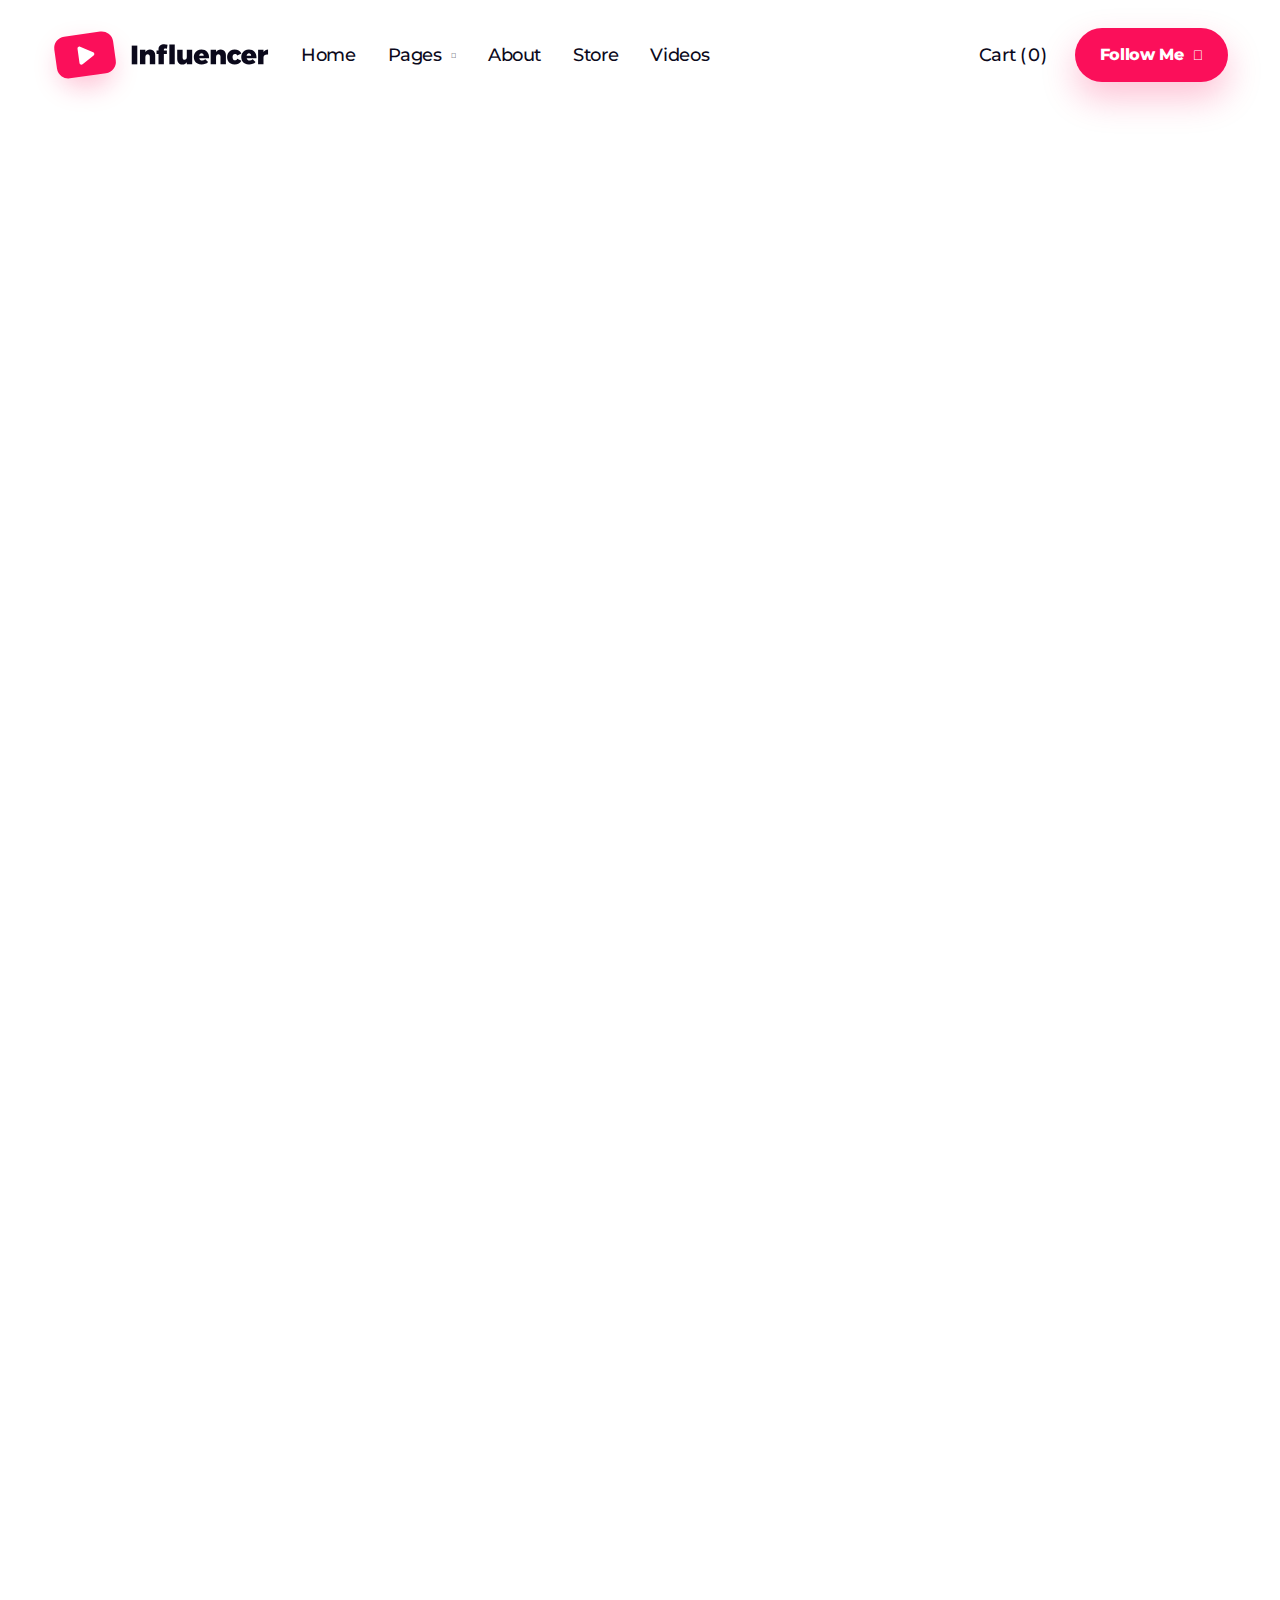
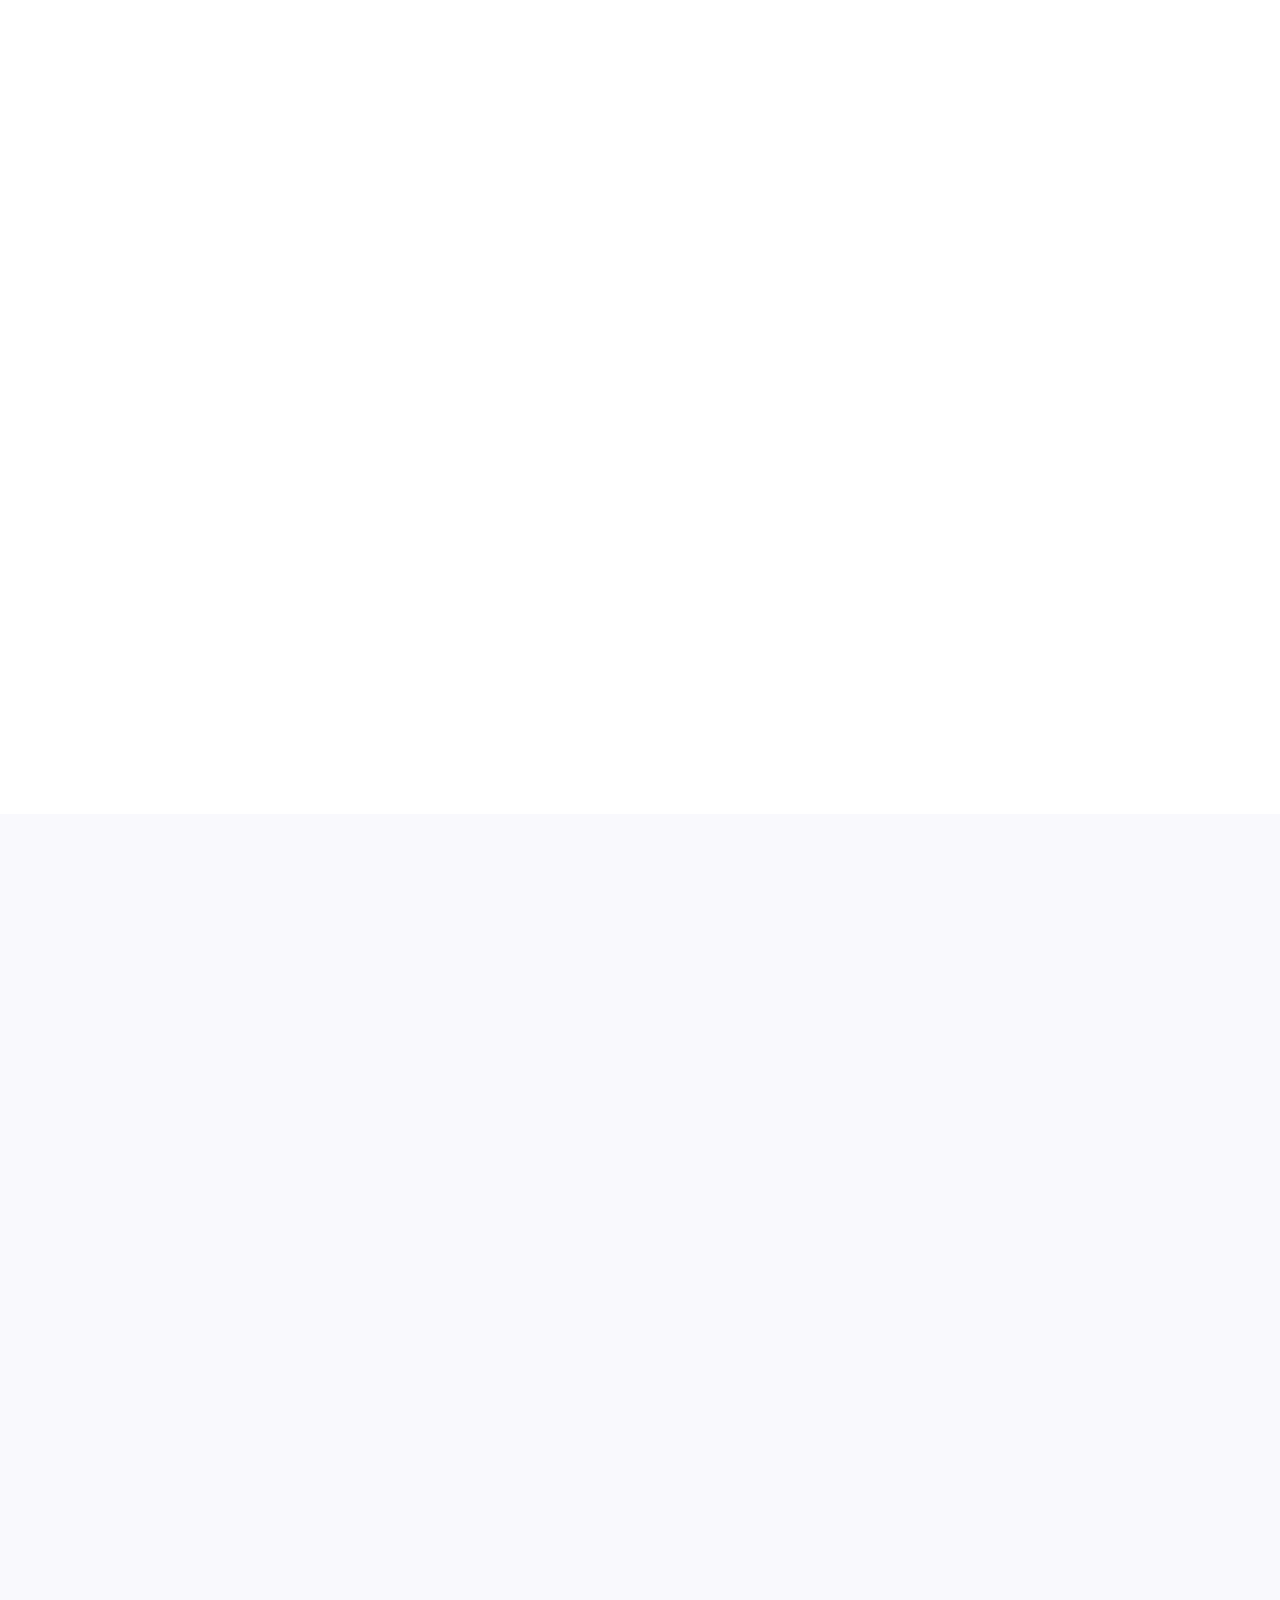
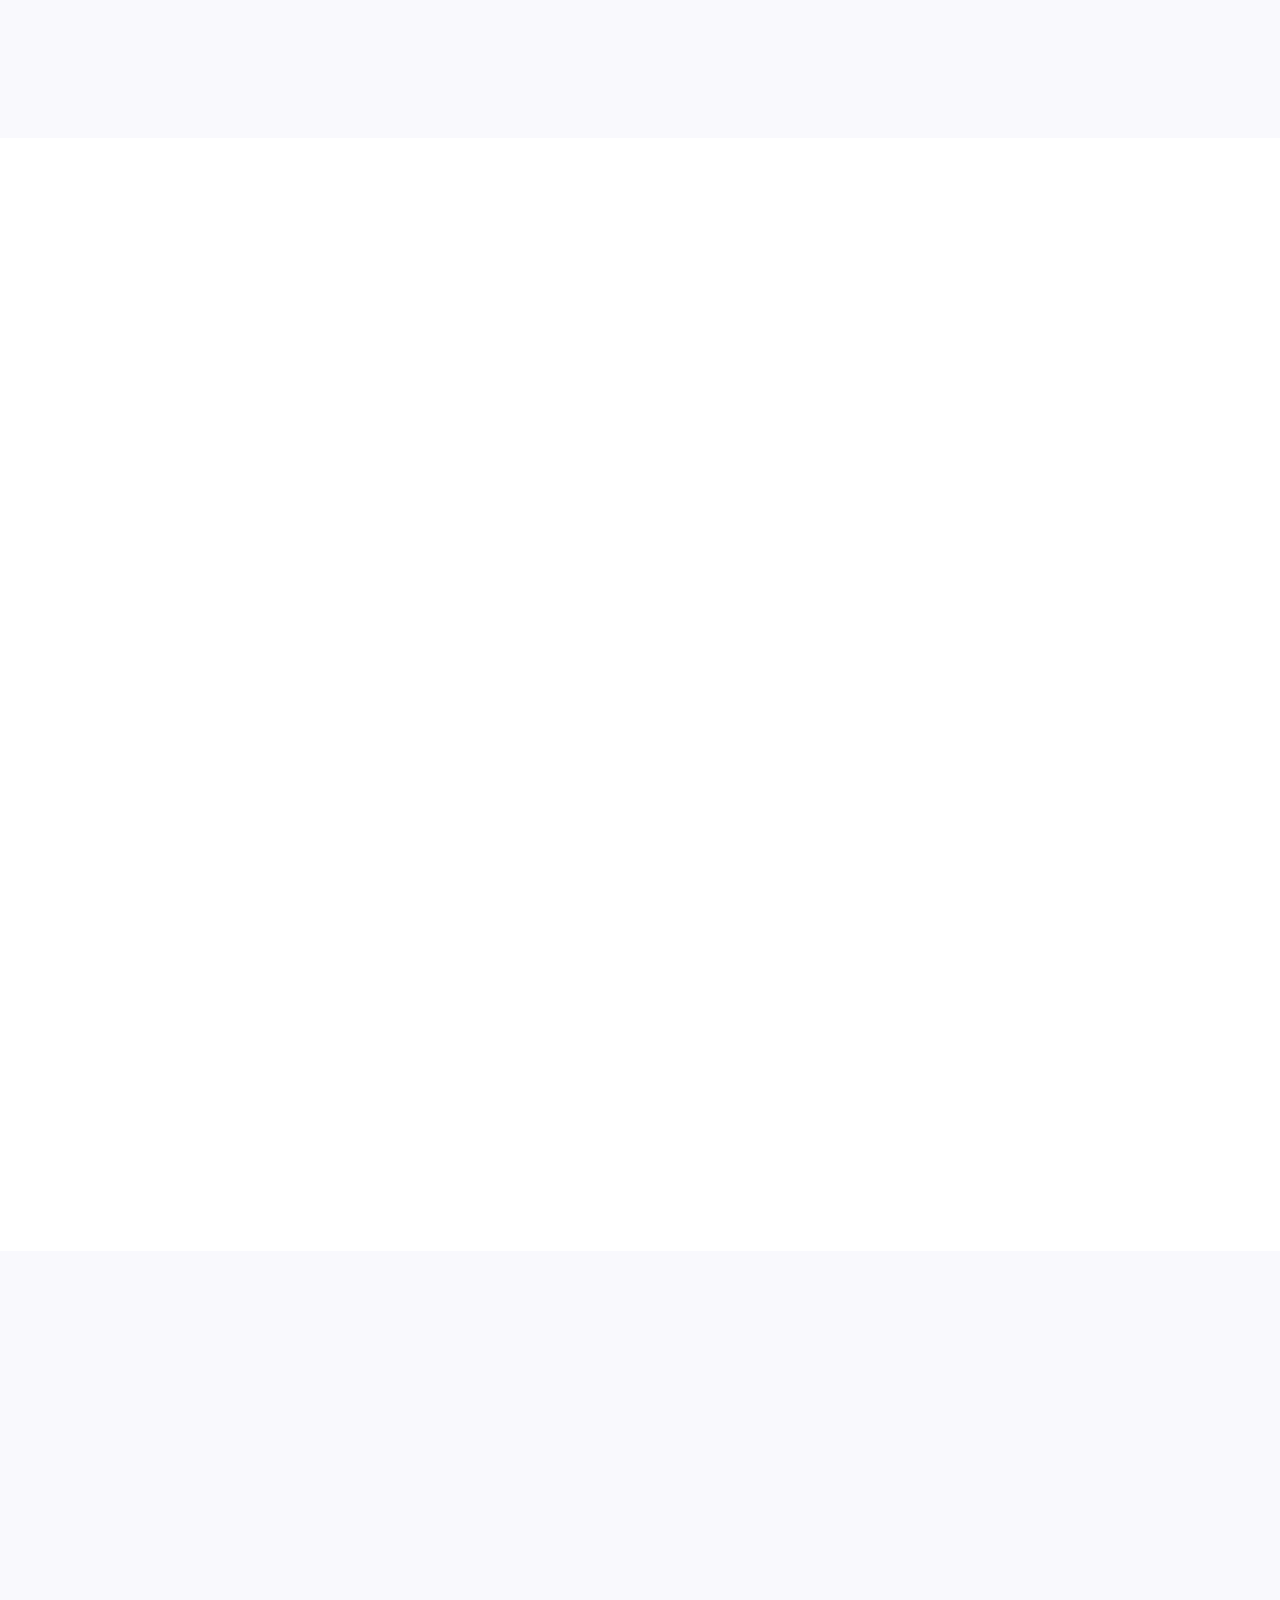
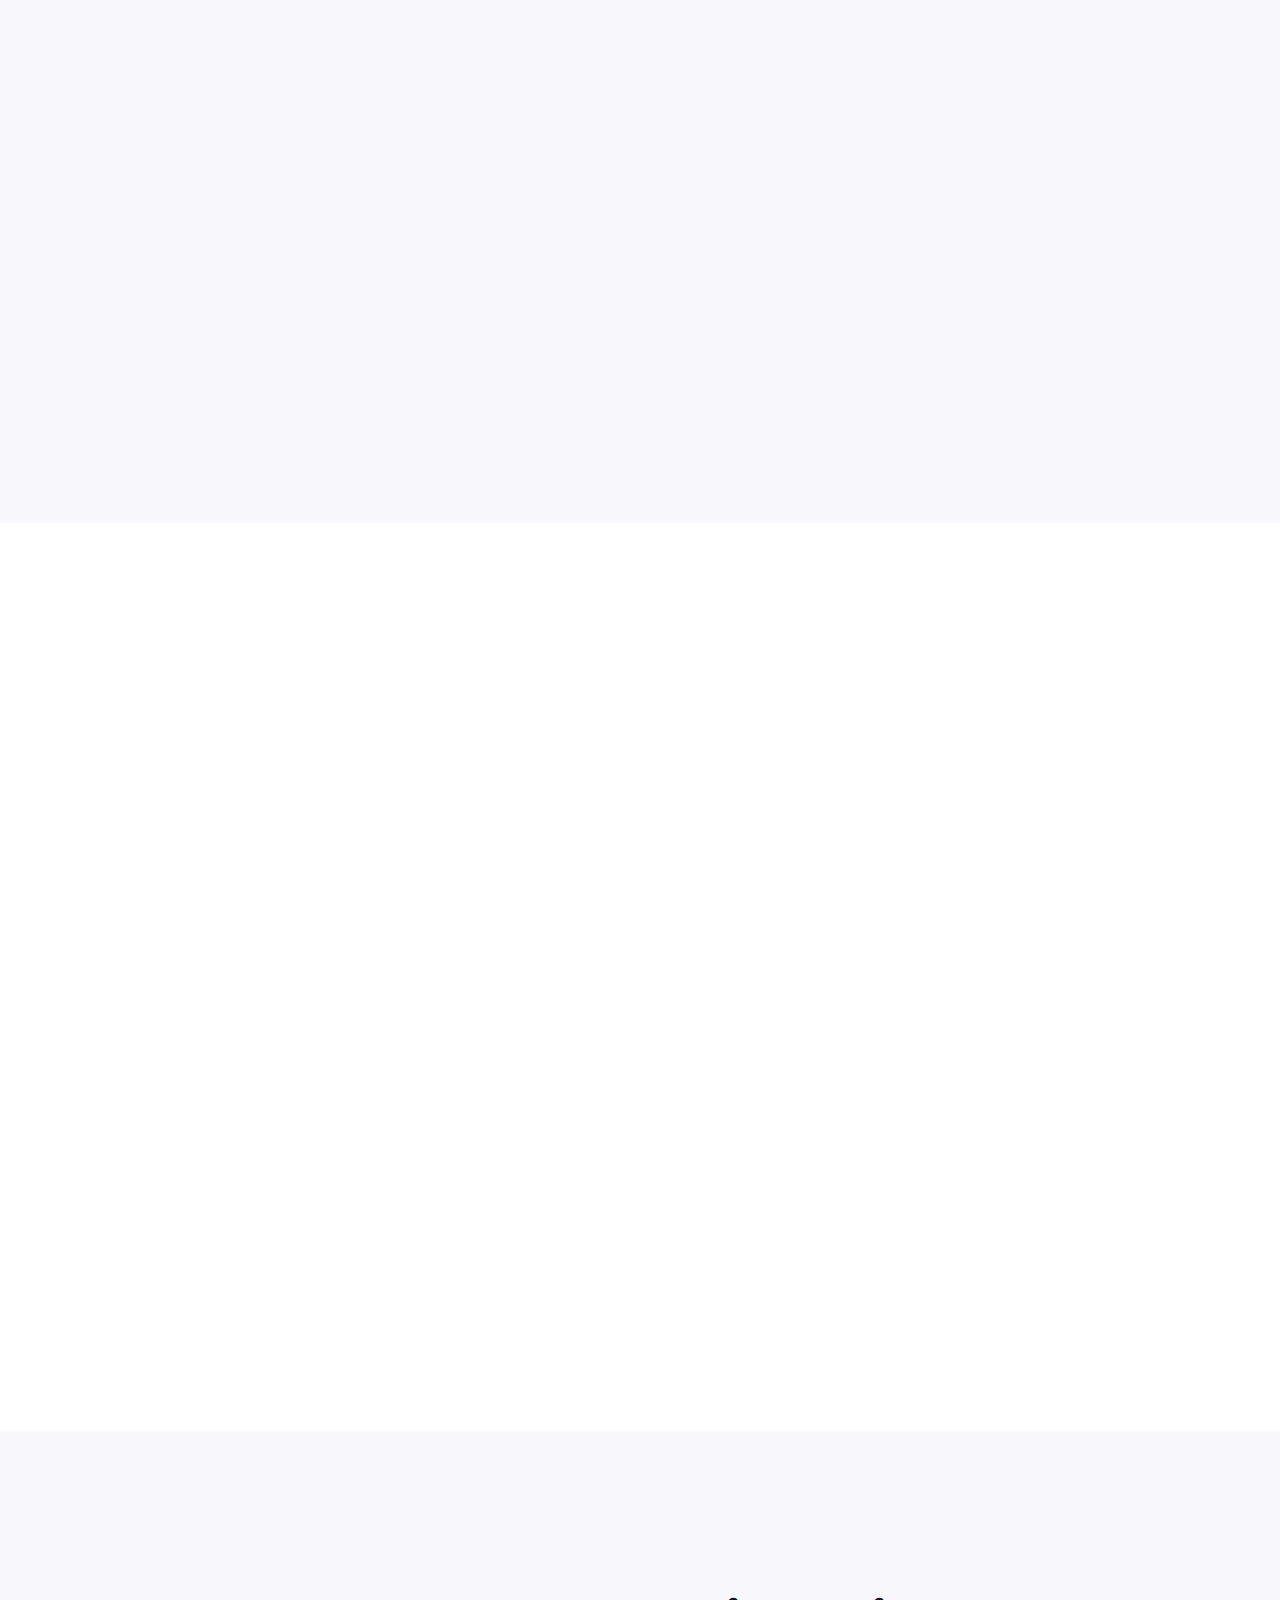
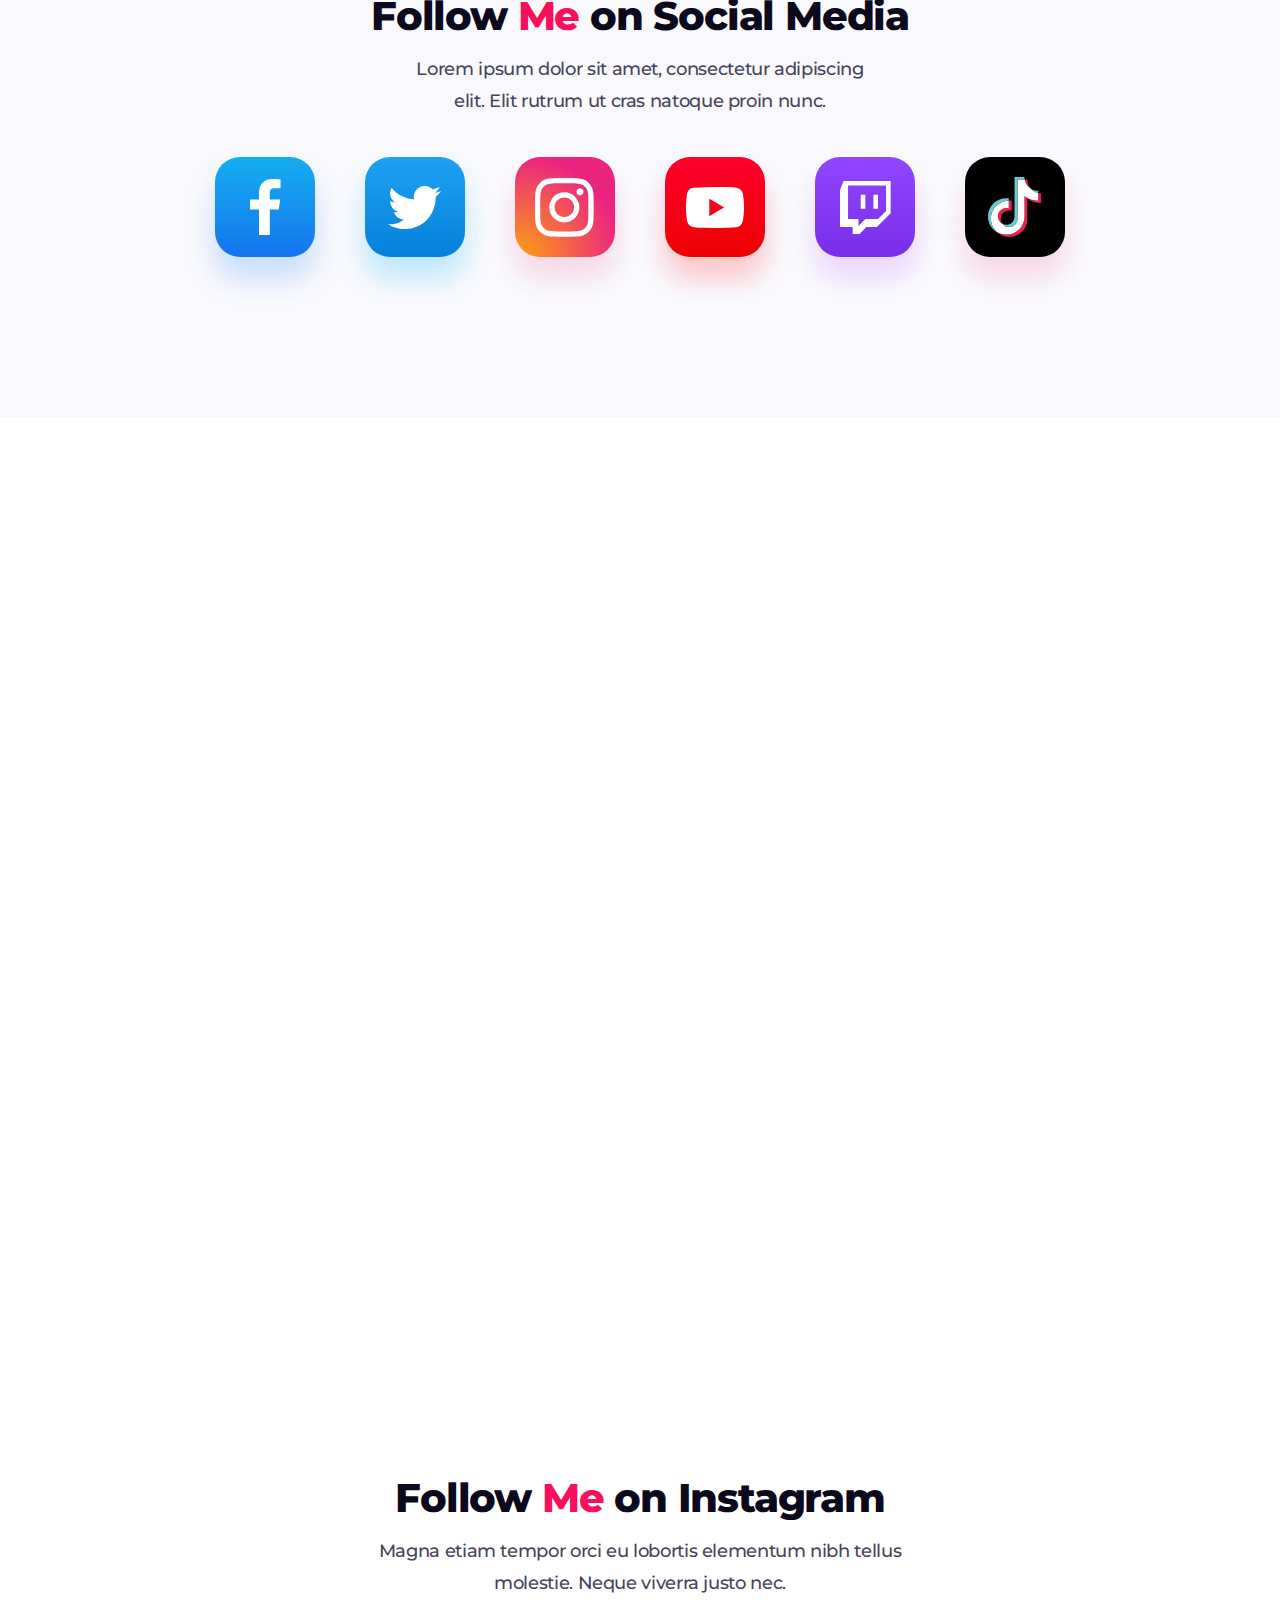
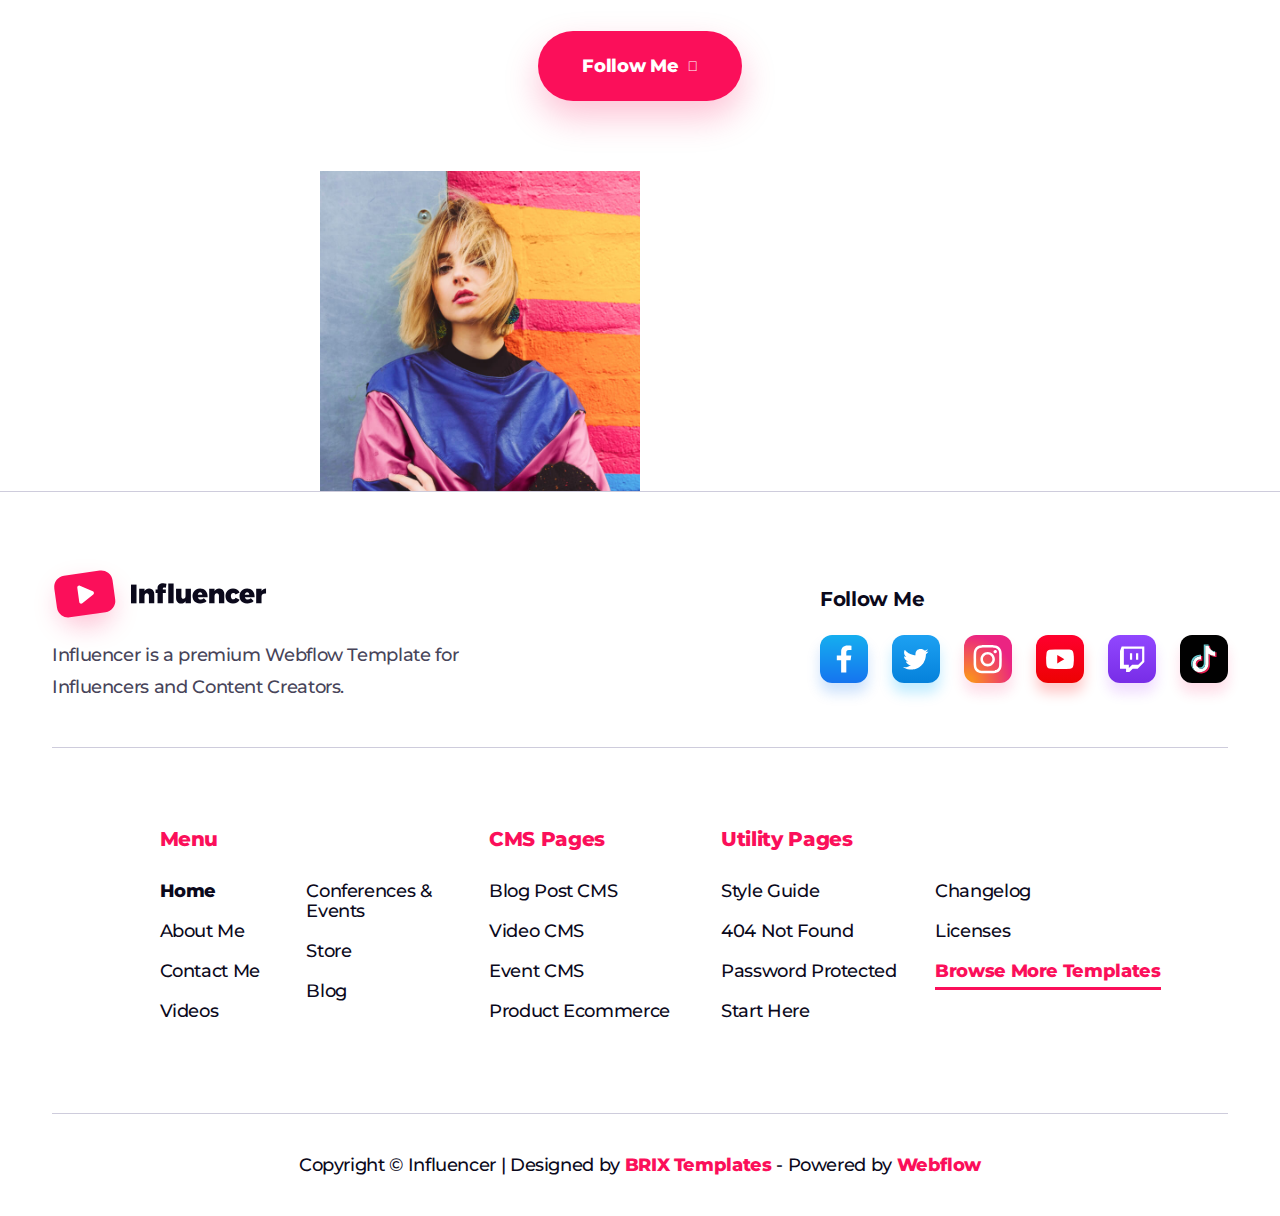
==== index.html @ 384ed1c0 "starting about section" ====
<!DOCTYPE html>
<!-- This site was created in Webflow. https://www.webflow.com --><!-- Last Published: Wed Jun 08 2022 00:50:35 GMT+0000 (Coordinated Universal Time) -->
<html
  data-wf-domain="influencertemplate-showcase.webflow.io"
  data-wf-page="60e492cf24c4701ca54c1ac5"
  data-wf-site="60e492cf24c4704fd54c1ac2"
  data-wf-status="1"
>
  <head>
    <meta charset="utf-8" />
    <title>Influencer - Webflow Ecommerce Website Template</title>
    <meta
      content="Influencer is a premium Webflow Template for Social Media Influencers and Content Creators. It includes all pages needed to feature videos, articles, merch, and much more."
      name="description"
    />
    <meta
      content="Influencer - Webflow Ecommerce Website Template"
      property="og:title"
    />
    <meta
      content="Influencer is a premium Webflow Template for Social Media Influencers and Content Creators. It includes all pages needed to feature videos, articles, merch, and much more."
      property="og:description"
    />
    <meta
      content="https://assets.website-files.com/5f442b0a9e95ba3eb1242247/5f739c2347f3a5f869e35e69_Influencer%20-%20Featured%20Image%202.png"
      property="og:image"
    />
    <meta
      content="Influencer - Webflow Ecommerce Website Template"
      property="twitter:title"
    />
    <meta
      content="Influencer is a premium Webflow Template for Social Media Influencers and Content Creators. It includes all pages needed to feature videos, articles, merch, and much more."
      property="twitter:description"
    />
    <meta
      content="https://assets.website-files.com/5f442b0a9e95ba3eb1242247/5f739c2347f3a5f869e35e69_Influencer%20-%20Featured%20Image%202.png"
      property="twitter:image"
    />
    <meta property="og:type" content="website" />
    <meta content="summary_large_image" name="twitter:card" />
    <meta content="width=device-width, initial-scale=1" name="viewport" />
    <meta content="Webflow" name="generator" />
    <link href="css/styles.css" rel="stylesheet" type="text/css" />
    <link href="css/animation.css" rel="stylesheet" type="text/css" />
    <link href="https://fonts.googleapis.com" rel="preconnect" />
    <link
      href="https://fonts.gstatic.com"
      rel="preconnect"
      crossorigin="anonymous"
    />
    <script src="js/1.6.26-webfont.js" type="text/javascript"></script>
    <script type="text/javascript">
      WebFont.load({
        google: {
          families: [
            "Montserrat:100,100italic,200,200italic,300,300italic,400,400italic,500,500italic,600,600italic,700,700italic,800,800italic,900,900italic",
          ],
        },
      });
    </script>
    <script type="text/javascript">
      !(function (o, c) {
        var n = c.documentElement,
          t = " w-mod-";
        (n.className += t + "js"),
          ("ontouchstart" in o ||
            (o.DocumentTouch && c instanceof DocumentTouch)) &&
            (n.className += t + "touch");
      })(window, document);
    </script>
    <link
      href="https://assets.website-files.com/60e492cf24c4704fd54c1ac2/60e492cf24c47047594c1b63_favicon-influencer-template.svg"
      rel="shortcut icon"
      type="image/x-icon"
    />
    <link
      href="https://assets.website-files.com/60e492cf24c4704fd54c1ac2/60e492cf24c47029254c1b64_webclip-influencer-template.svg"
      rel="apple-touch-icon"
    />
    <script type="text/javascript">
      window.__WEBFLOW_CURRENCY_SETTINGS = {
        currencyCode: "USD",
        $init: true,
        symbol: "$",
        decimal: ".",
        fractionDigits: 2,
        group: ",",
        template:
          '{{wf {"path":"symbol","type":"PlainText"} }} {{wf {"path":"amount","type":"CommercePrice"} }} {{wf {"path":"currencyCode","type":"PlainText"} }}',
        hideDecimalForWholeNumbers: false,
      };
    </script>
    <script src="https://cdnjs.cloudflare.com/ajax/libs/gsap/3.12.2/gsap.min.js"></script>
    <script src="https://cdnjs.cloudflare.com/ajax/libs/gsap/3.12.2/ScrollTrigger.min.js"></script>
    <script src="js/main.js" defer></script>
  </head>
  <body>
    <div class="page-wrapper">
      <div
        data-collapse="medium"
        data-animation="over-right"
        data-duration="1000"
        data-easing="ease-out-expo"
        data-easing2="ease-out-expo"
        data-w-id="58db7844-5919-d71b-dd74-2323ed8dffe9"
        role="banner"
        class="header w-nav"
      >
        <div class="container-header">
          <div
            data-w-id="315575d4-f697-c469-8718-0b317dd28190"
            class="split-content header-left"
          >
            <a
              href="influencertemplate-showcase.webflow.html"
              data-w-id="58db7844-5919-d71b-dd74-2323ed8dffeb"
              aria-current="page"
              class="brand w-nav-brand w--current"
            >
              <img
                src="images/60e492cf24c4704fd54c1ac2-60e492cf24c4705c324c1afd_logo-influencer-template.svg"
                alt=""
                class="header-logo"
              />
              <div class="glow-logo"></div>
            </a>
            <nav role="navigation" class="nav-menu w-nav-menu">
              <ul role="list" class="header-navigation">
                <li class="nav-item-wrapper">
                  <a
                    href="influencertemplate-showcase.webflow.html"
                    aria-current="page"
                    class="nav-link w--current"
                    >Home</a
                  >
                </li>
                <li class="nav-item-wrapper">
                  <div
                    data-hover="false"
                    data-delay="0"
                    data-w-id="2b6e6b26-9c49-5ca2-6066-e99dab3c8d5a"
                    class="dropdown-header w-dropdown"
                  >
                    <div class="nav-link dropdown w-dropdown-toggle">
                      <div class="dropdown-text">
                        Pages&nbsp;&nbsp;<span class="icon-header-dropdown"
                          >&#59395;</span
                        >
                      </div>
                    </div>
                    <nav class="dropdown-list w-dropdown-list">
                      <div class="w-layout-grid dropdown-grid">
                        <div class="drop-div first">
                          <div class="drop-title">Menu</div>
                          <div class="w-layout-grid drop-grid">
                            <div class="dropdown-menu-wrapper">
                              <a
                                href="influencertemplate-showcase.webflow.html"
                                aria-current="page"
                                class="drop-link w-inline-block w--current"
                              >
                                <div class="drop-text"><div>Home</div></div>
                              </a>
                              <a
                                href="about.html"
                                class="drop-link w-inline-block"
                              >
                                <div class="drop-text"><div>About Me</div></div>
                              </a>
                              <a
                                href="contact.html"
                                class="drop-link w-inline-block"
                              >
                                <div class="drop-text">
                                  <div>Contact Me</div>
                                </div>
                              </a>
                              <a
                                href="videos.html"
                                class="drop-link w-inline-block"
                              >
                                <div class="drop-text"><div>Videos</div></div>
                              </a>
                            </div>
                            <div class="dropdown-menu-wrapper">
                              <a
                                href="events.html"
                                class="drop-link large w-inline-block"
                              >
                                <div class="drop-text"><div>Events</div></div>
                              </a>
                              <a
                                href="store.html"
                                class="drop-link w-inline-block"
                              >
                                <div class="drop-text"><div>Store</div></div>
                              </a>
                              <a
                                href="blog.html"
                                class="drop-link w-inline-block"
                              >
                                <div class="drop-text"><div>Blog</div></div>
                              </a>
                            </div>
                          </div>
                        </div>
                        <div class="drop-div">
                          <div class="drop-title">CMS Pages</div>
                          <div class="dropdown-menu-wrapper">
                            <a
                              href="https://influencertemplate.webflow.io/article/opening-a-new-personal-youtube-channel-imsophie"
                              class="drop-link w-inline-block"
                            >
                              <div class="drop-text">
                                <div>Blog Post CMS</div>
                              </div>
                            </a>
                            <a
                              href="https://influencertemplate.webflow.io/youtube-video/crazy-pool-challenges-with-my-friends"
                              class="drop-link w-inline-block"
                            >
                              <div class="drop-text"><div>Video CMS</div></div>
                            </a>
                            <a
                              href="https://influencertemplate.webflow.io/event/meet-greet-with-me-saravlogs-in-central-park-new-york"
                              class="drop-link w-inline-block"
                            >
                              <div class="drop-text"><div>Event CMS</div></div>
                            </a>
                            <a
                              href="https://influencertemplate.webflow.io/product/iphone-11-pro-case"
                              class="drop-link w-inline-block"
                            >
                              <div class="drop-text">
                                <div>Product Ecommerce</div>
                              </div>
                            </a>
                          </div>
                        </div>
                        <div class="drop-div last">
                          <div class="drop-title last">Utility Pages</div>
                          <a
                            href="styleguide.html"
                            class="drop-link-last w-inline-block"
                            ><div>Style Guide</div></a
                          >
                          <a
                            href="https://influencertemplate.webflow.io/404"
                            class="drop-link-last w-inline-block"
                            ><div>404 Not Found</div></a
                          >
                          <a
                            href="https://influencertemplate.webflow.io/401"
                            class="drop-link-last w-inline-block"
                            ><div>Password Protected</div></a
                          >
                          <a
                            href="start-here.html"
                            class="drop-link-last w-inline-block"
                            ><div>Start Here</div></a
                          ><a
                            href="licenses.html"
                            class="drop-link-last w-inline-block"
                            ><div>Licenses</div></a
                          >
                          <a
                            href="changelog.html"
                            class="drop-link-last w-inline-block"
                            ><div>Changelog</div></a
                          >
                          <a
                            href="https://brixtemplates.com/more-templates"
                            class="drop-link-last-2 special w-inline-block"
                            ><div>Browse More Templates</div></a
                          >
                        </div>
                      </div>
                    </nav>
                  </div>
                </li>
                <li class="nav-item-wrapper">
                  <a href="about.html" class="nav-link">About</a>
                </li>
                <li class="nav-item-wrapper">
                  <a href="store.html" class="nav-link">Store</a>
                </li>
                <li class="nav-item-wrapper">
                  <a href="videos.html" class="nav-link">Videos</a>
                </li>
              </ul>
            </nav>
          </div>
          <div
            data-w-id="566a50e6-5a31-418a-8548-88ee7d85f3d3"
            class="split-content header-right"
          >
            <div
              data-node-type="commerce-cart-wrapper"
              data-open-product=""
              data-wf-cart-type="rightSidebar"
              data-wf-cart-query="query Dynamo2 {
  database {
    id
    commerceOrder {
      comment
      extraItems {
        name
        pluginId
        pluginName
        price {
          value
          unit
          decimalValue
          string
        }
      }
      id
      startedOn
      statusFlags {
        hasDownloads
        hasSubscription
        isFreeOrder
        requiresShipping
      }
      subtotal {
        value
        unit
        decimalValue
        string
      }
      total {
        value
        unit
        decimalValue
        string
      }
      updatedOn
      userItems {
        count
        sku {
          f__draft_0ht
          f__archived_0ht
          f_main_image_4dr {
            url
            file {
              size
              origFileName
              createdOn
              updatedOn
              mimeType
              width
              height
              variants {
                origFileName
                quality
                height
                width
                s3Url
                error
                size
              }
            }
            alt
          }
          f_sku_values_3dr {
            property {
              id
            }
            value {
              id
            }
          }
          id
        }
        price {
          value
          unit
          decimalValue
          string
        }
        product {
          id
          f__draft_0ht
          f__archived_0ht
          f_name_
          f_sku_properties_3dr {
            id
            name
            enum {
              id
              name
              slug
            }
          }
          f_slug_
        }
        id
        rowTotal {
          value
          unit
          decimalValue
          string
        }
        subscriptionFrequency
        subscriptionInterval
        subscriptionTrial
      }
      userItemsCount
    }
  }
  site {
    id
    commerce {
      businessAddress {
        country
      }
      defaultCountry
      defaultCurrency
      quickCheckoutEnabled
    }
  }
}
"
              data-wf-page-link-href-prefix=""
              data-wf-cart-easing="ease-out-expo"
              data-wf-cart-duration="800"
              class="w-commerce-commercecartwrapper cart"
            >
              <a
                href="#"
                data-node-type="commerce-cart-open-link"
                data-w-id="5f700b31-494e-a0bc-926d-34790cab8c03"
                class="w-commerce-commercecartopenlink cart-button w-inline-block"
                role="button"
                aria-haspopup="dialog"
                aria-label="Open cart"
              >
                <div class="w-inline-block">Cart&nbsp;(</div>
                <div
                  data-wf-bindings="%5B%7B%22innerHTML%22%3A%7B%22type%22%3A%22Number%22%2C%22filter%22%3A%7B%22type%22%3A%22numberPrecision%22%2C%22params%22%3A%5B%220%22%2C%22numberPrecision%22%5D%7D%2C%22dataPath%22%3A%22database.commerceOrder.userItemsCount%22%7D%7D%5D"
                  class="w-commerce-commercecartopenlinkcount cart-quantity"
                >
                  0
                </div>
                <div>)</div>
              </a>
              <div
                data-node-type="commerce-cart-container-wrapper"
                style="display: none"
                class="w-commerce-commercecartcontainerwrapper w-commerce-commercecartcontainerwrapper--cartType-rightSidebar cart-wrapper"
              >
                <div
                  data-node-type="commerce-cart-container"
                  role="dialog"
                  class="w-commerce-commercecartcontainer cart-container"
                >
                  <div class="w-commerce-commercecartheader cart-header">
                    <h4 class="w-commerce-commercecartheading">Your Cart</h4>
                    <a
                      href="#"
                      data-node-type="commerce-cart-close-link"
                      class="w-commerce-commercecartcloselink w-inline-block"
                      role="button"
                      aria-label="Close cart"
                    >
                      <svg width="16px" height="16px" viewbox="0 0 16 16">
                        <g
                          stroke="none"
                          stroke-width="1"
                          fill="none"
                          fill-rule="evenodd"
                        >
                          <g fill-rule="nonzero" fill="#333333">
                            <polygon
                              points="6.23223305 8 0.616116524 13.6161165 2.38388348 15.3838835 8 9.76776695 13.6161165 15.3838835 15.3838835 13.6161165 9.76776695 8 15.3838835 2.38388348 13.6161165 0.616116524 8 6.23223305 2.38388348 0.616116524 0.616116524 2.38388348 6.23223305 8"
                            ></polygon>
                          </g>
                        </g>
                      </svg>
                    </a>
                  </div>
                  <div class="w-commerce-commercecartformwrapper">
                    <form
                      data-node-type="commerce-cart-form"
                      style="display: none"
                      class="w-commerce-commercecartform"
                    >
                      <script
                        type="text/x-wf-template"
                        id="wf-template-5f700b31-494e-a0bc-926d-34790cab8c11"
                      >
                        %3Cdiv%20class%3D%22w-commerce-commercecartitem%20cart-item%22%3E%3Ca%20data-wf-bindings%3D%22%255B%257B%2522dataWHref%2522%253A%257B%2522type%2522%253A%2522PlainText%2522%252C%2522filter%2522%253A%257B%2522type%2522%253A%2522detailPage%2522%252C%2522params%2522%253A%255B%252260e492cf24c47083b44c1b3f%2522%255D%257D%252C%2522dataPath%2522%253A%2522database.commerceOrder.userItems%255B%255D.product.f_slug_%2522%252C%2522collectionSlugMap%2522%253A%257B%252260e492cf24c470ed5e4c1b67%2522%253A%2522category%2522%252C%2522COMMERCE_CART_COLLECTION_ID%2522%253A%2522cart%2522%252C%252260e492cf24c470341d4c1b53%2522%253A%2522sku%2522%252C%252260e492cf24c47046294c1b7b%2522%253A%2522event%2522%252C%252260e492cf24c47083b44c1b3f%2522%253A%2522product%2522%252C%252260e492cf24c4704e874c1b1e%2522%253A%2522youtube-video%2522%252C%252260e492cf24c4709fd34c1af2%2522%253A%2522article%2522%252C%252260e492cf24c4702f8e4c1b09%2522%253A%2522blog-category%2522%252C%2522COMMERCE_ORDER_USER_ITEMS_COLLECTION_ID%2522%253A%2522userItems%2522%257D%257D%257D%255D%22%20href%3D%22%23%22%20class%3D%22image-wrapper%20product-order-image%20w-inline-block%22%3E%3Cimg%20data-wf-bindings%3D%22%255B%257B%2522src%2522%253A%257B%2522type%2522%253A%2522ImageRef%2522%252C%2522filter%2522%253A%257B%2522type%2522%253A%2522identity%2522%252C%2522params%2522%253A%255B%255D%257D%252C%2522dataPath%2522%253A%2522database.commerceOrder.userItems%255B%255D.sku.f_main_image_4dr%2522%257D%257D%255D%22%20src%3D%22%22%20alt%3D%22%22%20class%3D%22w-commerce-commercecartitemimage%20image%20product-order-image%20w-dyn-bind-empty%22%2F%3E%3C%2Fa%3E%3Cdiv%20class%3D%22w-commerce-commercecartiteminfo%20cart-product-details%22%3E%3Ca%20data-wf-bindings%3D%22%255B%257B%2522dataWHref%2522%253A%257B%2522type%2522%253A%2522PlainText%2522%252C%2522filter%2522%253A%257B%2522type%2522%253A%2522detailPage%2522%252C%2522params%2522%253A%255B%252260e492cf24c47083b44c1b3f%2522%255D%257D%252C%2522dataPath%2522%253A%2522database.commerceOrder.userItems%255B%255D.product.f_slug_%2522%252C%2522collectionSlugMap%2522%253A%257B%252260e492cf24c470ed5e4c1b67%2522%253A%2522category%2522%252C%2522COMMERCE_CART_COLLECTION_ID%2522%253A%2522cart%2522%252C%252260e492cf24c470341d4c1b53%2522%253A%2522sku%2522%252C%252260e492cf24c47046294c1b7b%2522%253A%2522event%2522%252C%252260e492cf24c47083b44c1b3f%2522%253A%2522product%2522%252C%252260e492cf24c4704e874c1b1e%2522%253A%2522youtube-video%2522%252C%252260e492cf24c4709fd34c1af2%2522%253A%2522article%2522%252C%252260e492cf24c4702f8e4c1b09%2522%253A%2522blog-category%2522%252C%2522COMMERCE_ORDER_USER_ITEMS_COLLECTION_ID%2522%253A%2522userItems%2522%257D%257D%257D%255D%22%20href%3D%22%23%22%20class%3D%22product-order-title-link%20w-inline-block%22%3E%3Cdiv%20data-wf-bindings%3D%22%255B%257B%2522innerHTML%2522%253A%257B%2522type%2522%253A%2522PlainText%2522%252C%2522filter%2522%253A%257B%2522type%2522%253A%2522identity%2522%252C%2522params%2522%253A%255B%255D%257D%252C%2522dataPath%2522%253A%2522database.commerceOrder.userItems%255B%255D.product.f_name_%2522%257D%257D%255D%22%20class%3D%22w-commerce-commercecartproductname%20w-dyn-bind-empty%22%3E%3C%2Fdiv%3E%3C%2Fa%3E%3Cdiv%20data-wf-bindings%3D%22%255B%257B%2522innerHTML%2522%253A%257B%2522type%2522%253A%2522CommercePrice%2522%252C%2522filter%2522%253A%257B%2522type%2522%253A%2522price%2522%252C%2522params%2522%253A%255B%255D%257D%252C%2522dataPath%2522%253A%2522database.commerceOrder.userItems%255B%255D.price%2522%257D%257D%255D%22%3E%24%C2%A00.00%C2%A0USD%3C%2Fdiv%3E%3Cscript%20type%3D%22text%2Fx-wf-template%22%20id%3D%22wf-template-5f700b31-494e-a0bc-926d-34790cab8c17%22%3E%253Cli%253E%253Cspan%2520data-wf-bindings%253D%2522%25255B%25257B%252522innerHTML%252522%25253A%25257B%252522type%252522%25253A%252522PlainText%252522%25252C%252522filter%252522%25253A%25257B%252522type%252522%25253A%252522identity%252522%25252C%252522params%252522%25253A%25255B%25255D%25257D%25252C%252522dataPath%252522%25253A%252522database.commerceOrder.userItems%25255B%25255D.product.f_sku_properties_3dr%25255B%25255D.name%252522%25257D%25257D%25255D%2522%2520class%253D%2522w-dyn-bind-empty%2522%253E%253C%252Fspan%253E%253Cspan%253E%253A%2520%253C%252Fspan%253E%253Cspan%2520data-wf-bindings%253D%2522%25255B%25257B%252522innerHTML%252522%25253A%25257B%252522type%252522%25253A%252522CommercePropValues%252522%25252C%252522filter%252522%25253A%25257B%252522type%252522%25253A%252522identity%252522%25252C%252522params%252522%25253A%25255B%25255D%25257D%25252C%252522dataPath%252522%25253A%252522database.commerceOrder.userItems%25255B%25255D.product.f_sku_properties_3dr%25255B%25255D%252522%25257D%25257D%25255D%2522%2520class%253D%2522w-dyn-bind-empty%2522%253E%253C%252Fspan%253E%253C%252Fli%253E%3C%2Fscript%3E%3Cul%20data-wf-bindings%3D%22%255B%257B%2522optionSets%2522%253A%257B%2522type%2522%253A%2522CommercePropTable%2522%252C%2522filter%2522%253A%257B%2522type%2522%253A%2522identity%2522%252C%2522params%2522%253A%255B%255D%257D%252C%2522dataPath%2522%253A%2522database.commerceOrder.userItems%255B%255D.product.f_sku_properties_3dr%5B%5D%2522%257D%257D%252C%257B%2522optionValues%2522%253A%257B%2522type%2522%253A%2522CommercePropValues%2522%252C%2522filter%2522%253A%257B%2522type%2522%253A%2522identity%2522%252C%2522params%2522%253A%255B%255D%257D%252C%2522dataPath%2522%253A%2522database.commerceOrder.userItems%255B%255D.sku.f_sku_values_3dr%2522%257D%257D%255D%22%20class%3D%22w-commerce-commercecartoptionlist%22%20data-wf-collection%3D%22database.commerceOrder.userItems%255B%255D.product.f_sku_properties_3dr%22%20data-wf-template-id%3D%22wf-template-5f700b31-494e-a0bc-926d-34790cab8c17%22%3E%3Cli%3E%3Cspan%20data-wf-bindings%3D%22%255B%257B%2522innerHTML%2522%253A%257B%2522type%2522%253A%2522PlainText%2522%252C%2522filter%2522%253A%257B%2522type%2522%253A%2522identity%2522%252C%2522params%2522%253A%255B%255D%257D%252C%2522dataPath%2522%253A%2522database.commerceOrder.userItems%255B%255D.product.f_sku_properties_3dr%255B%255D.name%2522%257D%257D%255D%22%20class%3D%22w-dyn-bind-empty%22%3E%3C%2Fspan%3E%3Cspan%3E%3A%20%3C%2Fspan%3E%3Cspan%20data-wf-bindings%3D%22%255B%257B%2522innerHTML%2522%253A%257B%2522type%2522%253A%2522CommercePropValues%2522%252C%2522filter%2522%253A%257B%2522type%2522%253A%2522identity%2522%252C%2522params%2522%253A%255B%255D%257D%252C%2522dataPath%2522%253A%2522database.commerceOrder.userItems%255B%255D.product.f_sku_properties_3dr%255B%255D%2522%257D%257D%255D%22%20class%3D%22w-dyn-bind-empty%22%3E%3C%2Fspan%3E%3C%2Fli%3E%3C%2Ful%3E%3Ca%20href%3D%22%23%22%20role%3D%22%22%20data-wf-bindings%3D%22%255B%257B%2522data-commerce-sku-id%2522%253A%257B%2522type%2522%253A%2522ItemRef%2522%252C%2522filter%2522%253A%257B%2522type%2522%253A%2522identity%2522%252C%2522params%2522%253A%255B%255D%257D%252C%2522dataPath%2522%253A%2522database.commerceOrder.userItems%255B%255D.sku.id%2522%257D%257D%255D%22%20class%3D%22remove-button%20w-inline-block%22%20data-wf-cart-action%3D%22remove-item%22%20data-commerce-sku-id%3D%22%22%20aria-label%3D%22Remove%20item%20from%20cart%22%3E%3Cdiv%3ERemove%3C%2Fdiv%3E%3C%2Fa%3E%3C%2Fdiv%3E%3Cinput%20type%3D%22number%22%20data-wf-bindings%3D%22%255B%257B%2522value%2522%253A%257B%2522type%2522%253A%2522Number%2522%252C%2522filter%2522%253A%257B%2522type%2522%253A%2522numberPrecision%2522%252C%2522params%2522%253A%255B%25220%2522%252C%2522numberPrecision%2522%255D%257D%252C%2522dataPath%2522%253A%2522database.commerceOrder.userItems%255B%255D.count%2522%257D%257D%252C%257B%2522data-commerce-sku-id%2522%253A%257B%2522type%2522%253A%2522ItemRef%2522%252C%2522filter%2522%253A%257B%2522type%2522%253A%2522identity%2522%252C%2522params%2522%253A%255B%255D%257D%252C%2522dataPath%2522%253A%2522database.commerceOrder.userItems%255B%255D.sku.id%2522%257D%257D%255D%22%20class%3D%22w-commerce-commercecartquantity%20cart-product-quantity%22%20required%3D%22%22%20pattern%3D%22%5E%5B0-9%5D%2B%24%22%20inputMode%3D%22numeric%22%20name%3D%22quantity%22%20autoComplete%3D%22off%22%20data-wf-cart-action%3D%22update-item-quantity%22%20data-commerce-sku-id%3D%22%22%20value%3D%221%22%2F%3E%3C%2Fdiv%3E
                      </script>
                      <div
                        class="w-commerce-commercecartlist cart-list"
                        data-wf-collection="database.commerceOrder.userItems"
                        data-wf-template-id="wf-template-5f700b31-494e-a0bc-926d-34790cab8c11"
                      >
                        <div class="w-commerce-commercecartitem cart-item">
                          <a
                            data-wf-bindings="%5B%7B%22dataWHref%22%3A%7B%22type%22%3A%22PlainText%22%2C%22filter%22%3A%7B%22type%22%3A%22detailPage%22%2C%22params%22%3A%5B%2260e492cf24c47083b44c1b3f%22%5D%7D%2C%22dataPath%22%3A%22database.commerceOrder.userItems%5B%5D.product.f_slug_%22%2C%22collectionSlugMap%22%3A%7B%2260e492cf24c470ed5e4c1b67%22%3A%22category%22%2C%22COMMERCE_CART_COLLECTION_ID%22%3A%22cart%22%2C%2260e492cf24c470341d4c1b53%22%3A%22sku%22%2C%2260e492cf24c47046294c1b7b%22%3A%22event%22%2C%2260e492cf24c47083b44c1b3f%22%3A%22product%22%2C%2260e492cf24c4704e874c1b1e%22%3A%22youtube-video%22%2C%2260e492cf24c4709fd34c1af2%22%3A%22article%22%2C%2260e492cf24c4702f8e4c1b09%22%3A%22blog-category%22%2C%22COMMERCE_ORDER_USER_ITEMS_COLLECTION_ID%22%3A%22userItems%22%7D%7D%7D%5D"
                            href="#"
                            class="image-wrapper product-order-image w-inline-block"
                          >
                            <img
                              data-wf-bindings="%5B%7B%22src%22%3A%7B%22type%22%3A%22ImageRef%22%2C%22filter%22%3A%7B%22type%22%3A%22identity%22%2C%22params%22%3A%5B%5D%7D%2C%22dataPath%22%3A%22database.commerceOrder.userItems%5B%5D.sku.f_main_image_4dr%22%7D%7D%5D"
                              src="images/https:-influencertemplate-showcase.webflow.io"
                              alt=""
                              class="w-commerce-commercecartitemimage image product-order-image w-dyn-bind-empty"
                            />
                          </a>
                          <div
                            class="w-commerce-commercecartiteminfo cart-product-details"
                          >
                            <a
                              data-wf-bindings="%5B%7B%22dataWHref%22%3A%7B%22type%22%3A%22PlainText%22%2C%22filter%22%3A%7B%22type%22%3A%22detailPage%22%2C%22params%22%3A%5B%2260e492cf24c47083b44c1b3f%22%5D%7D%2C%22dataPath%22%3A%22database.commerceOrder.userItems%5B%5D.product.f_slug_%22%2C%22collectionSlugMap%22%3A%7B%2260e492cf24c470ed5e4c1b67%22%3A%22category%22%2C%22COMMERCE_CART_COLLECTION_ID%22%3A%22cart%22%2C%2260e492cf24c470341d4c1b53%22%3A%22sku%22%2C%2260e492cf24c47046294c1b7b%22%3A%22event%22%2C%2260e492cf24c47083b44c1b3f%22%3A%22product%22%2C%2260e492cf24c4704e874c1b1e%22%3A%22youtube-video%22%2C%2260e492cf24c4709fd34c1af2%22%3A%22article%22%2C%2260e492cf24c4702f8e4c1b09%22%3A%22blog-category%22%2C%22COMMERCE_ORDER_USER_ITEMS_COLLECTION_ID%22%3A%22userItems%22%7D%7D%7D%5D"
                              href="#"
                              class="product-order-title-link w-inline-block"
                            >
                              <div
                                data-wf-bindings="%5B%7B%22innerHTML%22%3A%7B%22type%22%3A%22PlainText%22%2C%22filter%22%3A%7B%22type%22%3A%22identity%22%2C%22params%22%3A%5B%5D%7D%2C%22dataPath%22%3A%22database.commerceOrder.userItems%5B%5D.product.f_name_%22%7D%7D%5D"
                                class="w-commerce-commercecartproductname w-dyn-bind-empty"
                              ></div>
                            </a>
                            <div
                              data-wf-bindings="%5B%7B%22innerHTML%22%3A%7B%22type%22%3A%22CommercePrice%22%2C%22filter%22%3A%7B%22type%22%3A%22price%22%2C%22params%22%3A%5B%5D%7D%2C%22dataPath%22%3A%22database.commerceOrder.userItems%5B%5D.price%22%7D%7D%5D"
                            >
                              $&nbsp;0.00&nbsp;USD
                            </div>
                            <script
                              type="text/x-wf-template"
                              id="wf-template-5f700b31-494e-a0bc-926d-34790cab8c17"
                            >
                              %3Cli%3E%3Cspan%20data-wf-bindings%3D%22%255B%257B%2522innerHTML%2522%253A%257B%2522type%2522%253A%2522PlainText%2522%252C%2522filter%2522%253A%257B%2522type%2522%253A%2522identity%2522%252C%2522params%2522%253A%255B%255D%257D%252C%2522dataPath%2522%253A%2522database.commerceOrder.userItems%255B%255D.product.f_sku_properties_3dr%255B%255D.name%2522%257D%257D%255D%22%20class%3D%22w-dyn-bind-empty%22%3E%3C%2Fspan%3E%3Cspan%3E%3A%20%3C%2Fspan%3E%3Cspan%20data-wf-bindings%3D%22%255B%257B%2522innerHTML%2522%253A%257B%2522type%2522%253A%2522CommercePropValues%2522%252C%2522filter%2522%253A%257B%2522type%2522%253A%2522identity%2522%252C%2522params%2522%253A%255B%255D%257D%252C%2522dataPath%2522%253A%2522database.commerceOrder.userItems%255B%255D.product.f_sku_properties_3dr%255B%255D%2522%257D%257D%255D%22%20class%3D%22w-dyn-bind-empty%22%3E%3C%2Fspan%3E%3C%2Fli%3E
                            </script>
                            <ul
                              data-wf-bindings="%5B%7B%22optionSets%22%3A%7B%22type%22%3A%22CommercePropTable%22%2C%22filter%22%3A%7B%22type%22%3A%22identity%22%2C%22params%22%3A%5B%5D%7D%2C%22dataPath%22%3A%22database.commerceOrder.userItems%5B%5D.product.f_sku_properties_3dr[]%22%7D%7D%2C%7B%22optionValues%22%3A%7B%22type%22%3A%22CommercePropValues%22%2C%22filter%22%3A%7B%22type%22%3A%22identity%22%2C%22params%22%3A%5B%5D%7D%2C%22dataPath%22%3A%22database.commerceOrder.userItems%5B%5D.sku.f_sku_values_3dr%22%7D%7D%5D"
                              class="w-commerce-commercecartoptionlist"
                              data-wf-collection="database.commerceOrder.userItems%5B%5D.product.f_sku_properties_3dr"
                              data-wf-template-id="wf-template-5f700b31-494e-a0bc-926d-34790cab8c17"
                            >
                              <li>
                                <span
                                  data-wf-bindings="%5B%7B%22innerHTML%22%3A%7B%22type%22%3A%22PlainText%22%2C%22filter%22%3A%7B%22type%22%3A%22identity%22%2C%22params%22%3A%5B%5D%7D%2C%22dataPath%22%3A%22database.commerceOrder.userItems%5B%5D.product.f_sku_properties_3dr%5B%5D.name%22%7D%7D%5D"
                                  class="w-dyn-bind-empty"
                                ></span>
                                <span>: </span>
                                <span
                                  data-wf-bindings="%5B%7B%22innerHTML%22%3A%7B%22type%22%3A%22CommercePropValues%22%2C%22filter%22%3A%7B%22type%22%3A%22identity%22%2C%22params%22%3A%5B%5D%7D%2C%22dataPath%22%3A%22database.commerceOrder.userItems%5B%5D.product.f_sku_properties_3dr%5B%5D%22%7D%7D%5D"
                                  class="w-dyn-bind-empty"
                                ></span>
                              </li>
                            </ul>
                            <a
                              href="#"
                              role=""
                              data-wf-bindings="%5B%7B%22data-commerce-sku-id%22%3A%7B%22type%22%3A%22ItemRef%22%2C%22filter%22%3A%7B%22type%22%3A%22identity%22%2C%22params%22%3A%5B%5D%7D%2C%22dataPath%22%3A%22database.commerceOrder.userItems%5B%5D.sku.id%22%7D%7D%5D"
                              class="remove-button w-inline-block"
                              data-wf-cart-action="remove-item"
                              data-commerce-sku-id=""
                              aria-label="Remove item from cart"
                            >
                              <div>Remove</div>
                            </a>
                          </div>
                          <input
                            type="number"
                            data-wf-bindings="%5B%7B%22value%22%3A%7B%22type%22%3A%22Number%22%2C%22filter%22%3A%7B%22type%22%3A%22numberPrecision%22%2C%22params%22%3A%5B%220%22%2C%22numberPrecision%22%5D%7D%2C%22dataPath%22%3A%22database.commerceOrder.userItems%5B%5D.count%22%7D%7D%2C%7B%22data-commerce-sku-id%22%3A%7B%22type%22%3A%22ItemRef%22%2C%22filter%22%3A%7B%22type%22%3A%22identity%22%2C%22params%22%3A%5B%5D%7D%2C%22dataPath%22%3A%22database.commerceOrder.userItems%5B%5D.sku.id%22%7D%7D%5D"
                            class="w-commerce-commercecartquantity cart-product-quantity"
                            required=""
                            pattern="^[0-9]+$"
                            inputmode="numeric"
                            name="quantity"
                            autocomplete="off"
                            data-wf-cart-action="update-item-quantity"
                            data-commerce-sku-id=""
                            value="1"
                          />
                        </div>
                      </div>
                      <div class="w-commerce-commercecartfooter cart-footer">
                        <div
                          aria-atomic="false"
                          aria-live=""
                          class="w-commerce-commercecartlineitem"
                        >
                          <div>Subtotal :</div>
                          <div
                            data-wf-bindings="%5B%7B%22innerHTML%22%3A%7B%22type%22%3A%22CommercePrice%22%2C%22filter%22%3A%7B%22type%22%3A%22price%22%2C%22params%22%3A%5B%5D%7D%2C%22dataPath%22%3A%22database.commerceOrder.subtotal%22%7D%7D%5D"
                            class="w-commerce-commercecartordervalue cart-subtotal"
                          ></div>
                        </div>
                        <div>
                          <div
                            data-node-type="commerce-cart-quick-checkout-actions"
                            style="display: none"
                          >
                            <a
                              role="button"
                              tabindex="0"
                              aria-haspopup="dialog"
                              aria-label="Apple Pay"
                              data-node-type="commerce-cart-apple-pay-button"
                              style="
                                background-image: -webkit-named-image(
                                  apple-pay-logo-white
                                );
                                background-size: 100% 50%;
                                background-position: 50% 50%;
                                background-repeat: no-repeat;
                              "
                              class="w-commerce-commercecartapplepaybutton apple-pay cart-apple-pay"
                              href="influencertemplate-showcase.webflow.html"
                            >
                              <div></div>
                            </a>
                            <a
                              role="button"
                              tabindex="0"
                              aria-haspopup="dialog"
                              data-node-type="commerce-cart-quick-checkout-button"
                              style="display: none"
                              class="w-commerce-commercecartquickcheckoutbutton"
                              href="influencertemplate-showcase.webflow.html"
                            >
                              <svg
                                class="w-commerce-commercequickcheckoutgoogleicon"
                                xmlns="http://www.w3.org/2000/svg"
                                xmlns:xlink="http://www.w3.org/1999/xlink"
                                width="16"
                                height="16"
                                viewbox="0 0 16 16"
                              >
                                <defs>
                                  <polygon
                                    id="google-mark-a"
                                    points="0 .329 3.494 .329 3.494 7.649 0 7.649"
                                  ></polygon>
                                  <polygon
                                    id="google-mark-c"
                                    points=".894 0 13.169 0 13.169 6.443 .894 6.443"
                                  ></polygon>
                                </defs>
                                <g fill="none" fill-rule="evenodd">
                                  <path
                                    fill="#4285F4"
                                    d="M10.5967,12.0469 L10.5967,14.0649 L13.1167,14.0649 C14.6047,12.6759 15.4577,10.6209 15.4577,8.1779 C15.4577,7.6339 15.4137,7.0889 15.3257,6.5559 L7.8887,6.5559 L7.8887,9.6329 L12.1507,9.6329 C11.9767,10.6119 11.4147,11.4899 10.5967,12.0469"
                                  ></path>
                                  <path
                                    fill="#34A853"
                                    d="M7.8887,16 C10.0137,16 11.8107,15.289 13.1147,14.067 C13.1147,14.066 13.1157,14.065 13.1167,14.064 L10.5967,12.047 C10.5877,12.053 10.5807,12.061 10.5727,12.067 C9.8607,12.556 8.9507,12.833 7.8887,12.833 C5.8577,12.833 4.1387,11.457 3.4937,9.605 L0.8747,9.605 L0.8747,11.648 C2.2197,14.319 4.9287,16 7.8887,16"
                                  ></path>
                                  <g transform="translate(0 4)">
                                    <mask id="google-mark-b" fill="#fff">
                                      <use xlink:href="#google-mark-a"></use>
                                    </mask>
                                    <path
                                      fill="#FBBC04"
                                      d="M3.4639,5.5337 C3.1369,4.5477 3.1359,3.4727 3.4609,2.4757 L3.4639,2.4777 C3.4679,2.4657 3.4749,2.4547 3.4789,2.4427 L3.4939,0.3287 L0.8939,0.3287 C0.8799,0.3577 0.8599,0.3827 0.8459,0.4117 C-0.2821,2.6667 -0.2821,5.3337 0.8459,7.5887 L0.8459,7.5997 C0.8549,7.6167 0.8659,7.6317 0.8749,7.6487 L3.4939,5.6057 C3.4849,5.5807 3.4729,5.5587 3.4639,5.5337"
                                      mask="url(#google-mark-b)"
                                    ></path>
                                  </g>
                                  <mask id="google-mark-d" fill="#fff">
                                    <use xlink:href="#google-mark-c"></use>
                                  </mask>
                                  <path
                                    fill="#EA4335"
                                    d="M0.894,4.3291 L3.478,6.4431 C4.113,4.5611 5.843,3.1671 7.889,3.1671 C9.018,3.1451 10.102,3.5781 10.912,4.3671 L13.169,2.0781 C11.733,0.7231 9.85,-0.0219 7.889,0.0001 C4.941,0.0001 2.245,1.6791 0.894,4.3291"
                                    mask="url(#google-mark-d)"
                                  ></path>
                                </g>
                              </svg>
                              <svg
                                class="w-commerce-commercequickcheckoutmicrosofticon"
                                xmlns="http://www.w3.org/2000/svg"
                                width="16"
                                height="16"
                                viewbox="0 0 16 16"
                              >
                                <g fill="none" fill-rule="evenodd">
                                  <polygon
                                    fill="#F05022"
                                    points="7 7 1 7 1 1 7 1"
                                  ></polygon>
                                  <polygon
                                    fill="#7DB902"
                                    points="15 7 9 7 9 1 15 1"
                                  ></polygon>
                                  <polygon
                                    fill="#00A4EE"
                                    points="7 15 1 15 1 9 7 9"
                                  ></polygon>
                                  <polygon
                                    fill="#FFB700"
                                    points="15 15 9 15 9 9 15 9"
                                  ></polygon>
                                </g>
                              </svg>
                              <div>Pay with browser.</div>
                            </a>
                          </div>
                          <a
                            href="checkout.html"
                            value="Continue to Checkout"
                            data-node-type="cart-checkout-button"
                            class="w-commerce-commercecartcheckoutbutton button-primary full-width cart"
                            data-loading-text="Hang Tight..."
                          >
                            Continue to Checkout
                          </a>
                        </div>
                      </div>
                    </form>
                    <div
                      class="w-commerce-commercecartemptystate cart-empty-state"
                    >
                      <div class="cart-empty-text">No items found.</div>
                      <a href="store.html" class="button-primary w-button"
                        >Go to Store</a
                      >
                    </div>
                    <div
                      aria-live=""
                      style="display: none"
                      data-node-type="commerce-cart-error"
                      class="w-commerce-commercecarterrorstate error-message cart"
                    >
                      <div
                        class="w-cart-error-msg"
                        data-w-cart-quantity-error="Product is not available in this quantity."
                        data-w-cart-general-error="Something went wrong when adding this item to the cart."
                        data-w-cart-checkout-error="Checkout is disabled on this site."
                        data-w-cart-cart_order_min-error="The order minimum was not met. Add more items to your cart to continue."
                        data-w-cart-subscription_error-error="Before you purchase, please use your email invite to verify your address so we can send order updates."
                      >
                        Product is not available in this quantity.
                      </div>
                    </div>
                  </div>
                </div>
              </div>
            </div>
            <div
              data-hover="false"
              data-delay="0"
              data-w-id="f7128970-1140-9bd4-ce35-4170ce651129"
              class="dropdown-follow header-follow w-dropdown"
            >
              <div class="button-primary header-button w-dropdown-toggle">
                <div class="follow-me-text">
                  Follow Me&nbsp;&nbsp;<span class="plus-button">&#59393;</span>
                </div>
              </div>
              <nav class="card follow-dropdown header w-dropdown-list">
                <div class="w-layout-grid follow-dropdown-grid">
                  <a
                    href="https://www.facebook.com/"
                    target="_blank"
                    class="follow-journey-wrapper w-inline-block"
                  >
                    <img
                      src="images/60e492cf24c4704fd54c1ac2-60e492cf24c4706c994c1b05_icon-social-media-journey-01-influencer-template.svg"
                      loading="lazy"
                      alt=""
                      class="icon-social-media-dropdown facebook"
                    />
                    <div class="follow-text-dropdown">@influencer</div>
                  </a>
                  <a
                    href="https://twitter.com/"
                    target="_blank"
                    class="follow-journey-wrapper w-inline-block"
                  >
                    <img
                      src="images/60e492cf24c4704fd54c1ac2-60e492cf24c470ec824c1b0d_icon-social-media-journey-02-influencer-template.svg"
                      loading="lazy"
                      alt=""
                      class="icon-social-media-dropdown twitter"
                    />
                    <div class="follow-text-dropdown">@influencer</div>
                  </a>
                  <a
                    href="https://www.instagram.com/"
                    target="_blank"
                    class="follow-journey-wrapper w-inline-block"
                  >
                    <img
                      src="images/60e492cf24c4704fd54c1ac2-60e492cf24c4703b3a4c1b07_icon-social-media-journey-03-influencer-template.svg"
                      loading="lazy"
                      alt=""
                      class="icon-social-media-dropdown instagram"
                    />
                    <div class="follow-text-dropdown">@influencer</div>
                  </a>
                  <a
                    href="https://www.youtube.com/"
                    target="_blank"
                    class="follow-journey-wrapper w-inline-block"
                  >
                    <img
                      src="images/60e492cf24c4704fd54c1ac2-60e492cf24c4702e7a4c1b06_icon-social-media-journey-04-influencer-template.svg"
                      loading="lazy"
                      alt=""
                      class="icon-social-media-dropdown youtube"
                    />
                    <div class="follow-text-dropdown">@influencer</div>
                  </a>
                  <a
                    href="https://www.twitch.tv/"
                    target="_blank"
                    class="follow-journey-wrapper w-inline-block"
                  >
                    <img
                      src="images/60e492cf24c4704fd54c1ac2-60e492cf24c47024034c1b0e_icon-social-media-journey-05-influencer-template.svg"
                      loading="lazy"
                      alt=""
                      class="icon-social-media-dropdown twitch"
                    />
                    <div class="follow-text-dropdown">@influencer</div>
                  </a>
                  <a
                    href="https://www.tiktok.com/"
                    target="_blank"
                    class="follow-journey-wrapper w-inline-block"
                  >
                    <img
                      src="images/60e492cf24c4704fd54c1ac2-60e492cf24c47086984c1b0f_icon-social-media-journey-06-influencer-template.svg"
                      loading="lazy"
                      alt=""
                      class="icon-social-media-dropdown tiktok"
                    />
                    <div class="follow-text-dropdown">@influencer</div>
                  </a>
                </div>
              </nav>
            </div>
            <div class="menu-button w-nav-button">
              <div class="menu-button-icon">
                <div class="menu-line-top"></div>
                <div class="menu-line-middle"></div>
                <div class="menu-line-bottom"></div>
              </div>
            </div>
          </div>
        </div>
      </div>
      <!-- hero -->
      <section class="section home-hero">
        <div class="container-default w-container">
          <div class="home-hero-wrapper">
            <div
              data-w-id="87cf3567-689d-b3ce-3478-f3bbaaf06bde"
              style="
                -webkit-transform: translate3d(0, 0, 0) scale3d(0.8, 0.8, 1)
                  rotateX(0) rotateY(0) rotateZ(0) skew(0, 0);
                -moz-transform: translate3d(0, 0, 0) scale3d(0.8, 0.8, 1)
                  rotateX(0) rotateY(0) rotateZ(0) skew(0, 0);
                -ms-transform: translate3d(0, 0, 0) scale3d(0.8, 0.8, 1)
                  rotateX(0) rotateY(0) rotateZ(0) skew(0, 0);
                transform: translate3d(0, 0, 0) scale3d(0.8, 0.8, 1) rotateX(0)
                  rotateY(0) rotateZ(0) skew(0, 0);
                opacity: 0;
              "
              class="split-content home-hero-left ease-in"
            >
              <h1 class="title home-hero">
                I&rsquo;m <span class="accent-text-color">Sophie Moore</span>, a
                beauty and lifestyle
                <span class="accent-text-color">influencer</span>.
              </h1>
              <p class="paragraph home-hero">
                Lorem ipsum dolor sit amet, consectetur adipiscing elit. Elit
                rutrum ut cras natoque proin nunc, lobortis massa. Amet sed
                pharetra semper bibendum nisl. Feugiat molestie egestas.
              </p>
              <div class="_2-buttons home">
                <div
                  data-hover="false"
                  data-delay="0"
                  data-w-id="cc4070db-4f7e-bebf-cc5f-da4420333f91"
                  class="dropdown-follow w-dropdown"
                >
                  <div class="button-primary follow-me w-dropdown-toggle">
                    <div class="follow-me-text">
                      Follow Me&nbsp;&nbsp;
                      <span
                        style="
                          -webkit-transform: translate3d(0, 0, 0)
                            scale3d(1, 1, 1) rotateX(0) rotateY(0) rotateZ(0deg)
                            skew(0, 0);
                          -moz-transform: translate3d(0, 0, 0) scale3d(1, 1, 1)
                            rotateX(0) rotateY(0) rotateZ(0deg) skew(0, 0);
                          -ms-transform: translate3d(0, 0, 0) scale3d(1, 1, 1)
                            rotateX(0) rotateY(0) rotateZ(0deg) skew(0, 0);
                          transform: translate3d(0, 0, 0) scale3d(1, 1, 1)
                            rotateX(0) rotateY(0) rotateZ(0deg) skew(0, 0);
                        "
                        class="plus-button"
                      >
                        &#59393;
                      </span>
                    </div>
                  </div>
                  <!-- navbar -->
                  <nav
                    style="
                      display: none;
                      -webkit-transform: translate3d(0, 0, 0)
                        scale3d(0.6, 0.6, 1) rotateX(0) rotateY(0) rotateZ(0)
                        skew(0, 0);
                      -moz-transform: translate3d(0, 0, 0) scale3d(0.6, 0.6, 1)
                        rotateX(0) rotateY(0) rotateZ(0) skew(0, 0);
                      -ms-transform: translate3d(0, 0, 0) scale3d(0.6, 0.6, 1)
                        rotateX(0) rotateY(0) rotateZ(0) skew(0, 0);
                      transform: translate3d(0, 0, 0) scale3d(0.6, 0.6, 1)
                        rotateX(0) rotateY(0) rotateZ(0) skew(0, 0);
                      opacity: 0;
                    "
                    class="card follow-dropdown w-dropdown-list"
                  >
                    <div class="w-layout-grid follow-dropdown-grid">
                      <a
                        href="https://www.facebook.com/"
                        target="_blank"
                        class="follow-journey-wrapper w-inline-block"
                      >
                        <img
                          src="images/60e492cf24c4704fd54c1ac2-60e492cf24c4706c994c1b05_icon-social-media-journey-01-influencer-template.svg"
                          loading="lazy"
                          alt=""
                          class="icon-social-media-dropdown facebook"
                        />
                        <div class="follow-text-dropdown">@influencer</div>
                      </a>
                      <a
                        href="https://twitter.com/"
                        target="_blank"
                        class="follow-journey-wrapper w-inline-block"
                      >
                        <img
                          src="images/60e492cf24c4704fd54c1ac2-60e492cf24c470ec824c1b0d_icon-social-media-journey-02-influencer-template.svg"
                          loading="lazy"
                          alt=""
                          class="icon-social-media-dropdown twitter"
                        />
                        <div class="follow-text-dropdown">@influencer</div>
                      </a>
                      <a
                        href="https://www.instagram.com/"
                        target="_blank"
                        class="follow-journey-wrapper w-inline-block"
                      >
                        <img
                          src="images/60e492cf24c4704fd54c1ac2-60e492cf24c4703b3a4c1b07_icon-social-media-journey-03-influencer-template.svg"
                          loading="lazy"
                          alt=""
                          class="icon-social-media-dropdown instagram"
                        />
                        <div class="follow-text-dropdown">@influencer</div>
                      </a>
                      <a
                        href="https://www.youtube.com/"
                        target="_blank"
                        class="follow-journey-wrapper w-inline-block"
                      >
                        <img
                          src="images/60e492cf24c4704fd54c1ac2-60e492cf24c4702e7a4c1b06_icon-social-media-journey-04-influencer-template.svg"
                          loading="lazy"
                          alt=""
                          class="icon-social-media-dropdown youtube"
                        />
                        <div class="follow-text-dropdown">@influencer</div>
                      </a>
                      <a
                        href="https://www.twitch.tv/"
                        target="_blank"
                        class="follow-journey-wrapper w-inline-block"
                      >
                        <img
                          src="images/60e492cf24c4704fd54c1ac2-60e492cf24c47024034c1b0e_icon-social-media-journey-05-influencer-template.svg"
                          loading="lazy"
                          alt=""
                          class="icon-social-media-dropdown twitch"
                        />
                        <div class="follow-text-dropdown">@influencer</div>
                      </a>
                      <a
                        href="https://www.tiktok.com/"
                        target="_blank"
                        class="follow-journey-wrapper w-inline-block"
                      >
                        <img
                          src="images/60e492cf24c4704fd54c1ac2-60e492cf24c47086984c1b0f_icon-social-media-journey-06-influencer-template.svg"
                          loading="lazy"
                          alt=""
                          class="icon-social-media-dropdown tiktok"
                        />
                        <div class="follow-text-dropdown">@influencer</div>
                      </a>
                    </div>
                  </nav>
                </div>
                <div class="space _2-buttons"></div>
                <a href="contact.html" class="button-secondary w-button"
                  >Contact Me</a
                >
              </div>
            </div>
            <!-- model and symbols -->
            <div class="split-content home-hero-right">
              <div
                data-w-id="eb594dfc-d8ac-c6b1-3c22-c6cb5289d8ce"
                style="opacity: 0"
                class="image-wrapper home-hero ease-in"
              >
                <img
                  src="images/60e492cf24c4704fd54c1ac2-60e492cf24c4709ad04c1afe_image-home-hero-influencer-template.jpg"
                  srcset="
                    https://assets.website-files.com/60e492cf24c4704fd54c1ac2/60e492cf24c4709ad04c1afe_image-home-hero-influencer-template-p-500.jpeg 500w,
                    https://assets.website-files.com/60e492cf24c4704fd54c1ac2/60e492cf24c4709ad04c1afe_image-home-hero-influencer-template-p-800.jpeg 800w,
                    https://assets.website-files.com/60e492cf24c4704fd54c1ac2/60e492cf24c4709ad04c1afe_image-home-hero-influencer-template.jpg        934w
                  "
                  sizes="(max-width: 767px) 90vw, (max-width: 991px) 466.9957275390625px, (max-width: 1919px) 38vw, 470.3835144042969px"
                  alt="model"
                  class="image home-hero"
                />
              </div>
              <img
                src="images/60e492cf24c4704fd54c1ac2-60e492cf24c4701e264c1b04_shape-about-04-influencer-template.svg"
                data-w-id="7e7ec094-cfbe-0ac1-d90e-a83400041c62"
                style="
                  -webkit-transform: translate3d(0, 0, 0) scale3d(0.9, 0.9, 1)
                    rotateX(0) rotateY(0) rotateZ(0) skew(0, 0);
                  -moz-transform: translate3d(0, 0, 0) scale3d(0.9, 0.9, 1)
                    rotateX(0) rotateY(0) rotateZ(0) skew(0, 0);
                  -ms-transform: translate3d(0, 0, 0) scale3d(0.9, 0.9, 1)
                    rotateX(0) rotateY(0) rotateZ(0) skew(0, 0);
                  transform: translate3d(0, 0, 0) scale3d(0.9, 0.9, 1)
                    rotateX(0) rotateY(0) rotateZ(0) skew(0, 0);
                  opacity: 0;
                "
                alt=""
                class="shape home-hero-6 ease-in pointer-animation"
              />
              <img
                src="images/60e492cf24c4704fd54c1ac2-60e492cf24c470a8ff4c1b01_shape-home-hero-05-influencer-template.svg"
                data-w-id="e7392aad-6aa9-8927-6f75-14052e61b38f"
                style="
                  -webkit-transform: translate3d(0, 0, 0) scale3d(0.9, 0.9, 1)
                    rotateX(0) rotateY(0) rotateZ(0) skew(0, 0);
                  -moz-transform: translate3d(0, 0, 0) scale3d(0.9, 0.9, 1)
                    rotateX(0) rotateY(0) rotateZ(0) skew(0, 0);
                  -ms-transform: translate3d(0, 0, 0) scale3d(0.9, 0.9, 1)
                    rotateX(0) rotateY(0) rotateZ(0) skew(0, 0);
                  transform: translate3d(0, 0, 0) scale3d(0.9, 0.9, 1)
                    rotateX(0) rotateY(0) rotateZ(0) skew(0, 0);
                  opacity: 0;
                "
                alt=""
                class="shape home-hero-5 ease-in pointer-animation-1"
              />
              <img
                src="images/60e492cf24c4704fd54c1ac2-60e492cf24c4702fb94c1b03_shape-home-hero-04-influencer-template.svg"
                data-w-id="ead13cef-8ff0-2d6b-0ea9-a2c2d35be251"
                style="
                  -webkit-transform: translate3d(0, 0, 0) scale3d(0.9, 0.9, 1)
                    rotateX(0) rotateY(0) rotateZ(0) skew(0, 0);
                  -moz-transform: translate3d(0, 0, 0) scale3d(0.9, 0.9, 1)
                    rotateX(0) rotateY(0) rotateZ(0) skew(0, 0);
                  -ms-transform: translate3d(0, 0, 0) scale3d(0.9, 0.9, 1)
                    rotateX(0) rotateY(0) rotateZ(0) skew(0, 0);
                  transform: translate3d(0, 0, 0) scale3d(0.9, 0.9, 1)
                    rotateX(0) rotateY(0) rotateZ(0) skew(0, 0);
                  opacity: 0;
                "
                alt=""
                class="shape home-hero-4 ease-in pointer-animation-1"
              />
              <img
                src="images/60e492cf24c4704fd54c1ac2-60e492cf24c47070ec4c1aff_shape-home-hero-03-influencer-template.svg"
                data-w-id="6ee4d958-9baa-03c9-a24d-49e9b22df4af"
                style="
                  -webkit-transform: translate3d(0, 0, 0) scale3d(0.9, 0.9, 1)
                    rotateX(0) rotateY(0) rotateZ(0) skew(0, 0);
                  -moz-transform: translate3d(0, 0, 0) scale3d(0.9, 0.9, 1)
                    rotateX(0) rotateY(0) rotateZ(0) skew(0, 0);
                  -ms-transform: translate3d(0, 0, 0) scale3d(0.9, 0.9, 1)
                    rotateX(0) rotateY(0) rotateZ(0) skew(0, 0);
                  transform: translate3d(0, 0, 0) scale3d(0.9, 0.9, 1)
                    rotateX(0) rotateY(0) rotateZ(0) skew(0, 0);
                  opacity: 0;
                "
                alt=""
                class="shape home-hero-3 ease-in pointer-animation"
              />
              <img
                src="images/60e492cf24c4704fd54c1ac2-60e492cf24c47069b64c1b02_shape-home-hero-02-influencer-template.svg"
                data-w-id="298fa68a-aa2f-d11d-6542-a9f2bc85381a"
                style="
                  -webkit-transform: translate3d(0, 0, 0) scale3d(0.9, 0.9, 1)
                    rotateX(0) rotateY(0) rotateZ(0) skew(0, 0);
                  -moz-transform: translate3d(0, 0, 0) scale3d(0.9, 0.9, 1)
                    rotateX(0) rotateY(0) rotateZ(0) skew(0, 0);
                  -ms-transform: translate3d(0, 0, 0) scale3d(0.9, 0.9, 1)
                    rotateX(0) rotateY(0) rotateZ(0) skew(0, 0);
                  transform: translate3d(0, 0, 0) scale3d(0.9, 0.9, 1)
                    rotateX(0) rotateY(0) rotateZ(0) skew(0, 0);
                  opacity: 0;
                "
                alt=""
                class="shape home-hero-2 ease-in pointer-animation-1"
              />
              <img
                src="images/60e492cf24c4704fd54c1ac2-60e492cf24c4700a4d4c1b00_shape-home-hero-01-influencer-template.svg"
                data-w-id="d855d871-5133-24c3-8313-f07e86c49063"
                style="
                  -webkit-transform: translate3d(0, 0, 0) scale3d(0.9, 0.9, 1)
                    rotateX(0) rotateY(0) rotateZ(0) skew(0, 0);
                  -moz-transform: translate3d(0, 0, 0) scale3d(0.9, 0.9, 1)
                    rotateX(0) rotateY(0) rotateZ(0) skew(0, 0);
                  -ms-transform: translate3d(0, 0, 0) scale3d(0.9, 0.9, 1)
                    rotateX(0) rotateY(0) rotateZ(0) skew(0, 0);
                  transform: translate3d(0, 0, 0) scale3d(0.9, 0.9, 1)
                    rotateX(0) rotateY(0) rotateZ(0) skew(0, 0);
                  opacity: 0;
                "
                alt=""
                class="shape home-hero-1 ease-in pointer-animation"
              />
            </div>
          </div>
        </div>
      </section>
      <!-- achievement -->
      <section class="section achievements">
        <div
          data-w-id="aac453cf-7cab-79e5-42cf-56210066554d"
          class="achievements-wrapper scroll-trigger deactive"
        >
          <div class="container-default achievements">
            <div class="w-layout-grid achievements-grid">
              <div
                data-w-id="42a3509e-c49c-8492-b2b2-e27338b9eab2"
                style="
                  -webkit-transform: translate3d(0, 0, 0) scale3d(0.8, 0.8, 1)
                    rotateX(0) rotateY(0) rotateZ(0) skew(0, 0);
                  -moz-transform: translate3d(0, 0, 0) scale3d(0.8, 0.8, 1)
                    rotateX(0) rotateY(0) rotateZ(0) skew(0, 0);
                  -ms-transform: translate3d(0, 0, 0) scale3d(0.8, 0.8, 1)
                    rotateX(0) rotateY(0) rotateZ(0) skew(0, 0);
                  transform: translate3d(0, 0, 0) scale3d(0.8, 0.8, 1)
                    rotateX(0) rotateY(0) rotateZ(0) skew(0, 0);
                  opacity: 0;
                "
                class="achievement-wrapper scroll-trigger deactive"
              >
                <div class="achievements-center">
                  <div class="achievement-number">
                    +50<span class="accent-text-color">M</span>
                  </div>
                  <div class="achievement-text">Video Views</div>
                </div>
              </div>
              <div
                data-w-id="684c99e7-b5d1-26fd-c2cc-a211321d48c6"
                style="
                  -webkit-transform: translate3d(0, 0, 0) scale3d(0.8, 0.8, 1)
                    rotateX(0) rotateY(0) rotateZ(0) skew(0, 0);
                  -moz-transform: translate3d(0, 0, 0) scale3d(0.8, 0.8, 1)
                    rotateX(0) rotateY(0) rotateZ(0) skew(0, 0);
                  -ms-transform: translate3d(0, 0, 0) scale3d(0.8, 0.8, 1)
                    rotateX(0) rotateY(0) rotateZ(0) skew(0, 0);
                  transform: translate3d(0, 0, 0) scale3d(0.8, 0.8, 1)
                    rotateX(0) rotateY(0) rotateZ(0) skew(0, 0);
                  opacity: 0;
                "
                class="achievement-wrapper scroll-trigger deactive"
              >
                <div class="achievements-center">
                  <div class="achievement-number">
                    +2<span class="accent-text-color">M</span>
                  </div>
                  <div class="achievement-text">Followers</div>
                </div>
              </div>
              <div
                data-w-id="c9b620e1-0575-c0c8-0909-1aa9af24f53f"
                style="
                  -webkit-transform: translate3d(0, 0, 0) scale3d(0.8, 0.8, 1)
                    rotateX(0) rotateY(0) rotateZ(0) skew(0, 0);
                  -moz-transform: translate3d(0, 0, 0) scale3d(0.8, 0.8, 1)
                    rotateX(0) rotateY(0) rotateZ(0) skew(0, 0);
                  -ms-transform: translate3d(0, 0, 0) scale3d(0.8, 0.8, 1)
                    rotateX(0) rotateY(0) rotateZ(0) skew(0, 0);
                  transform: translate3d(0, 0, 0) scale3d(0.8, 0.8, 1)
                    rotateX(0) rotateY(0) rotateZ(0) skew(0, 0);
                  opacity: 0;
                "
                class="achievement-wrapper scroll-trigger deactive"
              >
                <div class="achievements-center">
                  <div class="achievement-number">
                    +5<span class="accent-text-color">M</span>
                  </div>
                  <div class="achievement-text">Likes</div>
                </div>
              </div>
              <div
                data-w-id="c8c3a4f6-8b6d-a70f-c990-b8cd97c823a0"
                style="
                  -webkit-transform: translate3d(0, 0, 0) scale3d(0.8, 0.8, 1)
                    rotateX(0) rotateY(0) rotateZ(0) skew(0, 0);
                  -moz-transform: translate3d(0, 0, 0) scale3d(0.8, 0.8, 1)
                    rotateX(0) rotateY(0) rotateZ(0) skew(0, 0);
                  -ms-transform: translate3d(0, 0, 0) scale3d(0.8, 0.8, 1)
                    rotateX(0) rotateY(0) rotateZ(0) skew(0, 0);
                  transform: translate3d(0, 0, 0) scale3d(0.8, 0.8, 1)
                    rotateX(0) rotateY(0) rotateZ(0) skew(0, 0);
                  opacity: 0;
                "
                class="achievement-wrapper scroll-trigger deactive"
              >
                <div class="achievements-center">
                  <div class="achievement-number">
                    +1<span class="accent-text-color">M</span>
                  </div>
                  <div class="achievement-text">Comments</div>
                </div>
              </div>
            </div>
          </div>
        </div>
      </section>
      <!-- journel -->
      <section class="section journey">
        <div class="container-default w-container">
          <div class="journey-wrapper">
            <h2
              data-w-id="147b1974-dcd3-70f3-18a7-bc4cf57cdfa2"
              style="
                -webkit-transform: translate3d(0, 0, 0) scale3d(0.8, 0.8, 1)
                  rotateX(0) rotateY(0) rotateZ(0) skew(0, 0);
                -moz-transform: translate3d(0, 0, 0) scale3d(0.8, 0.8, 1)
                  rotateX(0) rotateY(0) rotateZ(0) skew(0, 0);
                -ms-transform: translate3d(0, 0, 0) scale3d(0.8, 0.8, 1)
                  rotateX(0) rotateY(0) rotateZ(0) skew(0, 0);
                transform: translate3d(0, 0, 0) scale3d(0.8, 0.8, 1) rotateX(0)
                  rotateY(0) rotateZ(0) skew(0, 0);
                opacity: 0;
              "
              class="scroll-trigger-2"
            >
              Follow <span class="accent-text-color">my journey</span> on<br />
              all social media channels<span class="accent-text-color">.</span>
            </h2>
            <div
              data-w-id="a701b4cb-83d9-d182-e59e-16eb5dfb5b0b"
              style="
                -webkit-transform: translate3d(0, 0, 0) scale3d(0.8, 0.8, 1)
                  rotateX(0) rotateY(0) rotateZ(0) skew(0, 0);
                -moz-transform: translate3d(0, 0, 0) scale3d(0.8, 0.8, 1)
                  rotateX(0) rotateY(0) rotateZ(0) skew(0, 0);
                -ms-transform: translate3d(0, 0, 0) scale3d(0.8, 0.8, 1)
                  rotateX(0) rotateY(0) rotateZ(0) skew(0, 0);
                transform: translate3d(0, 0, 0) scale3d(0.8, 0.8, 1) rotateX(0)
                  rotateY(0) rotateZ(0) skew(0, 0);
                opacity: 1;
              "
              class="w-layout-grid journey-grid"
            >
              <a
                data-w-id="163828f4-9c8a-589b-1d0c-f8c5014d2303"
                href="https://www.facebook.com/"
                target="_blank"
                class="card journey w-inline-block scroll-trigger-3"
                style="opacity: 0"
              >
                <img
                  src="images/60e492cf24c4704fd54c1ac2-60e492cf24c4706c994c1b05_icon-social-media-journey-01-influencer-template.svg"
                  alt=""
                  class="icon-social-media facebook"
                />
                <div class="title journey-card">+450K</div>
                <div class="journey-subtitle">Facebook Likes</div>
                <div class="link journey">Follow Me</div>
              </a>
              <a
                href="https://twitter.com/"
                target="_blank"
                class="card journey w-inline-block scroll-trigger-3"
                style="opacity: 0"
              >
                <img
                  src="images/60e492cf24c4704fd54c1ac2-60e492cf24c470ec824c1b0d_icon-social-media-journey-02-influencer-template.svg"
                  alt=""
                  class="icon-social-media twitter"
                />
                <div class="title journey-card">+150K</div>
                <div class="journey-subtitle">Twitter Followers</div>
                <div class="link journey">Follow Me</div>
              </a>
              <a
                href="https://www.instagram.com/"
                target="_blank"
                class="card journey w-inline-block scroll-trigger-3"
                style="opacity: 0"
              >
                <img
                  src="images/60e492cf24c4704fd54c1ac2-60e492cf24c4703b3a4c1b07_icon-social-media-journey-03-influencer-template.svg"
                  alt=""
                  class="icon-social-media instagram"
                />
                <div class="title journey-card">+250K</div>
                <div class="journey-subtitle">Instagram Followers</div>
                <div class="link journey">Follow Me</div>
              </a>
              <a
                href="https://www.youtube.com/"
                target="_blank"
                class="card journey w-inline-block scroll-trigger-3"
                style="opacity: 0"
              >
                <img
                  src="images/60e492cf24c4704fd54c1ac2-60e492cf24c4702e7a4c1b06_icon-social-media-journey-04-influencer-template.svg"
                  alt=""
                  class="icon-social-media youtube"
                />
                <div class="title journey-card">+450K</div>
                <div class="journey-subtitle">YouTube Subscribers</div>
                <div class="link journey">Follow Me</div>
              </a>
              <a
                href="https://www.twitch.tv/"
                target="_blank"
                class="card journey w-inline-block scroll-trigger-3"
                style="opacity: 0"
              >
                <img
                  src="images/60e492cf24c4704fd54c1ac2-60e492cf24c47024034c1b0e_icon-social-media-journey-05-influencer-template.svg"
                  alt=""
                  class="icon-social-media twitch"
                />
                <div class="title journey-card">+250K</div>
                <div class="journey-subtitle">Twitch Followers</div>
                <div class="link journey">Follow Me</div>
              </a>
              <a
                href="https://www.tiktok.com/"
                target="_blank"
                class="card journey w-inline-block scroll-trigger-3"
                style="opacity: 0"
              >
                <img
                  src="images/60e492cf24c4704fd54c1ac2-60e492cf24c47086984c1b0f_icon-social-media-journey-06-influencer-template.svg"
                  alt=""
                  class="icon-social-media tiktok"
                />
                <div class="title journey-card">+150K</div>
                <div class="journey-subtitle">TikTok Followers</div>
                <div class="link journey">Follow Me</div>
              </a>
            </div>
            <img
              src="images/60e492cf24c4704fd54c1ac2-60e492cf24c4701e264c1b04_shape-about-04-influencer-template.svg"
              data-w-id="f705e314-9eac-bc3f-9f65-7772ed93eddf"
              style="
                -webkit-transform: translate3d(0, 0, 0) scale3d(0.9, 0.9, 1)
                  rotateX(0) rotateY(0) rotateZ(0) skew(0, 0);
                -moz-transform: translate3d(0, 0, 0) scale3d(0.9, 0.9, 1)
                  rotateX(0) rotateY(0) rotateZ(0) skew(0, 0);
                -ms-transform: translate3d(0, 0, 0) scale3d(0.9, 0.9, 1)
                  rotateX(0) rotateY(0) rotateZ(0) skew(0, 0);
                transform: translate3d(0, 0, 0) scale3d(0.9, 0.9, 1) rotateX(0)
                  rotateY(0) rotateZ(0) skew(0, 0);
                opacity: 0;
              "
              alt=""
              class="shape journey-3 pointer-animation-1 enable1"
            />
            <img
              src="images/60e492cf24c4704fd54c1ac2-60e492cf24c47042114c1b11_shape-journey-02-influencer-template.svg"
              data-w-id="c9db685a-12b2-7702-ff47-e118d8c52860"
              style="
                -webkit-transform: translate3d(0, 0, 0) scale3d(0.9, 0.9, 1)
                  rotateX(0) rotateY(0) rotateZ(0) skew(0, 0);
                -moz-transform: translate3d(0, 0, 0) scale3d(0.9, 0.9, 1)
                  rotateX(0) rotateY(0) rotateZ(0) skew(0, 0);
                -ms-transform: translate3d(0, 0, 0) scale3d(0.9, 0.9, 1)
                  rotateX(0) rotateY(0) rotateZ(0) skew(0, 0);
                transform: translate3d(0, 0, 0) scale3d(0.9, 0.9, 1) rotateX(0)
                  rotateY(0) rotateZ(0) skew(0, 0);
                opacity: 0;
              "
              alt=""
              class="shape journey-2 pointer-animation-1 enable2"
            />
            <img
              src="images/60e492cf24c4704fd54c1ac2-60e492cf24c4704e314c1b10_shape-journey-01-influencer-template.svg"
              data-w-id="6168607e-cd74-5ba8-f375-b047ed02d1ad"
              width="163"
              style="
                -webkit-transform: translate3d(0, 0, 0) scale3d(0.9, 0.9, 1)
                  rotateX(0) rotateY(0) rotateZ(0) skew(0, 0);
                -moz-transform: translate3d(0, 0, 0) scale3d(0.9, 0.9, 1)
                  rotateX(0) rotateY(0) rotateZ(0) skew(0, 0);
                -ms-transform: translate3d(0, 0, 0) scale3d(0.9, 0.9, 1)
                  rotateX(0) rotateY(0) rotateZ(0) skew(0, 0);
                transform: translate3d(0, 0, 0) scale3d(0.9, 0.9, 1) rotateX(0)
                  rotateY(0) rotateZ(0) skew(0, 0);
                opacity: 0;
              "
              alt=""
              class="shape journey-1 pointer-animation enable3"
            />
          </div>
        </div>
      </section>
      <!-- latest videos -->
      <section class="section latest-videos-section">
        <div class="container-default w-container">
          <div
            data-w-id="2f870ca9-d95b-52d1-cb7a-644724b74eca"
            style="
              -webkit-transform: translate3d(0, 0, 0) scale3d(0.8, 0.8, 1)
                rotateX(0) rotateY(0) rotateZ(0) skew(0, 0);
              -moz-transform: translate3d(0, 0, 0) scale3d(0.8, 0.8, 1)
                rotateX(0) rotateY(0) rotateZ(0) skew(0, 0);
              -ms-transform: translate3d(0, 0, 0) scale3d(0.8, 0.8, 1)
                rotateX(0) rotateY(0) rotateZ(0) skew(0, 0);
              transform: translate3d(0, 0, 0) scale3d(0.8, 0.8, 1) rotateX(0)
                rotateY(0) rotateZ(0) skew(0, 0);
              opacity: 0;
            "
            class="top-content scroll-trigger-4"
          >
            <h2>My latest videos<span class="accent-text-color">!</span></h2>
            <p class="paragraph latest-videos-section">
              Lorem ipsum dolor sit amet, consectetur adipiscing elit. Elit
              rutrum ut cras natoque proin nunc, lobortis massa.
            </p>
          </div>
          <div class="w-layout-grid videos-popular-grid">
            <div class="w-dyn-list">
              <div role="list" class="w-dyn-items">
                <div
                  data-w-id="928b8e8f-21cd-c6c1-71b3-0ea120d1cef0"
                  style="
                    -webkit-transform: translate3d(0, 0, 0) scale3d(0.8, 0.8, 1)
                      rotateX(0) rotateY(0) rotateZ(0) skew(0, 0);
                    -moz-transform: translate3d(0, 0, 0) scale3d(0.8, 0.8, 1)
                      rotateX(0) rotateY(0) rotateZ(0) skew(0, 0);
                    -ms-transform: translate3d(0, 0, 0) scale3d(0.8, 0.8, 1)
                      rotateX(0) rotateY(0) rotateZ(0) skew(0, 0);
                    transform: translate3d(0, 0, 0) scale3d(0.8, 0.8, 1)
                      rotateX(0) rotateY(0) rotateZ(0) skew(0, 0);
                    opacity: 0;
                  "
                  role="listitem"
                  class="video-popular w-dyn-item scroll-trigger-4"
                >
                  <div class="image-wrapper video">
                    <a
                      href="crazy-pool-challenges-with-my-friends.html"
                      class="w-inline-block"
                    >
                      <img
                        src="images/60e492cf24c470a70f4c1add-60e492cf24c4702b1c4c1bd8_image-cover-video-01-influencer-template.jpg"
                        alt=""
                        sizes="(max-width: 479px) 90vw, (max-width: 767px) 94vw, (max-width: 991px) 95vw, (max-width: 1919px) 54vw, 716.3333740234375px"
                        srcset="
                          https://assets.website-files.com/60e492cf24c470a70f4c1add/60e492cf24c4702b1c4c1bd8_image-cover-video-01-influencer-template-p-500.jpeg   500w,
                          https://assets.website-files.com/60e492cf24c470a70f4c1add/60e492cf24c4702b1c4c1bd8_image-cover-video-01-influencer-template-p-800.jpeg   800w,
                          https://assets.website-files.com/60e492cf24c470a70f4c1add/60e492cf24c4702b1c4c1bd8_image-cover-video-01-influencer-template-p-1600.jpeg 1600w,
                          https://assets.website-files.com/60e492cf24c470a70f4c1add/60e492cf24c4702b1c4c1bd8_image-cover-video-01-influencer-template-p-2000.jpeg 2000w,
                          https://assets.website-files.com/60e492cf24c470a70f4c1add/60e492cf24c4702b1c4c1bd8_image-cover-video-01-influencer-template.jpg         2352w
                        "
                        class="image video"
                      />
                    </a>
                    <a
                      href="crazy-pool-challenges-with-my-friends.html"
                      class="main-video-button-wrapper w-inline-block"
                      ><div class="icon-video-button">&#59398;</div></a
                    >
                  </div>
                  <a
                    href="crazy-pool-challenges-with-my-friends.html"
                    class="video-title-link w-inline-block"
                    ><h3 class="title video-title">
                      Crazy Pool Challenges with my Friends!
                    </h3></a
                  >
                  <p class="paragraph video">
                    Lorem ipsum dolor sit amet, consectetur adipiscing elit.
                    Elit rutrum ut cras natoque proin nunc, lobortis massa. Amet
                    sedphar semper bibendum nisl. Feugiat molestie egestas.
                  </p>
                  <a
                    href="crazy-pool-challenges-with-my-friends.html"
                    class="link"
                    >Watch Video&nbsp;&nbsp;<span class="arrow-link"
                      >&#59396;</span
                    ></a
                  >
                </div>
              </div>
            </div>
            <div class="w-dyn-list">
              <div
                data-w-id="50c1df9b-68cc-97b2-5b00-8f316354e0ae"
                style="
                  -webkit-transform: translate3d(0, 0, 0) scale3d(0.8, 0.8, 1)
                    rotateX(0) rotateY(0) rotateZ(0) skew(0, 0);
                  -moz-transform: translate3d(0, 0, 0) scale3d(0.8, 0.8, 1)
                    rotateX(0) rotateY(0) rotateZ(0) skew(0, 0);
                  -ms-transform: translate3d(0, 0, 0) scale3d(0.8, 0.8, 1)
                    rotateX(0) rotateY(0) rotateZ(0) skew(0, 0);
                  transform: translate3d(0, 0, 0) scale3d(0.8, 0.8, 1)
                    rotateX(0) rotateY(0) rotateZ(0) skew(0, 0);
                  opacity: 0;
                "
                role="list"
                class="sidebar-popular-grid w-dyn-items scroll-trigger-4"
              >
                <div role="listitem" class="video-popular-sidebar w-dyn-item">
                  <div class="image-wrapper video-popular-sidebar">
                    <a
                      href="epic-pool-fails-with-my-family-challenge.html"
                      class="w-inline-block"
                    >
                      <img
                        src="images/60e492cf24c470a70f4c1add-60e492cf24c47048544c1bd4_image-cover-video-05-influencer-template.jpg"
                        alt=""
                        sizes="(max-width: 479px) 87vw, (max-width: 767px) 45vw, (max-width: 991px) 25vw, 244px"
                        srcset="
                          https://assets.website-files.com/60e492cf24c470a70f4c1add/60e492cf24c47048544c1bd4_image-cover-video-05-influencer-template-p-500.jpeg   500w,
                          https://assets.website-files.com/60e492cf24c470a70f4c1add/60e492cf24c47048544c1bd4_image-cover-video-05-influencer-template-p-800.jpeg   800w,
                          https://assets.website-files.com/60e492cf24c470a70f4c1add/60e492cf24c47048544c1bd4_image-cover-video-05-influencer-template-p-1600.jpeg 1600w,
                          https://assets.website-files.com/60e492cf24c470a70f4c1add/60e492cf24c47048544c1bd4_image-cover-video-05-influencer-template-p-2000.jpeg 2000w,
                          https://assets.website-files.com/60e492cf24c470a70f4c1add/60e492cf24c47048544c1bd4_image-cover-video-05-influencer-template.jpg         2352w
                        "
                        class="image video"
                      />
                    </a>
                    <a
                      href="epic-pool-fails-with-my-family-challenge.html"
                      class="main-video-button-wrapper popular-video-sidebar w-inline-block"
                      ><div class="icon-video-button">&#59398;</div></a
                    >
                  </div>
                  <a
                    href="epic-pool-fails-with-my-family-challenge.html"
                    class="popular-video-sidebar-title-link w-inline-block"
                    ><h3 class="title popular-video-sidebar">
                      Epic Pool Fails with My Family *Challenge*
                    </h3></a
                  >
                </div>
                <div role="listitem" class="video-popular-sidebar w-dyn-item">
                  <div class="image-wrapper video-popular-sidebar">
                    <a
                      href="visiting-the-pink-restaurant-in-nyc-for-the-first-time.html"
                      class="w-inline-block"
                    >
                      <img
                        src="images/60e492cf24c470a70f4c1add-60e492cf24c470f44f4c1bd2_image-cover-video-07-influencer-template.jpg"
                        alt=""
                        sizes="(max-width: 479px) 87vw, (max-width: 767px) 45vw, (max-width: 991px) 25vw, 244px"
                        srcset="
                          https://assets.website-files.com/60e492cf24c470a70f4c1add/60e492cf24c470f44f4c1bd2_image-cover-video-07-influencer-template-p-500.jpeg   500w,
                          https://assets.website-files.com/60e492cf24c470a70f4c1add/60e492cf24c470f44f4c1bd2_image-cover-video-07-influencer-template-p-800.jpeg   800w,
                          https://assets.website-files.com/60e492cf24c470a70f4c1add/60e492cf24c470f44f4c1bd2_image-cover-video-07-influencer-template-p-1600.jpeg 1600w,
                          https://assets.website-files.com/60e492cf24c470a70f4c1add/60e492cf24c470f44f4c1bd2_image-cover-video-07-influencer-template-p-2000.jpeg 2000w,
                          https://assets.website-files.com/60e492cf24c470a70f4c1add/60e492cf24c470f44f4c1bd2_image-cover-video-07-influencer-template.jpg         2352w
                        "
                        class="image video"
                      />
                    </a>
                    <a
                      href="visiting-the-pink-restaurant-in-nyc-for-the-first-time.html"
                      class="main-video-button-wrapper popular-video-sidebar w-inline-block"
                      ><div class="icon-video-button">&#59398;</div></a
                    >
                  </div>
                  <a
                    href="visiting-the-pink-restaurant-in-nyc-for-the-first-time.html"
                    class="popular-video-sidebar-title-link w-inline-block"
                  >
                    <h3 class="title popular-video-sidebar">
                      Visiting the Pink Restaurant in NYC for the first time
                    </h3>
                  </a>
                </div>
                <div role="listitem" class="video-popular-sidebar w-dyn-item">
                  <div class="image-wrapper video-popular-sidebar">
                    <a
                      href="diy-tiny-gift-ideas-for-your-boyfriend-or-girlfriend.html"
                      class="w-inline-block"
                    >
                      <img
                        src="images/60e492cf24c470a70f4c1add-60e492cf24c4705e9c4c1bd1_image-cover-video-08-influencer-template.jpg"
                        alt=""
                        sizes="(max-width: 479px) 87vw, (max-width: 767px) 45vw, (max-width: 991px) 25vw, 244px"
                        srcset="
                          https://assets.website-files.com/60e492cf24c470a70f4c1add/60e492cf24c4705e9c4c1bd1_image-cover-video-08-influencer-template-p-800.jpeg   800w,
                          https://assets.website-files.com/60e492cf24c470a70f4c1add/60e492cf24c4705e9c4c1bd1_image-cover-video-08-influencer-template-p-1600.jpeg 1600w,
                          https://assets.website-files.com/60e492cf24c470a70f4c1add/60e492cf24c4705e9c4c1bd1_image-cover-video-08-influencer-template-p-2000.jpeg 2000w,
                          https://assets.website-files.com/60e492cf24c470a70f4c1add/60e492cf24c4705e9c4c1bd1_image-cover-video-08-influencer-template.jpg         2352w
                        "
                        class="image video"
                      />
                    </a>
                    <a
                      href="diy-tiny-gift-ideas-for-your-boyfriend-or-girlfriend.html"
                      class="main-video-button-wrapper popular-video-sidebar w-inline-block"
                      ><div class="icon-video-button">&#59398;</div></a
                    >
                  </div>
                  <a
                    href="diy-tiny-gift-ideas-for-your-boyfriend-or-girlfriend.html"
                    class="popular-video-sidebar-title-link w-inline-block"
                  >
                    <h3 class="title popular-video-sidebar">
                      DIY Tiny Gift Ideas for your Boyfriend or Girlfriend
                    </h3>
                  </a>
                </div>
                <div role="listitem" class="video-popular-sidebar w-dyn-item">
                  <div class="image-wrapper video-popular-sidebar">
                    <a
                      href="storytime-crazy-night-with-my-youtube-friends-back-in-2018.html"
                      class="w-inline-block"
                    >
                      <img
                        src="images/60e492cf24c470a70f4c1add-60e492cf24c470834a4c1bd0_image-cover-video-09-influencer-template.jpg"
                        alt=""
                        sizes="(max-width: 479px) 87vw, (max-width: 767px) 45vw, (max-width: 991px) 25vw, 244px"
                        srcset="
                          https://assets.website-files.com/60e492cf24c470a70f4c1add/60e492cf24c470834a4c1bd0_image-cover-video-09-influencer-template-p-800.jpeg   800w,
                          https://assets.website-files.com/60e492cf24c470a70f4c1add/60e492cf24c470834a4c1bd0_image-cover-video-09-influencer-template-p-1600.jpeg 1600w,
                          https://assets.website-files.com/60e492cf24c470a70f4c1add/60e492cf24c470834a4c1bd0_image-cover-video-09-influencer-template-p-2000.jpeg 2000w,
                          https://assets.website-files.com/60e492cf24c470a70f4c1add/60e492cf24c470834a4c1bd0_image-cover-video-09-influencer-template.jpg         2352w
                        "
                        class="image video"
                      />
                    </a>
                    <a
                      href="storytime-crazy-night-with-my-youtube-friends-back-in-2018.html"
                      class="main-video-button-wrapper popular-video-sidebar w-inline-block"
                      ><div class="icon-video-button">&#59398;</div></a
                    >
                  </div>
                  <a
                    href="storytime-crazy-night-with-my-youtube-friends-back-in-2018.html"
                    class="popular-video-sidebar-title-link w-inline-block"
                  >
                    <h3 class="title popular-video-sidebar">
                      Storytime: Crazy Night with my YouTube friends back in
                      2018
                    </h3>
                  </a>
                </div>
              </div>
            </div>
          </div>
          <div
            data-w-id="281b87cf-7287-045a-12be-5df30c40d3dc"
            style="
              -webkit-transform: translate3d(0, 0, 0) scale3d(0.8, 0.8, 1)
                rotateX(0) rotateY(0) rotateZ(0) skew(0, 0);
              -moz-transform: translate3d(0, 0, 0) scale3d(0.8, 0.8, 1)
                rotateX(0) rotateY(0) rotateZ(0) skew(0, 0);
              -ms-transform: translate3d(0, 0, 0) scale3d(0.8, 0.8, 1)
                rotateX(0) rotateY(0) rotateZ(0) skew(0, 0);
              transform: translate3d(0, 0, 0) scale3d(0.8, 0.8, 1) rotateX(0)
                rotateY(0) rotateZ(0) skew(0, 0);
              opacity: 0;
            "
            class="flex-vc scroll-trigger-5"
          >
            <div class="_2-buttons full-width-landscape">
              <a
                href="https://www.youtube.com/"
                target="_blank"
                class="button-primary w-button"
                >Subscribe Now</a
              >
              <div class="space _2-buttons full-width-landscape"></div>
              <a href="videos.html" class="button-secondary w-button"
                >View All Videos</a
              >
            </div>
          </div>
        </div>
      </section>
      <section class="section about-section">
        <div class="container-default w-container">
          <div class="about-section-wrapper">
            <div class="split-content about-section-left">
              <div
                data-w-id="60886b44-56f8-a1ce-2198-5a5362e25519"
                style="opacity: 0"
                class="image-wrapper about-section-1"
              >
                <img
                  src="images/60e492cf24c4704fd54c1ac2-60e492cf24c4703b104c1b12_image-about-section-01-influencer-template.jpg"
                  srcset="
                    https://assets.website-files.com/60e492cf24c4704fd54c1ac2/60e492cf24c4703b104c1b12_image-about-section-01-influencer-template-p-500.jpeg 500w,
                    https://assets.website-files.com/60e492cf24c4704fd54c1ac2/60e492cf24c4703b104c1b12_image-about-section-01-influencer-template-p-800.jpeg 800w,
                    https://assets.website-files.com/60e492cf24c4704fd54c1ac2/60e492cf24c4703b104c1b12_image-about-section-01-influencer-template.jpg        900w
                  "
                  sizes="(max-width: 767px) 71vw, 449.9999694824219px"
                  alt=""
                  class="image about-section-1"
                />
              </div>
              <div
                data-w-id="7d0bf61e-b9c6-8c1f-5492-c4532d129af2"
                style="opacity: 0"
                class="image-wrapper about-section-2"
              >
                <img
                  src="images/60e492cf24c4704fd54c1ac2-60e492cf24c470dc994c1b13_image-about-section-02-influencer-template.jpg"
                  srcset="
                    https://assets.website-files.com/60e492cf24c4704fd54c1ac2/60e492cf24c470dc994c1b13_image-about-section-02-influencer-template-p-500.jpeg 500w,
                    https://assets.website-files.com/60e492cf24c4704fd54c1ac2/60e492cf24c470dc994c1b13_image-about-section-02-influencer-template-p-800.jpeg 800w,
                    https://assets.website-files.com/60e492cf24c4704fd54c1ac2/60e492cf24c470dc994c1b13_image-about-section-02-influencer-template.jpg        850w
                  "
                  sizes="(max-width: 767px) 67vw, 425px"
                  alt=""
                  class="image about-section-2"
                />
              </div>
              <img
                src="images/60e492cf24c4704fd54c1ac2-60e492cf24c470793e4c1b15_shape-about-section-05-influencer-template.svg"
                data-w-id="8af85f8c-6bf8-284a-ca19-39c44604dbc1"
                style="
                  -webkit-transform: translate3d(0, 0, 0) scale3d(0.9, 0.9, 1)
                    rotateX(0) rotateY(0) rotateZ(0) skew(0, 0);
                  -moz-transform: translate3d(0, 0, 0) scale3d(0.9, 0.9, 1)
                    rotateX(0) rotateY(0) rotateZ(0) skew(0, 0);
                  -ms-transform: translate3d(0, 0, 0) scale3d(0.9, 0.9, 1)
                    rotateX(0) rotateY(0) rotateZ(0) skew(0, 0);
                  transform: translate3d(0, 0, 0) scale3d(0.9, 0.9, 1)
                    rotateX(0) rotateY(0) rotateZ(0) skew(0, 0);
                  opacity: 0;
                "
                alt=""
                class="shape about-section-5"
              />
              <img
                src="images/60e492cf24c4704fd54c1ac2-60e492cf24c470e3034c1b18_shape-about-section-04-influencer-template.svg"
                data-w-id="101f1689-2b83-c473-796d-52540aeea77b"
                style="
                  -webkit-transform: translate3d(0, 0, 0) scale3d(0.9, 0.9, 1)
                    rotateX(0) rotateY(0) rotateZ(0) skew(0, 0);
                  -moz-transform: translate3d(0, 0, 0) scale3d(0.9, 0.9, 1)
                    rotateX(0) rotateY(0) rotateZ(0) skew(0, 0);
                  -ms-transform: translate3d(0, 0, 0) scale3d(0.9, 0.9, 1)
                    rotateX(0) rotateY(0) rotateZ(0) skew(0, 0);
                  transform: translate3d(0, 0, 0) scale3d(0.9, 0.9, 1)
                    rotateX(0) rotateY(0) rotateZ(0) skew(0, 0);
                  opacity: 0;
                "
                alt=""
                class="shape about-section-4"
              />
              <img
                src="images/60e492cf24c4704fd54c1ac2-60e492cf24c47027e24c1b17_shape-about-section-03-influencer-template.svg"
                data-w-id="21fa532c-39e8-7b72-e875-0f84cde4e6e0"
                style="
                  -webkit-transform: translate3d(0, 0, 0) scale3d(0.9, 0.9, 1)
                    rotateX(0) rotateY(0) rotateZ(0) skew(0, 0);
                  -moz-transform: translate3d(0, 0, 0) scale3d(0.9, 0.9, 1)
                    rotateX(0) rotateY(0) rotateZ(0) skew(0, 0);
                  -ms-transform: translate3d(0, 0, 0) scale3d(0.9, 0.9, 1)
                    rotateX(0) rotateY(0) rotateZ(0) skew(0, 0);
                  transform: translate3d(0, 0, 0) scale3d(0.9, 0.9, 1)
                    rotateX(0) rotateY(0) rotateZ(0) skew(0, 0);
                  opacity: 0;
                "
                alt=""
                class="shape about-section-3"
              />
              <img
                src="images/60e492cf24c4704fd54c1ac2-60e492cf24c470c7804c1b16_shape-about-section-02-influencer-template.svg"
                data-w-id="65673431-39c9-766d-b2f1-338de67d6c44"
                style="
                  -webkit-transform: translate3d(0, 0, 0) scale3d(0.9, 0.9, 1)
                    rotateX(0) rotateY(0) rotateZ(0) skew(0, 0);
                  -moz-transform: translate3d(0, 0, 0) scale3d(0.9, 0.9, 1)
                    rotateX(0) rotateY(0) rotateZ(0) skew(0, 0);
                  -ms-transform: translate3d(0, 0, 0) scale3d(0.9, 0.9, 1)
                    rotateX(0) rotateY(0) rotateZ(0) skew(0, 0);
                  transform: translate3d(0, 0, 0) scale3d(0.9, 0.9, 1)
                    rotateX(0) rotateY(0) rotateZ(0) skew(0, 0);
                  opacity: 0;
                "
                alt=""
                class="shape about-section-2"
              />
              <img
                src="images/60e492cf24c4704fd54c1ac2-60e492cf24c47078914c1b14_shape-about-section-01-influencer-template.svg"
                data-w-id="8f1c39e3-22c3-7dfa-e64f-a24fa1628a00"
                style="
                  -webkit-transform: translate3d(0, 0, 0) scale3d(0.9, 0.9, 1)
                    rotateX(0) rotateY(0) rotateZ(0) skew(0, 0);
                  -moz-transform: translate3d(0, 0, 0) scale3d(0.9, 0.9, 1)
                    rotateX(0) rotateY(0) rotateZ(0) skew(0, 0);
                  -ms-transform: translate3d(0, 0, 0) scale3d(0.9, 0.9, 1)
                    rotateX(0) rotateY(0) rotateZ(0) skew(0, 0);
                  transform: translate3d(0, 0, 0) scale3d(0.9, 0.9, 1)
                    rotateX(0) rotateY(0) rotateZ(0) skew(0, 0);
                  opacity: 0;
                "
                alt=""
                class="shape about-section-1"
              />
            </div>
            <div
              data-w-id="a9496d83-fb5c-8977-2712-d8ba56ada9c9"
              style="
                -webkit-transform: translate3d(0, 0, 0) scale3d(0.8, 0.8, 1)
                  rotateX(0) rotateY(0) rotateZ(0) skew(0, 0);
                -moz-transform: translate3d(0, 0, 0) scale3d(0.8, 0.8, 1)
                  rotateX(0) rotateY(0) rotateZ(0) skew(0, 0);
                -ms-transform: translate3d(0, 0, 0) scale3d(0.8, 0.8, 1)
                  rotateX(0) rotateY(0) rotateZ(0) skew(0, 0);
                transform: translate3d(0, 0, 0) scale3d(0.8, 0.8, 1) rotateX(0)
                  rotateY(0) rotateZ(0) skew(0, 0);
                opacity: 0;
              "
              class="split-content about-section-right"
            >
              <h2 class="title about-section">
                About <span class="accent-text-color">Me</span>
              </h2>
              <p class="paragraph about-section">
                Lorem ipsum dolor sit amet, consectetur adipiscing elit. Elit
                rutrum ut cras natoque proin nunc, lobortis massa. Amet sedphar
                semper bibendum nisl. Feugiat molestie egestas. Lorem ipsum
                dolor sit amet, consectetur adipiscing elitcras.
              </p>
              <a href="about.html" class="button-primary w-button">About Me</a>
            </div>
            <div
              data-w-id="c8573588-7d6c-9fe7-05e1-d3253873416c"
              style="width: 0px"
              class="bg about-section"
            ></div>
          </div>
        </div>
      </section>
      <section class="section products-section">
        <div
          data-w-id="52e57837-08b6-84a6-79a6-cd21900d0998"
          style="
            -webkit-transform: translate3d(0, 0, 0) scale3d(0.8, 0.8, 1)
              rotateX(0) rotateY(0) rotateZ(0) skew(0, 0);
            -moz-transform: translate3d(0, 0, 0) scale3d(0.8, 0.8, 1) rotateX(0)
              rotateY(0) rotateZ(0) skew(0, 0);
            -ms-transform: translate3d(0, 0, 0) scale3d(0.8, 0.8, 1) rotateX(0)
              rotateY(0) rotateZ(0) skew(0, 0);
            transform: translate3d(0, 0, 0) scale3d(0.8, 0.8, 1) rotateX(0)
              rotateY(0) rotateZ(0) skew(0, 0);
            opacity: 0;
          "
          class="container-small-548px text-center w-container"
        >
          <h2 class="title products-section">
            My Products<span class="accent-text-color">.</span>
          </h2>
          <p>
            Magna etiam tempor orci eu lobortis elementum nibh tellus molestie.
            Neque viverra justo nec.
          </p>
        </div>
        <div class="container-default w-container">
          <div class="w-dyn-list">
            <div role="list" class="my-products-grid w-dyn-items">
              <div
                data-w-id="97268075-ff9a-55a0-f902-b77cf750fe6f"
                style="
                  -webkit-transform: translate3d(0, 0, 0) scale3d(0.8, 0.8, 1)
                    rotateX(0) rotateY(0) rotateZ(0) skew(0, 0);
                  -moz-transform: translate3d(0, 0, 0) scale3d(0.8, 0.8, 1)
                    rotateX(0) rotateY(0) rotateZ(0) skew(0, 0);
                  -ms-transform: translate3d(0, 0, 0) scale3d(0.8, 0.8, 1)
                    rotateX(0) rotateY(0) rotateZ(0) skew(0, 0);
                  transform: translate3d(0, 0, 0) scale3d(0.8, 0.8, 1)
                    rotateX(0) rotateY(0) rotateZ(0) skew(0, 0);
                  opacity: 0;
                "
                role="listitem"
                class="w-dyn-item"
              >
                <a
                  href="iphone-11-pro-case-2.html"
                  class="card product-card w-inline-block"
                >
                  <div class="image-wrapper product-card">
                    <img
                      src="images/60e492cf24c470a70f4c1add-60e492cf24c4700ce64c1bda_image-ecommerce-01-influencer-template.jpg"
                      data-wf-sku-bindings="%5B%7B%22from%22%3A%22f_main_image_4dr%22%2C%22to%22%3A%22src%22%7D%5D"
                      alt=""
                      sizes="(max-width: 767px) 90vw, (max-width: 1919px) 30vw, 400.66668701171875px"
                      srcset="
                        https://assets.website-files.com/60e492cf24c470a70f4c1add/60e492cf24c4700ce64c1bda_image-ecommerce-01-influencer-template-p-500.jpeg   500w,
                        https://assets.website-files.com/60e492cf24c470a70f4c1add/60e492cf24c4700ce64c1bda_image-ecommerce-01-influencer-template-p-800.jpeg   800w,
                        https://assets.website-files.com/60e492cf24c470a70f4c1add/60e492cf24c4700ce64c1bda_image-ecommerce-01-influencer-template-p-1080.jpeg 1080w,
                        https://assets.website-files.com/60e492cf24c470a70f4c1add/60e492cf24c4700ce64c1bda_image-ecommerce-01-influencer-template.jpg         1106w
                      "
                      class="image product-card"
                    />
                  </div>
                  <div class="product-card-content">
                    <h3 class="title product-card">iPhone 11 Pro Case</h3>
                    <div
                      data-wf-sku-bindings="%5B%7B%22from%22%3A%22f_price_%22%2C%22to%22%3A%22innerHTML%22%7D%5D"
                      class="product-card-price"
                    >
                      $&nbsp;19.99&nbsp;USD
                    </div>
                    <p class="paragraph product-card">
                      Lorem ipsum dolor sit amet, consectetur adipiscing elit.
                      Elit rutru.
                    </p>
                  </div>
                </a>
              </div>
              <div
                data-w-id="97268075-ff9a-55a0-f902-b77cf750fe6f"
                style="
                  -webkit-transform: translate3d(0, 0, 0) scale3d(0.8, 0.8, 1)
                    rotateX(0) rotateY(0) rotateZ(0) skew(0, 0);
                  -moz-transform: translate3d(0, 0, 0) scale3d(0.8, 0.8, 1)
                    rotateX(0) rotateY(0) rotateZ(0) skew(0, 0);
                  -ms-transform: translate3d(0, 0, 0) scale3d(0.8, 0.8, 1)
                    rotateX(0) rotateY(0) rotateZ(0) skew(0, 0);
                  transform: translate3d(0, 0, 0) scale3d(0.8, 0.8, 1)
                    rotateX(0) rotateY(0) rotateZ(0) skew(0, 0);
                  opacity: 0;
                "
                role="listitem"
                class="w-dyn-item"
              >
                <a
                  href="subscriber-t-shirt-2.html"
                  class="card product-card w-inline-block"
                >
                  <div class="image-wrapper product-card">
                    <img
                      src="images/60e492cf24c470a70f4c1add-60e492cf24c4701f874c1bd9_image-ecommerce-02-influencer-template.jpg"
                      data-wf-sku-bindings="%5B%7B%22from%22%3A%22f_main_image_4dr%22%2C%22to%22%3A%22src%22%7D%5D"
                      alt=""
                      sizes="(max-width: 767px) 90vw, (max-width: 1919px) 30vw, 400.66668701171875px"
                      srcset="
                        https://assets.website-files.com/60e492cf24c470a70f4c1add/60e492cf24c4701f874c1bd9_image-ecommerce-02-influencer-template-p-500.jpeg   500w,
                        https://assets.website-files.com/60e492cf24c470a70f4c1add/60e492cf24c4701f874c1bd9_image-ecommerce-02-influencer-template-p-800.jpeg   800w,
                        https://assets.website-files.com/60e492cf24c470a70f4c1add/60e492cf24c4701f874c1bd9_image-ecommerce-02-influencer-template-p-1080.jpeg 1080w,
                        https://assets.website-files.com/60e492cf24c470a70f4c1add/60e492cf24c4701f874c1bd9_image-ecommerce-02-influencer-template.jpg         1106w
                      "
                      class="image product-card"
                    />
                  </div>
                  <div class="product-card-content">
                    <h3 class="title product-card">Subscriber T-Shirt</h3>
                    <div
                      data-wf-sku-bindings="%5B%7B%22from%22%3A%22f_price_%22%2C%22to%22%3A%22innerHTML%22%7D%5D"
                      class="product-card-price"
                    >
                      $&nbsp;14.99&nbsp;USD
                    </div>
                    <p class="paragraph product-card">
                      Lorem ipsum dolor sit amet, consectetur adipiscing elit.
                      Elit rutru.
                    </p>
                  </div>
                </a>
              </div>
              <div
                data-w-id="97268075-ff9a-55a0-f902-b77cf750fe6f"
                style="
                  -webkit-transform: translate3d(0, 0, 0) scale3d(0.8, 0.8, 1)
                    rotateX(0) rotateY(0) rotateZ(0) skew(0, 0);
                  -moz-transform: translate3d(0, 0, 0) scale3d(0.8, 0.8, 1)
                    rotateX(0) rotateY(0) rotateZ(0) skew(0, 0);
                  -ms-transform: translate3d(0, 0, 0) scale3d(0.8, 0.8, 1)
                    rotateX(0) rotateY(0) rotateZ(0) skew(0, 0);
                  transform: translate3d(0, 0, 0) scale3d(0.8, 0.8, 1)
                    rotateX(0) rotateY(0) rotateZ(0) skew(0, 0);
                  opacity: 0;
                "
                role="listitem"
                class="w-dyn-item"
              >
                <a
                  href="subscriber-hoodie-2.html"
                  class="card product-card w-inline-block"
                >
                  <div class="image-wrapper product-card">
                    <img
                      src="images/60e492cf24c470a70f4c1add-60e492cf24c4700cc54c1bdd_image-ecommerce-03-influencer-template.jpg"
                      data-wf-sku-bindings="%5B%7B%22from%22%3A%22f_main_image_4dr%22%2C%22to%22%3A%22src%22%7D%5D"
                      alt=""
                      sizes="(max-width: 767px) 90vw, (max-width: 1919px) 30vw, 400.66668701171875px"
                      srcset="
                        https://assets.website-files.com/60e492cf24c470a70f4c1add/60e492cf24c4700cc54c1bdd_image-ecommerce-03-influencer-template-p-500.jpeg   500w,
                        https://assets.website-files.com/60e492cf24c470a70f4c1add/60e492cf24c4700cc54c1bdd_image-ecommerce-03-influencer-template-p-800.jpeg   800w,
                        https://assets.website-files.com/60e492cf24c470a70f4c1add/60e492cf24c4700cc54c1bdd_image-ecommerce-03-influencer-template-p-1080.jpeg 1080w,
                        https://assets.website-files.com/60e492cf24c470a70f4c1add/60e492cf24c4700cc54c1bdd_image-ecommerce-03-influencer-template.jpg         1106w
                      "
                      class="image product-card"
                    />
                  </div>
                  <div class="product-card-content">
                    <h3 class="title product-card">Subscriber Hoodie</h3>
                    <div
                      data-wf-sku-bindings="%5B%7B%22from%22%3A%22f_price_%22%2C%22to%22%3A%22innerHTML%22%7D%5D"
                      class="product-card-price"
                    >
                      $&nbsp;34.99&nbsp;USD
                    </div>
                    <p class="paragraph product-card">
                      Lorem ipsum dolor sit amet, consectetur adipiscing elit.
                      Elit rutru.
                    </p>
                  </div>
                </a>
              </div>
            </div>
          </div>
          <div
            data-w-id="17761e0b-89bd-1fae-4b84-204e6212e13f"
            style="
              -webkit-transform: translate3d(0, 0, 0) scale3d(0.8, 0.8, 1)
                rotateX(0) rotateY(0) rotateZ(0) skew(0, 0);
              -moz-transform: translate3d(0, 0, 0) scale3d(0.8, 0.8, 1)
                rotateX(0) rotateY(0) rotateZ(0) skew(0, 0);
              -ms-transform: translate3d(0, 0, 0) scale3d(0.8, 0.8, 1)
                rotateX(0) rotateY(0) rotateZ(0) skew(0, 0);
              transform: translate3d(0, 0, 0) scale3d(0.8, 0.8, 1) rotateX(0)
                rotateY(0) rotateZ(0) skew(0, 0);
              opacity: 0;
            "
            class="flex-vc"
          >
            <a href="store.html" class="button-primary w-button"
              >View All Products</a
            >
          </div>
        </div>
      </section>
      <section class="section conferences-events">
        <div class="container-default w-container">
          <div class="conferences-events-wrapper">
            <div
              data-w-id="8e0befa6-b645-99e3-e8e4-586b7ba826a5"
              style="
                -webkit-transform: translate3d(0, 0, 0) scale3d(0.8, 0.8, 1)
                  rotateX(0) rotateY(0) rotateZ(0) skew(0, 0);
                -moz-transform: translate3d(0, 0, 0) scale3d(0.8, 0.8, 1)
                  rotateX(0) rotateY(0) rotateZ(0) skew(0, 0);
                -ms-transform: translate3d(0, 0, 0) scale3d(0.8, 0.8, 1)
                  rotateX(0) rotateY(0) rotateZ(0) skew(0, 0);
                transform: translate3d(0, 0, 0) scale3d(0.8, 0.8, 1) rotateX(0)
                  rotateY(0) rotateZ(0) skew(0, 0);
                opacity: 0;
              "
              class="split-content conferences-events-left"
            >
              <h2 class="title conferences-events">
                Conferences and Events<span class="accent-text-color">.</span>
              </h2>
              <p class="paragraph conferences-events">
                Magna etiam tempor orci eu lobortis elementum nibh tellus
                molestie. Neque viverra justo nec ultrices dui sapien eget mi.
                Scelerisque mauris pellentesque pulvinar pellentesque habitant
                morbi.
              </p>
              <a href="events.html" class="button-primary w-button"
                >View All Events</a
              >
            </div>
            <div class="split-content conferences-events-right">
              <div
                data-w-id="315ea2cc-8f61-4f9d-ee1a-fa1e7332e1cd"
                style="opacity: 0"
                class="image-wrapper conferences-events"
              >
                <img
                  src="images/60e492cf24c4704fd54c1ac2-60e492cf24c47076024c1b19_image-conferences-and-events-influencer-template.jpg"
                  srcset="
                    https://assets.website-files.com/60e492cf24c4704fd54c1ac2/60e492cf24c47076024c1b19_image-conferences-and-events-influencer-template-p-500.jpeg  500w,
                    https://assets.website-files.com/60e492cf24c4704fd54c1ac2/60e492cf24c47076024c1b19_image-conferences-and-events-influencer-template-p-800.jpeg  800w,
                    https://assets.website-files.com/60e492cf24c4704fd54c1ac2/60e492cf24c47076024c1b19_image-conferences-and-events-influencer-template.jpg        1026w
                  "
                  sizes="(max-width: 767px) 90vw, (max-width: 991px) 517.9971313476562px, (max-width: 1919px) 42vw, 550.8806762695312px"
                  alt=""
                  class="image conferences-events"
                />
              </div>
              <img
                src="images/60e492cf24c4704fd54c1ac2-60e492cf24c4700c7c4c1b1a_shape-conferences-and-events-01-influencer-template.svg"
                data-w-id="d15ef229-10c6-8e7d-6604-97ea8dce5c36"
                style="
                  -webkit-transform: translate3d(0, 0, 0) scale3d(0.9, 0.9, 1)
                    rotateX(0) rotateY(0) rotateZ(0) skew(0, 0);
                  -moz-transform: translate3d(0, 0, 0) scale3d(0.9, 0.9, 1)
                    rotateX(0) rotateY(0) rotateZ(0) skew(0, 0);
                  -ms-transform: translate3d(0, 0, 0) scale3d(0.9, 0.9, 1)
                    rotateX(0) rotateY(0) rotateZ(0) skew(0, 0);
                  transform: translate3d(0, 0, 0) scale3d(0.9, 0.9, 1)
                    rotateX(0) rotateY(0) rotateZ(0) skew(0, 0);
                  opacity: 0;
                "
                alt=""
                class="shape conferences-events-01"
              />
              <img
                src="images/60e492cf24c4704fd54c1ac2-60e492cf24c47054dc4c1b1b_shape-conferences-and-events-02-influencer-template.svg"
                data-w-id="7e9db3d2-0def-cafd-d016-2a5b5d5f005c"
                style="
                  -webkit-transform: translate3d(0, 0, 0) scale3d(0.9, 0.9, 1)
                    rotateX(0) rotateY(0) rotateZ(0) skew(0, 0);
                  -moz-transform: translate3d(0, 0, 0) scale3d(0.9, 0.9, 1)
                    rotateX(0) rotateY(0) rotateZ(0) skew(0, 0);
                  -ms-transform: translate3d(0, 0, 0) scale3d(0.9, 0.9, 1)
                    rotateX(0) rotateY(0) rotateZ(0) skew(0, 0);
                  transform: translate3d(0, 0, 0) scale3d(0.9, 0.9, 1)
                    rotateX(0) rotateY(0) rotateZ(0) skew(0, 0);
                  opacity: 0;
                "
                alt=""
                class="shape conferences-events-02"
              />
              <img
                src="images/60e492cf24c4704fd54c1ac2-60e492cf24c470b17c4c1b2e_shape-conferences-and-events-05-influencer-template.svg"
                data-w-id="689bbfe4-8379-e513-d369-87cfd1a242b1"
                style="
                  -webkit-transform: translate3d(0, 0, 0) scale3d(0.9, 0.9, 1)
                    rotateX(0) rotateY(0) rotateZ(0) skew(0, 0);
                  -moz-transform: translate3d(0, 0, 0) scale3d(0.9, 0.9, 1)
                    rotateX(0) rotateY(0) rotateZ(0) skew(0, 0);
                  -ms-transform: translate3d(0, 0, 0) scale3d(0.9, 0.9, 1)
                    rotateX(0) rotateY(0) rotateZ(0) skew(0, 0);
                  transform: translate3d(0, 0, 0) scale3d(0.9, 0.9, 1)
                    rotateX(0) rotateY(0) rotateZ(0) skew(0, 0);
                  opacity: 0;
                "
                alt=""
                class="shape conferences-events-05"
              />
              <img
                src="images/60e492cf24c4704fd54c1ac2-60e492cf24c47017694c1b1c_shape-conferences-and-events-04-influencer-template.svg"
                data-w-id="f3cd8ba0-f8e8-0704-c433-de9bfa786b89"
                style="
                  -webkit-transform: translate3d(0, 0, 0) scale3d(0.9, 0.9, 1)
                    rotateX(0) rotateY(0) rotateZ(0) skew(0, 0);
                  -moz-transform: translate3d(0, 0, 0) scale3d(0.9, 0.9, 1)
                    rotateX(0) rotateY(0) rotateZ(0) skew(0, 0);
                  -ms-transform: translate3d(0, 0, 0) scale3d(0.9, 0.9, 1)
                    rotateX(0) rotateY(0) rotateZ(0) skew(0, 0);
                  transform: translate3d(0, 0, 0) scale3d(0.9, 0.9, 1)
                    rotateX(0) rotateY(0) rotateZ(0) skew(0, 0);
                  opacity: 0;
                "
                alt=""
                class="shape conferences-events-04"
              />
              <img
                src="images/60e492cf24c4704fd54c1ac2-60e492cf24c470e8f04c1b2d_shape-conferences-and-events-03-influencer-template.svg"
                data-w-id="acfe4578-526c-a64b-bf3e-c2e6e6ee4c6c"
                style="
                  -webkit-transform: translate3d(0, 0, 0) scale3d(0.9, 0.9, 1)
                    rotateX(0) rotateY(0) rotateZ(0) skew(0, 0);
                  -moz-transform: translate3d(0, 0, 0) scale3d(0.9, 0.9, 1)
                    rotateX(0) rotateY(0) rotateZ(0) skew(0, 0);
                  -ms-transform: translate3d(0, 0, 0) scale3d(0.9, 0.9, 1)
                    rotateX(0) rotateY(0) rotateZ(0) skew(0, 0);
                  transform: translate3d(0, 0, 0) scale3d(0.9, 0.9, 1)
                    rotateX(0) rotateY(0) rotateZ(0) skew(0, 0);
                  opacity: 0;
                "
                alt=""
                class="shape conferences-events-03"
              />
            </div>
            <div
              data-w-id="5d85674d-82eb-06a4-b75c-f80afdd1dd8f"
              style="width: 0px"
              class="bg conferences-events"
            ></div>
          </div>
        </div>
      </section>
      <section id="Follow" class="section follow-cta">
        <div class="container-medium-898px text-center w-container">
          <div
            data-w-id="61302e0e-00c7-ab14-a09c-8504677966e5"
            class="animation"
          >
            <h2 class="title follow-cta">
              Follow <span class="accent-text-color">Me</span> on Social Media
            </h2>
            <p class="paragraph follow-cta">
              Lorem ipsum dolor sit amet, consectetur adipiscing elit. Elit
              rutrum ut cras natoque proin nunc.
            </p>
          </div>
          <div class="w-layout-grid follow-cta-grid">
            <div
              data-w-id="6afd9c83-85ed-76a2-9a70-ae49a1fb70ae"
              class="animation"
            >
              <a
                href="https://www.facebook.com/"
                target="_blank"
                class="social-media-link-block w-inline-block"
              >
                <img
                  src="images/60e492cf24c4704fd54c1ac2-60e492cf24c4706c994c1b05_icon-social-media-journey-01-influencer-template.svg"
                  alt=""
                  class="icon-social-media facebook"
                />
              </a>
            </div>
            <div
              data-w-id="8975118b-ac00-c7e3-b691-df710886ec36"
              class="animation"
            >
              <a
                href="https://twitter.com/"
                target="_blank"
                class="social-media-link-block w-inline-block"
              >
                <img
                  src="images/60e492cf24c4704fd54c1ac2-60e492cf24c470ec824c1b0d_icon-social-media-journey-02-influencer-template.svg"
                  alt=""
                  class="icon-social-media twitter"
                />
              </a>
            </div>
            <div
              data-w-id="f91cc7e2-ebcb-95b0-ed16-06722f9a4bbb"
              class="animation"
            >
              <a
                href="https://www.instagram.com/"
                target="_blank"
                class="social-media-link-block w-inline-block"
              >
                <img
                  src="images/60e492cf24c4704fd54c1ac2-60e492cf24c4703b3a4c1b07_icon-social-media-journey-03-influencer-template.svg"
                  alt=""
                  class="icon-social-media instagram"
                />
              </a>
            </div>
            <div
              data-w-id="8348ac43-6e8e-3fc4-c2d4-785d8d7f6a6f"
              class="animation"
            >
              <a
                href="https://www.youtube.com/"
                target="_blank"
                class="social-media-link-block w-inline-block"
              >
                <img
                  src="images/60e492cf24c4704fd54c1ac2-60e492cf24c4702e7a4c1b06_icon-social-media-journey-04-influencer-template.svg"
                  alt=""
                  class="icon-social-media youtube"
                />
              </a>
            </div>
            <div
              data-w-id="d36f30c3-9079-7b63-6db6-d71c983370b6"
              class="animation"
            >
              <a
                href="https://www.twitch.tv/"
                target="_blank"
                class="social-media-link-block w-inline-block"
              >
                <img
                  src="images/60e492cf24c4704fd54c1ac2-60e492cf24c47024034c1b0e_icon-social-media-journey-05-influencer-template.svg"
                  alt=""
                  class="icon-social-media twitch"
                />
              </a>
            </div>
            <div
              data-w-id="2d098417-dd44-41e1-c2f0-69b0a8d85652"
              class="animation"
            >
              <a
                href="https://www.tiktok.com/"
                target="_blank"
                class="social-media-link-block w-inline-block"
              >
                <img
                  src="images/60e492cf24c4704fd54c1ac2-60e492cf24c47086984c1b0f_icon-social-media-journey-06-influencer-template.svg"
                  alt=""
                  class="icon-social-media tiktok"
                />
              </a>
            </div>
          </div>
        </div>
      </section>
      <section class="section blog-section">
        <div class="container-default w-container">
          <div
            data-w-id="47f94148-4508-3023-db39-d5d4a2b9f71c"
            style="
              -webkit-transform: translate3d(0, 0, 0) scale3d(0.8, 0.8, 1)
                rotateX(0) rotateY(0) rotateZ(0) skew(0, 0);
              -moz-transform: translate3d(0, 0, 0) scale3d(0.8, 0.8, 1)
                rotateX(0) rotateY(0) rotateZ(0) skew(0, 0);
              -ms-transform: translate3d(0, 0, 0) scale3d(0.8, 0.8, 1)
                rotateX(0) rotateY(0) rotateZ(0) skew(0, 0);
              transform: translate3d(0, 0, 0) scale3d(0.8, 0.8, 1) rotateX(0)
                rotateY(0) rotateZ(0) skew(0, 0);
              opacity: 0;
            "
            class="top-content"
          >
            <h2>Articles &amp; News</h2>
            <p class="paragraph blog-section">
              Lorem ipsum dolor sit amet, consectetur adipiscing elit. Elit
              rutrum ut cras natoque proin nunc, lobortis massa.
            </p>
          </div>
          <div class="w-dyn-list">
            <div role="list" class="blog-section-grid w-dyn-items">
              <div
                data-w-id="888225d4-f2a1-c095-6c58-05370bde3666"
                style="
                  -webkit-transform: translate3d(0, 0, 0) scale3d(0.8, 0.8, 1)
                    rotateX(0) rotateY(0) rotateZ(0) skew(0, 0);
                  -moz-transform: translate3d(0, 0, 0) scale3d(0.8, 0.8, 1)
                    rotateX(0) rotateY(0) rotateZ(0) skew(0, 0);
                  -ms-transform: translate3d(0, 0, 0) scale3d(0.8, 0.8, 1)
                    rotateX(0) rotateY(0) rotateZ(0) skew(0, 0);
                  transform: translate3d(0, 0, 0) scale3d(0.8, 0.8, 1)
                    rotateX(0) rotateY(0) rotateZ(0) skew(0, 0);
                  opacity: 0;
                "
                role="listitem"
                class="w-dyn-item"
              >
                <a
                  href="opening-a-new-personal-youtube-channel-imsophie.html"
                  class="card blog-card w-inline-block"
                >
                  <div class="image-wrapper blog-card">
                    <img
                      src="images/60e492cf24c470a70f4c1add-60e492cf24c470088b4c1bcf_image-blog-01-influencer-template.jpg"
                      alt=""
                      sizes="(max-width: 479px) 90vw, (max-width: 767px) 93vw, (max-width: 1919px) 46vw, 614px"
                      srcset="
                        https://assets.website-files.com/60e492cf24c470a70f4c1add/60e492cf24c470088b4c1bcf_image-blog-01-influencer-template-p-500.jpeg   500w,
                        https://assets.website-files.com/60e492cf24c470a70f4c1add/60e492cf24c470088b4c1bcf_image-blog-01-influencer-template-p-800.jpeg   800w,
                        https://assets.website-files.com/60e492cf24c470a70f4c1add/60e492cf24c470088b4c1bcf_image-blog-01-influencer-template-p-1080.jpeg 1080w,
                        https://assets.website-files.com/60e492cf24c470a70f4c1add/60e492cf24c470088b4c1bcf_image-blog-01-influencer-template.jpg         1788w
                      "
                      class="image blog-card"
                    />
                  </div>
                  <div class="blog-card-content">
                    <h3 class="title blog-card">
                      Opening a new personal YouTube Channel: ImSophie
                    </h3>
                    <p class="paragraph blog-card">
                      Lorem ipsum dolor sit amet, consectetur adipiscing elit.
                      Fringilla nunc, amet vitae senectus. A consequat duis nec
                      eu quis.
                    </p>
                    <div class="blog-link">
                      Read More&nbsp;&nbsp;<span class="arrow-link"
                        >&#59396;</span
                      >
                    </div>
                  </div>
                </a>
              </div>
              <div
                data-w-id="888225d4-f2a1-c095-6c58-05370bde3666"
                style="
                  -webkit-transform: translate3d(0, 0, 0) scale3d(0.8, 0.8, 1)
                    rotateX(0) rotateY(0) rotateZ(0) skew(0, 0);
                  -moz-transform: translate3d(0, 0, 0) scale3d(0.8, 0.8, 1)
                    rotateX(0) rotateY(0) rotateZ(0) skew(0, 0);
                  -ms-transform: translate3d(0, 0, 0) scale3d(0.8, 0.8, 1)
                    rotateX(0) rotateY(0) rotateZ(0) skew(0, 0);
                  transform: translate3d(0, 0, 0) scale3d(0.8, 0.8, 1)
                    rotateX(0) rotateY(0) rotateZ(0) skew(0, 0);
                  opacity: 0;
                "
                role="listitem"
                class="w-dyn-item"
              >
                <a
                  href="unicorn-donuts-quick-and-simple-preparation-recipe.html"
                  class="card blog-card w-inline-block"
                >
                  <div class="image-wrapper blog-card">
                    <img
                      src="images/60e492cf24c470a70f4c1add-60e492cf24c4703ecb4c1bce_image-blog-02-influencer-template.jpg"
                      alt=""
                      sizes="(max-width: 479px) 90vw, (max-width: 767px) 93vw, (max-width: 1919px) 46vw, 614px"
                      srcset="
                        https://assets.website-files.com/60e492cf24c470a70f4c1add/60e492cf24c4703ecb4c1bce_image-blog-02-influencer-template-p-800.jpeg   800w,
                        https://assets.website-files.com/60e492cf24c470a70f4c1add/60e492cf24c4703ecb4c1bce_image-blog-02-influencer-template-p-1080.jpeg 1080w,
                        https://assets.website-files.com/60e492cf24c470a70f4c1add/60e492cf24c4703ecb4c1bce_image-blog-02-influencer-template-p-1600.jpeg 1600w,
                        https://assets.website-files.com/60e492cf24c470a70f4c1add/60e492cf24c4703ecb4c1bce_image-blog-02-influencer-template.jpg         1791w
                      "
                      class="image blog-card"
                    />
                  </div>
                  <div class="blog-card-content">
                    <h3 class="title blog-card">
                      Unicorn Donuts: Quick and Simple Preparation Recipe
                    </h3>
                    <p class="paragraph blog-card">
                      Lorem ipsum dolor sit amet, consectetur adipiscing elit.
                      Fringilla nunc, amet vitae senectus. A consequat duis nec
                      eu quis.
                    </p>
                    <div class="blog-link">
                      Read More&nbsp;&nbsp;<span class="arrow-link"
                        >&#59396;</span
                      >
                    </div>
                  </div>
                </a>
              </div>
            </div>
          </div>
          <div
            data-w-id="74888c15-2dcf-261b-c1c2-53c3b5eef3a1"
            style="
              -webkit-transform: translate3d(0, 0, 0) scale3d(0.8, 0.8, 1)
                rotateX(0) rotateY(0) rotateZ(0) skew(0, 0);
              -moz-transform: translate3d(0, 0, 0) scale3d(0.8, 0.8, 1)
                rotateX(0) rotateY(0) rotateZ(0) skew(0, 0);
              -ms-transform: translate3d(0, 0, 0) scale3d(0.8, 0.8, 1)
                rotateX(0) rotateY(0) rotateZ(0) skew(0, 0);
              transform: translate3d(0, 0, 0) scale3d(0.8, 0.8, 1) rotateX(0)
                rotateY(0) rotateZ(0) skew(0, 0);
              opacity: 0;
            "
            class="flex-vc"
          >
            <a href="blog.html" class="button-primary w-button"
              >View All Articles</a
            >
          </div>
        </div>
      </section>
      <div class="container-default w-container">
        <div
          data-w-id="897304d0-e9cf-4466-bcf5-bffd2ef9a7dc"
          style="
            -webkit-transform: translate3d(0, 0, 0) scale3d(0.8, 0.8, 1)
              rotateX(0) rotateY(0) rotateZ(0) skew(0, 0);
            -moz-transform: translate3d(0, 0, 0) scale3d(0.8, 0.8, 1) rotateX(0)
              rotateY(0) rotateZ(0) skew(0, 0);
            -ms-transform: translate3d(0, 0, 0) scale3d(0.8, 0.8, 1) rotateX(0)
              rotateY(0) rotateZ(0) skew(0, 0);
            transform: translate3d(0, 0, 0) scale3d(0.8, 0.8, 1) rotateX(0)
              rotateY(0) rotateZ(0) skew(0, 0);
            opacity: 0;
          "
          class="divider"
        ></div>
      </div>
      <section class="section instagram-cta">
        <div
          data-w-id="90a13e77-3349-b62a-d18c-ad722af70fea"
          class="container-small-597px text-center w-container"
        >
          <h2 class="title instagram-cta">
            Follow <span class="accent-text-color">Me</span> on Instagram
          </h2>
          <p class="paragraph instagram-cta">
            Magna etiam tempor orci eu lobortis elementum nibh tellus molestie.
            Neque viverra justo nec.
          </p>
          <div
            data-hover="false"
            data-delay="0"
            data-w-id="f0f8d4d0-7331-860d-706f-df2fd659fcc8"
            class="dropdown-follow w-dropdown"
          >
            <div class="button-primary follow-me w-dropdown-toggle">
              <div class="follow-me-text">
                Follow Me&nbsp;&nbsp;<span class="plus-button">&#59393;</span>
              </div>
            </div>
            <nav class="card follow-dropdown center w-dropdown-list">
              <div class="w-layout-grid follow-dropdown-grid">
                <a
                  href="https://www.facebook.com/"
                  target="_blank"
                  class="follow-journey-wrapper w-inline-block"
                >
                  <img
                    src="images/60e492cf24c4704fd54c1ac2-60e492cf24c4706c994c1b05_icon-social-media-journey-01-influencer-template.svg"
                    loading="lazy"
                    alt=""
                    class="icon-social-media-dropdown facebook"
                  />
                  <div class="follow-text-dropdown">@influencer</div>
                </a>
                <a
                  href="https://twitter.com/"
                  target="_blank"
                  class="follow-journey-wrapper w-inline-block"
                >
                  <img
                    src="images/60e492cf24c4704fd54c1ac2-60e492cf24c470ec824c1b0d_icon-social-media-journey-02-influencer-template.svg"
                    loading="lazy"
                    alt=""
                    class="icon-social-media-dropdown twitter"
                  />
                  <div class="follow-text-dropdown">@influencer</div>
                </a>
                <a
                  href="https://www.instagram.com/"
                  target="_blank"
                  class="follow-journey-wrapper w-inline-block"
                >
                  <img
                    src="images/60e492cf24c4704fd54c1ac2-60e492cf24c4703b3a4c1b07_icon-social-media-journey-03-influencer-template.svg"
                    loading="lazy"
                    alt=""
                    class="icon-social-media-dropdown instagram"
                  />
                  <div class="follow-text-dropdown">@influencer</div>
                </a>
                <a
                  href="https://www.youtube.com/"
                  target="_blank"
                  class="follow-journey-wrapper w-inline-block"
                >
                  <img
                    src="images/60e492cf24c4704fd54c1ac2-60e492cf24c4702e7a4c1b06_icon-social-media-journey-04-influencer-template.svg"
                    loading="lazy"
                    alt=""
                    class="icon-social-media-dropdown youtube"
                  />
                  <div class="follow-text-dropdown">@influencer</div>
                </a>
                <a
                  href="https://www.twitch.tv/"
                  target="_blank"
                  class="follow-journey-wrapper w-inline-block"
                >
                  <img
                    src="images/60e492cf24c4704fd54c1ac2-60e492cf24c47024034c1b0e_icon-social-media-journey-05-influencer-template.svg"
                    loading="lazy"
                    alt=""
                    class="icon-social-media-dropdown twitch"
                  />
                  <div class="follow-text-dropdown">@influencer</div>
                </a>
                <a
                  href="https://www.tiktok.com/"
                  target="_blank"
                  class="follow-journey-wrapper w-inline-block"
                >
                  <img
                    src="images/60e492cf24c4704fd54c1ac2-60e492cf24c47086984c1b0f_icon-social-media-journey-06-influencer-template.svg"
                    loading="lazy"
                    alt=""
                    class="icon-social-media-dropdown tiktok"
                  />
                  <div class="follow-text-dropdown">@influencer</div>
                </a>
              </div>
            </nav>
          </div>
        </div>
        <div class="w-layout-grid instagram-cta-grid">
          <a
            data-w-id="90a13e77-3349-b62a-d18c-ad722af70ff5"
            href="https://www.instagram.com/"
            target="_blank"
            class="image-wrapper instagram-cta w-inline-block"
          >
            <img
              src="images/60e492cf24c4704fd54c1ac2-60e492cf24c47085b34c1b32_image-instagram-cta-01-influencer-template.jpg"
              srcset="
                https://assets.website-files.com/60e492cf24c4704fd54c1ac2/60e492cf24c47085b34c1b32_image-instagram-cta-01-influencer-template-p-500.jpeg 500w,
                https://assets.website-files.com/60e492cf24c4704fd54c1ac2/60e492cf24c47085b34c1b32_image-instagram-cta-01-influencer-template.jpg        720w
              "
              sizes="(max-width: 720px) 100vw, (max-width: 1919px) 720px, 100vw"
              alt=""
              class="image instagram-cta"
            />
          </a>
          <a
            data-w-id="90a13e77-3349-b62a-d18c-ad722af70ff7"
            href="https://www.instagram.com/"
            target="_blank"
            class="image-wrapper instagram-cta w-inline-block"
          >
            <img
              src="images/60e492cf24c4704fd54c1ac2-60e492cf24c470d6f94c1b31_image-instagram-cta-02-influencer-template.jpg"
              alt=""
              class="image instagram-cta"
            />
          </a>
          <a
            data-w-id="90a13e77-3349-b62a-d18c-ad722af70ff9"
            href="https://www.instagram.com/"
            target="_blank"
            class="image-wrapper instagram-cta w-inline-block"
          >
            <img
              src="images/60e492cf24c4704fd54c1ac2-60e492cf24c4708bc84c1b2f_image-instagram-cta-03-influencer-template.jpg"
              srcset="
                https://assets.website-files.com/60e492cf24c4704fd54c1ac2/60e492cf24c4708bc84c1b2f_image-instagram-cta-03-influencer-template-p-500.jpeg 500w,
                https://assets.website-files.com/60e492cf24c4704fd54c1ac2/60e492cf24c4708bc84c1b2f_image-instagram-cta-03-influencer-template.jpg        720w
              "
              sizes="(max-width: 720px) 100vw, (max-width: 1919px) 720px, 100vw"
              alt=""
              class="image instagram-cta"
            />
          </a>
          <a
            data-w-id="90a13e77-3349-b62a-d18c-ad722af70ffb"
            href="https://www.instagram.com/"
            target="_blank"
            class="image-wrapper instagram-cta w-inline-block"
          >
            <img
              src="images/60e492cf24c4704fd54c1ac2-60e492cf24c47000554c1b30_image-instagram-cta-04-influencer-template.jpg"
              srcset="
                https://assets.website-files.com/60e492cf24c4704fd54c1ac2/60e492cf24c47000554c1b30_image-instagram-cta-04-influencer-template-p-500.jpeg 500w,
                https://assets.website-files.com/60e492cf24c4704fd54c1ac2/60e492cf24c47000554c1b30_image-instagram-cta-04-influencer-template.jpg        720w
              "
              sizes="(max-width: 720px) 100vw, (max-width: 1919px) 720px, 100vw"
              alt=""
              class="image instagram-cta"
            />
          </a>
        </div>
      </section>
      <footer class="footer">
        <div class="container-default">
          <div class="footer-top">
            <div
              data-w-id="4d55f1f7-65cd-56f0-3877-98497ac99ebe"
              class="split-content footer-top-left"
            >
              <a
                href="influencertemplate-showcase.webflow.html"
                data-w-id="27591628-dfda-93d5-ad4d-cbf9cc45768a"
                aria-current="page"
                class="brand footer-brand w-nav-brand w--current"
              >
                <img
                  src="images/60e492cf24c4704fd54c1ac2-60e492cf24c4705c324c1afd_logo-influencer-template.svg"
                  alt=""
                  class="footer-logo"
                />
                <div class="glow-logo"></div>
              </a>
              <p>
                Influencer is a premium Webflow Template for Influencers and
                Content Creators.
              </p>
            </div>
            <div
              data-w-id="d1ffee0a-c019-d005-7ae4-5206f4f08fd6"
              class="split-content footer-top-right"
            >
              <div class="footer-follow-title">Follow Me</div>
              <div class="w-layout-grid footer-follow-grid">
                <a
                  href="https://www.facebook.com/"
                  target="_blank"
                  class="social-media-link-block footer-social-media w-inline-block"
                >
                  <img
                    src="images/60e492cf24c4704fd54c1ac2-60e492cf24c4706c994c1b05_icon-social-media-journey-01-influencer-template.svg"
                    alt=""
                    class="icon-social-media-footer facebook"
                  />
                </a>
                <a
                  href="https://twitter.com/"
                  target="_blank"
                  class="social-media-link-block footer-social-media w-inline-block"
                >
                  <img
                    src="images/60e492cf24c4704fd54c1ac2-60e492cf24c470ec824c1b0d_icon-social-media-journey-02-influencer-template.svg"
                    alt=""
                    class="icon-social-media-footer twitter"
                  />
                </a>
                <a
                  href="https://www.instagram.com/"
                  target="_blank"
                  class="social-media-link-block footer-social-media w-inline-block"
                >
                  <img
                    src="images/60e492cf24c4704fd54c1ac2-60e492cf24c4703b3a4c1b07_icon-social-media-journey-03-influencer-template.svg"
                    alt=""
                    class="icon-social-media-footer instagram"
                  />
                </a>
                <a
                  href="https://www.youtube.com/"
                  target="_blank"
                  class="social-media-link-block footer-social-media w-inline-block"
                >
                  <img
                    src="images/60e492cf24c4704fd54c1ac2-60e492cf24c4702e7a4c1b06_icon-social-media-journey-04-influencer-template.svg"
                    alt=""
                    class="icon-social-media-footer youtube"
                  />
                </a>
                <a
                  href="https://www.twitch.tv/"
                  target="_blank"
                  class="social-media-link-block footer-social-media w-inline-block"
                >
                  <img
                    src="images/60e492cf24c4704fd54c1ac2-60e492cf24c47024034c1b0e_icon-social-media-journey-05-influencer-template.svg"
                    alt=""
                    class="icon-social-media-footer twitch"
                  />
                </a>
                <a
                  href="https://www.tiktok.com/"
                  target="_blank"
                  class="social-media-link-block footer-social-media w-inline-block"
                >
                  <img
                    src="images/60e492cf24c4704fd54c1ac2-60e492cf24c47086984c1b0f_icon-social-media-journey-06-influencer-template.svg"
                    alt=""
                    class="icon-social-media-footer tiktok"
                  />
                </a>
              </div>
            </div>
          </div>
          <div
            data-w-id="53581d8f-15d6-173b-b6d3-854d2d28452d"
            class="divider footer-top"
          ></div>
          <div
            data-w-id="35e8dc85-0ce6-a314-6317-a0fb2412b26e"
            class="footer-links-wrapper"
          >
            <div class="links-block">
              <div class="footer-links-title-wrapper">
                <div class="footer-links-title">
                  Menu&nbsp;<span class="footer-arrow">&#59395;</span>
                </div>
              </div>
              <div class="footer-mobile-content">
                <div class="footer-content-links">
                  <ul role="list" class="list-footer w-list-unstyled">
                    <li class="footer-list-item">
                      <a
                        href="influencertemplate-showcase.webflow.html"
                        aria-current="page"
                        class="footer-link w--current"
                        >Home</a
                      >
                    </li>
                    <li class="footer-list-item">
                      <a href="about.html" class="footer-link">About Me</a>
                    </li>
                    <li class="footer-list-item">
                      <a href="contact.html" class="footer-link">Contact Me</a>
                    </li>
                    <li class="footer-list-item">
                      <a href="videos.html" class="footer-link">Videos</a>
                    </li>
                  </ul>
                </div>
                <div class="spacer links-footer"></div>
                <div class="footer-content-links last">
                  <ul role="list" class="list-footer w-list-unstyled">
                    <li class="footer-list-item">
                      <a href="events.html" class="footer-link large"
                        >Conferences &amp; Events</a
                      >
                    </li>
                    <li class="footer-list-item">
                      <a href="store.html" class="footer-link">Store</a>
                    </li>
                    <li class="footer-list-item">
                      <a href="blog.html" class="footer-link">Blog</a>
                    </li>
                  </ul>
                </div>
              </div>
            </div>
            <div class="links-block">
              <div class="footer-links-title-wrapper">
                <div class="footer-links-title">
                  CMS Pages <span class="footer-arrow">&#59395;</span>
                </div>
              </div>
              <div class="footer-mobile-content">
                <div class="footer-content-links">
                  <ul role="list" class="list-footer w-list-unstyled">
                    <li class="footer-list-item">
                      <a
                        href="https://influencertemplate.webflow.io/article/opening-a-new-personal-youtube-channel-imsophie"
                        class="footer-link"
                        >Blog Post CMS</a
                      >
                    </li>
                    <li class="footer-list-item">
                      <a
                        href="https://influencertemplate.webflow.io/youtube-video/crazy-pool-challenges-with-my-friends"
                        class="footer-link"
                        >Video CMS</a
                      >
                    </li>
                    <li class="footer-list-item">
                      <a
                        href="https://influencertemplate.webflow.io/event/meet-greet-with-me-saravlogs-in-central-park-new-york"
                        class="footer-link"
                        >Event CMS</a
                      >
                    </li>
                    <li class="footer-list-item">
                      <a
                        href="https://influencertemplate.webflow.io/product/iphone-11-pro-case"
                        class="footer-link"
                        >Product Ecommerce</a
                      >
                    </li>
                  </ul>
                </div>
              </div>
            </div>
            <div class="links-block last">
              <div class="footer-links-title-wrapper">
                <div class="footer-links-title">
                  Utility Pages <span class="footer-arrow">&#59395;</span>
                </div>
              </div>
              <div class="footer-mobile-content">
                <div class="footer-content-links">
                  <ul role="list" class="list-footer w-list-unstyled">
                    <li class="footer-list-item">
                      <a href="styleguide.html" class="footer-link"
                        >Style Guide</a
                      >
                    </li>
                    <li class="footer-list-item">
                      <a
                        href="https://influencertemplate.webflow.io/404"
                        class="footer-link"
                        >404 Not Found</a
                      >
                    </li>
                    <li class="footer-list-item">
                      <a
                        href="https://influencertemplate.webflow.io/401"
                        class="footer-link"
                        >Password Protected</a
                      >
                    </li>
                    <li class="footer-list-item">
                      <a href="start-here.html" class="footer-link"
                        >Start Here</a
                      >
                    </li>
                  </ul>
                </div>
                <div class="spacer links-footer"></div>
                <div class="footer-content-links">
                  <ul role="list" class="list-footer w-list-unstyled">
                    <li class="footer-list-item">
                      <a href="changelog.html" class="footer-link">Changelog</a>
                    </li>
                    <li class="footer-list-item">
                      <a href="licenses.html" class="footer-link">Licenses</a>
                    </li>
                    <li class="footer-list-item">
                      <a
                        href="https://brixtemplates.com/more-templates"
                        class="footer-link-2 special"
                        >Browse More Templates</a
                      >
                    </li>
                  </ul>
                </div>
              </div>
            </div>
          </div>
          <div
            data-w-id="44b05750-ab4c-dfd8-e9ea-73d7374eb2f9"
            class="divider footer-bottom"
          ></div>
          <div
            data-w-id="462ddebe-d2a9-077b-5bf2-601083f2222e"
            class="small-print"
          >
            Copyright &copy; Influencer | Designed by
            <a href="https://brixtemplates.com/" target="_blank" class="link"
              >BRIX Templates</a
            >
            - Powered by
            <a href="https://webflow.com/" target="_blank" class="link"
              >Webflow</a
            >
          </div>
        </div>
      </footer>
    </div>
    <!-- <div class="bottom-banner">
            <div class="bottom-banner-content-wrapper">
                <div>Like Influencer Webflow Template? Get it today on the Webflow Marketplace</div>
                <a href="https://webflow.com/templates/html/influencer-social-website-template" target="_blank" class="bottom-banner-button w-button">Buy Now</a>
            </div>
        </div> -->
    <!-- <script src="js/js-jquery-3.5.1.min.dc5e7f18c8.js" type="text/javascript" integrity="sha256-9/aliU8dGd2tb6OSsuzixeV4y/faTqgFtohetphbbj0=" crossorigin="anonymous"></script> -->
    <!-- <script src="js/js-webflow.32e519797.js" type="text/javascript"></script> -->
  </body>
</html>
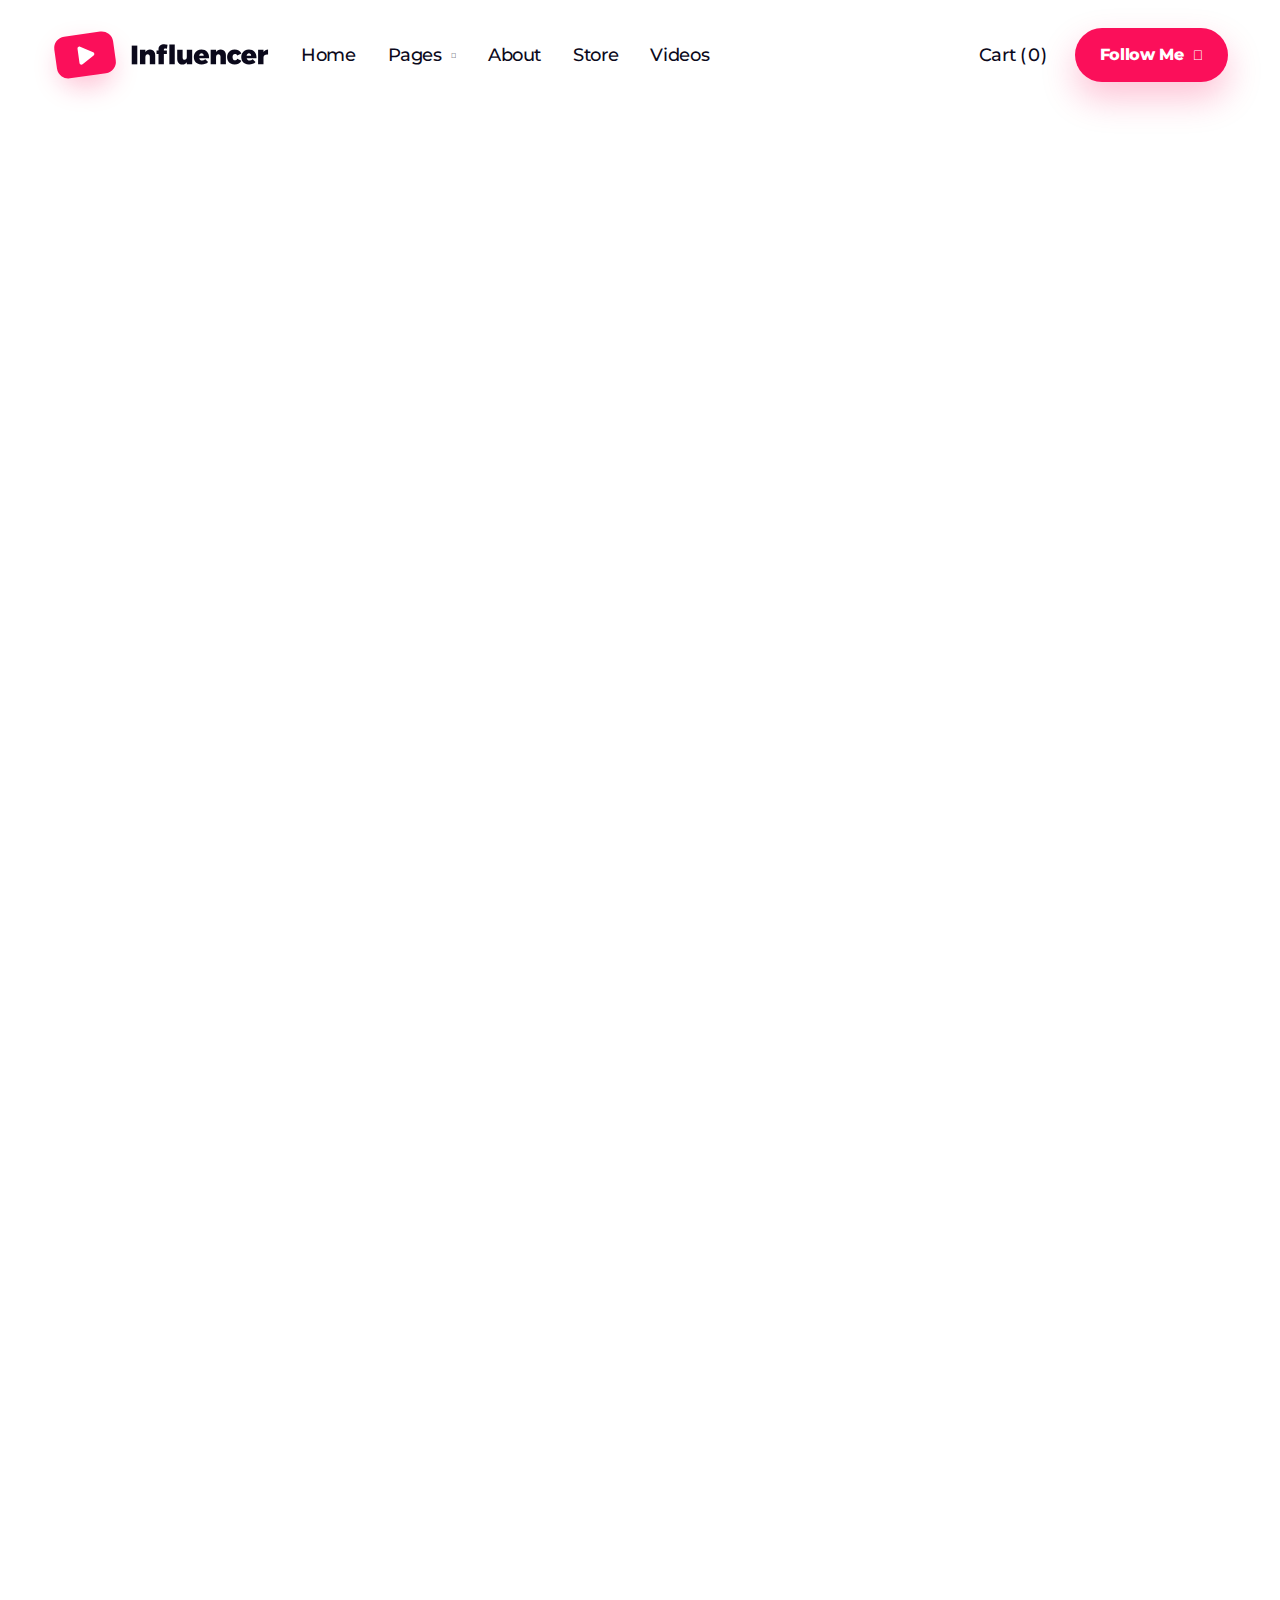
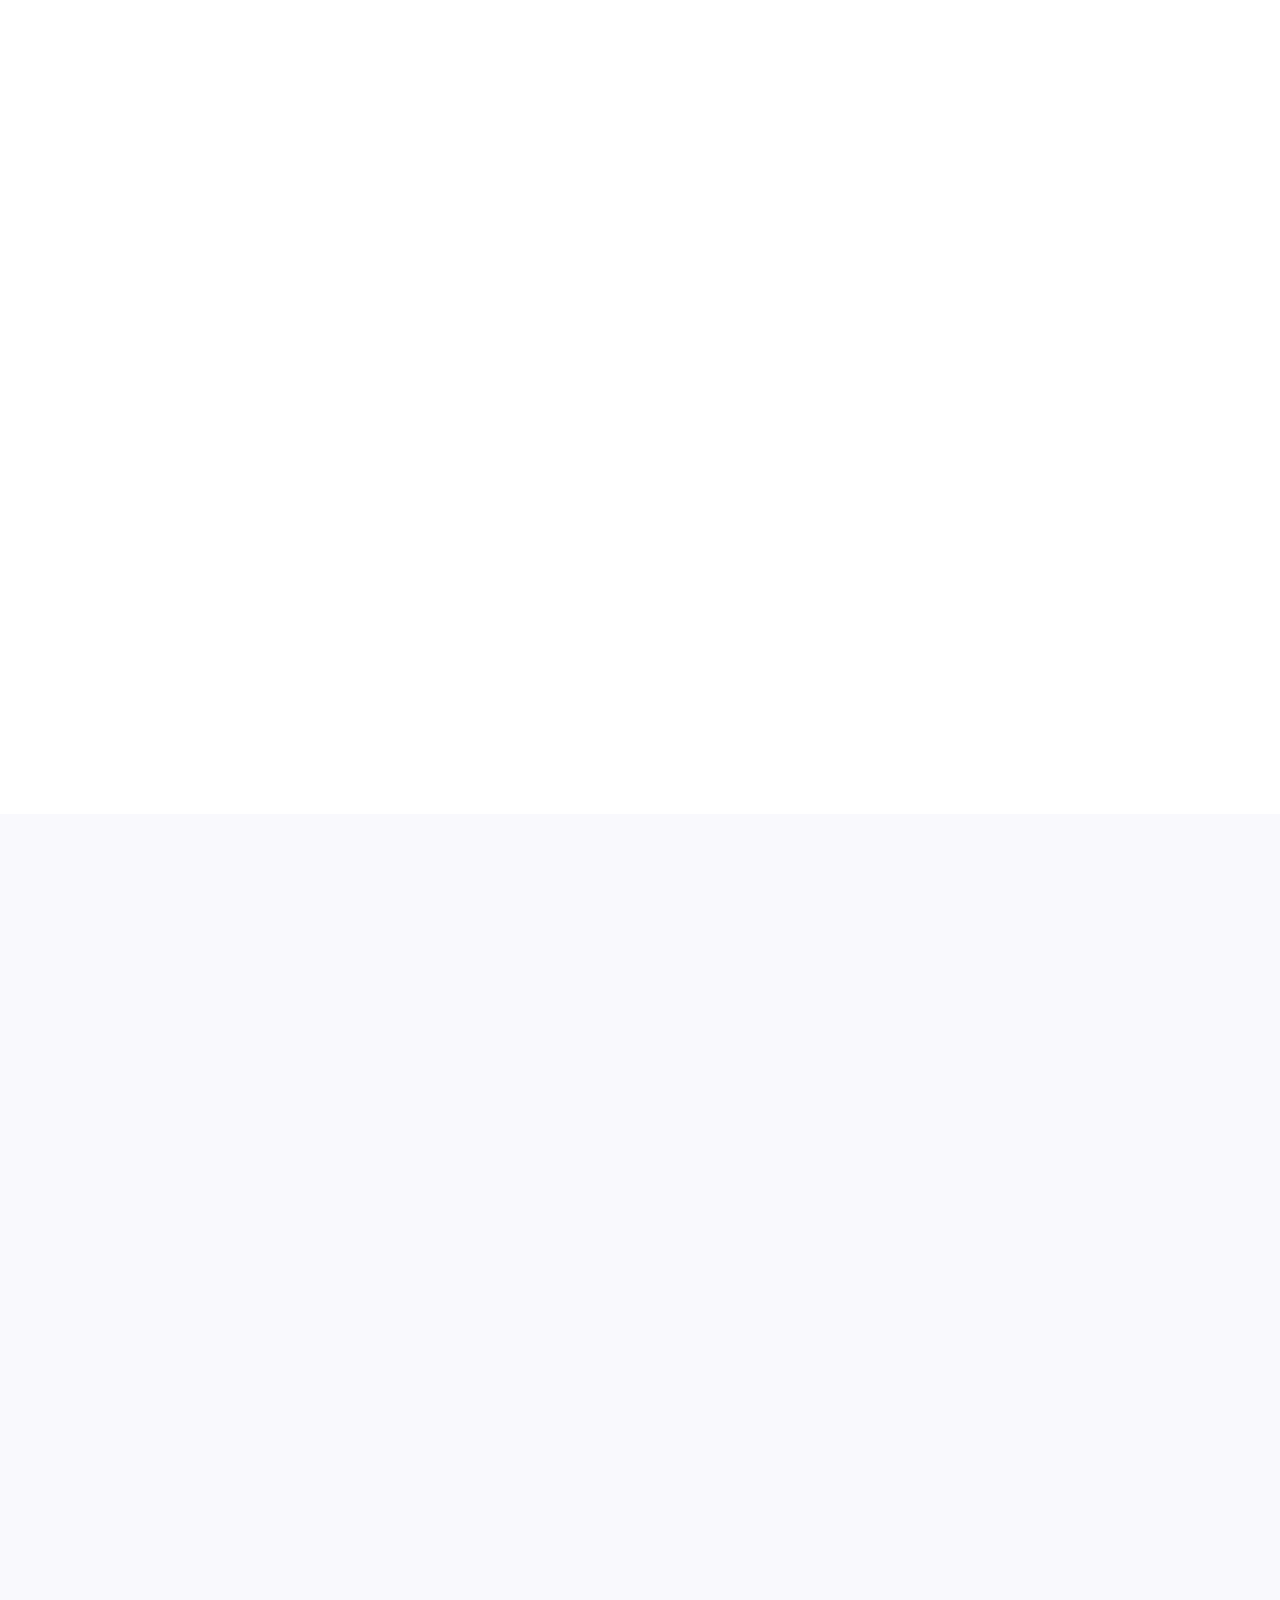
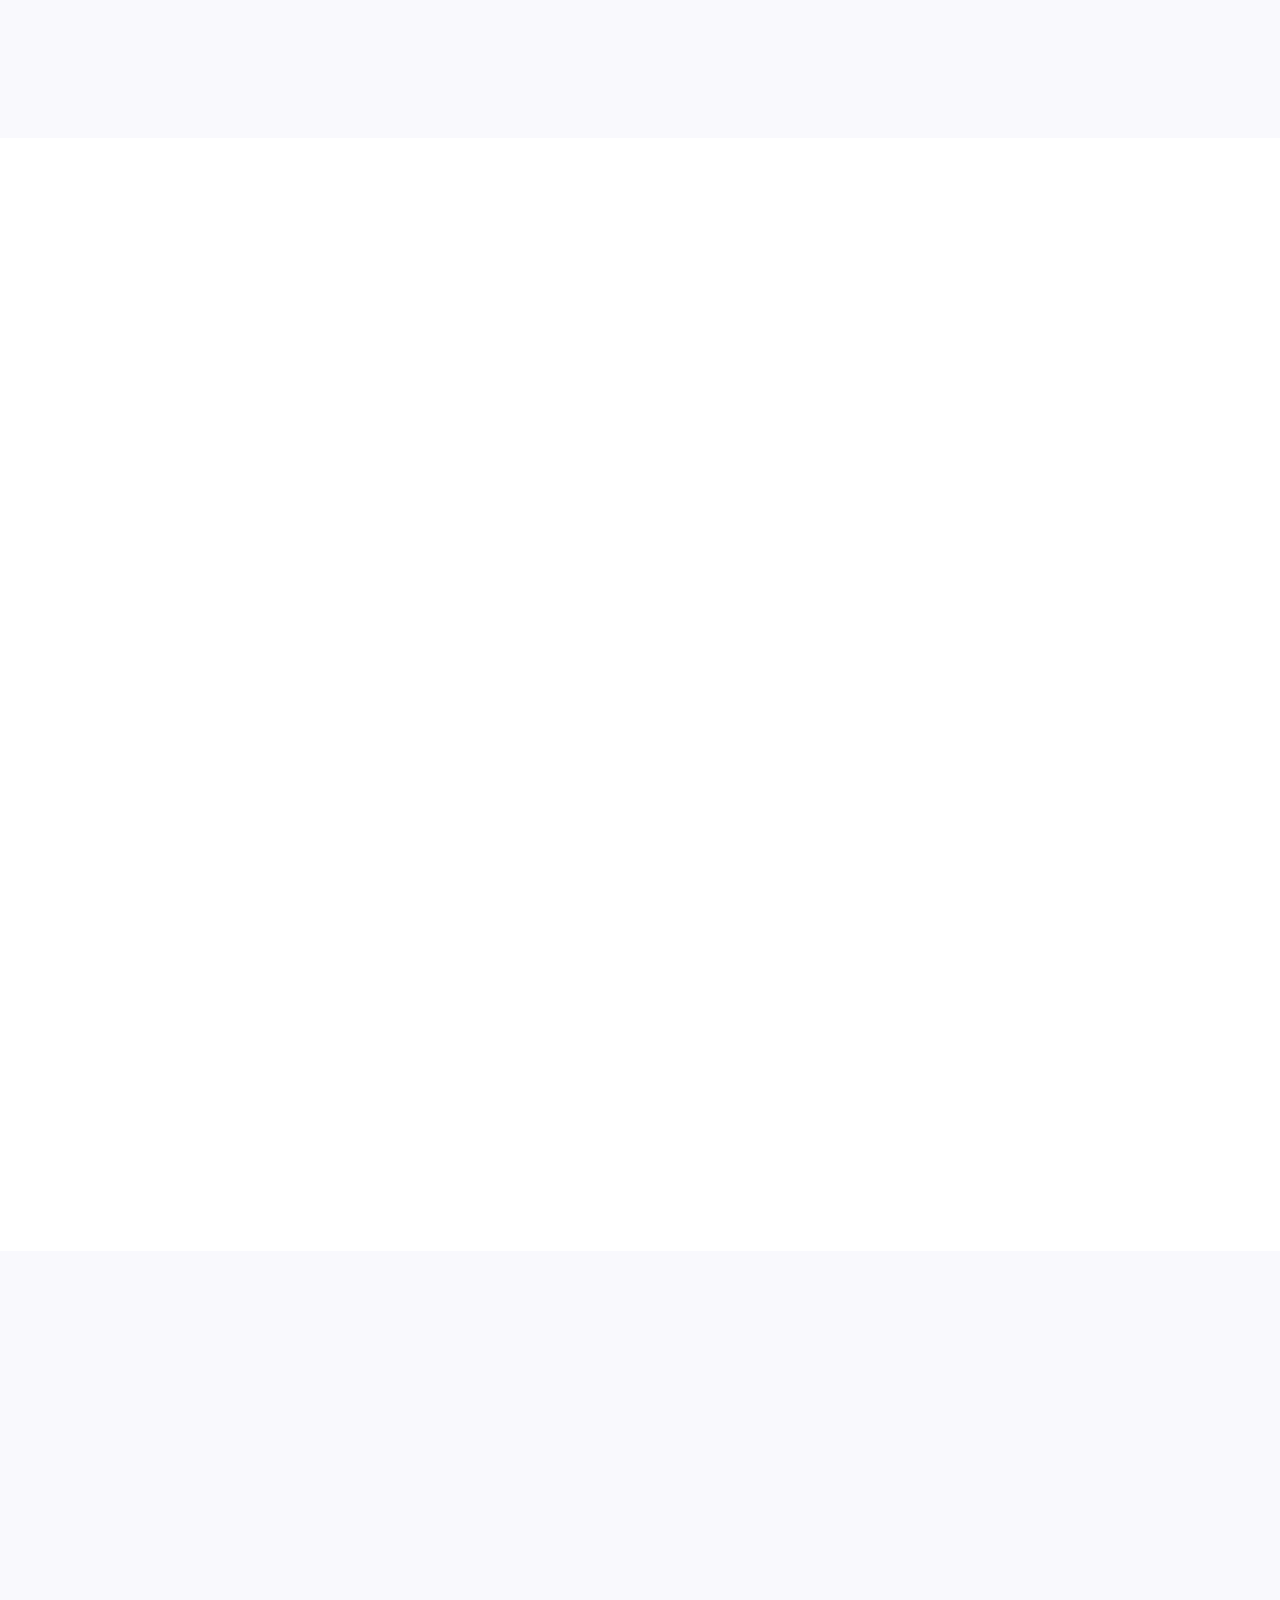
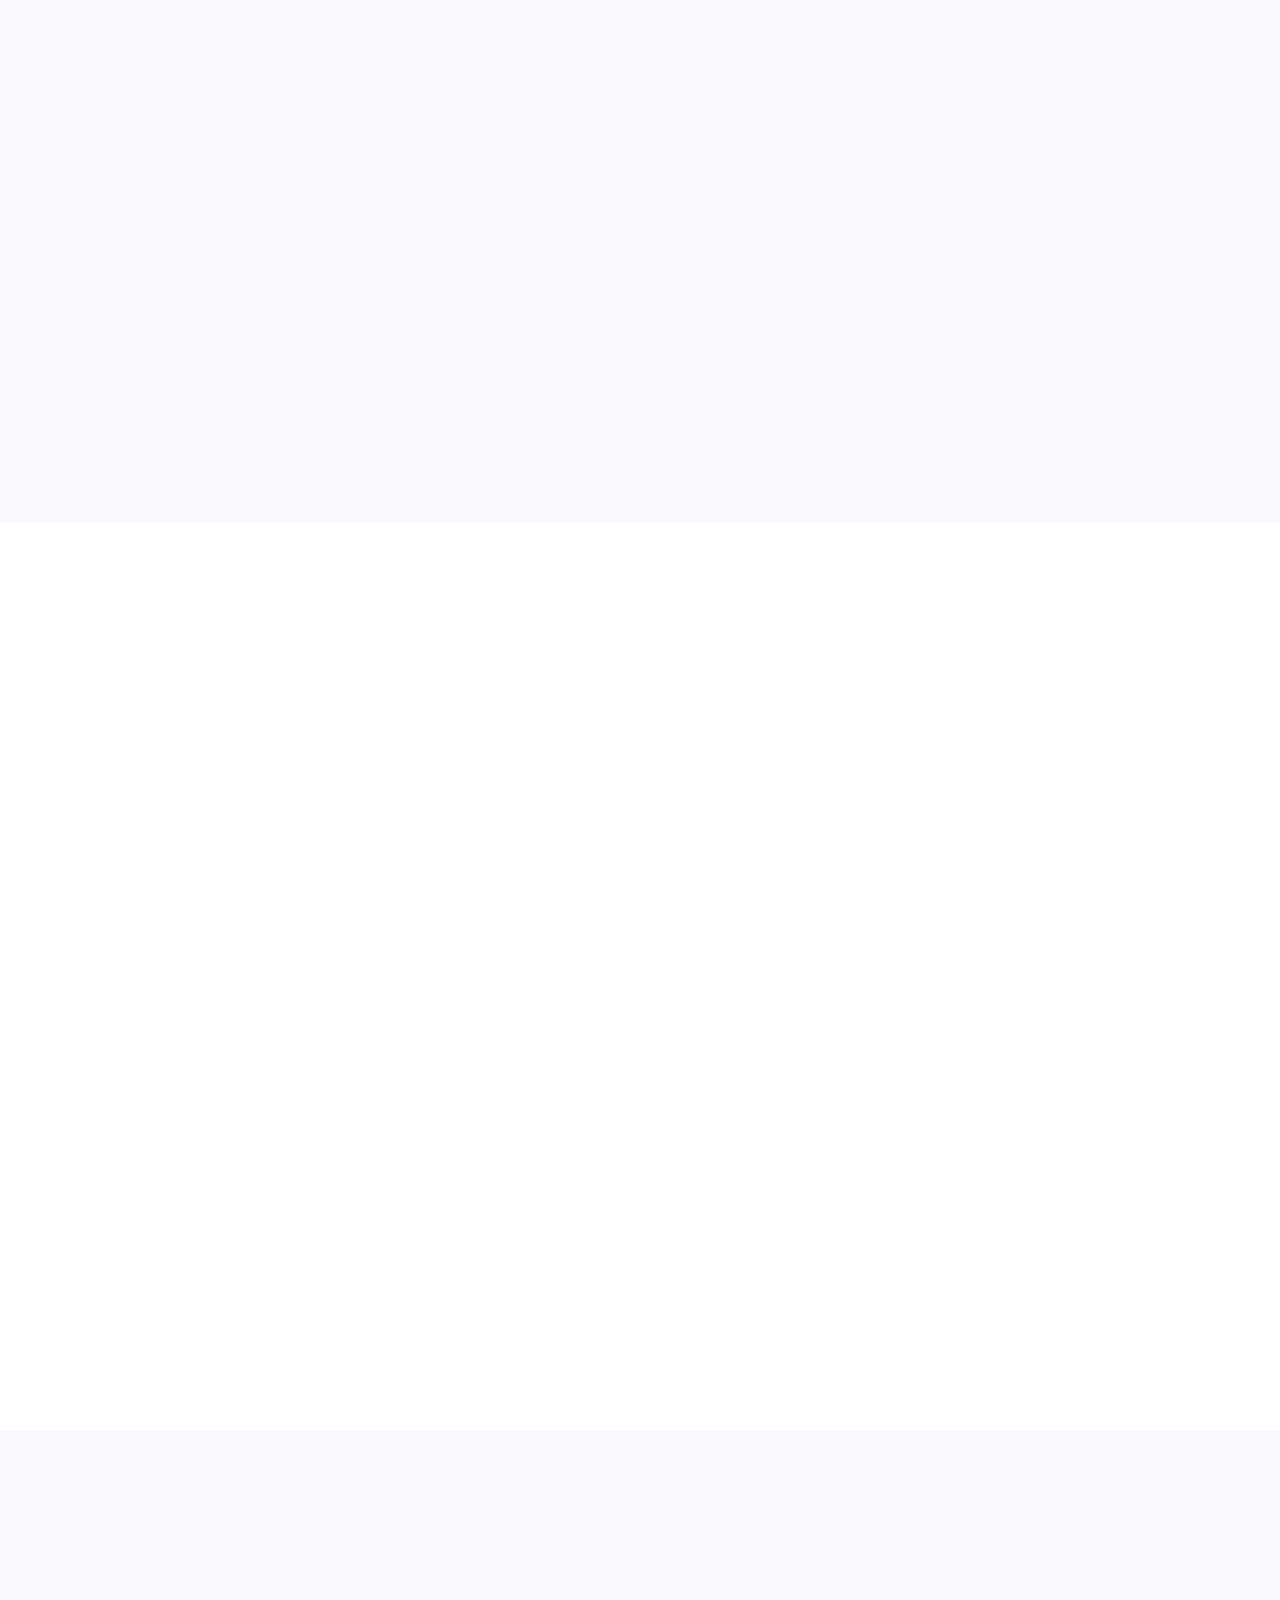
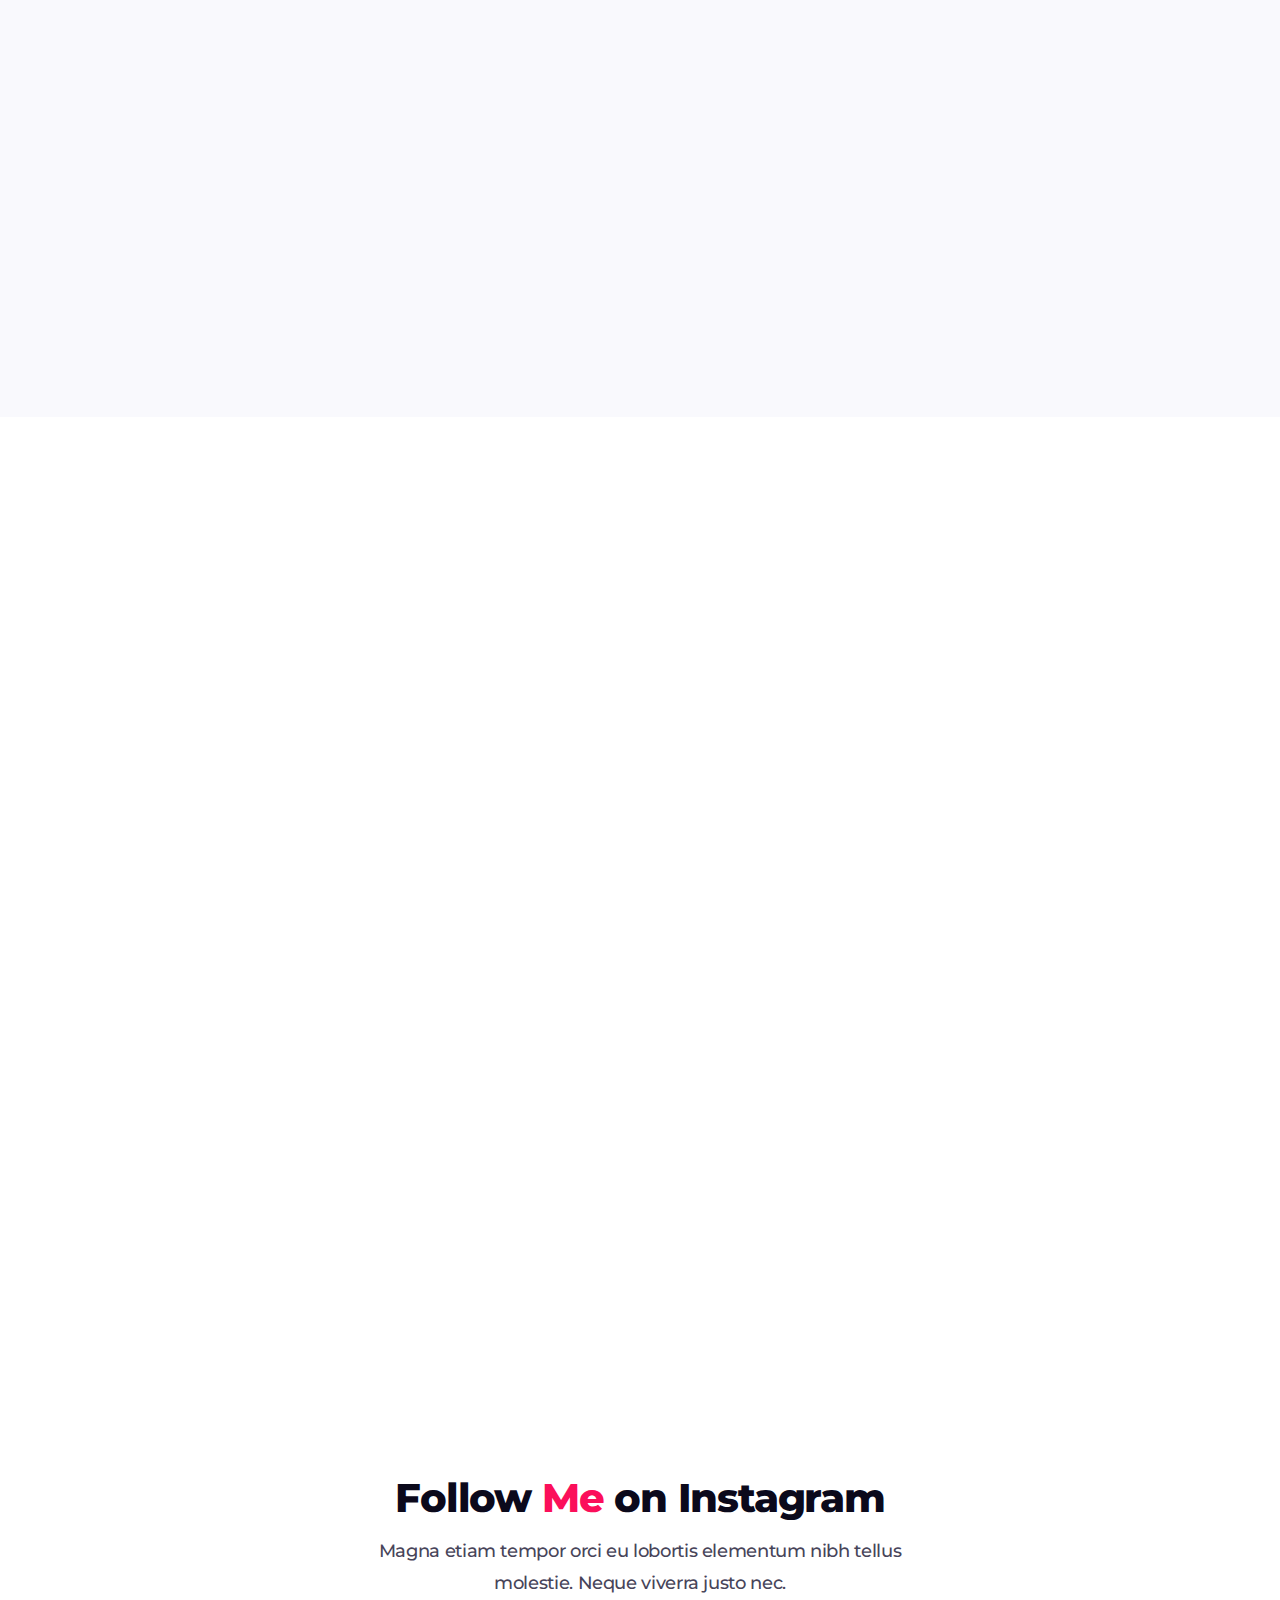
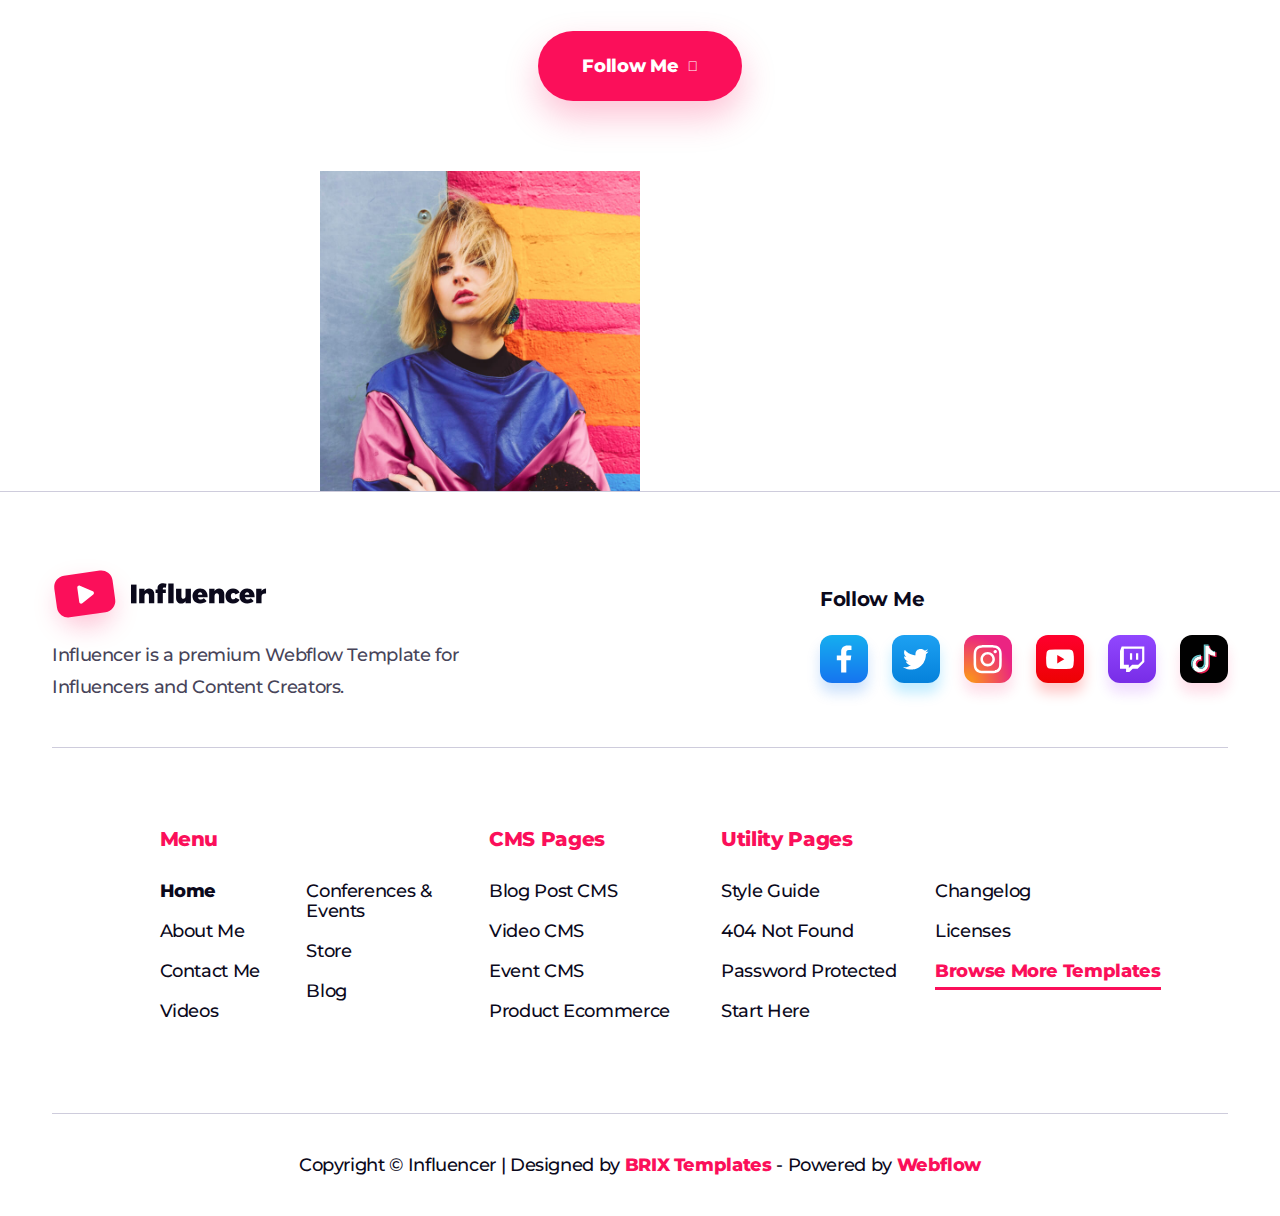
==== commit ddf92e97: "social media links" ====
--- a/index.html
+++ b/index.html
@@ -1694,14 +1694,14 @@
           </div>
         </div>
       </section>
+      <!-- about section -->
       <section class="section about-section">
         <div class="container-default w-container">
           <div class="about-section-wrapper">
             <div class="split-content about-section-left">
               <div
                 data-w-id="60886b44-56f8-a1ce-2198-5a5362e25519"
-                style="opacity: 0"
-                class="image-wrapper about-section-1"
+                class="image-wrapper about-section-1 scroll-trigger-6 deactive"
               >
                 <img
                   src="images/60e492cf24c4704fd54c1ac2-60e492cf24c4703b104c1b12_image-about-section-01-influencer-template.jpg"
@@ -1717,8 +1717,7 @@
               </div>
               <div
                 data-w-id="7d0bf61e-b9c6-8c1f-5492-c4532d129af2"
-                style="opacity: 0"
-                class="image-wrapper about-section-2"
+                class="image-wrapper about-section-2 scroll-trigger-6 deactive"
               >
                 <img
                   src="images/60e492cf24c4704fd54c1ac2-60e492cf24c470dc994c1b13_image-about-section-02-influencer-template.jpg"
@@ -1747,7 +1746,7 @@
                   opacity: 0;
                 "
                 alt=""
-                class="shape about-section-5"
+                class="shape about-section-5 enable5 pointer-animation"
               />
               <img
                 src="images/60e492cf24c4704fd54c1ac2-60e492cf24c470e3034c1b18_shape-about-section-04-influencer-template.svg"
@@ -1764,7 +1763,7 @@
                   opacity: 0;
                 "
                 alt=""
-                class="shape about-section-4"
+                class="shape about-section-4 enable4 pointer-animation-1"
               />
               <img
                 src="images/60e492cf24c4704fd54c1ac2-60e492cf24c47027e24c1b17_shape-about-section-03-influencer-template.svg"
@@ -1781,7 +1780,7 @@
                   opacity: 0;
                 "
                 alt=""
-                class="shape about-section-3"
+                class="shape about-section-3 enable6 pointer-animation-1"
               />
               <img
                 src="images/60e492cf24c4704fd54c1ac2-60e492cf24c470c7804c1b16_shape-about-section-02-influencer-template.svg"
@@ -1798,7 +1797,7 @@
                   opacity: 0;
                 "
                 alt=""
-                class="shape about-section-2"
+                class="shape about-section-2 enable7 pointer-animation-1"
               />
               <img
                 src="images/60e492cf24c4704fd54c1ac2-60e492cf24c47078914c1b14_shape-about-section-01-influencer-template.svg"
@@ -1815,7 +1814,7 @@
                   opacity: 0;
                 "
                 alt=""
-                class="shape about-section-1"
+                class="shape about-section-1 enable8 pointer-animation"
               />
             </div>
             <div
@@ -1831,7 +1830,7 @@
                   rotateY(0) rotateZ(0) skew(0, 0);
                 opacity: 0;
               "
-              class="split-content about-section-right"
+              class="split-content about-section-right scroll-trigger-6"
             >
               <h2 class="title about-section">
                 About <span class="accent-text-color">Me</span>
@@ -1852,6 +1851,7 @@
           </div>
         </div>
       </section>
+      <!-- products -->
       <section class="section products-section">
         <div
           data-w-id="52e57837-08b6-84a6-79a6-cd21900d0998"
@@ -1866,7 +1866,7 @@
               rotateY(0) rotateZ(0) skew(0, 0);
             opacity: 0;
           "
-          class="container-small-548px text-center w-container"
+          class="container-small-548px text-center w-container scroll-trigger-7"
         >
           <h2 class="title products-section">
             My Products<span class="accent-text-color">.</span>
@@ -1893,7 +1893,7 @@
                   opacity: 0;
                 "
                 role="listitem"
-                class="w-dyn-item"
+                class="w-dyn-item scroll-trigger-7"
               >
                 <a
                   href="iphone-11-pro-case-2.html"
@@ -1943,7 +1943,7 @@
                   opacity: 0;
                 "
                 role="listitem"
-                class="w-dyn-item"
+                class="w-dyn-item scroll-trigger-7"
               >
                 <a
                   href="subscriber-t-shirt-2.html"
@@ -1993,7 +1993,7 @@
                   opacity: 0;
                 "
                 role="listitem"
-                class="w-dyn-item"
+                class="w-dyn-item scroll-trigger-7"
               >
                 <a
                   href="subscriber-hoodie-2.html"
@@ -2044,7 +2044,7 @@
                 rotateY(0) rotateZ(0) skew(0, 0);
               opacity: 0;
             "
-            class="flex-vc"
+            class="flex-vc scroll-trigger-8"
           >
             <a href="store.html" class="button-primary w-button"
               >View All Products</a
@@ -2052,6 +2052,7 @@
           </div>
         </div>
       </section>
+      <!-- conference and events -->
       <section class="section conferences-events">
         <div class="container-default w-container">
           <div class="conferences-events-wrapper">
@@ -2068,7 +2069,7 @@
                   rotateY(0) rotateZ(0) skew(0, 0);
                 opacity: 0;
               "
-              class="split-content conferences-events-left"
+              class="split-content conferences-events-left scroll-trigger-9"
             >
               <h2 class="title conferences-events">
                 Conferences and Events<span class="accent-text-color">.</span>
@@ -2087,7 +2088,7 @@
               <div
                 data-w-id="315ea2cc-8f61-4f9d-ee1a-fa1e7332e1cd"
                 style="opacity: 0"
-                class="image-wrapper conferences-events"
+                class="image-wrapper conferences-events enable9"
               >
                 <img
                   src="images/60e492cf24c4704fd54c1ac2-60e492cf24c47076024c1b19_image-conferences-and-events-influencer-template.jpg"
@@ -2116,7 +2117,7 @@
                   opacity: 0;
                 "
                 alt=""
-                class="shape conferences-events-01"
+                class="shape conferences-events-01 enable9 pointer-animation"
               />
               <img
                 src="images/60e492cf24c4704fd54c1ac2-60e492cf24c47054dc4c1b1b_shape-conferences-and-events-02-influencer-template.svg"
@@ -2133,7 +2134,7 @@
                   opacity: 0;
                 "
                 alt=""
-                class="shape conferences-events-02"
+                class="shape conferences-events-02 enable10 pointer-animation-1"
               />
               <img
                 src="images/60e492cf24c4704fd54c1ac2-60e492cf24c470b17c4c1b2e_shape-conferences-and-events-05-influencer-template.svg"
@@ -2150,7 +2151,7 @@
                   opacity: 0;
                 "
                 alt=""
-                class="shape conferences-events-05"
+                class="shape conferences-events-05 enable11 pointer-animation"
               />
               <img
                 src="images/60e492cf24c4704fd54c1ac2-60e492cf24c47017694c1b1c_shape-conferences-and-events-04-influencer-template.svg"
@@ -2167,7 +2168,7 @@
                   opacity: 0;
                 "
                 alt=""
-                class="shape conferences-events-04"
+                class="shape conferences-events-04 enable12 pointer-animation"
               />
               <img
                 src="images/60e492cf24c4704fd54c1ac2-60e492cf24c470e8f04c1b2d_shape-conferences-and-events-03-influencer-template.svg"
@@ -2184,7 +2185,7 @@
                   opacity: 0;
                 "
                 alt=""
-                class="shape conferences-events-03"
+                class="shape conferences-events-03 enable13 pointer-animation-1"
               />
             </div>
             <div
@@ -2195,11 +2196,13 @@
           </div>
         </div>
       </section>
+      <!-- social media links -->
       <section id="Follow" class="section follow-cta">
         <div class="container-medium-898px text-center w-container">
           <div
+            style="opacity: 0"
             data-w-id="61302e0e-00c7-ab14-a09c-8504677966e5"
-            class="animation"
+            class="animation scroll-trigger-10"
           >
             <h2 class="title follow-cta">
               Follow <span class="accent-text-color">Me</span> on Social Media
@@ -2217,7 +2220,8 @@
               <a
                 href="https://www.facebook.com/"
                 target="_blank"
-                class="social-media-link-block w-inline-block"
+                style="opacity: 0"
+                class="social-media-link-block w-inline-block scroll-trigger-11"
               >
                 <img
                   src="images/60e492cf24c4704fd54c1ac2-60e492cf24c4706c994c1b05_icon-social-media-journey-01-influencer-template.svg"
@@ -2233,7 +2237,8 @@
               <a
                 href="https://twitter.com/"
                 target="_blank"
-                class="social-media-link-block w-inline-block"
+                style="opacity: 0"
+                class="social-media-link-block w-inline-block scroll-trigger-11"
               >
                 <img
                   src="images/60e492cf24c4704fd54c1ac2-60e492cf24c470ec824c1b0d_icon-social-media-journey-02-influencer-template.svg"
@@ -2249,7 +2254,8 @@
               <a
                 href="https://www.instagram.com/"
                 target="_blank"
-                class="social-media-link-block w-inline-block"
+                style="opacity: 0"
+                class="social-media-link-block w-inline-block scroll-trigger-11"
               >
                 <img
                   src="images/60e492cf24c4704fd54c1ac2-60e492cf24c4703b3a4c1b07_icon-social-media-journey-03-influencer-template.svg"
@@ -2265,7 +2271,8 @@
               <a
                 href="https://www.youtube.com/"
                 target="_blank"
-                class="social-media-link-block w-inline-block"
+                style="opacity: 0"
+                class="social-media-link-block w-inline-block scroll-trigger-11"
               >
                 <img
                   src="images/60e492cf24c4704fd54c1ac2-60e492cf24c4702e7a4c1b06_icon-social-media-journey-04-influencer-template.svg"
@@ -2281,7 +2288,8 @@
               <a
                 href="https://www.twitch.tv/"
                 target="_blank"
-                class="social-media-link-block w-inline-block"
+                style="opacity: 0"
+                class="social-media-link-block w-inline-block scroll-trigger-11"
               >
                 <img
                   src="images/60e492cf24c4704fd54c1ac2-60e492cf24c47024034c1b0e_icon-social-media-journey-05-influencer-template.svg"
@@ -2297,7 +2305,8 @@
               <a
                 href="https://www.tiktok.com/"
                 target="_blank"
-                class="social-media-link-block w-inline-block"
+                style="opacity: 0"
+                class="social-media-link-block w-inline-block scroll-trigger-11"
               >
                 <img
                   src="images/60e492cf24c4704fd54c1ac2-60e492cf24c47086984c1b0f_icon-social-media-journey-06-influencer-template.svg"
--- a/css/animation.css
+++ b/css/animation.css
@@ -2,3 +2,11 @@
   width: 0px;
   opacity: 0;
 }
+
+.scroll-trigger-6.deactive {
+  opacity: 0;
+}
+
+.scroll-trigger-9.deactive {
+  opacity: 0;
+}
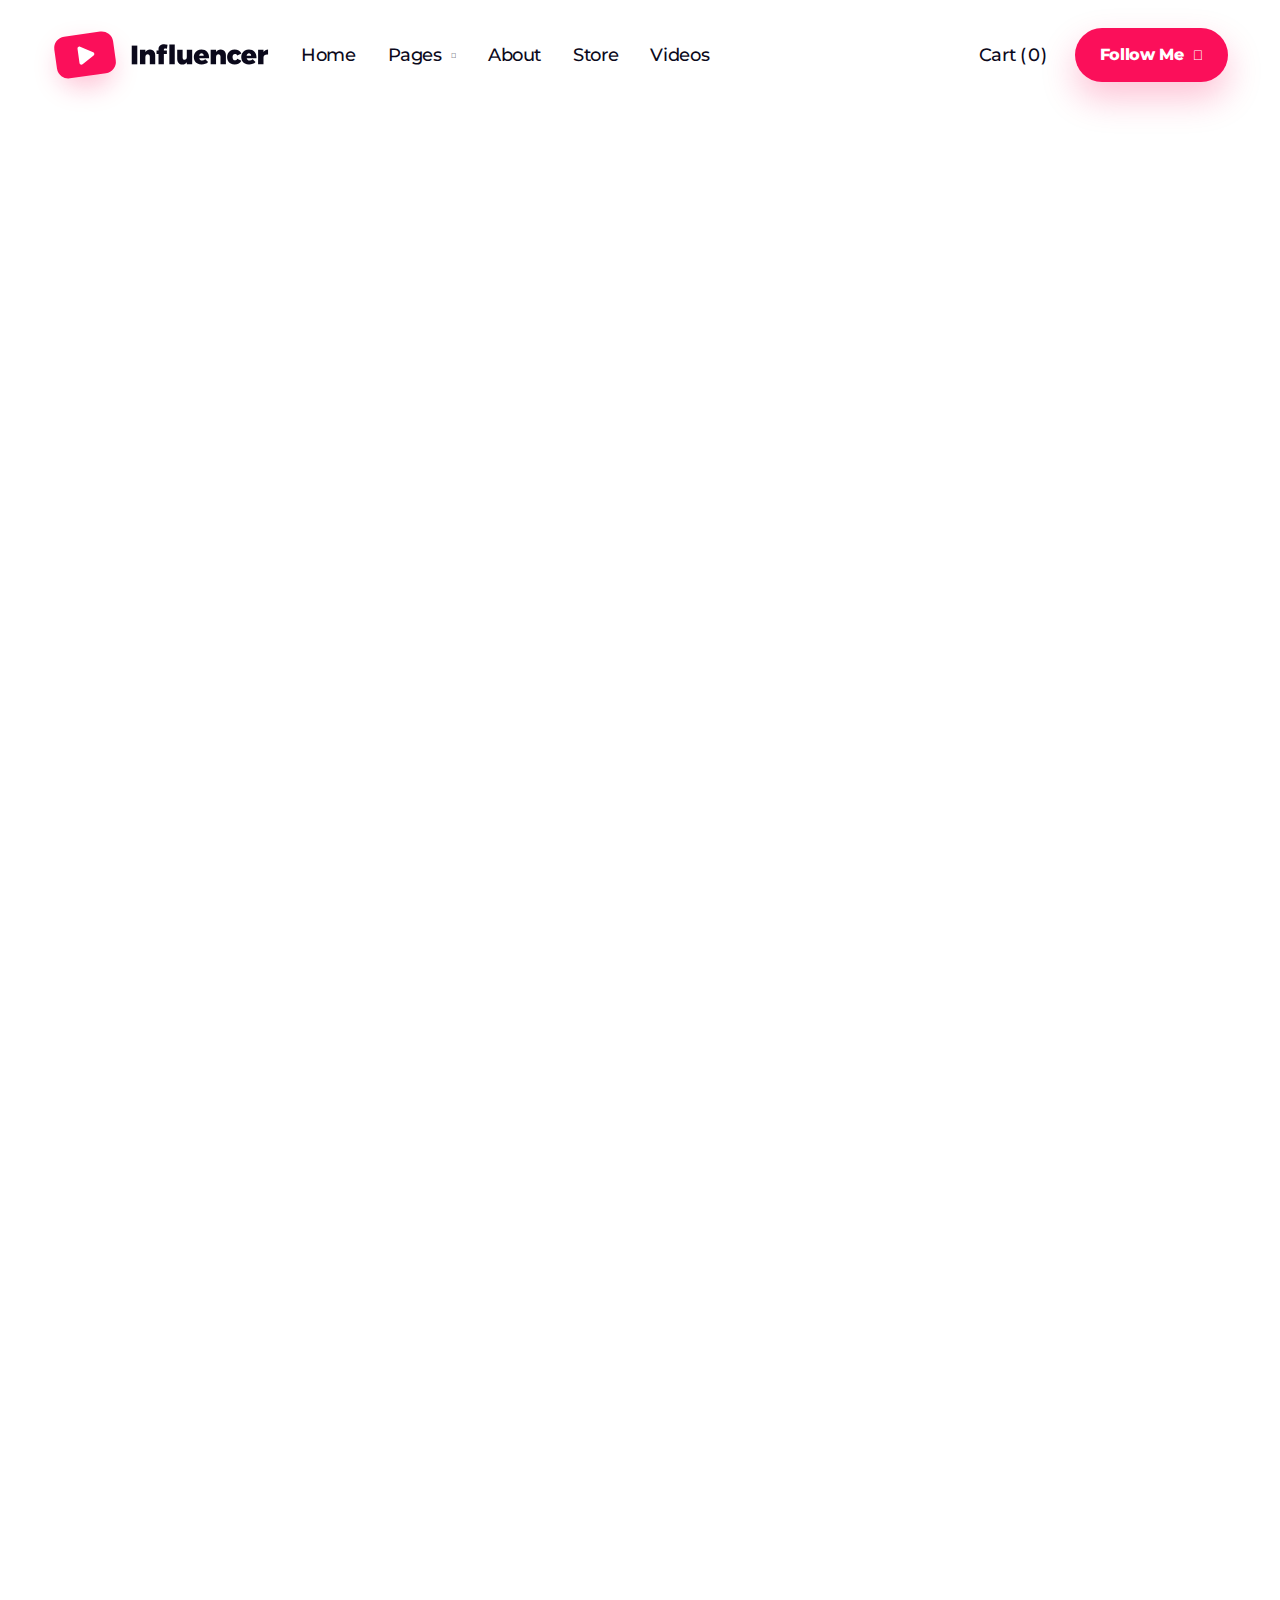
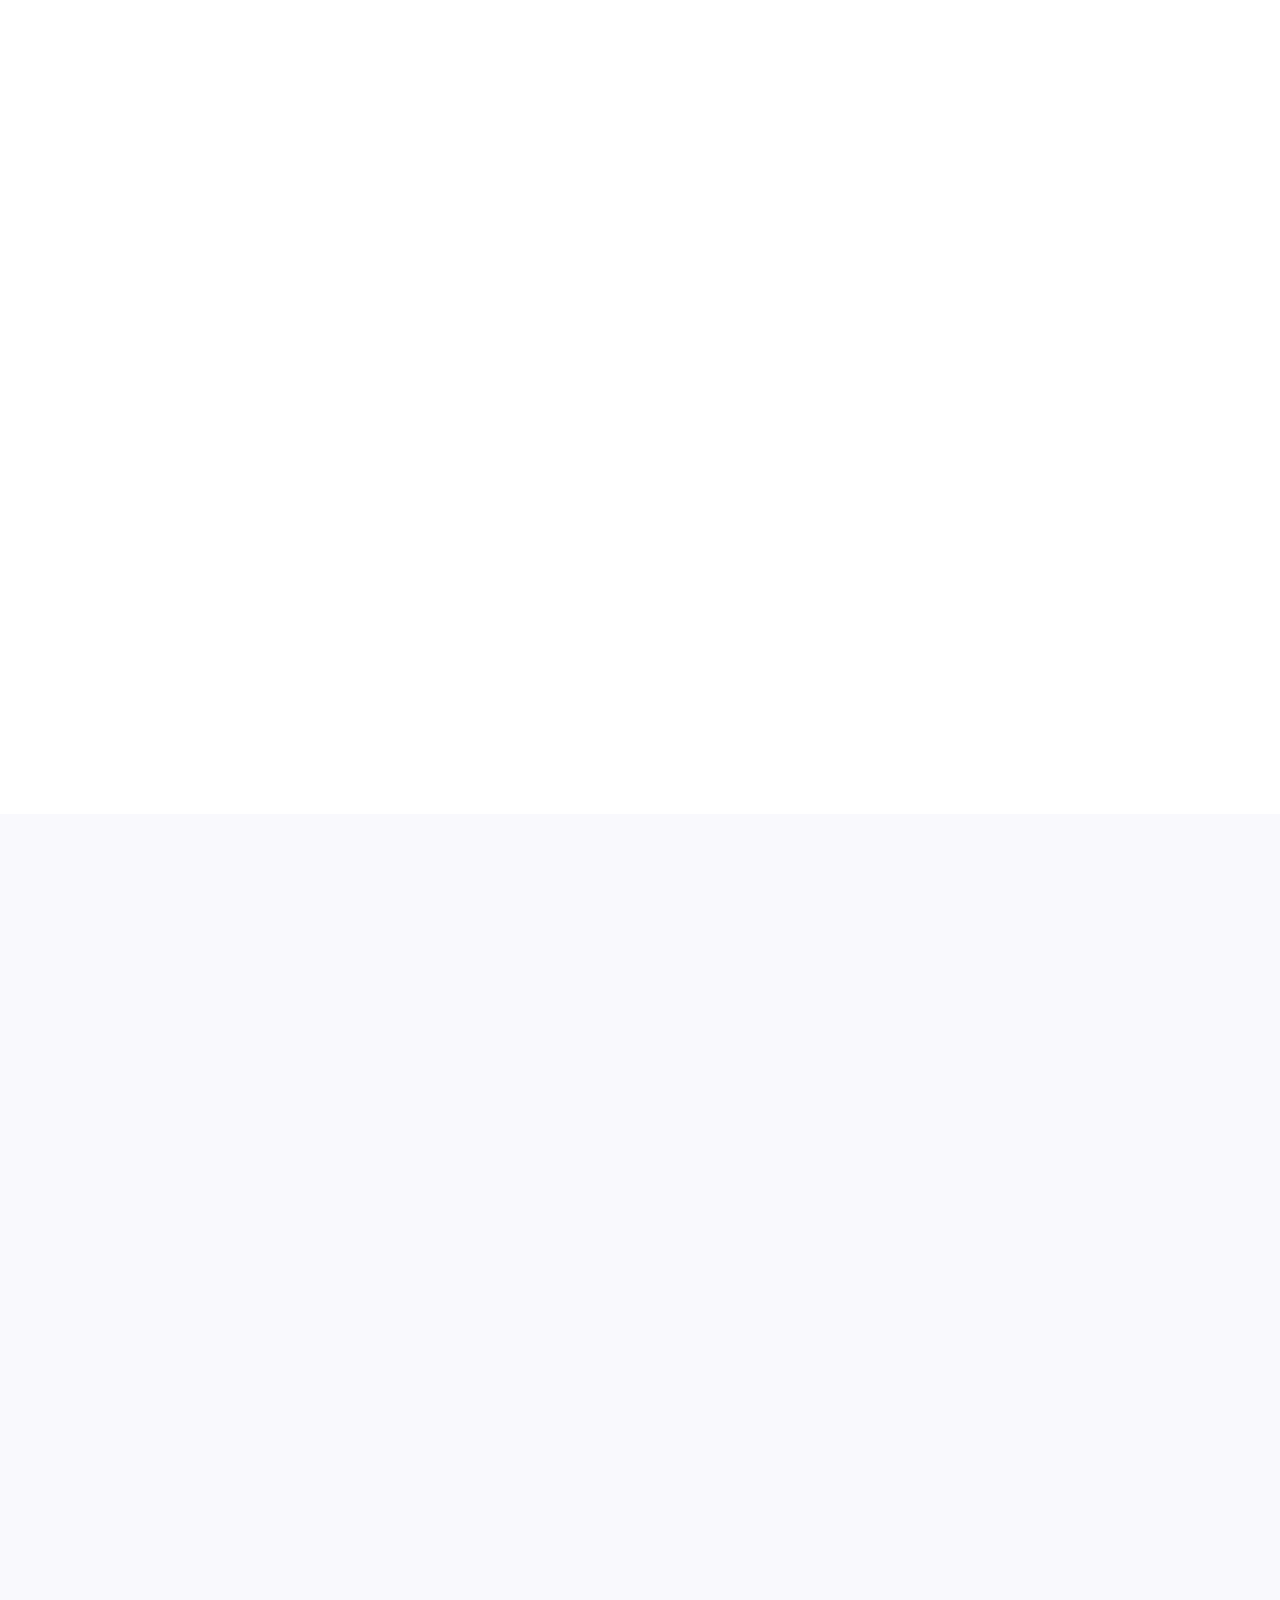
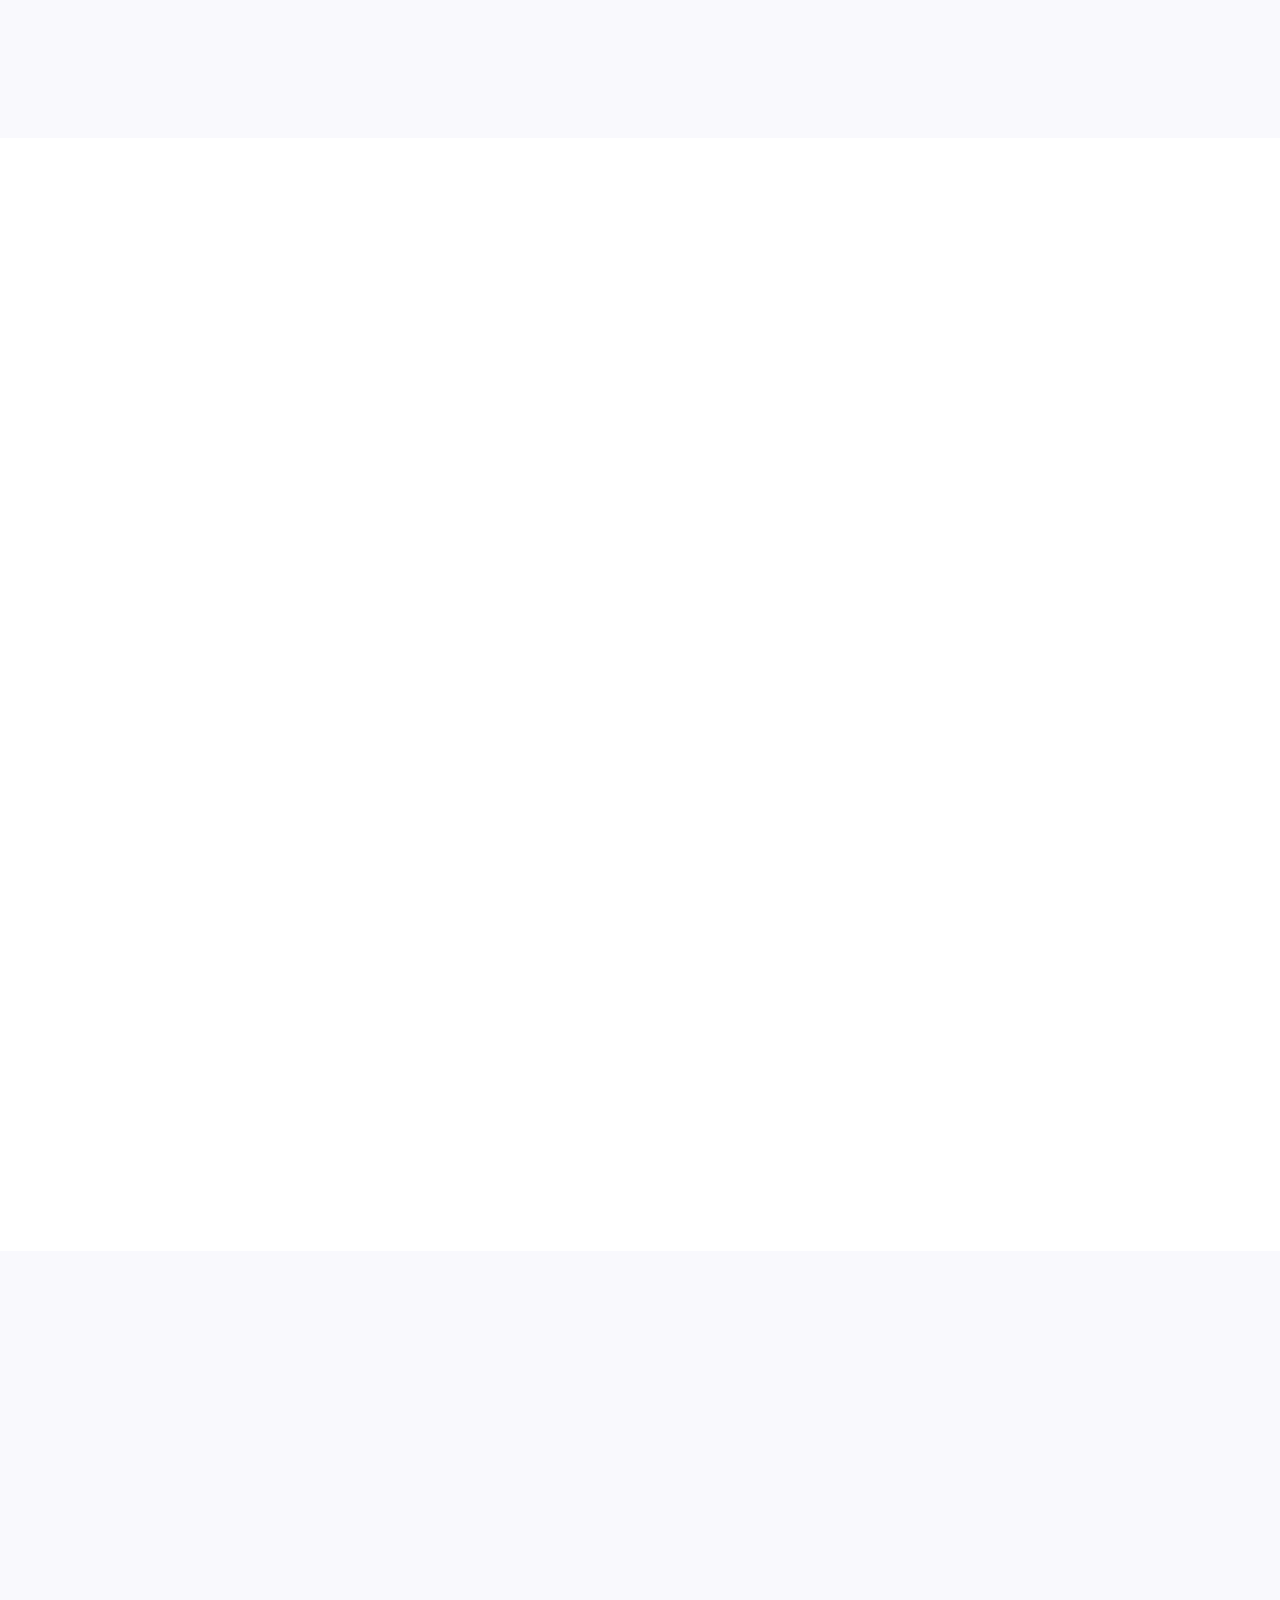
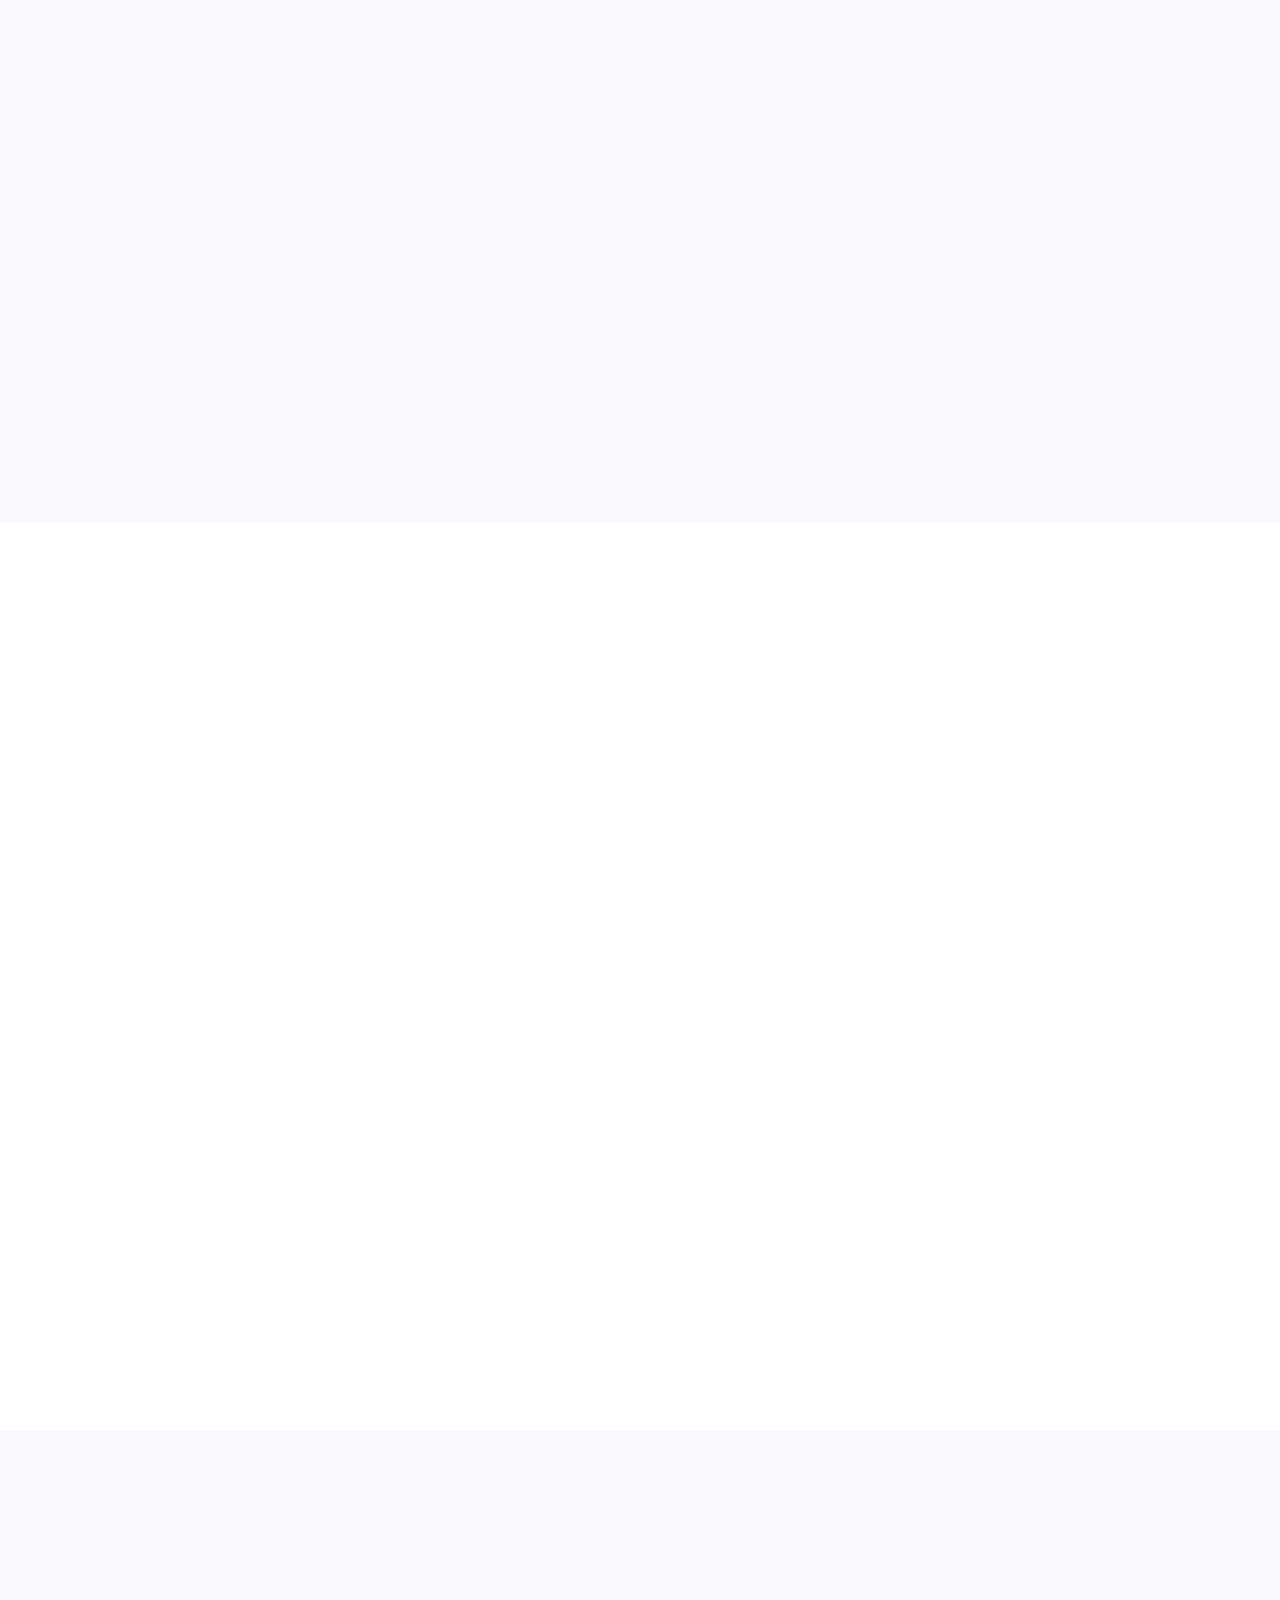
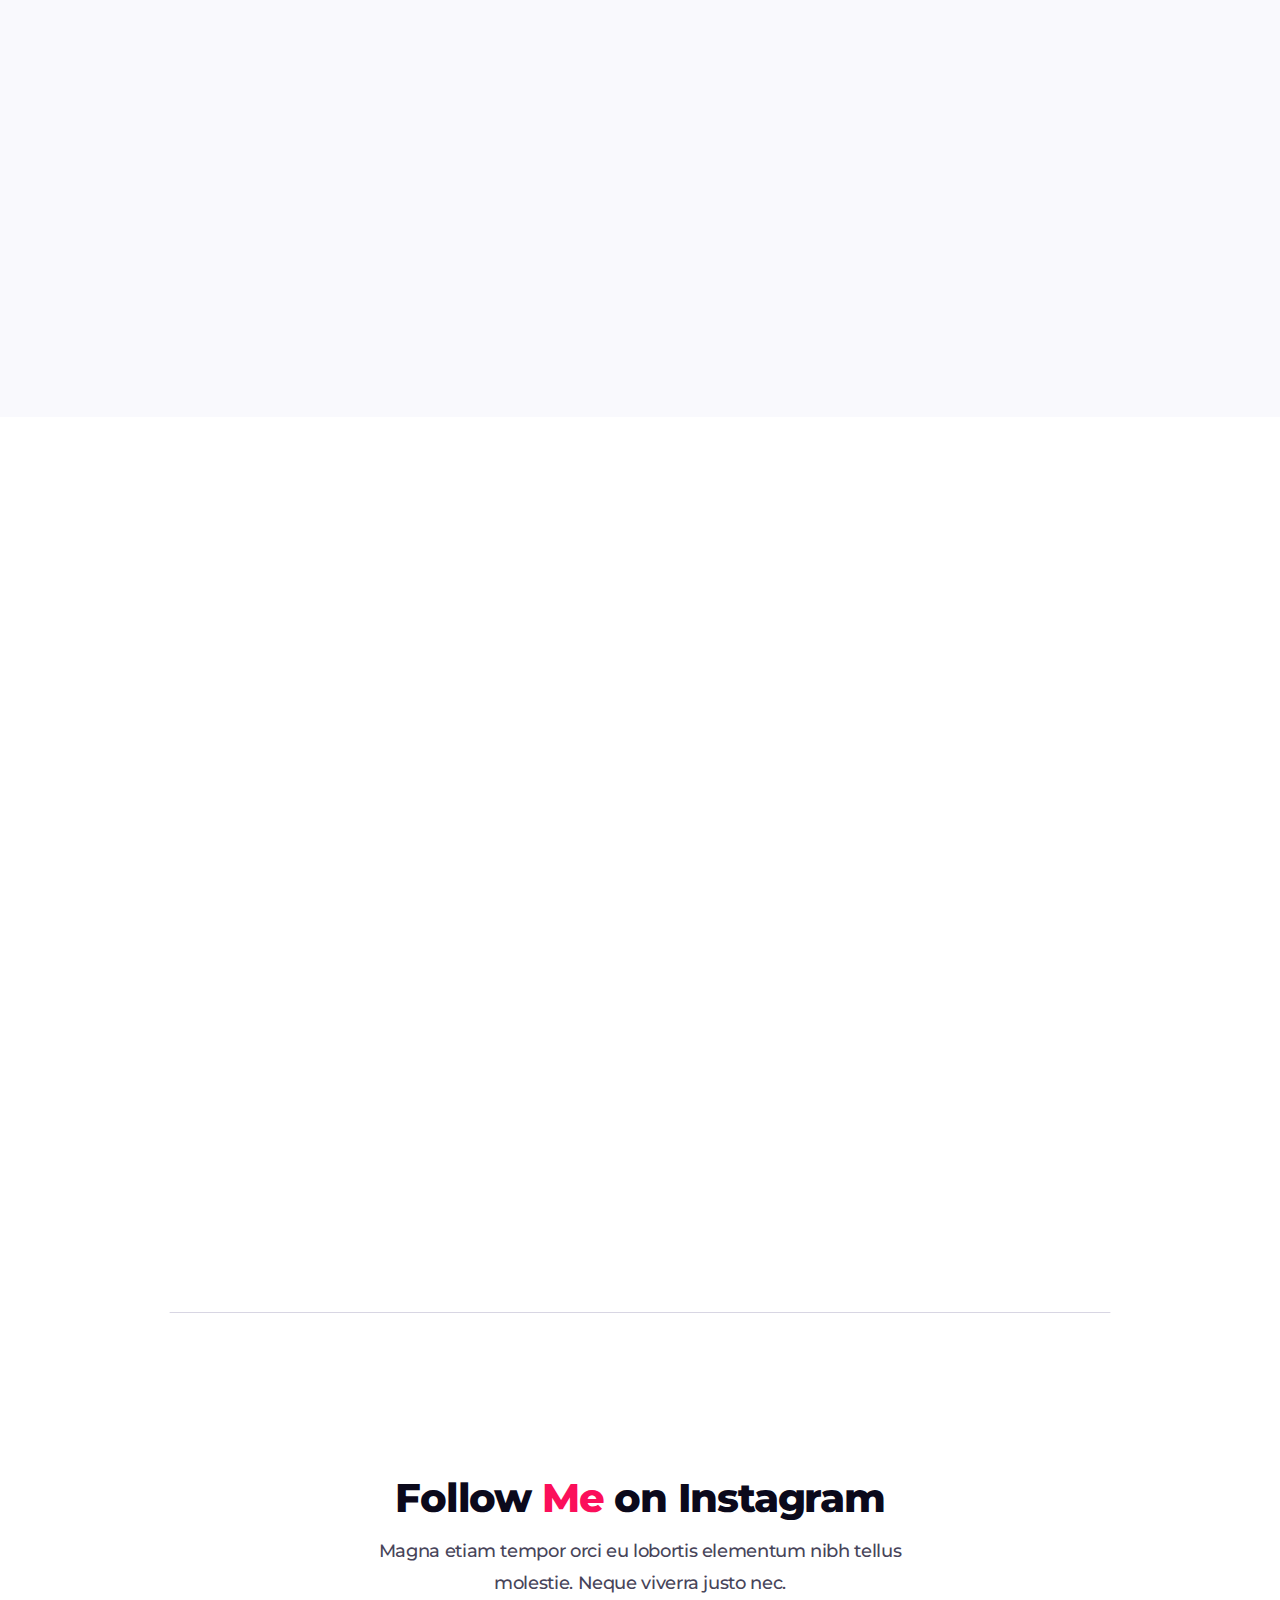
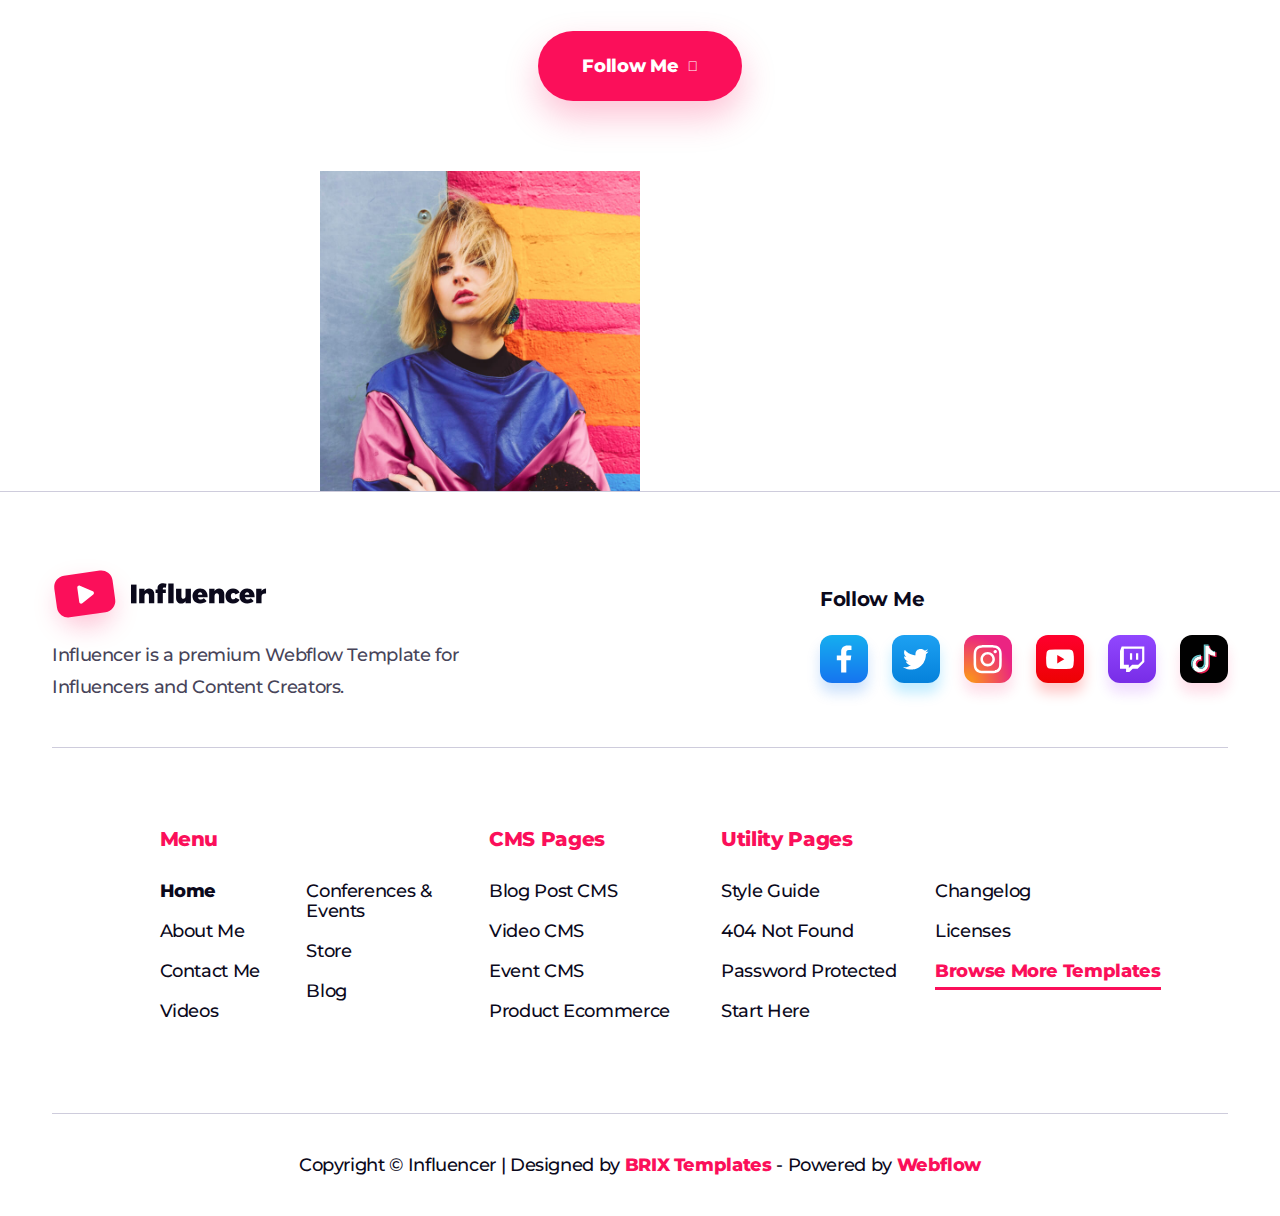
==== commit 1d07555e: "blog section done" ====
--- a/index.html
+++ b/index.html
@@ -2318,6 +2318,7 @@
           </div>
         </div>
       </section>
+      <!-- blog section -->
       <section class="section blog-section">
         <div class="container-default w-container">
           <div
@@ -2331,9 +2332,8 @@
                 rotateX(0) rotateY(0) rotateZ(0) skew(0, 0);
               transform: translate3d(0, 0, 0) scale3d(0.8, 0.8, 1) rotateX(0)
                 rotateY(0) rotateZ(0) skew(0, 0);
-              opacity: 0;
             "
-            class="top-content"
+            class="top-content scroll-trigger-12 deactive"
           >
             <h2>Articles &amp; News</h2>
             <p class="paragraph blog-section">
@@ -2354,10 +2354,9 @@
                     rotateX(0) rotateY(0) rotateZ(0) skew(0, 0);
                   transform: translate3d(0, 0, 0) scale3d(0.8, 0.8, 1)
                     rotateX(0) rotateY(0) rotateZ(0) skew(0, 0);
-                  opacity: 0;
                 "
                 role="listitem"
-                class="w-dyn-item"
+                class="w-dyn-item scroll-trigger-12 deactive"
               >
                 <a
                   href="opening-a-new-personal-youtube-channel-imsophie.html"
@@ -2405,10 +2404,9 @@
                     rotateX(0) rotateY(0) rotateZ(0) skew(0, 0);
                   transform: translate3d(0, 0, 0) scale3d(0.8, 0.8, 1)
                     rotateX(0) rotateY(0) rotateZ(0) skew(0, 0);
-                  opacity: 0;
                 "
                 role="listitem"
-                class="w-dyn-item"
+                class="w-dyn-item scroll-trigger-12 deactive"
               >
                 <a
                   href="unicorn-donuts-quick-and-simple-preparation-recipe.html"
@@ -2460,7 +2458,7 @@
                 rotateY(0) rotateZ(0) skew(0, 0);
               opacity: 0;
             "
-            class="flex-vc"
+            class="flex-vc enable14"
           >
             <a href="blog.html" class="button-primary w-button"
               >View All Articles</a
@@ -2480,7 +2478,6 @@
               rotateY(0) rotateZ(0) skew(0, 0);
             transform: translate3d(0, 0, 0) scale3d(0.8, 0.8, 1) rotateX(0)
               rotateY(0) rotateZ(0) skew(0, 0);
-            opacity: 0;
           "
           class="divider"
         ></div>
--- a/css/animation.css
+++ b/css/animation.css
@@ -10,3 +10,7 @@
 .scroll-trigger-9.deactive {
   opacity: 0;
 }
+
+.scroll-trigger-12.deactive {
+  opacity: 0;
+}
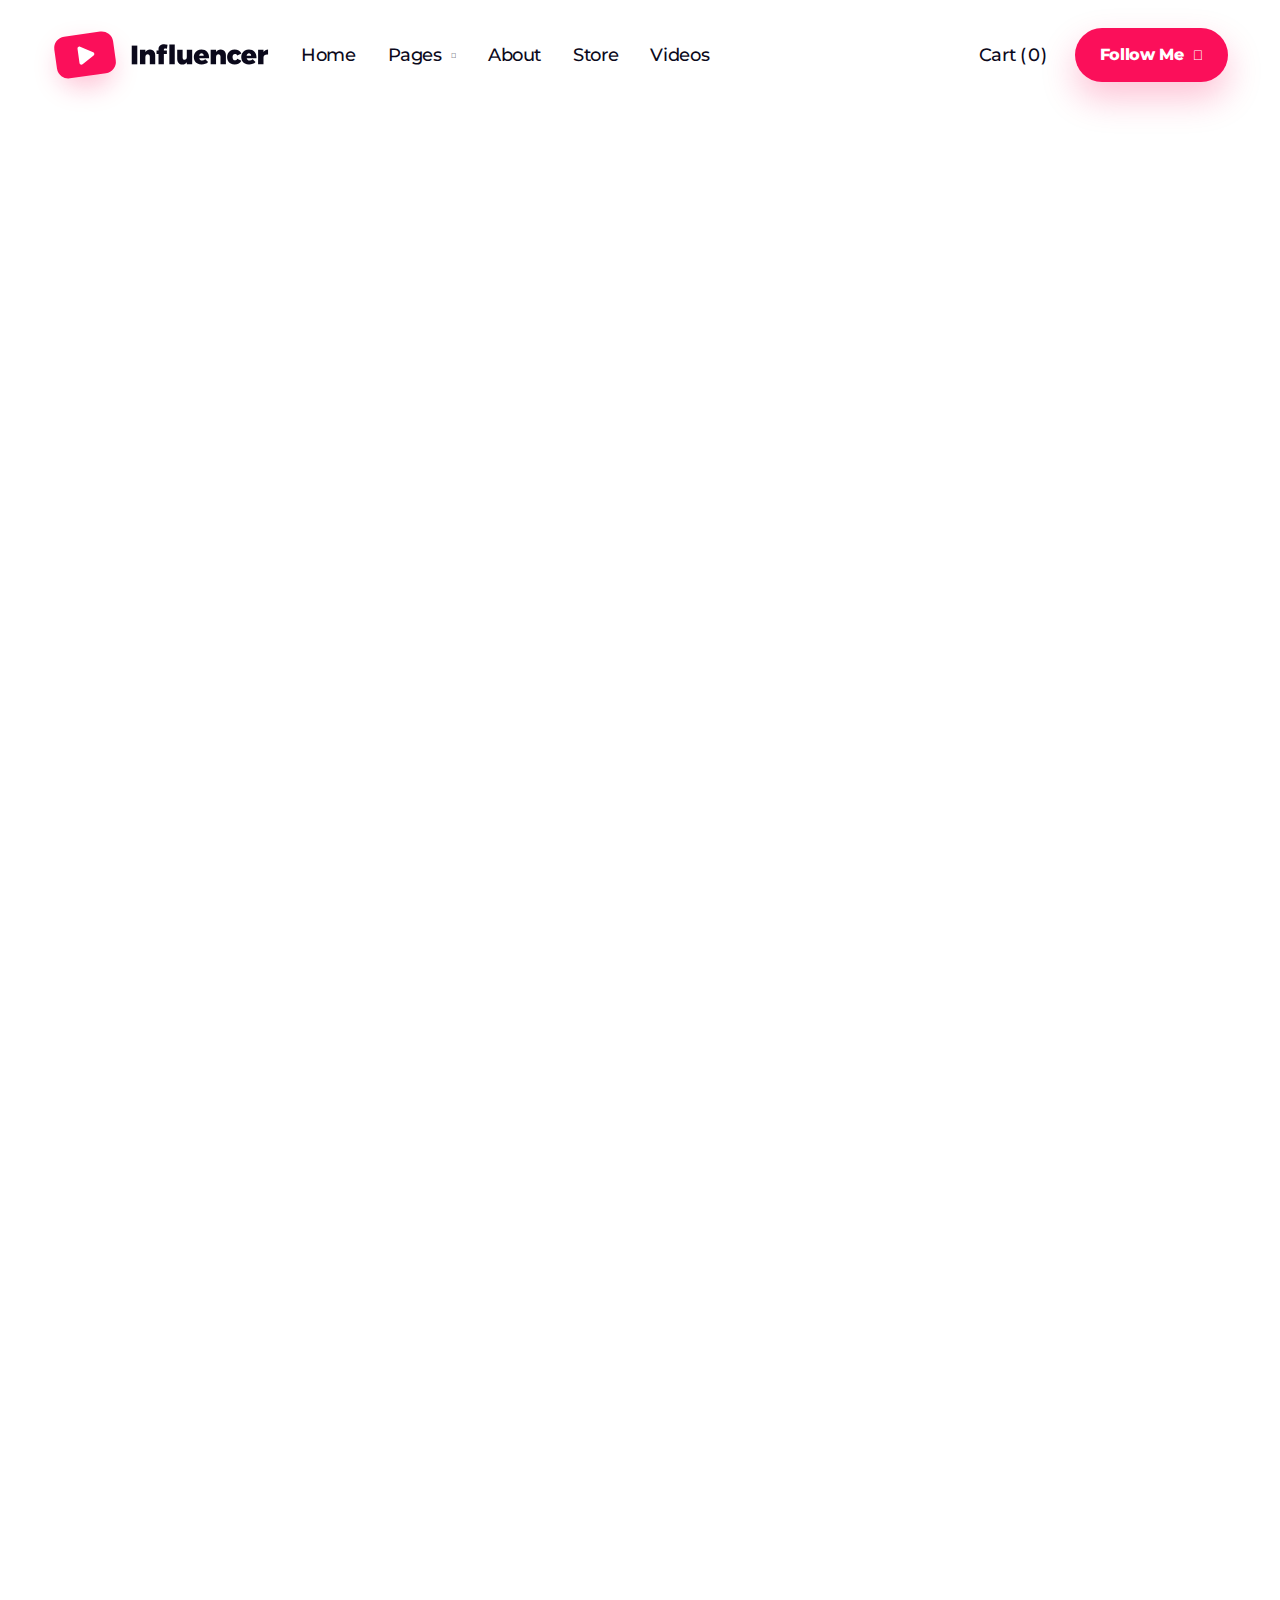
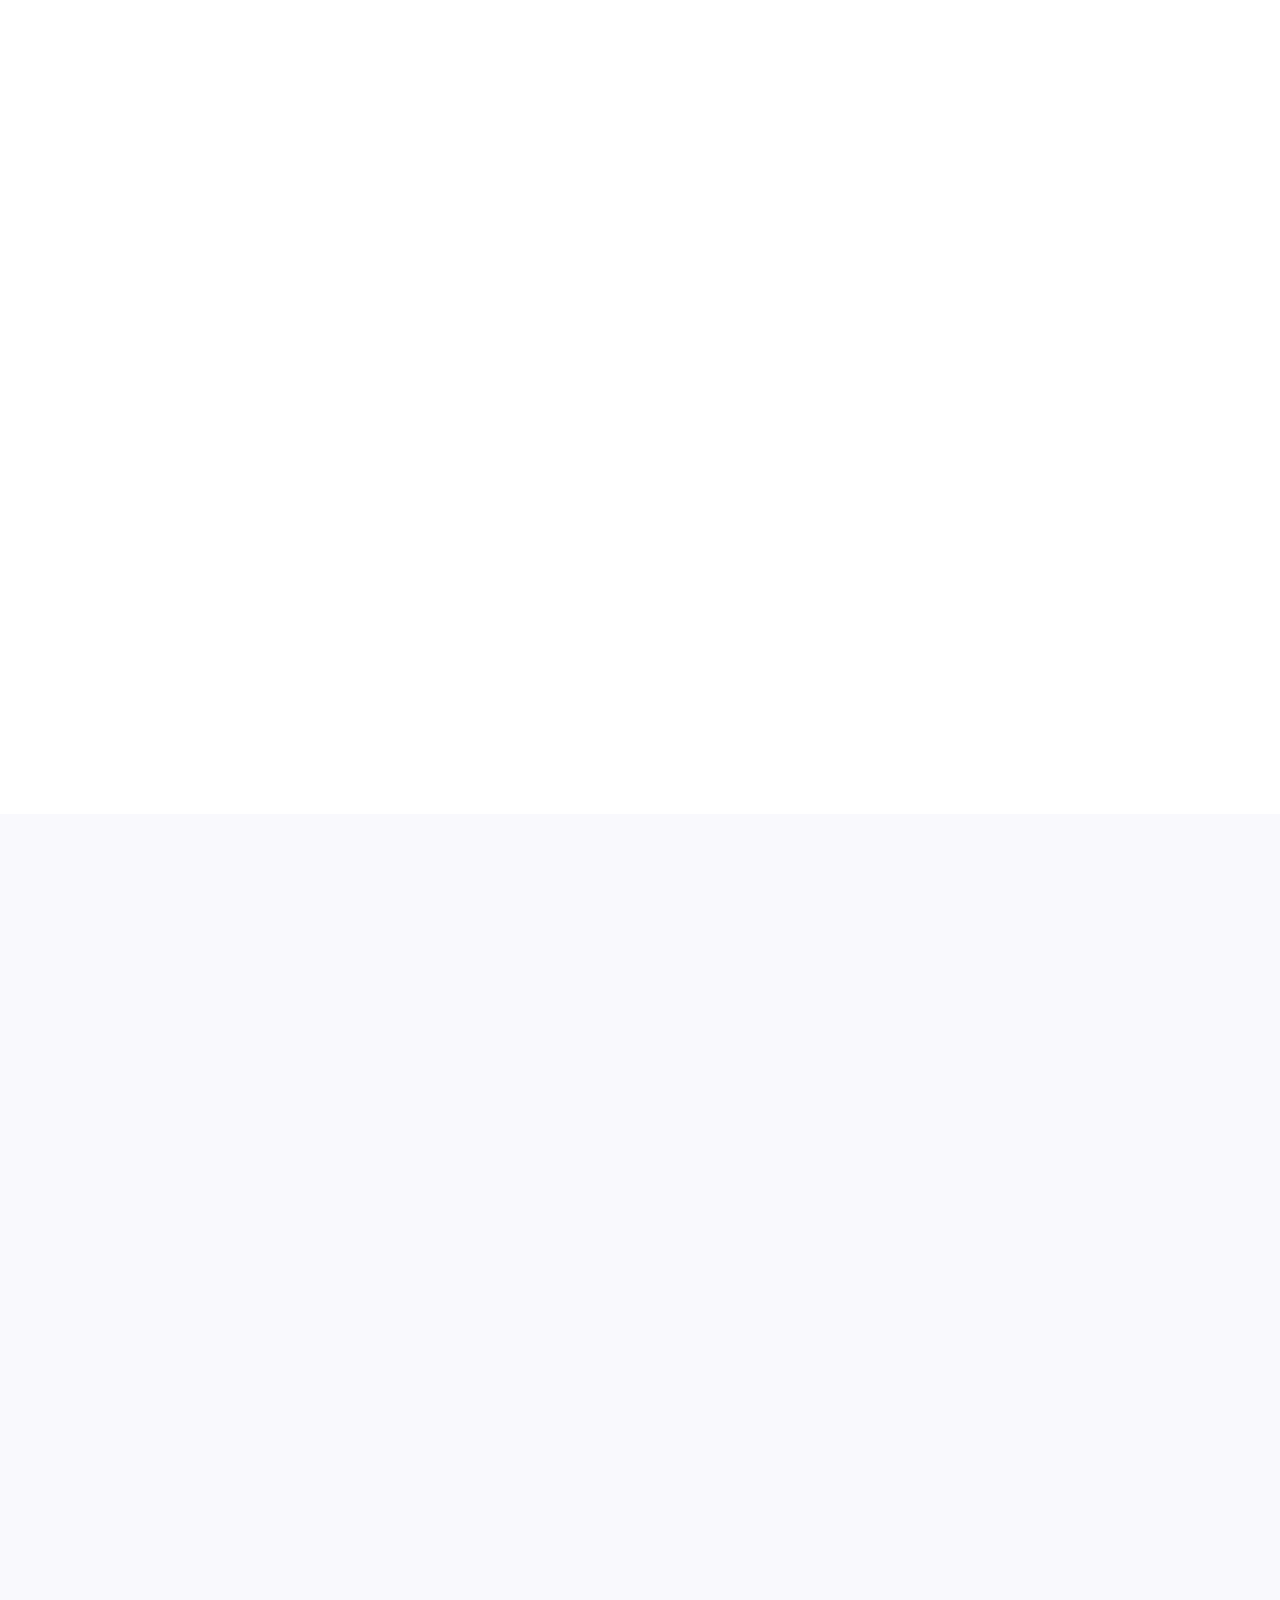
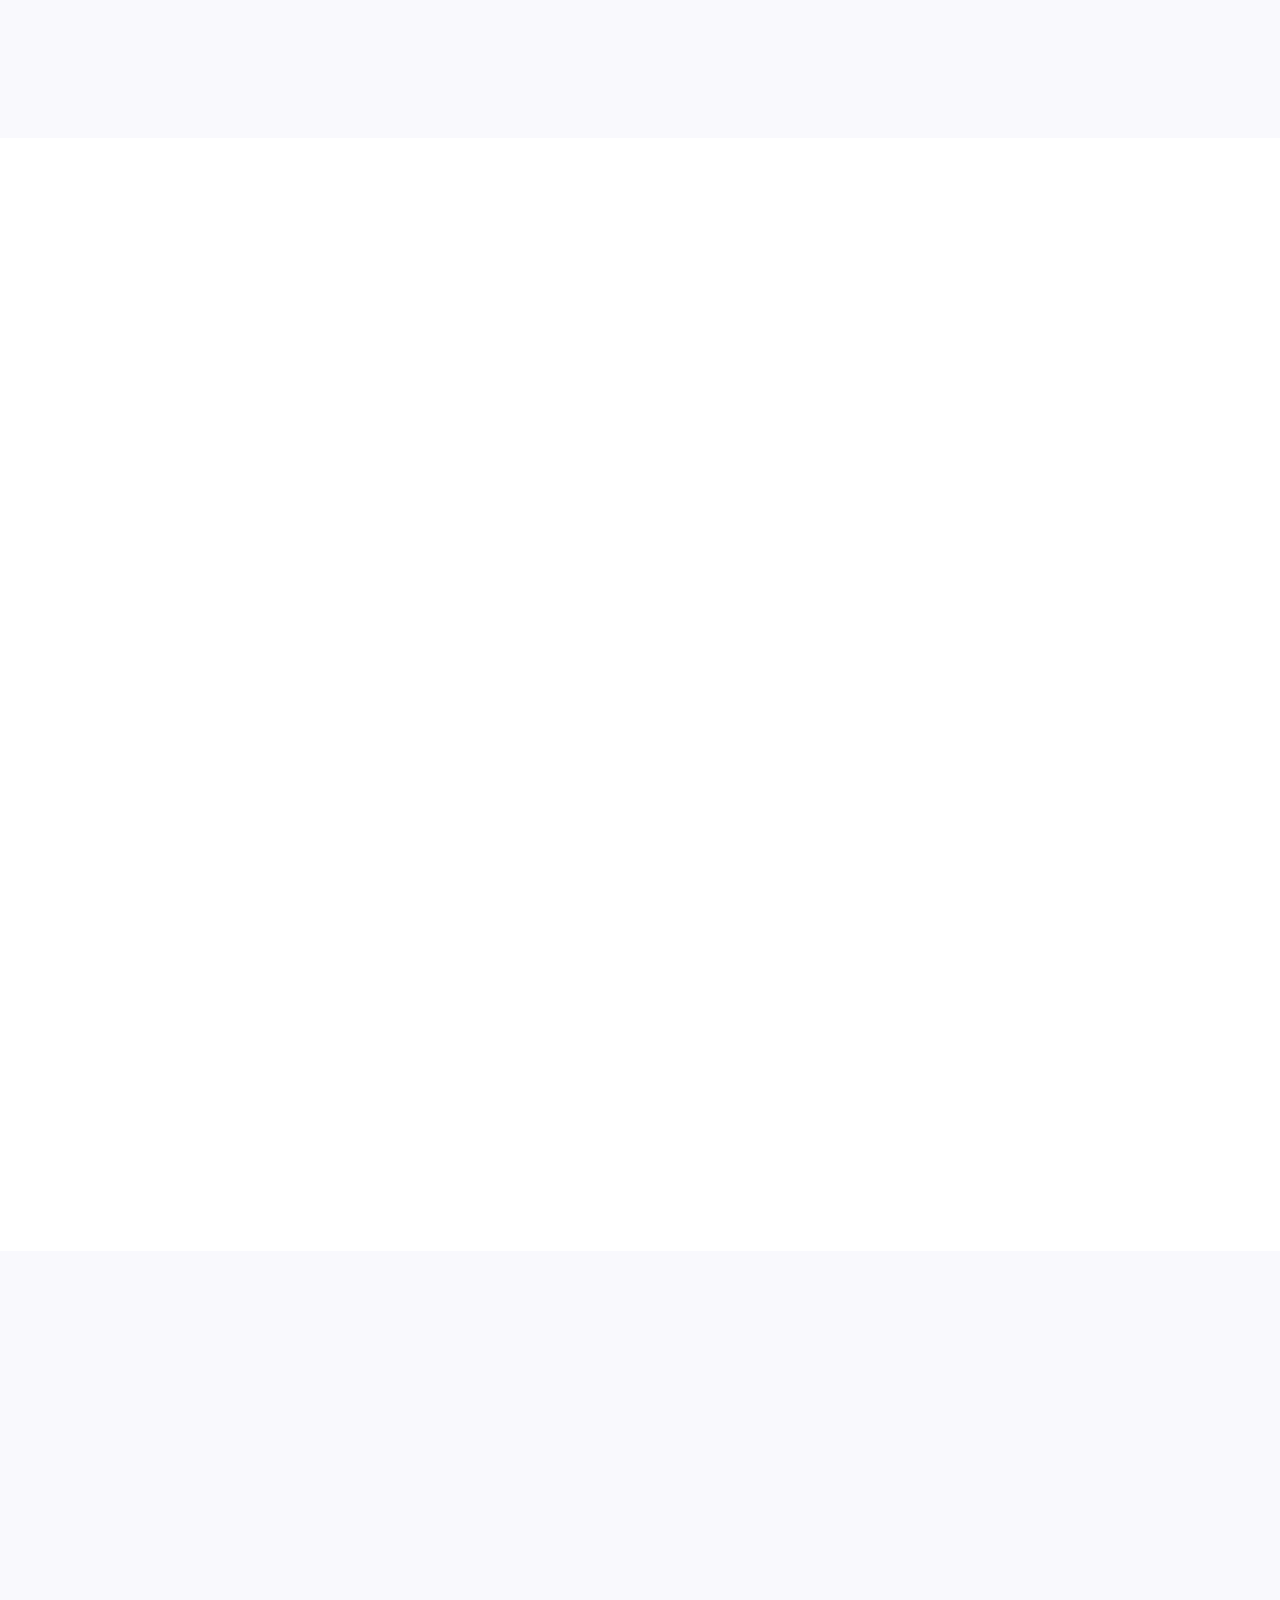
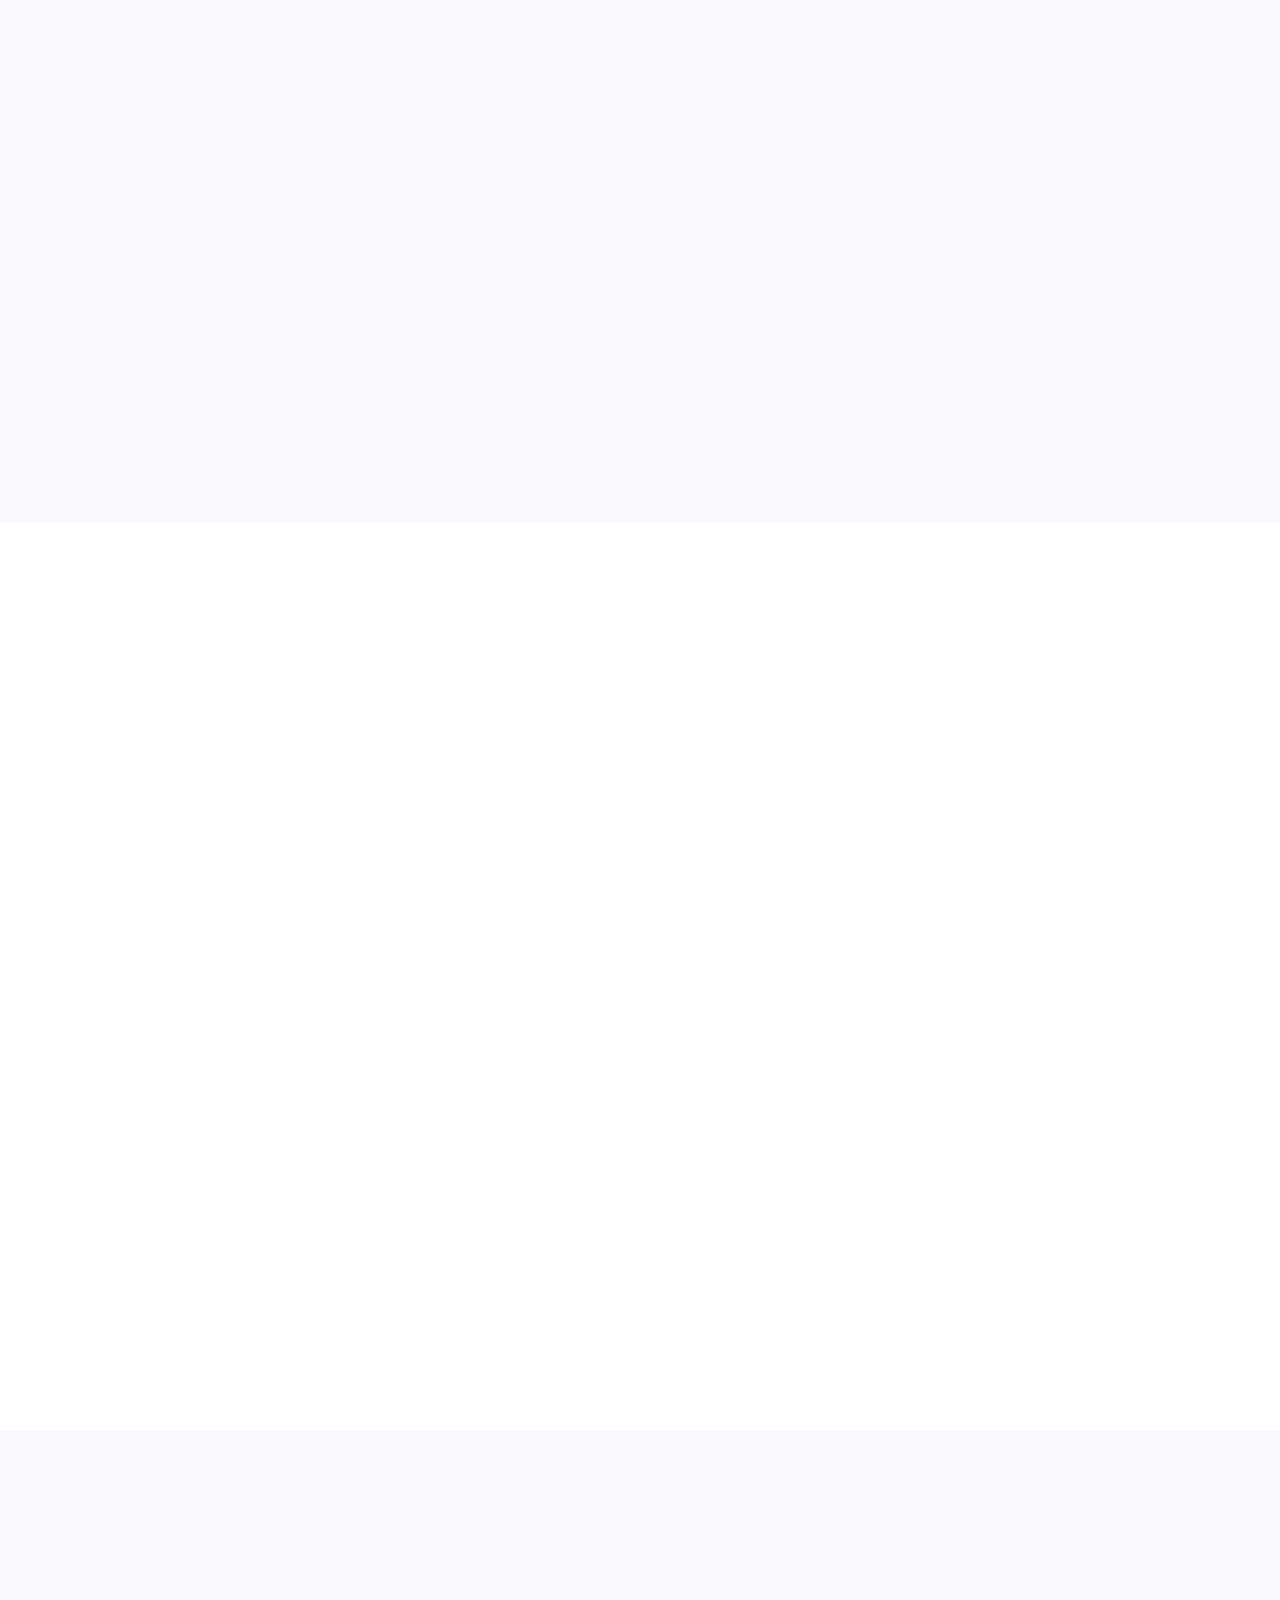
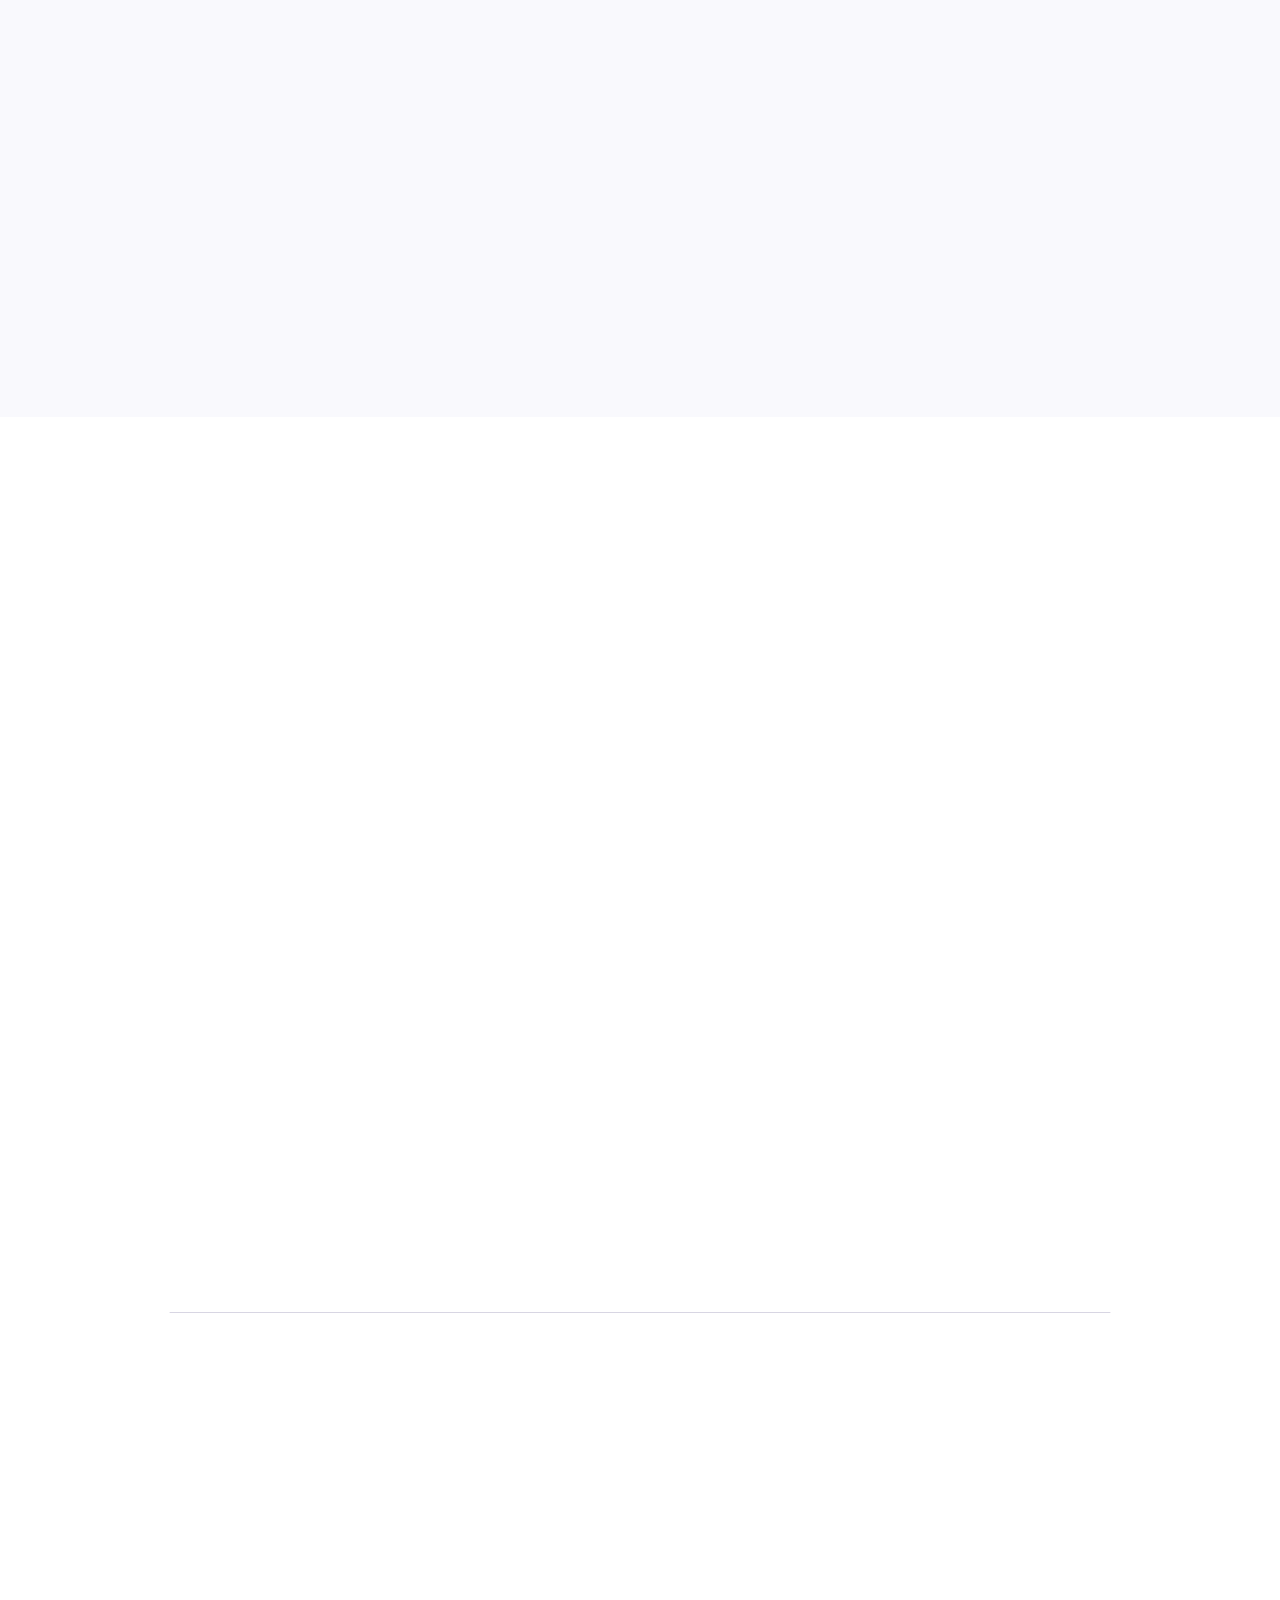
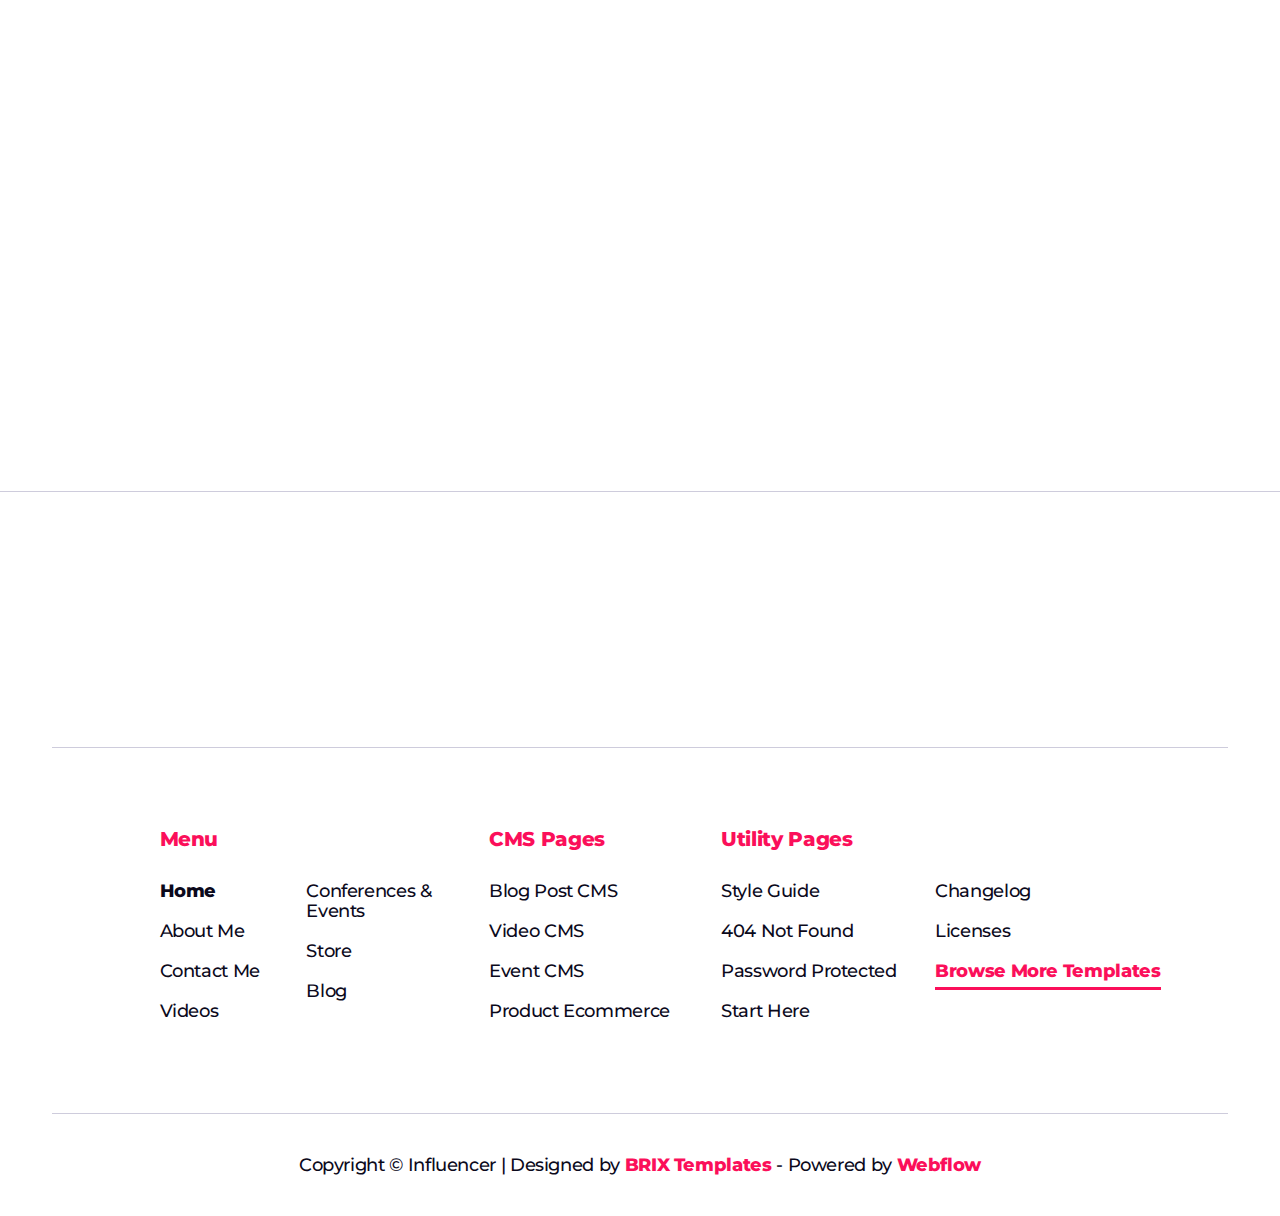
==== commit ebd3c377: "mostly done" ====
--- a/index.html
+++ b/index.html
@@ -2482,10 +2482,12 @@
           class="divider"
         ></div>
       </div>
+      <!-- insta cta -->
       <section class="section instagram-cta">
         <div
           data-w-id="90a13e77-3349-b62a-d18c-ad722af70fea"
-          class="container-small-597px text-center w-container"
+          style="opacity: 0"
+          class="container-small-597px text-center w-container scroll-trigger-13"
         >
           <h2 class="title instagram-cta">
             Follow <span class="accent-text-color">Me</span> on Instagram
@@ -2500,11 +2502,15 @@
             data-w-id="f0f8d4d0-7331-860d-706f-df2fd659fcc8"
             class="dropdown-follow w-dropdown"
           >
-            <div class="button-primary follow-me w-dropdown-toggle">
+            <div
+              class="button-primary follow-me w-dropdown-toggle enable15"
+              style="opacity: 0"
+            >
               <div class="follow-me-text">
                 Follow Me&nbsp;&nbsp;<span class="plus-button">&#59393;</span>
               </div>
             </div>
+            <!-- nav -->
             <nav class="card follow-dropdown center w-dropdown-list">
               <div class="w-layout-grid follow-dropdown-grid">
                 <a
@@ -2594,7 +2600,7 @@
             data-w-id="90a13e77-3349-b62a-d18c-ad722af70ff5"
             href="https://www.instagram.com/"
             target="_blank"
-            class="image-wrapper instagram-cta w-inline-block"
+            class="image-wrapper instagram-cta w-inline-block scroll-trigger-14 deactive"
           >
             <img
               src="images/60e492cf24c4704fd54c1ac2-60e492cf24c47085b34c1b32_image-instagram-cta-01-influencer-template.jpg"
@@ -2611,7 +2617,7 @@
             data-w-id="90a13e77-3349-b62a-d18c-ad722af70ff7"
             href="https://www.instagram.com/"
             target="_blank"
-            class="image-wrapper instagram-cta w-inline-block"
+            class="image-wrapper instagram-cta w-inline-block scroll-trigger-14 deactive"
           >
             <img
               src="images/60e492cf24c4704fd54c1ac2-60e492cf24c470d6f94c1b31_image-instagram-cta-02-influencer-template.jpg"
@@ -2623,7 +2629,7 @@
             data-w-id="90a13e77-3349-b62a-d18c-ad722af70ff9"
             href="https://www.instagram.com/"
             target="_blank"
-            class="image-wrapper instagram-cta w-inline-block"
+            class="image-wrapper instagram-cta w-inline-block scroll-trigger-14 deactive"
           >
             <img
               src="images/60e492cf24c4704fd54c1ac2-60e492cf24c4708bc84c1b2f_image-instagram-cta-03-influencer-template.jpg"
@@ -2640,7 +2646,7 @@
             data-w-id="90a13e77-3349-b62a-d18c-ad722af70ffb"
             href="https://www.instagram.com/"
             target="_blank"
-            class="image-wrapper instagram-cta w-inline-block"
+            class="image-wrapper instagram-cta w-inline-block scroll-trigger-14 deactive"
           >
             <img
               src="images/60e492cf24c4704fd54c1ac2-60e492cf24c47000554c1b30_image-instagram-cta-04-influencer-template.jpg"
@@ -2660,7 +2666,8 @@
           <div class="footer-top">
             <div
               data-w-id="4d55f1f7-65cd-56f0-3877-98497ac99ebe"
-              class="split-content footer-top-left"
+              style="opacity: 0"
+              class="split-content footer-top-left scroll-trigger-15"
             >
               <a
                 href="influencertemplate-showcase.webflow.html"
@@ -2682,7 +2689,8 @@
             </div>
             <div
               data-w-id="d1ffee0a-c019-d005-7ae4-5206f4f08fd6"
-              class="split-content footer-top-right"
+              style="opacity: 0"
+              class="split-content footer-top-right scroll-trigger-15 scale-fix"
             >
               <div class="footer-follow-title">Follow Me</div>
               <div class="w-layout-grid footer-follow-grid">
--- a/css/animation.css
+++ b/css/animation.css
@@ -14,3 +14,11 @@
 .scroll-trigger-12.deactive {
   opacity: 0;
 }
+
+.scroll-trigger-14.deactive {
+  opacity: 0;
+}
+
+.scroll-trigger-15.scale-fix {
+  width: fit-content !important;
+}
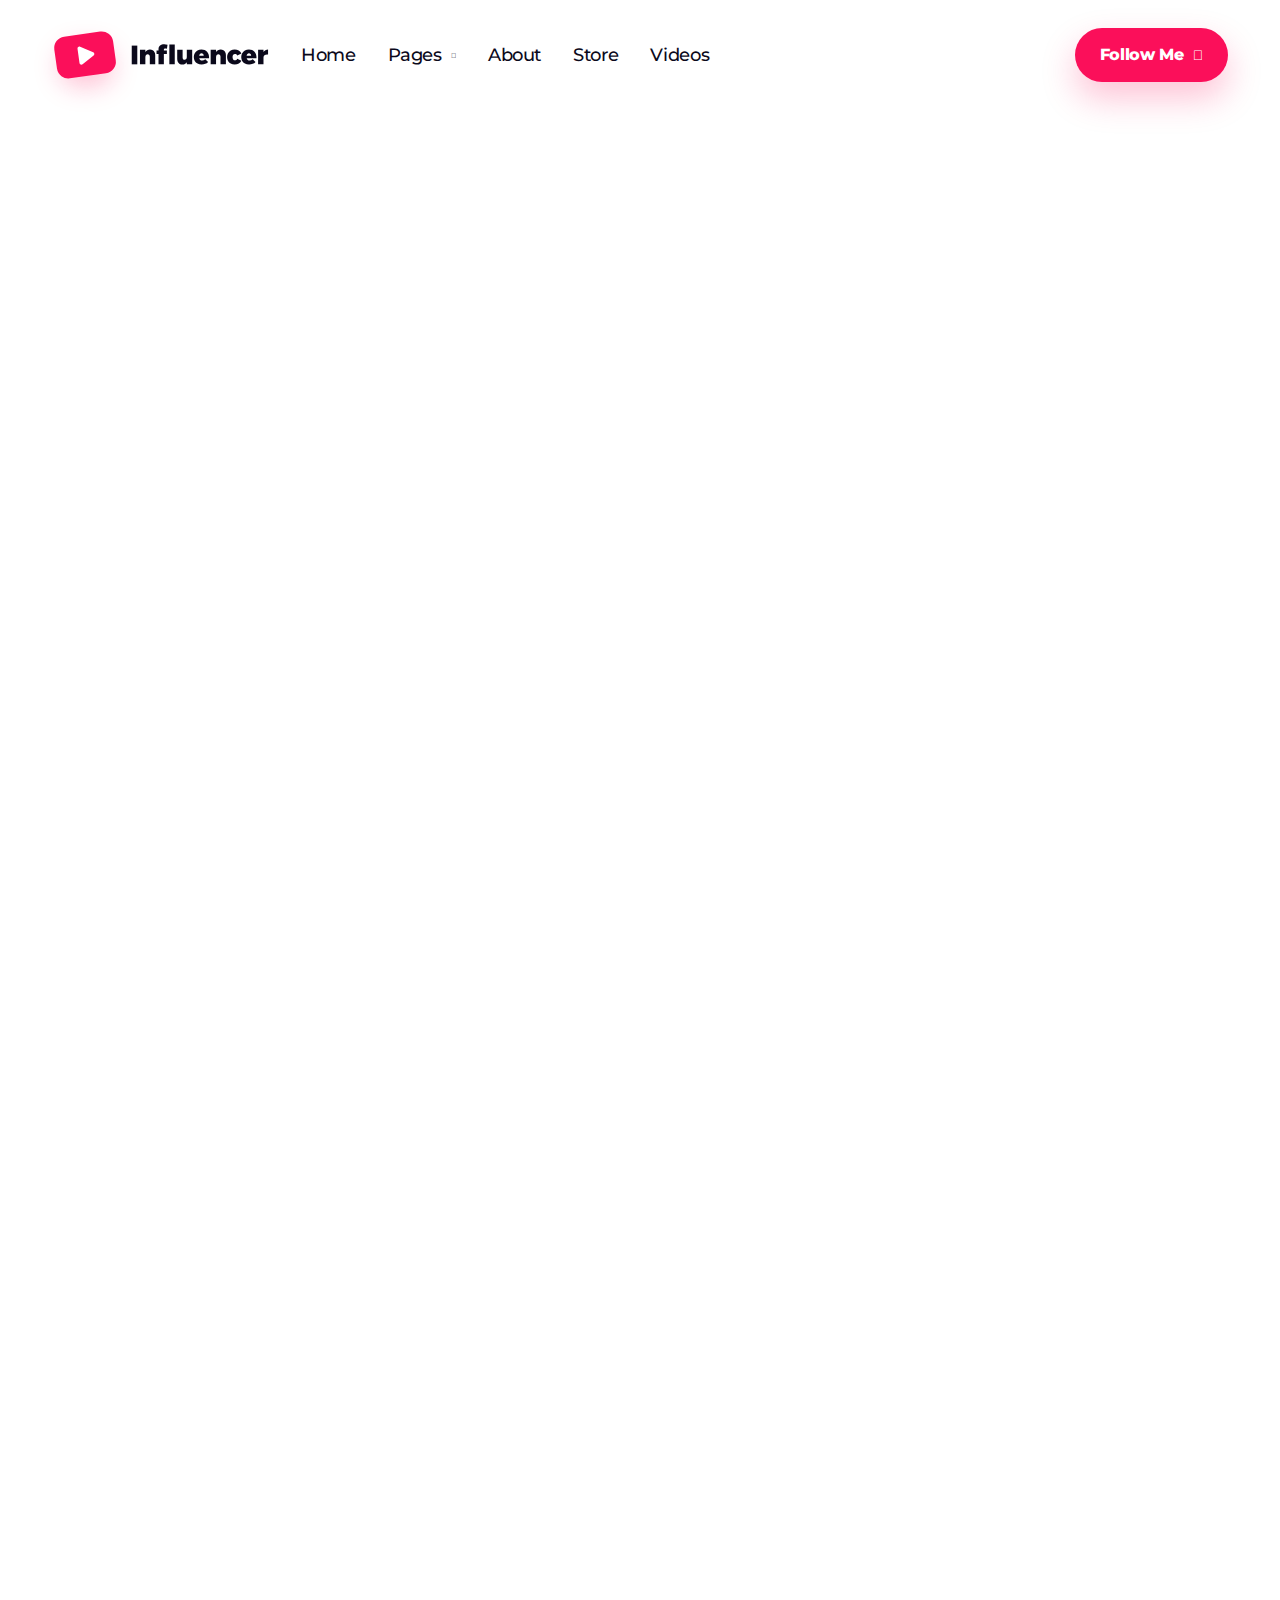
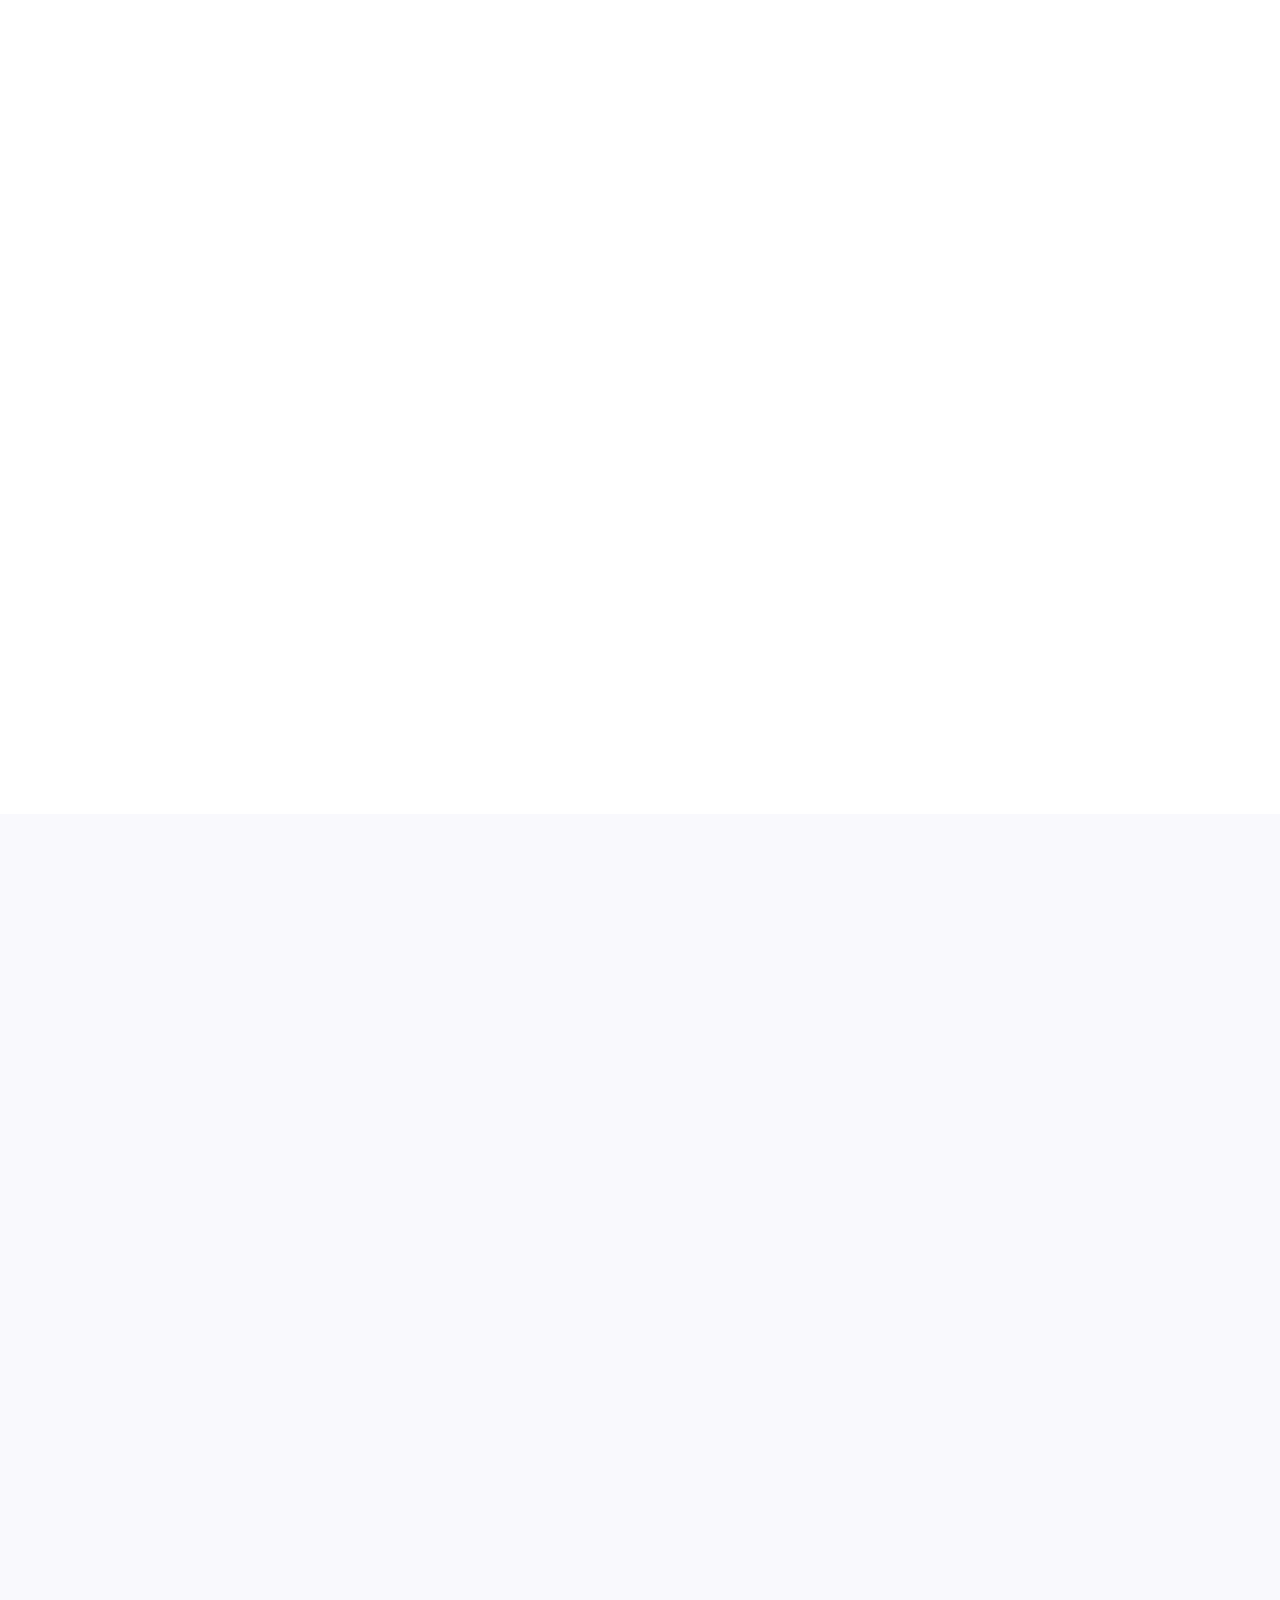
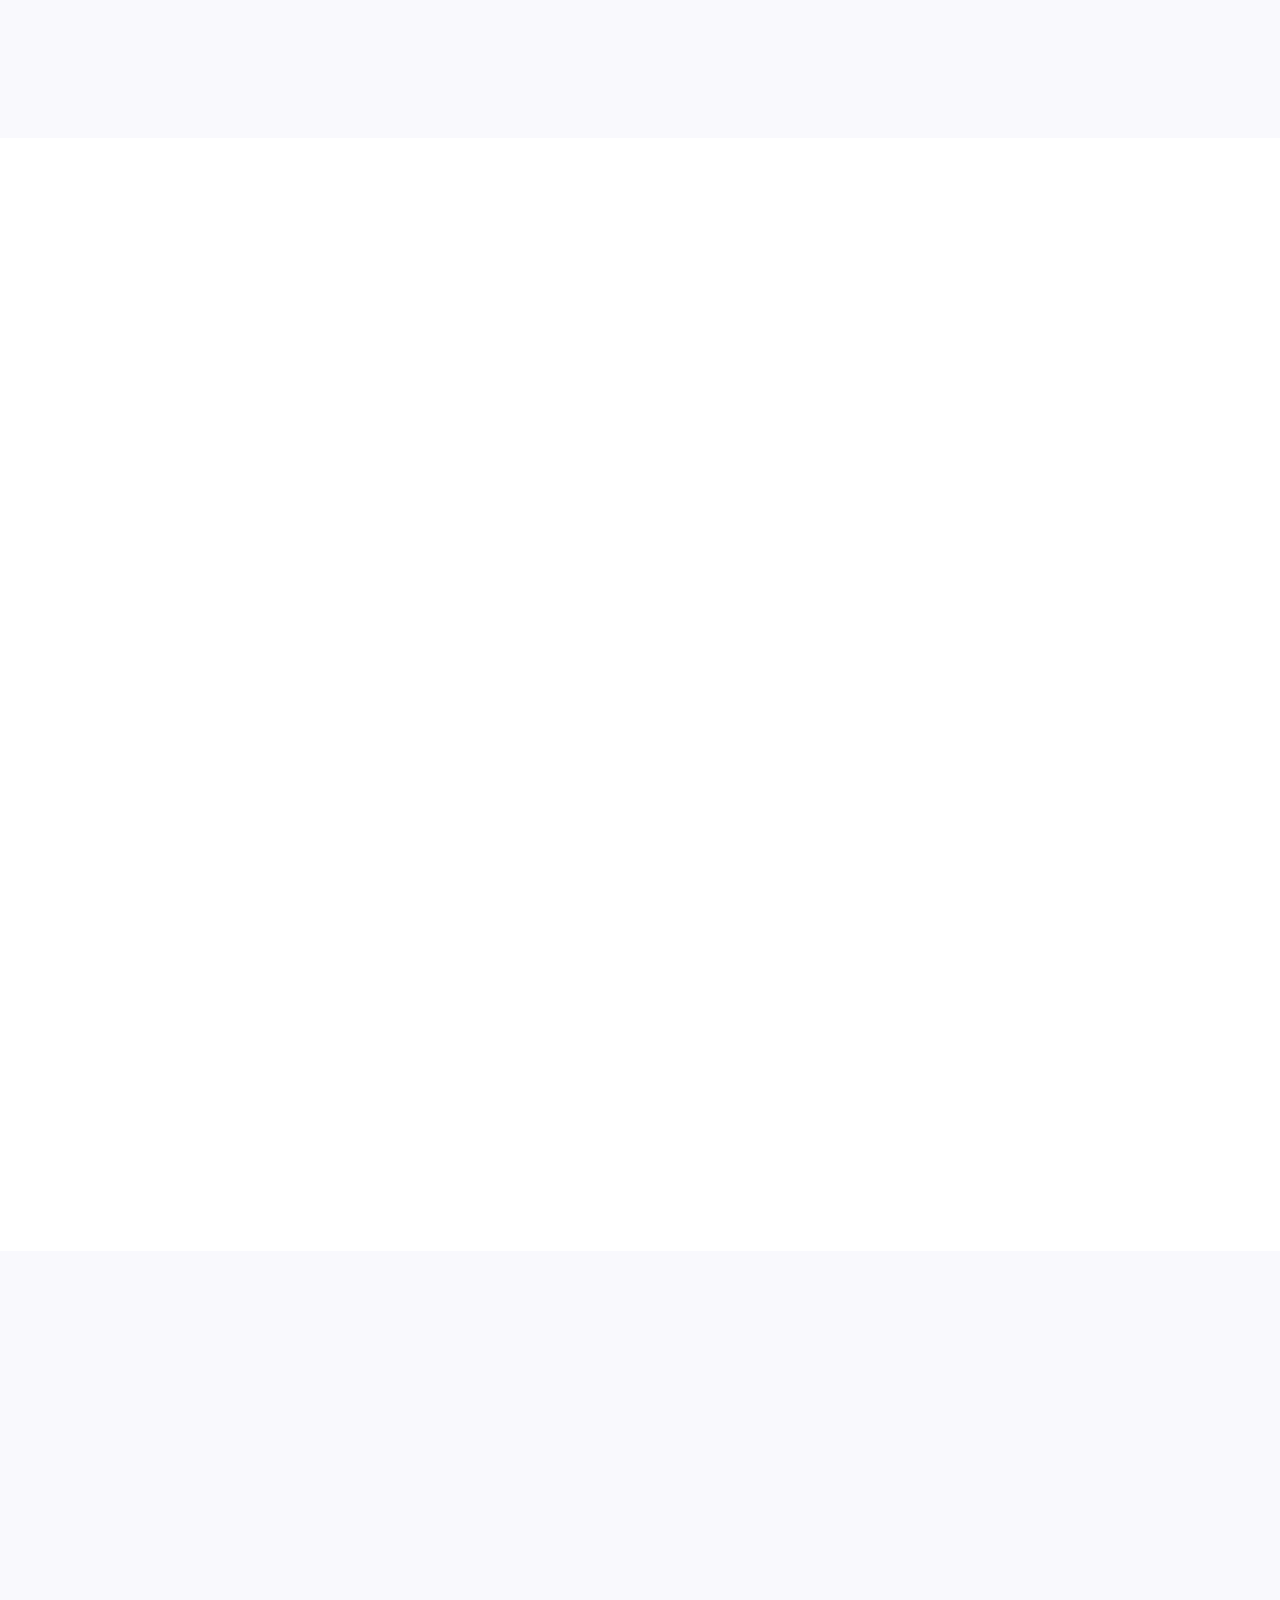
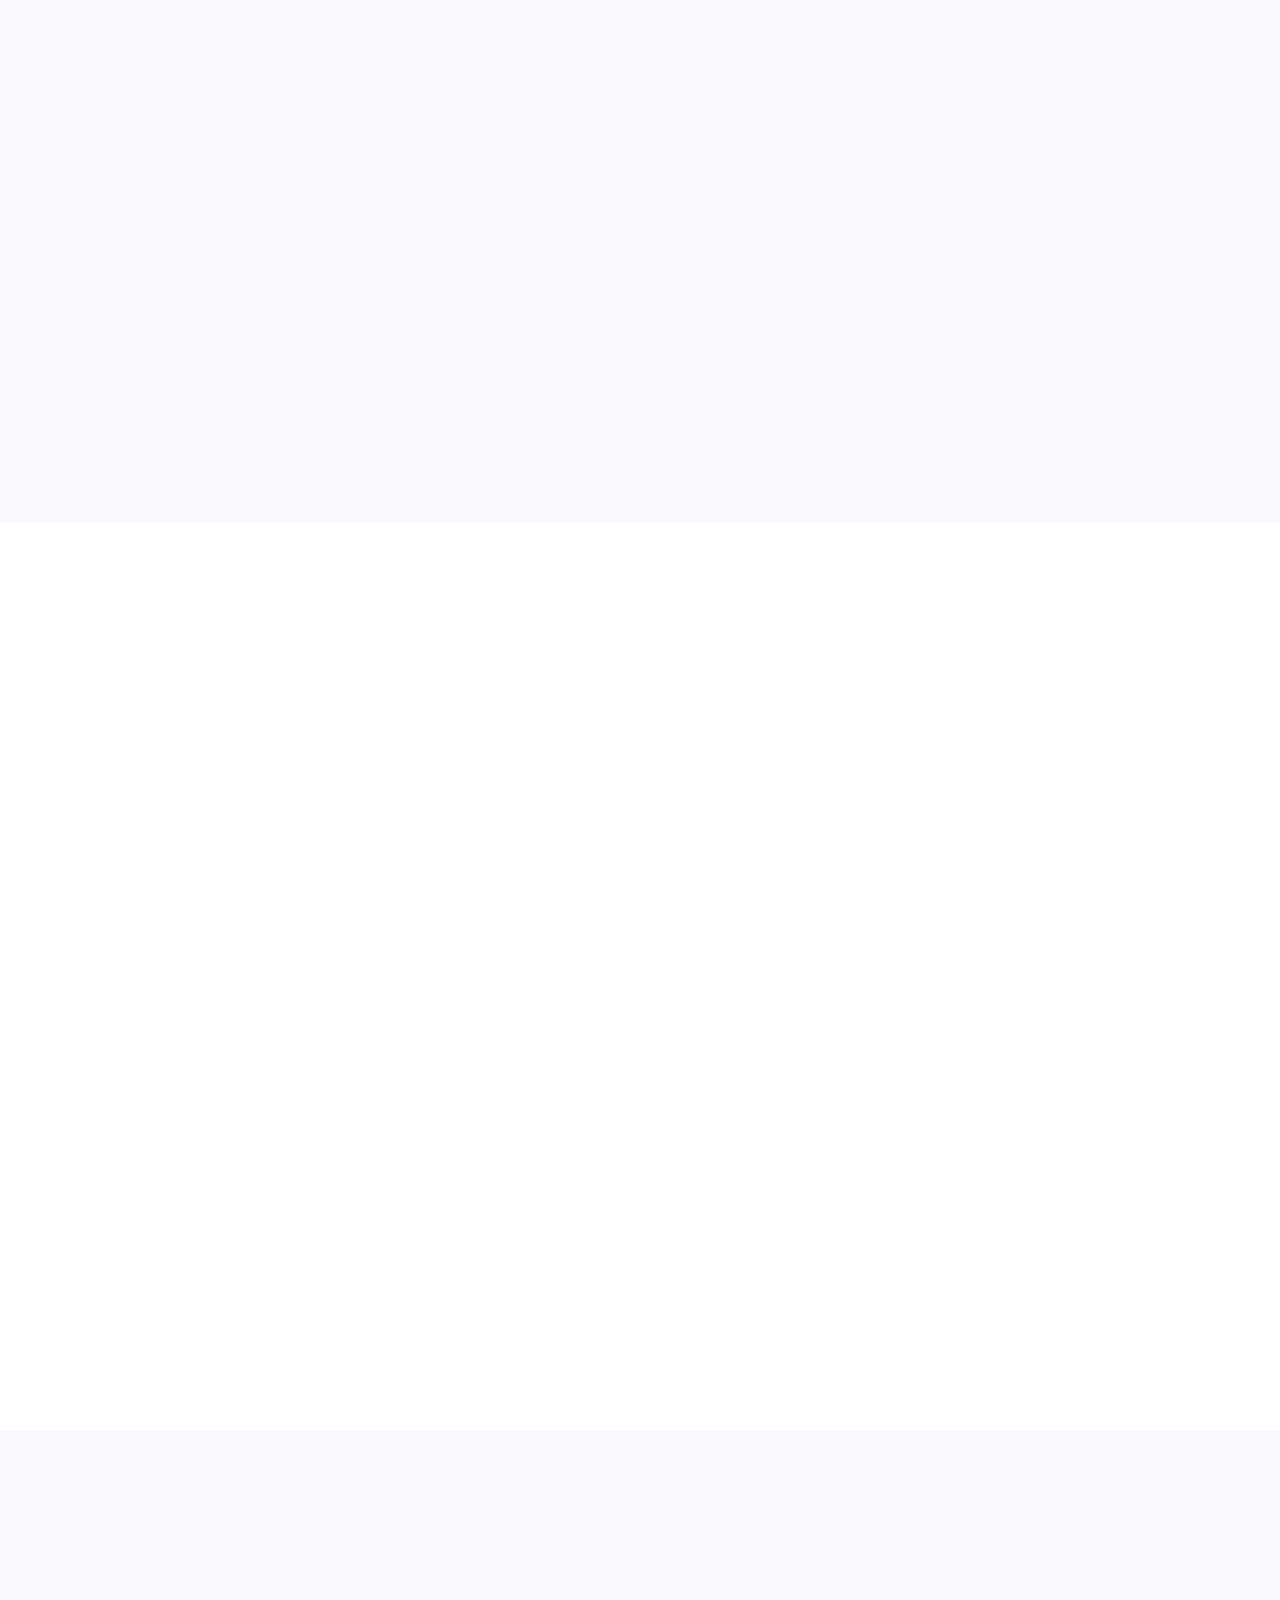
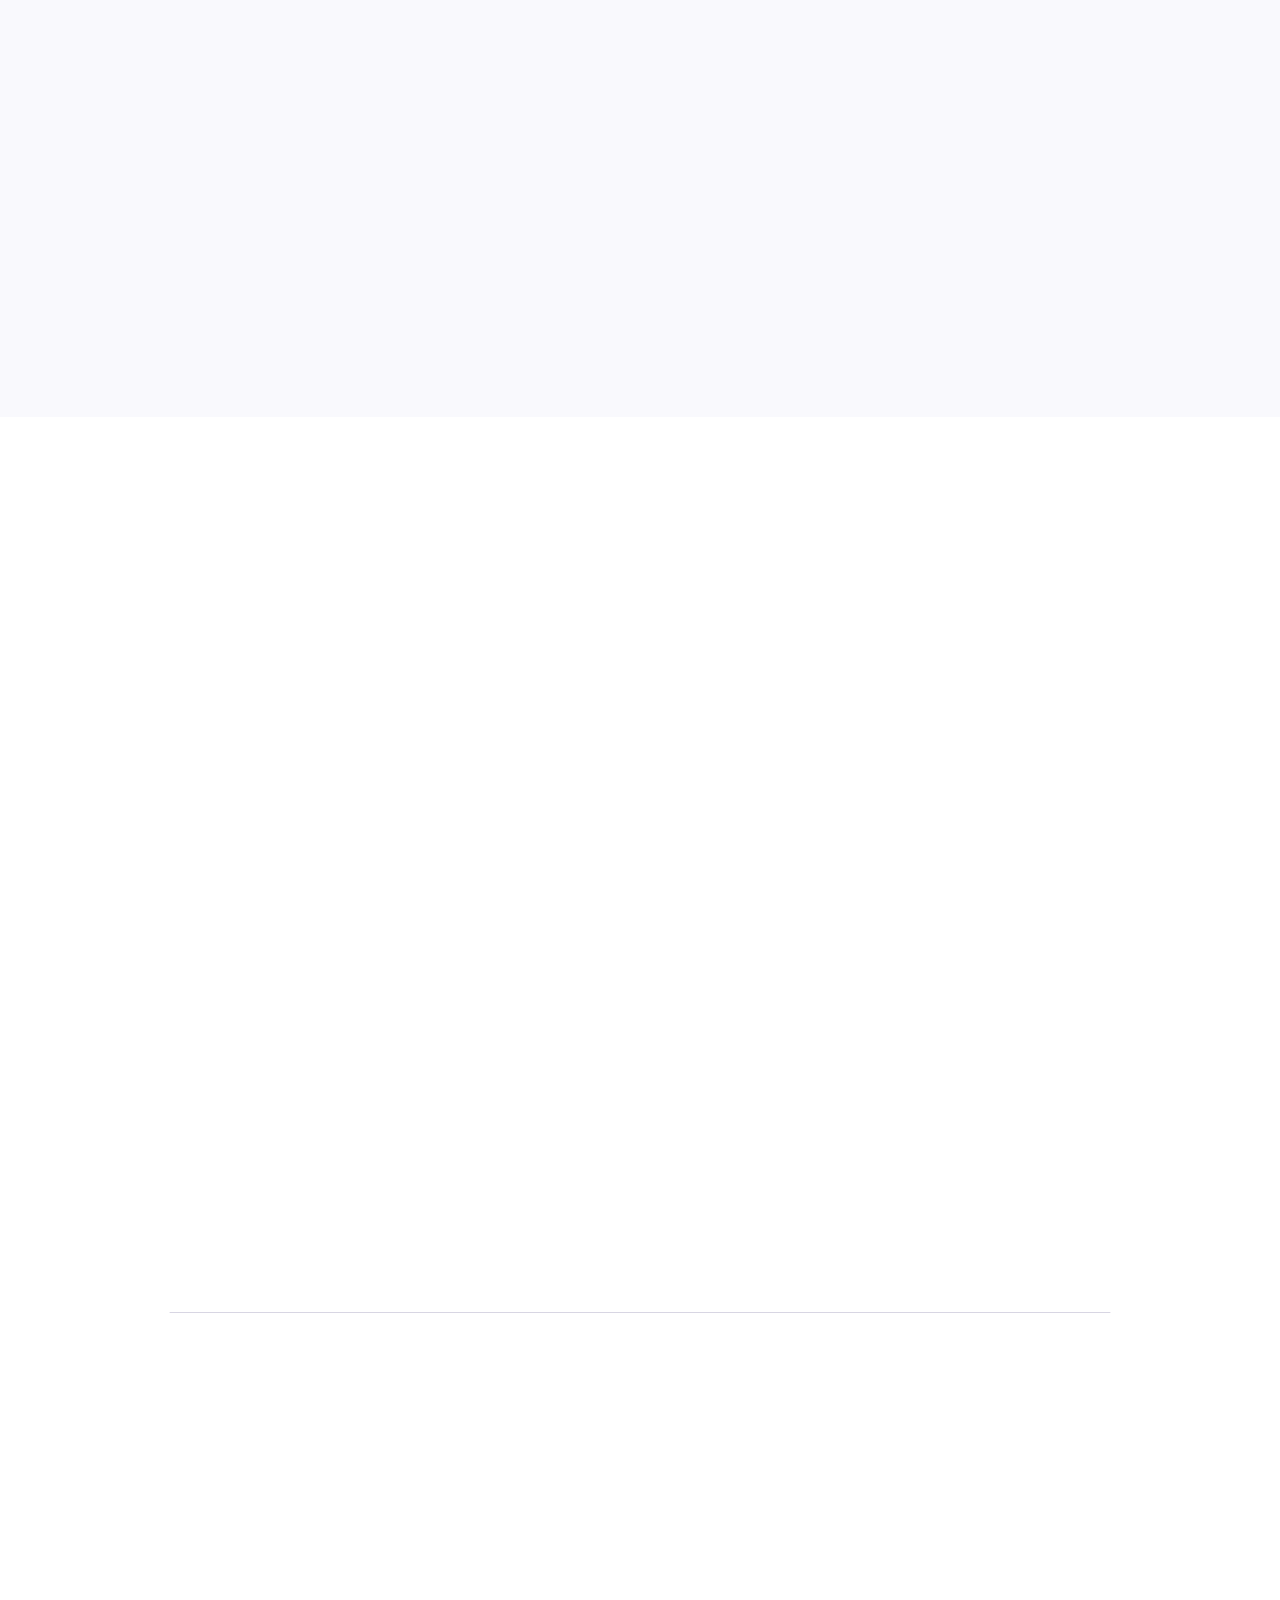
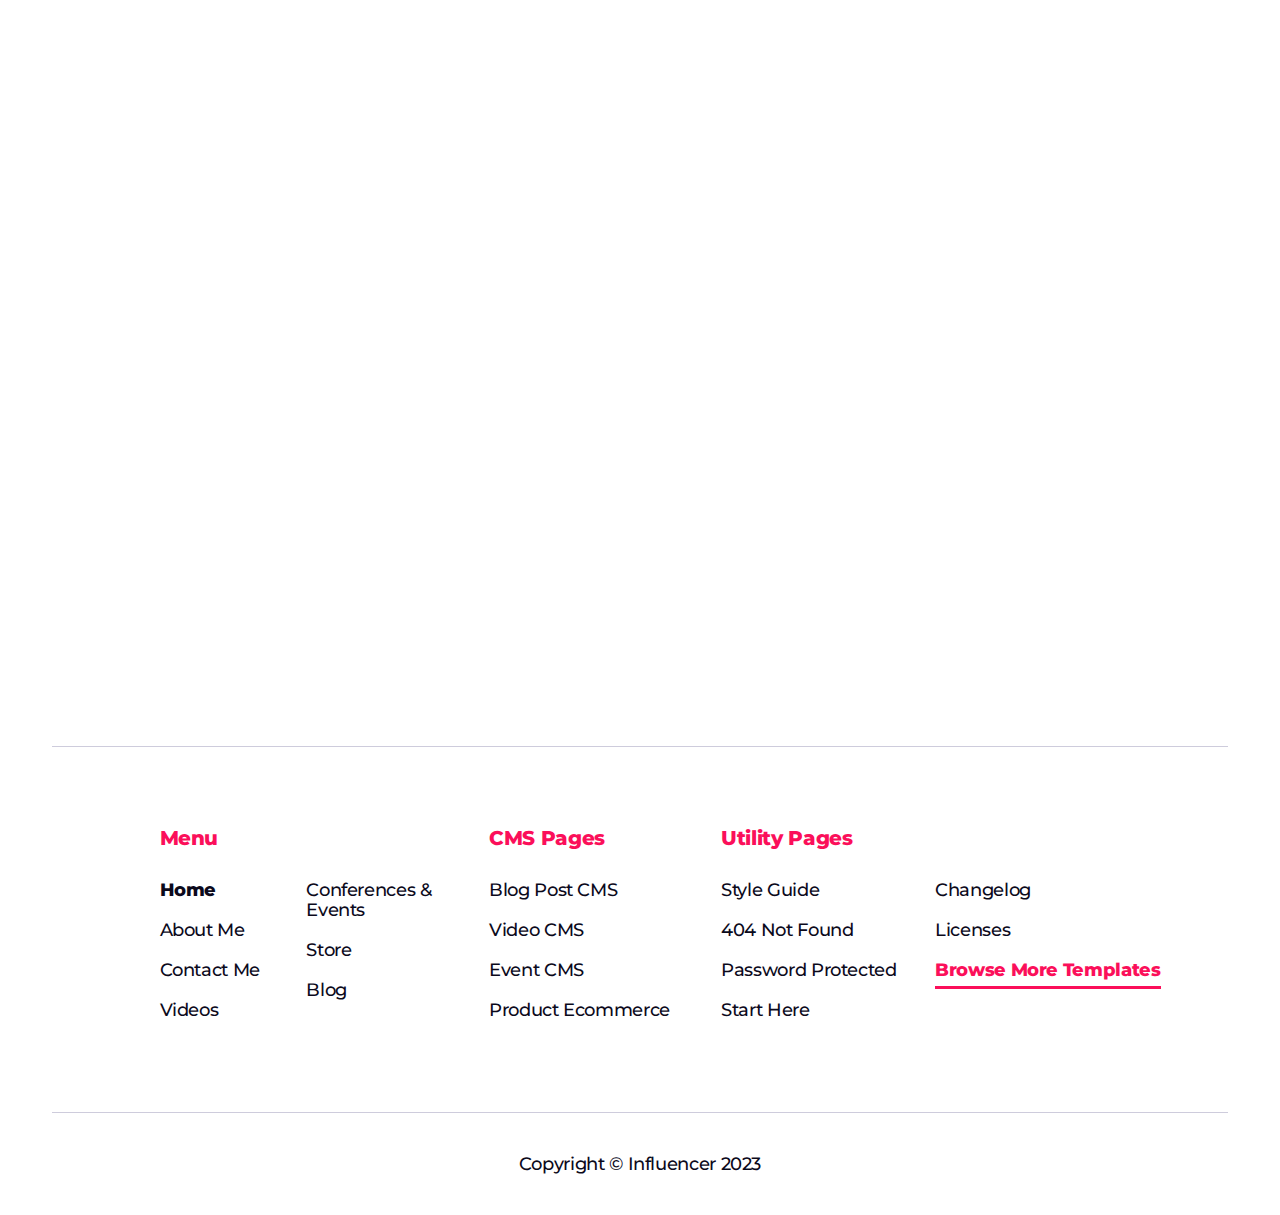
==== commit 72219be9: "hamburger fixxed" ====
--- a/index.html
+++ b/index.html
@@ -1,36 +1,24 @@
 <!DOCTYPE html>
-<!-- This site was created in Webflow. https://www.webflow.com --><!-- Last Published: Wed Jun 08 2022 00:50:35 GMT+0000 (Coordinated Universal Time) -->
-<html
-  data-wf-domain="influencertemplate-showcase.webflow.io"
-  data-wf-page="60e492cf24c4701ca54c1ac5"
-  data-wf-site="60e492cf24c4704fd54c1ac2"
-  data-wf-status="1"
->
+<html>
   <head>
     <meta charset="utf-8" />
-    <title>Influencer - Webflow Ecommerce Website Template</title>
+    <title>Influencer - Website Template</title>
     <meta
-      content="Influencer is a premium Webflow Template for Social Media Influencers and Content Creators. It includes all pages needed to feature videos, articles, merch, and much more."
+      content="Influencer Website Template for Social Media Influencers and Content Creators. It includes all pages needed to feature videos, articles, merch, and much more."
       name="description"
     />
+    <meta content="Influencer - Website Template" property="og:title" />
     <meta
-      content="Influencer - Webflow Ecommerce Website Template"
-      property="og:title"
-    />
-    <meta
-      content="Influencer is a premium Webflow Template for Social Media Influencers and Content Creators. It includes all pages needed to feature videos, articles, merch, and much more."
+      content="Influencer Website Template for Social Media Influencers and Content Creators. It includes all pages needed to feature videos, articles, merch, and much more."
       property="og:description"
     />
     <meta
       content="https://assets.website-files.com/5f442b0a9e95ba3eb1242247/5f739c2347f3a5f869e35e69_Influencer%20-%20Featured%20Image%202.png"
       property="og:image"
     />
+    <meta content="Influencer - Website Template" property="twitter:title" />
     <meta
-      content="Influencer - Webflow Ecommerce Website Template"
-      property="twitter:title"
-    />
-    <meta
-      content="Influencer is a premium Webflow Template for Social Media Influencers and Content Creators. It includes all pages needed to feature videos, articles, merch, and much more."
+      content="Influencer Website Template for Social Media Influencers and Content Creators. It includes all pages needed to feature videos, articles, merch, and much more."
       property="twitter:description"
     />
     <meta
@@ -40,7 +28,6 @@
     <meta property="og:type" content="website" />
     <meta content="summary_large_image" name="twitter:card" />
     <meta content="width=device-width, initial-scale=1" name="viewport" />
-    <meta content="Webflow" name="generator" />
     <link href="css/styles.css" rel="stylesheet" type="text/css" />
     <link href="css/animation.css" rel="stylesheet" type="text/css" />
     <link href="https://fonts.googleapis.com" rel="preconnect" />
@@ -78,7 +65,8 @@
       href="https://assets.website-files.com/60e492cf24c4704fd54c1ac2/60e492cf24c47029254c1b64_webclip-influencer-template.svg"
       rel="apple-touch-icon"
     />
-    <script type="text/javascript">
+    <!-- for cart -->
+    <!-- <script type="text/javascript">
       window.__WEBFLOW_CURRENCY_SETTINGS = {
         currencyCode: "USD",
         $init: true,
@@ -90,7 +78,7 @@
           '{{wf {"path":"symbol","type":"PlainText"} }} {{wf {"path":"amount","type":"CommercePrice"} }} {{wf {"path":"currencyCode","type":"PlainText"} }}',
         hideDecimalForWholeNumbers: false,
       };
-    </script>
+    </script> -->
     <script src="https://cdnjs.cloudflare.com/ajax/libs/gsap/3.12.2/gsap.min.js"></script>
     <script src="https://cdnjs.cloudflare.com/ajax/libs/gsap/3.12.2/ScrollTrigger.min.js"></script>
     <script src="js/main.js" defer></script>
@@ -295,6 +283,7 @@
             data-w-id="566a50e6-5a31-418a-8548-88ee7d85f3d3"
             class="split-content header-right"
           >
+            <!-- ecommerce 
             <div
               data-node-type="commerce-cart-wrapper"
               data-open-product=""
@@ -741,6 +730,7 @@
                 </div>
               </div>
             </div>
+            -->
             <div
               data-hover="false"
               data-delay="0"
@@ -835,7 +825,7 @@
                 </div>
               </nav>
             </div>
-            <div class="menu-button w-nav-button">
+            <div class="menu-button w-nav-button" data-open="close">
               <div class="menu-button-icon">
                 <div class="menu-line-top"></div>
                 <div class="menu-line-middle"></div>
@@ -843,6 +833,207 @@
               </div>
             </div>
           </div>
+        </div>
+        <div class="w-nav-overlay">
+          <nav
+            role="navigation"
+            class="nav-menu w-nav-menu"
+            data-nav-menu-open=""
+          >
+            <ul role="list" class="header-navigation">
+              <li class="nav-item-wrapper">
+                <a
+                  href="influencertemplate-showcase.webflow.html"
+                  aria-current="page"
+                  class="nav-link"
+                  >Home</a
+                >
+              </li>
+              <li class="nav-item-wrapper">
+                <div
+                  data-hover="false"
+                  data-delay="0"
+                  data-w-id="2b6e6b26-9c49-5ca2-6066-e99dab3c8d5a"
+                  class="dropdown-header w-dropdown w--nav-dropdown-open"
+                >
+                  <div
+                    class="nav-link dropdown w-dropdown-toggle w--nav-dropdown-toggle-open"
+                    id="w-dropdown-toggle-0"
+                    aria-controls="w-dropdown-list-0"
+                    aria-haspopup="menu"
+                    aria-expanded="false"
+                    role="button"
+                    tabindex="0"
+                  >
+                    <div class="dropdown-text">
+                      Pages&nbsp;&nbsp;<span class="icon-header-dropdown"
+                        ></span
+                      >
+                    </div>
+                  </div>
+                  <nav
+                    class="dropdown-list w-dropdown-list w--nav-dropdown-list-open"
+                    id="w-dropdown-list-0"
+                    aria-labelledby="w-dropdown-toggle-0"
+                  >
+                    <div class="w-layout-grid dropdown-grid">
+                      <div class="drop-div first">
+                        <div class="drop-title">Menu</div>
+                        <div class="w-layout-grid drop-grid">
+                          <div class="dropdown-menu-wrapper">
+                            <a
+                              href="influencertemplate-showcase.webflow.html"
+                              aria-current="page"
+                              class="drop-link w-inline-block"
+                              tabindex="0"
+                            >
+                              <div class="drop-text"><div>Home</div></div>
+                            </a>
+                            <a
+                              href="about.html"
+                              class="drop-link w-inline-block"
+                              tabindex="0"
+                            >
+                              <div class="drop-text"><div>About Me</div></div>
+                            </a>
+                            <a
+                              href="contact.html"
+                              class="drop-link w-inline-block"
+                              tabindex="0"
+                            >
+                              <div class="drop-text">
+                                <div>Contact Me</div>
+                              </div>
+                            </a>
+                            <a
+                              href="videos.html"
+                              class="drop-link w-inline-block"
+                              tabindex="0"
+                            >
+                              <div class="drop-text"><div>Videos</div></div>
+                            </a>
+                          </div>
+                          <div class="dropdown-menu-wrapper">
+                            <a
+                              href="events.html"
+                              class="drop-link large w-inline-block"
+                              tabindex="0"
+                            >
+                              <div class="drop-text"><div>Events</div></div>
+                            </a>
+                            <a
+                              href="store.html"
+                              class="drop-link w-inline-block"
+                              tabindex="0"
+                            >
+                              <div class="drop-text"><div>Store</div></div>
+                            </a>
+                            <a
+                              href="blog.html"
+                              class="drop-link w-inline-block"
+                              tabindex="0"
+                            >
+                              <div class="drop-text"><div>Blog</div></div>
+                            </a>
+                          </div>
+                        </div>
+                      </div>
+                      <div class="drop-div">
+                        <div class="drop-title">CMS Pages</div>
+                        <div class="dropdown-menu-wrapper">
+                          <a
+                            href="https://influencertemplate.webflow.io/article/opening-a-new-personal-youtube-channel-imsophie"
+                            class="drop-link w-inline-block"
+                            tabindex="0"
+                          >
+                            <div class="drop-text">
+                              <div>Blog Post CMS</div>
+                            </div>
+                          </a>
+                          <a
+                            href="https://influencertemplate.webflow.io/youtube-video/crazy-pool-challenges-with-my-friends"
+                            class="drop-link w-inline-block"
+                            tabindex="0"
+                          >
+                            <div class="drop-text"><div>Video CMS</div></div>
+                          </a>
+                          <a
+                            href="https://influencertemplate.webflow.io/event/meet-greet-with-me-saravlogs-in-central-park-new-york"
+                            class="drop-link w-inline-block"
+                            tabindex="0"
+                          >
+                            <div class="drop-text"><div>Event CMS</div></div>
+                          </a>
+                          <a
+                            href="https://influencertemplate.webflow.io/product/iphone-11-pro-case"
+                            class="drop-link w-inline-block"
+                            tabindex="0"
+                          >
+                            <div class="drop-text">
+                              <div>Product Ecommerce</div>
+                            </div>
+                          </a>
+                        </div>
+                      </div>
+                      <div class="drop-div last">
+                        <div class="drop-title last">Utility Pages</div>
+                        <a
+                          href="styleguide.html"
+                          class="drop-link-last w-inline-block"
+                          tabindex="0"
+                          ><div>Style Guide</div></a
+                        >
+                        <a
+                          href="https://influencertemplate.webflow.io/404"
+                          class="drop-link-last w-inline-block"
+                          tabindex="0"
+                          ><div>404 Not Found</div></a
+                        >
+                        <a
+                          href="https://influencertemplate.webflow.io/401"
+                          class="drop-link-last w-inline-block"
+                          tabindex="0"
+                          ><div>Password Protected</div></a
+                        >
+                        <a
+                          href="start-here.html"
+                          class="drop-link-last w-inline-block"
+                          tabindex="0"
+                          ><div>Start Here</div></a
+                        ><a
+                          href="licenses.html"
+                          class="drop-link-last w-inline-block"
+                          tabindex="0"
+                          ><div>Licenses</div></a
+                        >
+                        <a
+                          href="changelog.html"
+                          class="drop-link-last w-inline-block"
+                          tabindex="0"
+                          ><div>Changelog</div></a
+                        >
+                        <a
+                          href="https://brixtemplates.com/more-templates"
+                          class="drop-link-last-2 special w-inline-block"
+                          tabindex="0"
+                          ><div>Browse More Templates</div></a
+                        >
+                      </div>
+                    </div>
+                  </nav>
+                </div>
+              </li>
+              <li class="nav-item-wrapper">
+                <a href="about.html" class="nav-link">About</a>
+              </li>
+              <li class="nav-item-wrapper">
+                <a href="store.html" class="nav-link">Store</a>
+              </li>
+              <li class="nav-item-wrapper">
+                <a href="videos.html" class="nav-link">Videos</a>
+              </li>
+            </ul>
+          </nav>
         </div>
       </div>
       <!-- hero -->
@@ -2661,7 +2852,8 @@
           </a>
         </div>
       </section>
-      <footer class="footer">
+      <!-- footer -->
+      <footer class="footer" style="border-top: none">
         <div class="container-default">
           <div class="footer-top">
             <div
@@ -2683,8 +2875,8 @@
                 <div class="glow-logo"></div>
               </a>
               <p>
-                Influencer is a premium Webflow Template for Influencers and
-                Content Creators.
+                Influencer Website Template for Influencers and Content
+                Creators.
               </p>
             </div>
             <div
@@ -2922,25 +3114,10 @@
             data-w-id="462ddebe-d2a9-077b-5bf2-601083f2222e"
             class="small-print"
           >
-            Copyright &copy; Influencer | Designed by
-            <a href="https://brixtemplates.com/" target="_blank" class="link"
-              >BRIX Templates</a
-            >
-            - Powered by
-            <a href="https://webflow.com/" target="_blank" class="link"
-              >Webflow</a
-            >
+            Copyright &copy; Influencer 2023
           </div>
         </div>
       </footer>
     </div>
-    <!-- <div class="bottom-banner">
-            <div class="bottom-banner-content-wrapper">
-                <div>Like Influencer Webflow Template? Get it today on the Webflow Marketplace</div>
-                <a href="https://webflow.com/templates/html/influencer-social-website-template" target="_blank" class="bottom-banner-button w-button">Buy Now</a>
-            </div>
-        </div> -->
-    <!-- <script src="js/js-jquery-3.5.1.min.dc5e7f18c8.js" type="text/javascript" integrity="sha256-9/aliU8dGd2tb6OSsuzixeV4y/faTqgFtohetphbbj0=" crossorigin="anonymous"></script> -->
-    <!-- <script src="js/js-webflow.32e519797.js" type="text/javascript"></script> -->
   </body>
 </html>
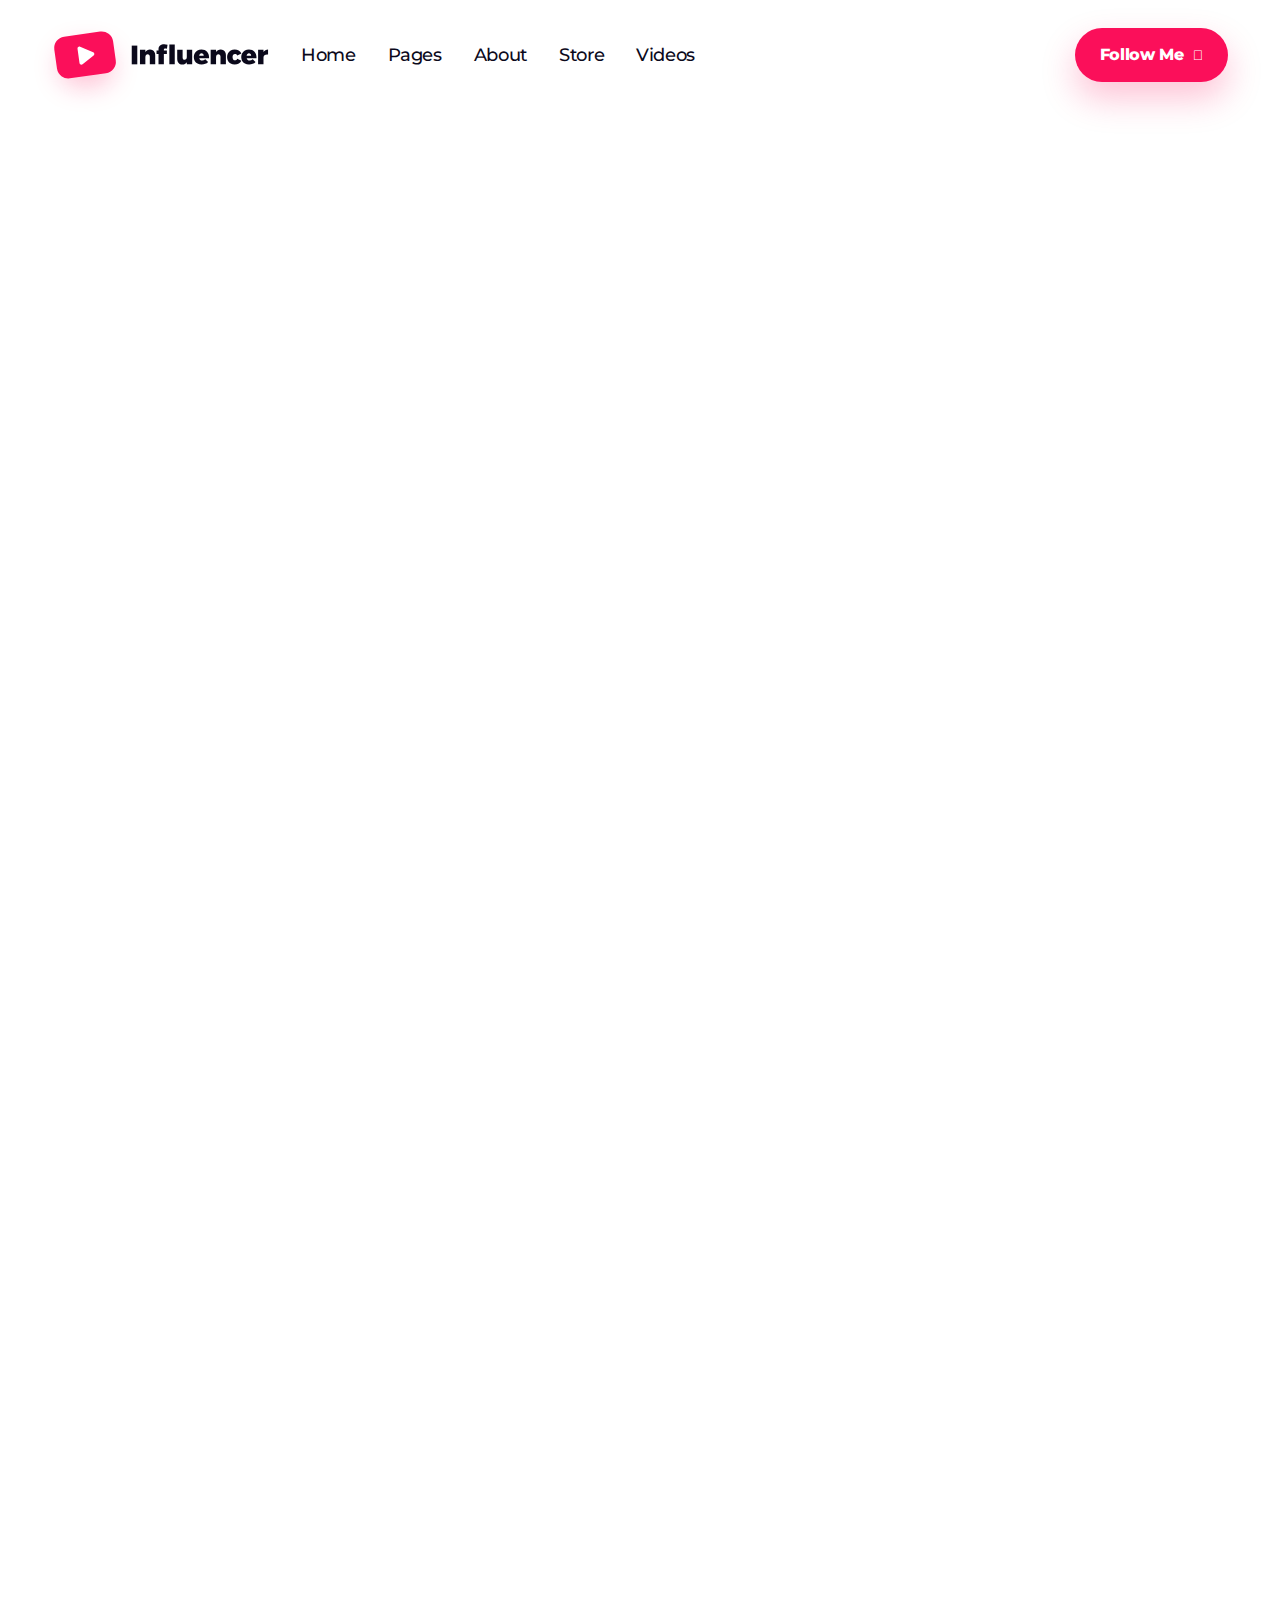
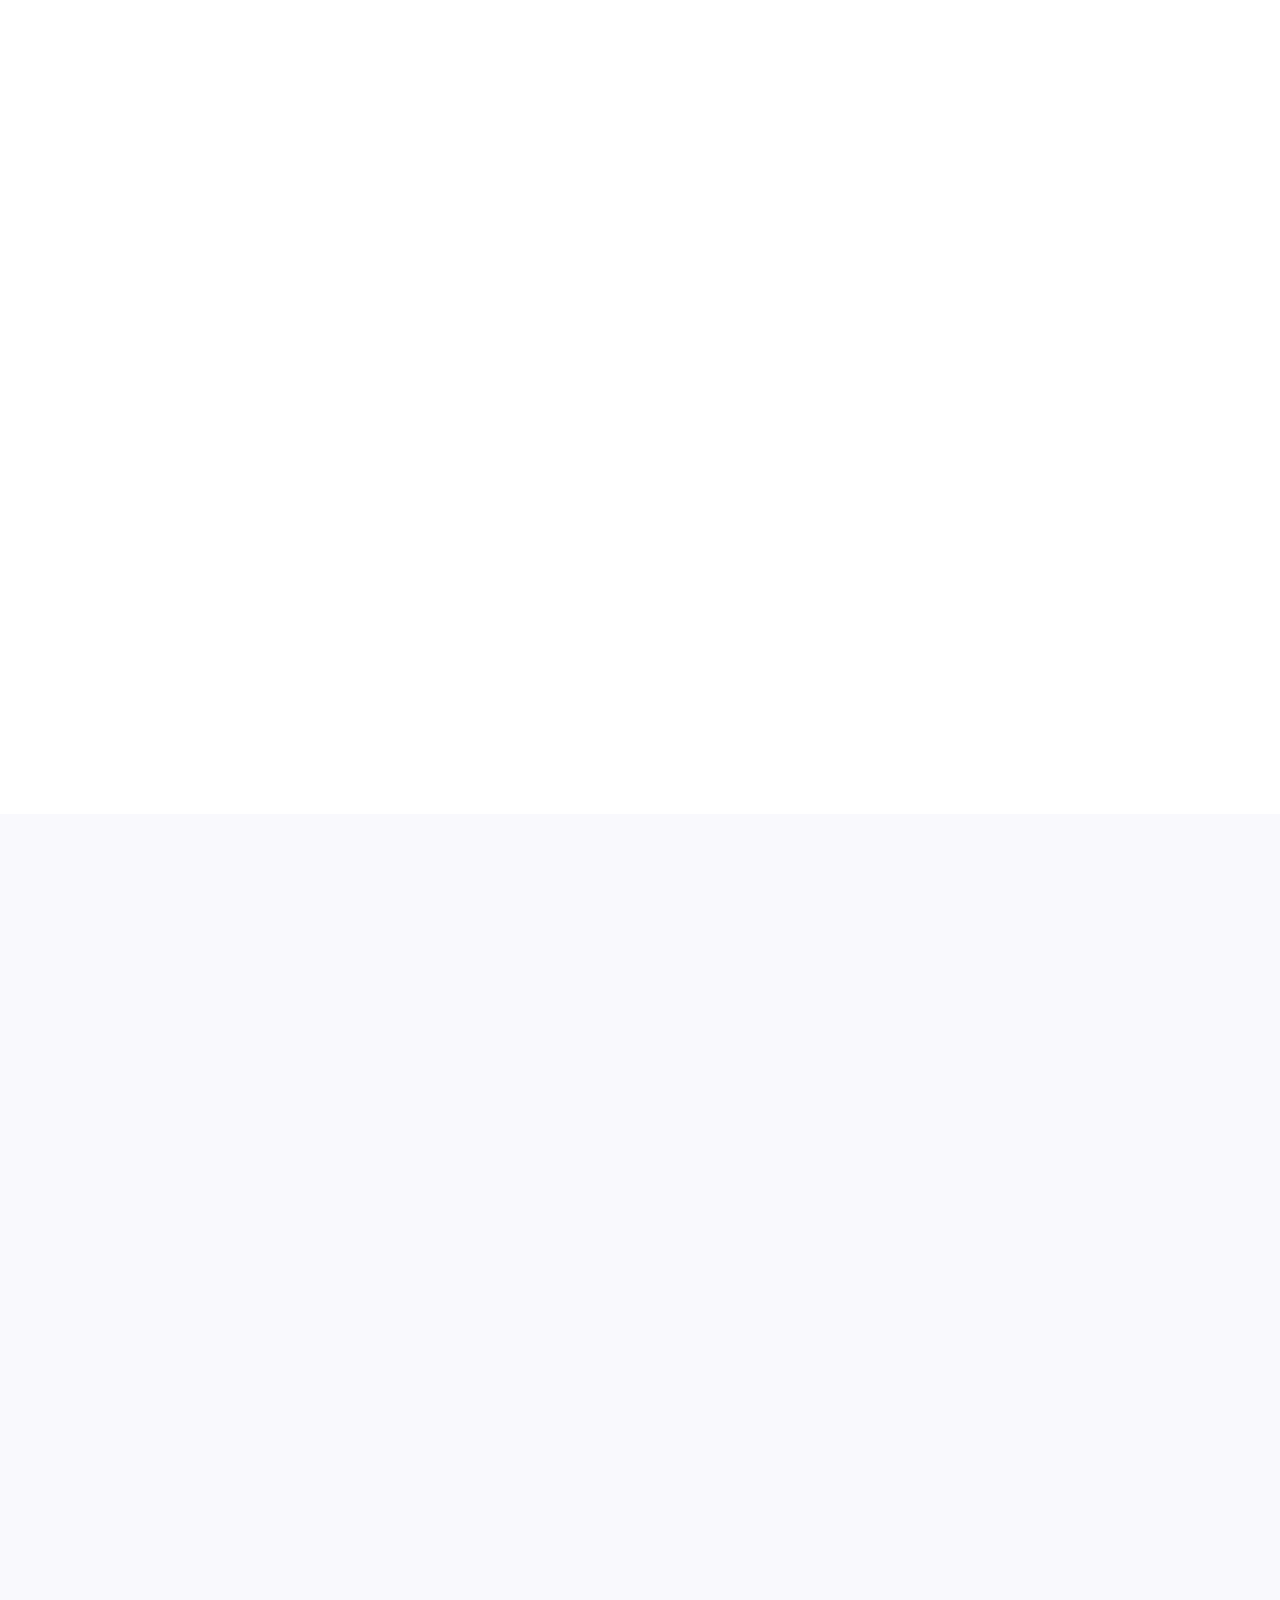
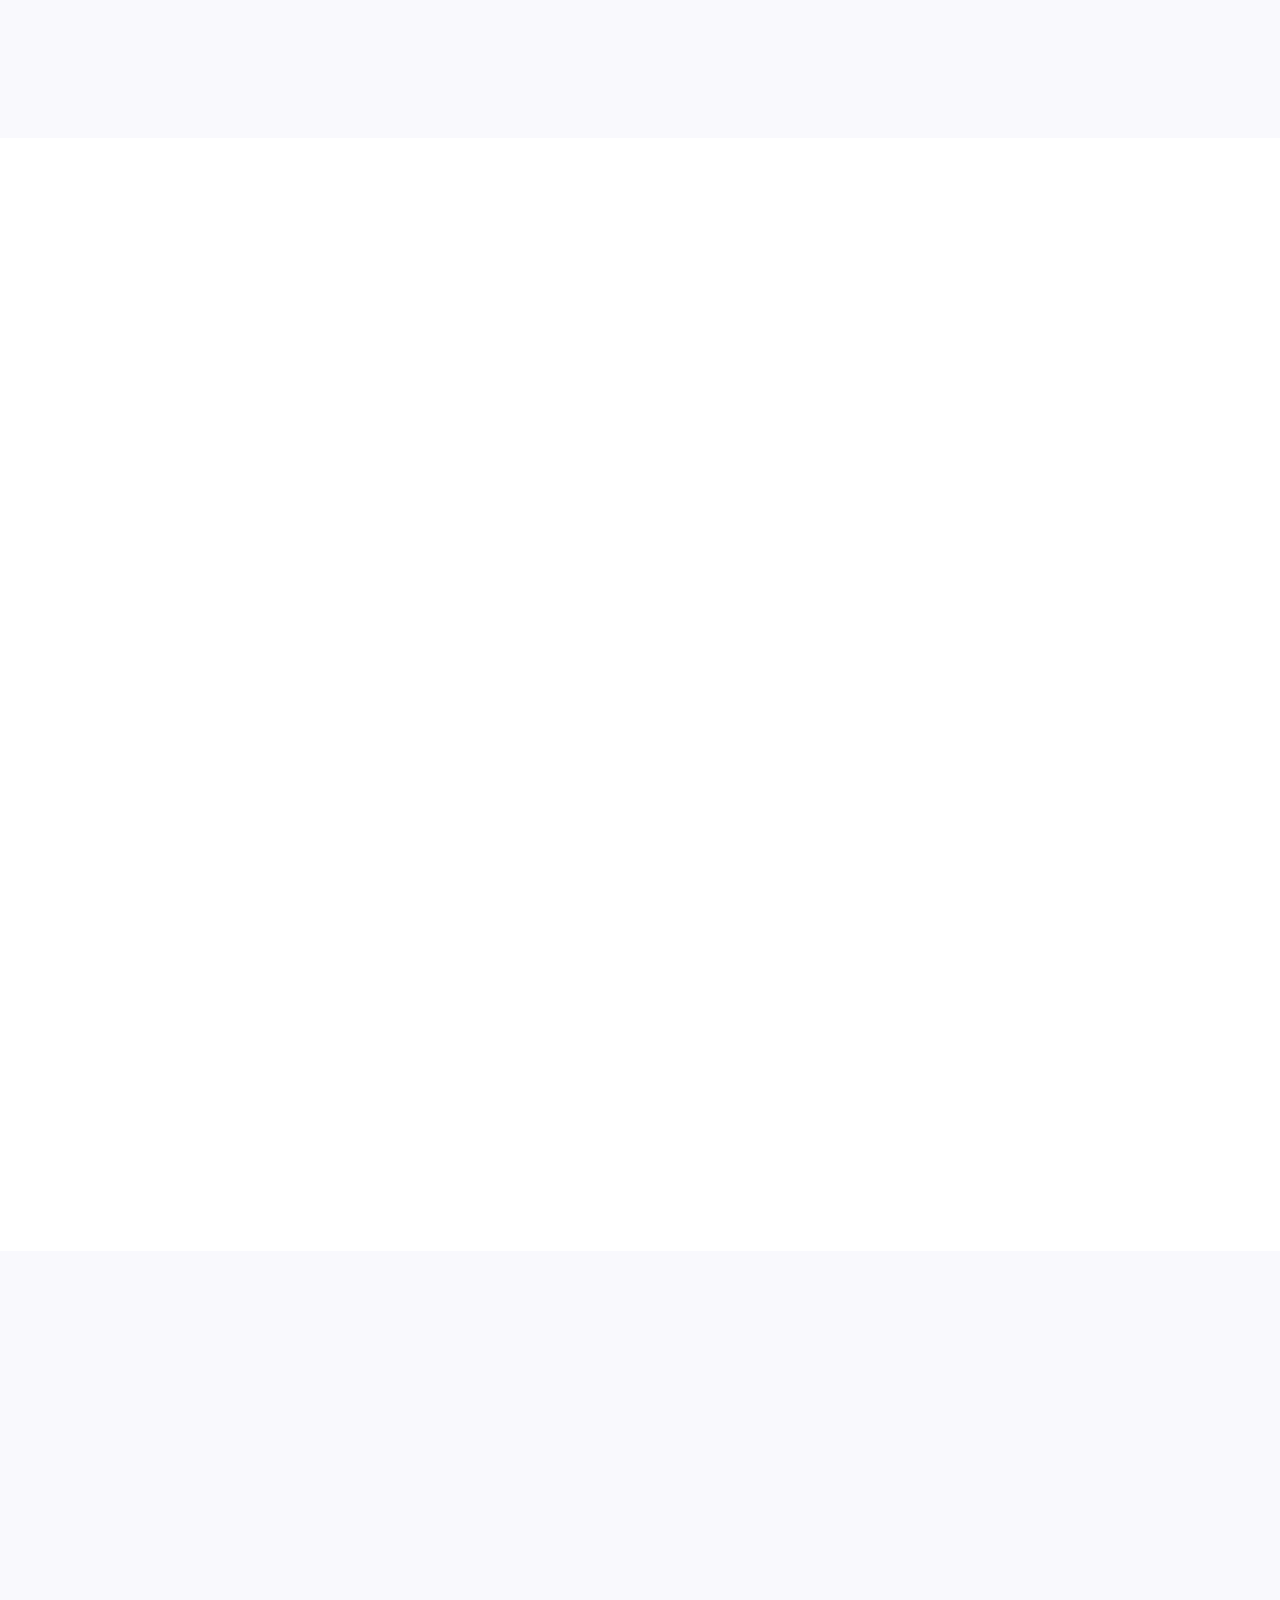
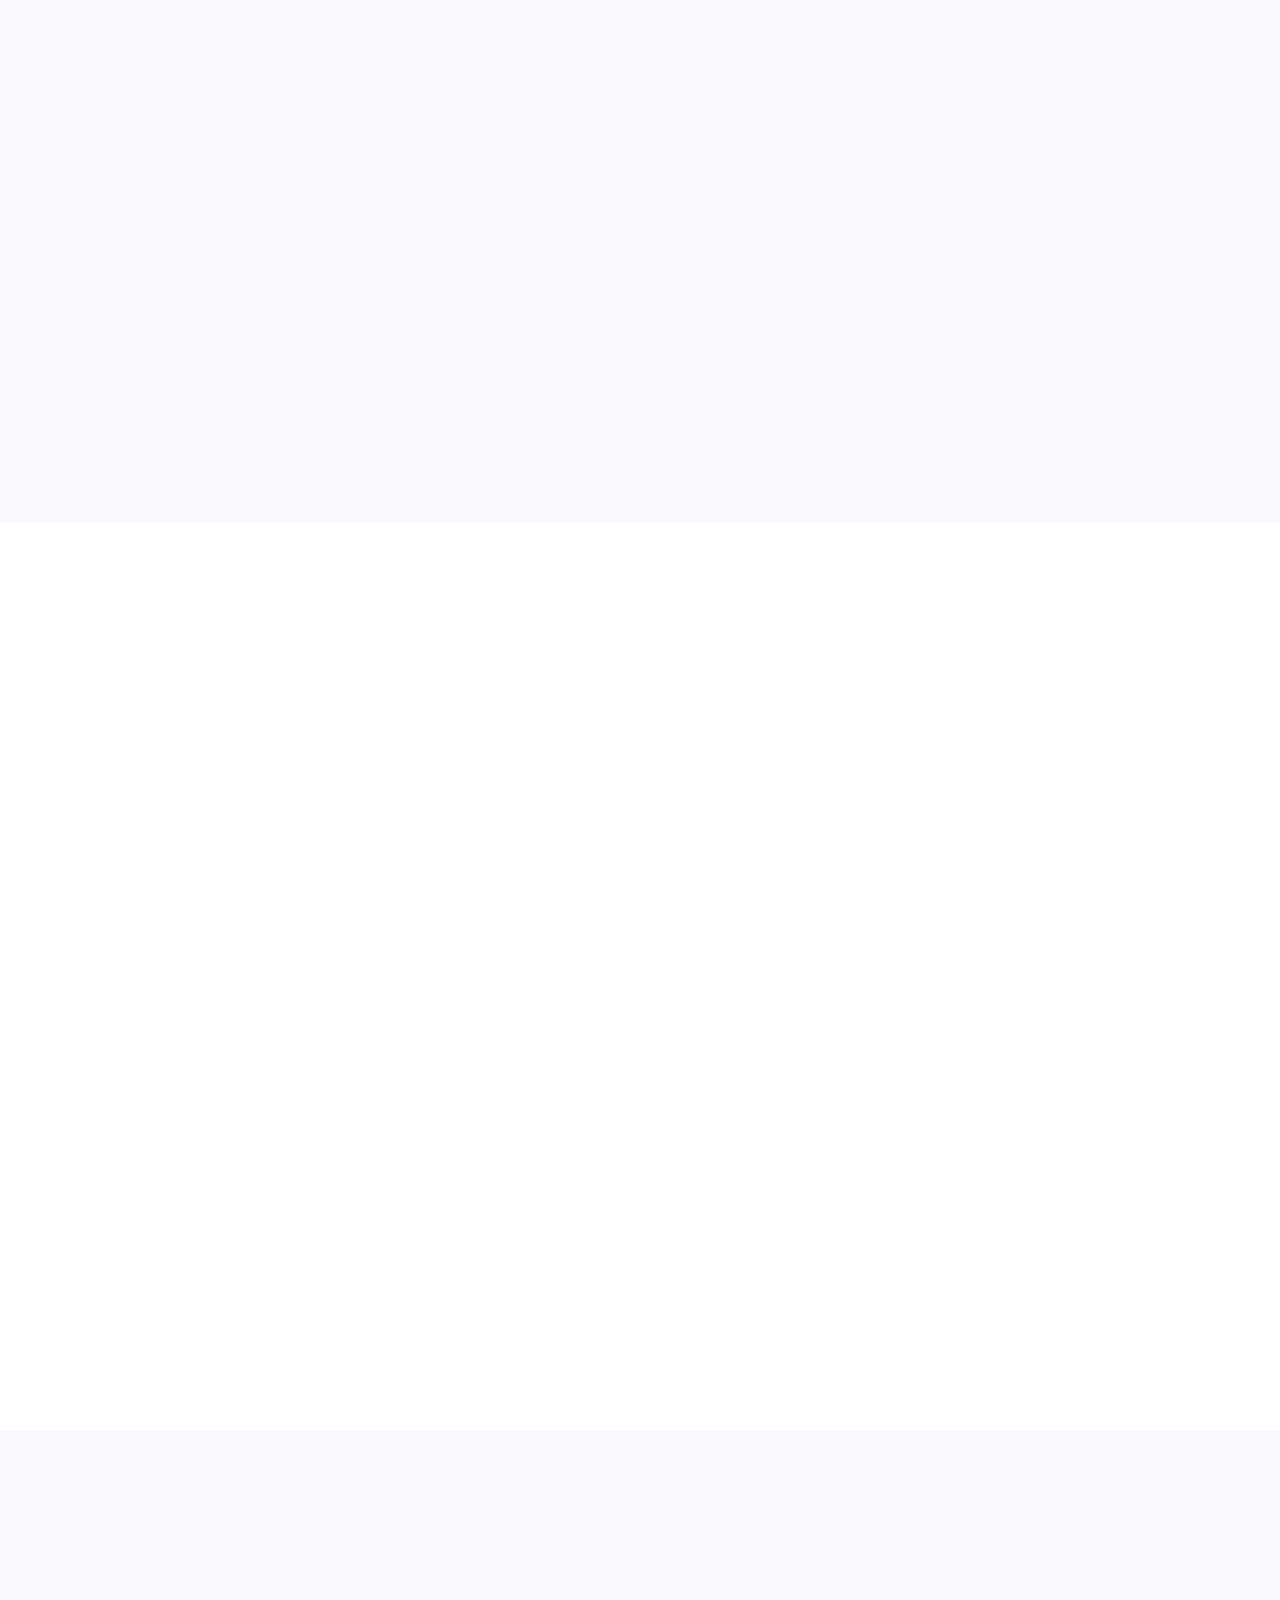
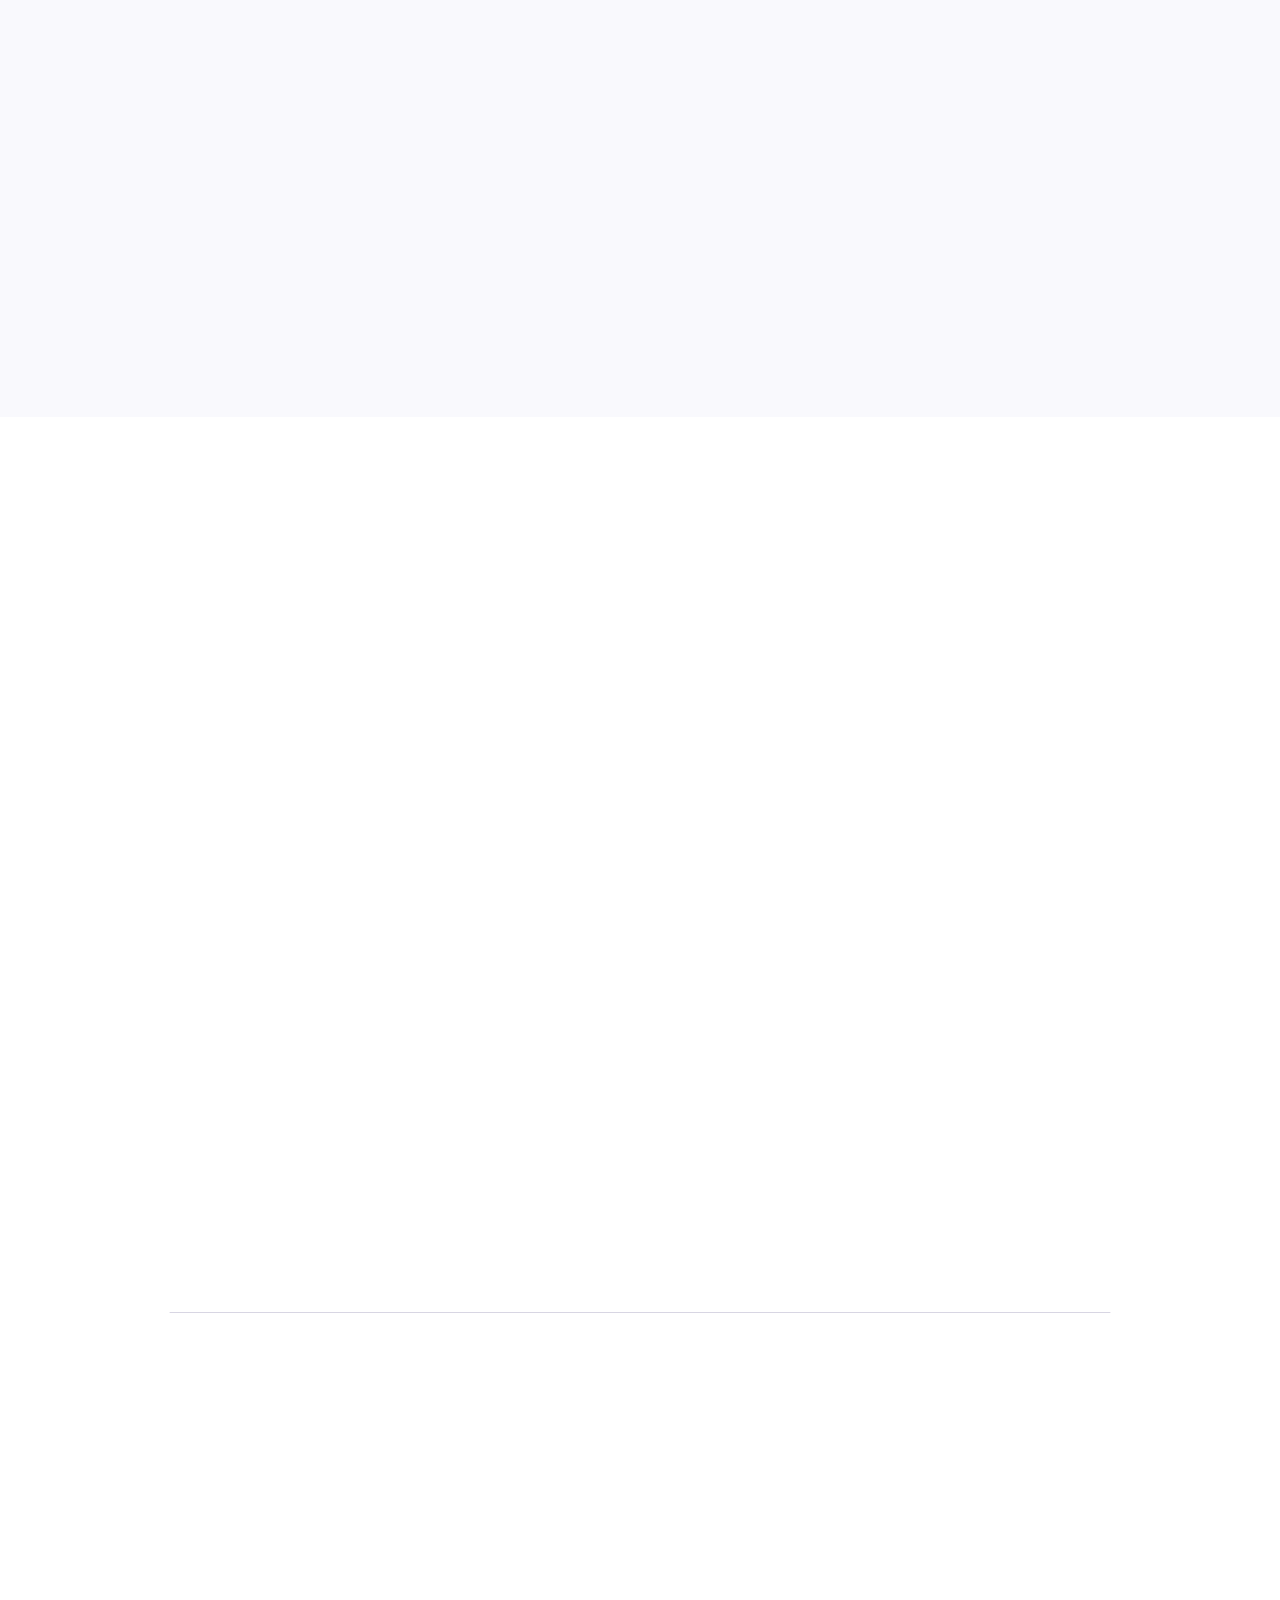
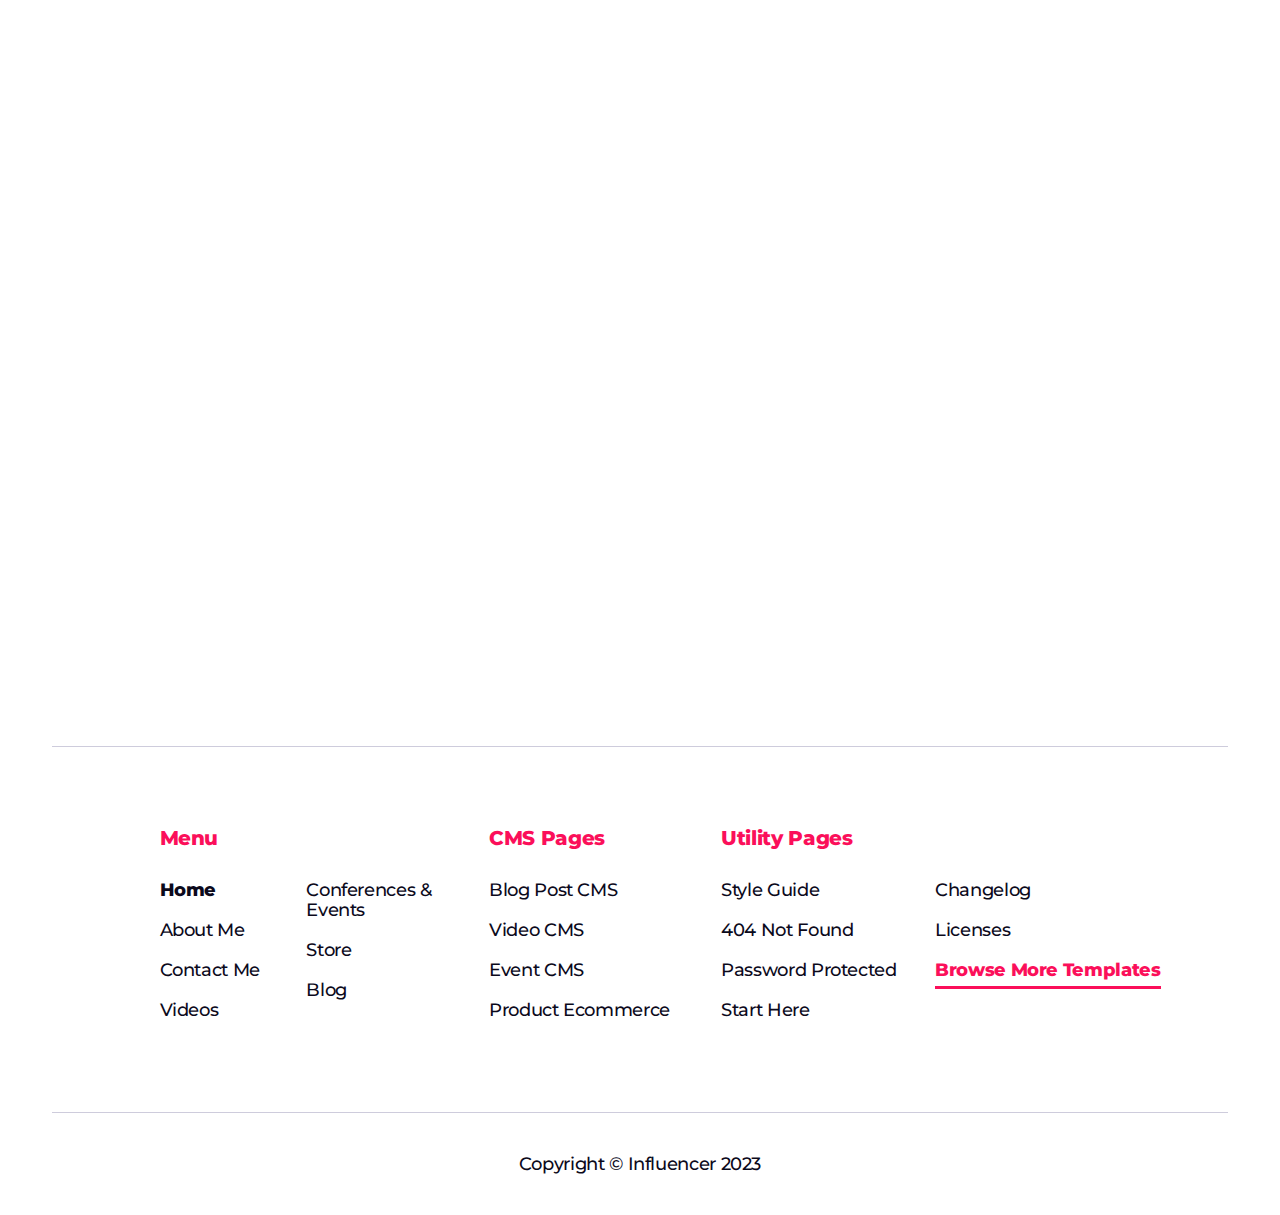
==== commit 74048482: "done" ====
--- a/index.html
+++ b/index.html
@@ -65,20 +65,6 @@
       href="https://assets.website-files.com/60e492cf24c4704fd54c1ac2/60e492cf24c47029254c1b64_webclip-influencer-template.svg"
       rel="apple-touch-icon"
     />
-    <!-- for cart -->
-    <!-- <script type="text/javascript">
-      window.__WEBFLOW_CURRENCY_SETTINGS = {
-        currencyCode: "USD",
-        $init: true,
-        symbol: "$",
-        decimal: ".",
-        fractionDigits: 2,
-        group: ",",
-        template:
-          '{{wf {"path":"symbol","type":"PlainText"} }} {{wf {"path":"amount","type":"CommercePrice"} }} {{wf {"path":"currencyCode","type":"PlainText"} }}',
-        hideDecimalForWholeNumbers: false,
-      };
-    </script> -->
     <script src="https://cdnjs.cloudflare.com/ajax/libs/gsap/3.12.2/gsap.min.js"></script>
     <script src="https://cdnjs.cloudflare.com/ajax/libs/gsap/3.12.2/ScrollTrigger.min.js"></script>
     <script src="js/main.js" defer></script>
@@ -101,7 +87,7 @@
             class="split-content header-left"
           >
             <a
-              href="influencertemplate-showcase.webflow.html"
+              href="#"
               data-w-id="58db7844-5919-d71b-dd74-2323ed8dffeb"
               aria-current="page"
               class="brand w-nav-brand w--current"
@@ -116,10 +102,7 @@
             <nav role="navigation" class="nav-menu w-nav-menu">
               <ul role="list" class="header-navigation">
                 <li class="nav-item-wrapper">
-                  <a
-                    href="influencertemplate-showcase.webflow.html"
-                    aria-current="page"
-                    class="nav-link w--current"
+                  <a href="" aria-current="page" class="nav-link w--current"
                     >Home</a
                   >
                 </li>
@@ -131,150 +114,18 @@
                     class="dropdown-header w-dropdown"
                   >
                     <div class="nav-link dropdown w-dropdown-toggle">
-                      <div class="dropdown-text">
-                        Pages&nbsp;&nbsp;<span class="icon-header-dropdown"
-                          >&#59395;</span
-                        >
-                      </div>
+                      <div class="dropdown-text">Pages</div>
                     </div>
-                    <nav class="dropdown-list w-dropdown-list">
-                      <div class="w-layout-grid dropdown-grid">
-                        <div class="drop-div first">
-                          <div class="drop-title">Menu</div>
-                          <div class="w-layout-grid drop-grid">
-                            <div class="dropdown-menu-wrapper">
-                              <a
-                                href="influencertemplate-showcase.webflow.html"
-                                aria-current="page"
-                                class="drop-link w-inline-block w--current"
-                              >
-                                <div class="drop-text"><div>Home</div></div>
-                              </a>
-                              <a
-                                href="about.html"
-                                class="drop-link w-inline-block"
-                              >
-                                <div class="drop-text"><div>About Me</div></div>
-                              </a>
-                              <a
-                                href="contact.html"
-                                class="drop-link w-inline-block"
-                              >
-                                <div class="drop-text">
-                                  <div>Contact Me</div>
-                                </div>
-                              </a>
-                              <a
-                                href="videos.html"
-                                class="drop-link w-inline-block"
-                              >
-                                <div class="drop-text"><div>Videos</div></div>
-                              </a>
-                            </div>
-                            <div class="dropdown-menu-wrapper">
-                              <a
-                                href="events.html"
-                                class="drop-link large w-inline-block"
-                              >
-                                <div class="drop-text"><div>Events</div></div>
-                              </a>
-                              <a
-                                href="store.html"
-                                class="drop-link w-inline-block"
-                              >
-                                <div class="drop-text"><div>Store</div></div>
-                              </a>
-                              <a
-                                href="blog.html"
-                                class="drop-link w-inline-block"
-                              >
-                                <div class="drop-text"><div>Blog</div></div>
-                              </a>
-                            </div>
-                          </div>
-                        </div>
-                        <div class="drop-div">
-                          <div class="drop-title">CMS Pages</div>
-                          <div class="dropdown-menu-wrapper">
-                            <a
-                              href="https://influencertemplate.webflow.io/article/opening-a-new-personal-youtube-channel-imsophie"
-                              class="drop-link w-inline-block"
-                            >
-                              <div class="drop-text">
-                                <div>Blog Post CMS</div>
-                              </div>
-                            </a>
-                            <a
-                              href="https://influencertemplate.webflow.io/youtube-video/crazy-pool-challenges-with-my-friends"
-                              class="drop-link w-inline-block"
-                            >
-                              <div class="drop-text"><div>Video CMS</div></div>
-                            </a>
-                            <a
-                              href="https://influencertemplate.webflow.io/event/meet-greet-with-me-saravlogs-in-central-park-new-york"
-                              class="drop-link w-inline-block"
-                            >
-                              <div class="drop-text"><div>Event CMS</div></div>
-                            </a>
-                            <a
-                              href="https://influencertemplate.webflow.io/product/iphone-11-pro-case"
-                              class="drop-link w-inline-block"
-                            >
-                              <div class="drop-text">
-                                <div>Product Ecommerce</div>
-                              </div>
-                            </a>
-                          </div>
-                        </div>
-                        <div class="drop-div last">
-                          <div class="drop-title last">Utility Pages</div>
-                          <a
-                            href="styleguide.html"
-                            class="drop-link-last w-inline-block"
-                            ><div>Style Guide</div></a
-                          >
-                          <a
-                            href="https://influencertemplate.webflow.io/404"
-                            class="drop-link-last w-inline-block"
-                            ><div>404 Not Found</div></a
-                          >
-                          <a
-                            href="https://influencertemplate.webflow.io/401"
-                            class="drop-link-last w-inline-block"
-                            ><div>Password Protected</div></a
-                          >
-                          <a
-                            href="start-here.html"
-                            class="drop-link-last w-inline-block"
-                            ><div>Start Here</div></a
-                          ><a
-                            href="licenses.html"
-                            class="drop-link-last w-inline-block"
-                            ><div>Licenses</div></a
-                          >
-                          <a
-                            href="changelog.html"
-                            class="drop-link-last w-inline-block"
-                            ><div>Changelog</div></a
-                          >
-                          <a
-                            href="https://brixtemplates.com/more-templates"
-                            class="drop-link-last-2 special w-inline-block"
-                            ><div>Browse More Templates</div></a
-                          >
-                        </div>
-                      </div>
-                    </nav>
                   </div>
                 </li>
                 <li class="nav-item-wrapper">
-                  <a href="about.html" class="nav-link">About</a>
+                  <a href="" class="nav-link">About</a>
                 </li>
                 <li class="nav-item-wrapper">
-                  <a href="store.html" class="nav-link">Store</a>
+                  <a href="" class="nav-link">Store</a>
                 </li>
                 <li class="nav-item-wrapper">
-                  <a href="videos.html" class="nav-link">Videos</a>
+                  <a href="" class="nav-link">Videos</a>
                 </li>
               </ul>
             </nav>
@@ -283,454 +134,6 @@
             data-w-id="566a50e6-5a31-418a-8548-88ee7d85f3d3"
             class="split-content header-right"
           >
-            <!-- ecommerce 
-            <div
-              data-node-type="commerce-cart-wrapper"
-              data-open-product=""
-              data-wf-cart-type="rightSidebar"
-              data-wf-cart-query="query Dynamo2 {
-  database {
-    id
-    commerceOrder {
-      comment
-      extraItems {
-        name
-        pluginId
-        pluginName
-        price {
-          value
-          unit
-          decimalValue
-          string
-        }
-      }
-      id
-      startedOn
-      statusFlags {
-        hasDownloads
-        hasSubscription
-        isFreeOrder
-        requiresShipping
-      }
-      subtotal {
-        value
-        unit
-        decimalValue
-        string
-      }
-      total {
-        value
-        unit
-        decimalValue
-        string
-      }
-      updatedOn
-      userItems {
-        count
-        sku {
-          f__draft_0ht
-          f__archived_0ht
-          f_main_image_4dr {
-            url
-            file {
-              size
-              origFileName
-              createdOn
-              updatedOn
-              mimeType
-              width
-              height
-              variants {
-                origFileName
-                quality
-                height
-                width
-                s3Url
-                error
-                size
-              }
-            }
-            alt
-          }
-          f_sku_values_3dr {
-            property {
-              id
-            }
-            value {
-              id
-            }
-          }
-          id
-        }
-        price {
-          value
-          unit
-          decimalValue
-          string
-        }
-        product {
-          id
-          f__draft_0ht
-          f__archived_0ht
-          f_name_
-          f_sku_properties_3dr {
-            id
-            name
-            enum {
-              id
-              name
-              slug
-            }
-          }
-          f_slug_
-        }
-        id
-        rowTotal {
-          value
-          unit
-          decimalValue
-          string
-        }
-        subscriptionFrequency
-        subscriptionInterval
-        subscriptionTrial
-      }
-      userItemsCount
-    }
-  }
-  site {
-    id
-    commerce {
-      businessAddress {
-        country
-      }
-      defaultCountry
-      defaultCurrency
-      quickCheckoutEnabled
-    }
-  }
-}
-"
-              data-wf-page-link-href-prefix=""
-              data-wf-cart-easing="ease-out-expo"
-              data-wf-cart-duration="800"
-              class="w-commerce-commercecartwrapper cart"
-            >
-              <a
-                href="#"
-                data-node-type="commerce-cart-open-link"
-                data-w-id="5f700b31-494e-a0bc-926d-34790cab8c03"
-                class="w-commerce-commercecartopenlink cart-button w-inline-block"
-                role="button"
-                aria-haspopup="dialog"
-                aria-label="Open cart"
-              >
-                <div class="w-inline-block">Cart&nbsp;(</div>
-                <div
-                  data-wf-bindings="%5B%7B%22innerHTML%22%3A%7B%22type%22%3A%22Number%22%2C%22filter%22%3A%7B%22type%22%3A%22numberPrecision%22%2C%22params%22%3A%5B%220%22%2C%22numberPrecision%22%5D%7D%2C%22dataPath%22%3A%22database.commerceOrder.userItemsCount%22%7D%7D%5D"
-                  class="w-commerce-commercecartopenlinkcount cart-quantity"
-                >
-                  0
-                </div>
-                <div>)</div>
-              </a>
-              <div
-                data-node-type="commerce-cart-container-wrapper"
-                style="display: none"
-                class="w-commerce-commercecartcontainerwrapper w-commerce-commercecartcontainerwrapper--cartType-rightSidebar cart-wrapper"
-              >
-                <div
-                  data-node-type="commerce-cart-container"
-                  role="dialog"
-                  class="w-commerce-commercecartcontainer cart-container"
-                >
-                  <div class="w-commerce-commercecartheader cart-header">
-                    <h4 class="w-commerce-commercecartheading">Your Cart</h4>
-                    <a
-                      href="#"
-                      data-node-type="commerce-cart-close-link"
-                      class="w-commerce-commercecartcloselink w-inline-block"
-                      role="button"
-                      aria-label="Close cart"
-                    >
-                      <svg width="16px" height="16px" viewbox="0 0 16 16">
-                        <g
-                          stroke="none"
-                          stroke-width="1"
-                          fill="none"
-                          fill-rule="evenodd"
-                        >
-                          <g fill-rule="nonzero" fill="#333333">
-                            <polygon
-                              points="6.23223305 8 0.616116524 13.6161165 2.38388348 15.3838835 8 9.76776695 13.6161165 15.3838835 15.3838835 13.6161165 9.76776695 8 15.3838835 2.38388348 13.6161165 0.616116524 8 6.23223305 2.38388348 0.616116524 0.616116524 2.38388348 6.23223305 8"
-                            ></polygon>
-                          </g>
-                        </g>
-                      </svg>
-                    </a>
-                  </div>
-                  <div class="w-commerce-commercecartformwrapper">
-                    <form
-                      data-node-type="commerce-cart-form"
-                      style="display: none"
-                      class="w-commerce-commercecartform"
-                    >
-                      <script
-                        type="text/x-wf-template"
-                        id="wf-template-5f700b31-494e-a0bc-926d-34790cab8c11"
-                      >
-                        %3Cdiv%20class%3D%22w-commerce-commercecartitem%20cart-item%22%3E%3Ca%20data-wf-bindings%3D%22%255B%257B%2522dataWHref%2522%253A%257B%2522type%2522%253A%2522PlainText%2522%252C%2522filter%2522%253A%257B%2522type%2522%253A%2522detailPage%2522%252C%2522params%2522%253A%255B%252260e492cf24c47083b44c1b3f%2522%255D%257D%252C%2522dataPath%2522%253A%2522database.commerceOrder.userItems%255B%255D.product.f_slug_%2522%252C%2522collectionSlugMap%2522%253A%257B%252260e492cf24c470ed5e4c1b67%2522%253A%2522category%2522%252C%2522COMMERCE_CART_COLLECTION_ID%2522%253A%2522cart%2522%252C%252260e492cf24c470341d4c1b53%2522%253A%2522sku%2522%252C%252260e492cf24c47046294c1b7b%2522%253A%2522event%2522%252C%252260e492cf24c47083b44c1b3f%2522%253A%2522product%2522%252C%252260e492cf24c4704e874c1b1e%2522%253A%2522youtube-video%2522%252C%252260e492cf24c4709fd34c1af2%2522%253A%2522article%2522%252C%252260e492cf24c4702f8e4c1b09%2522%253A%2522blog-category%2522%252C%2522COMMERCE_ORDER_USER_ITEMS_COLLECTION_ID%2522%253A%2522userItems%2522%257D%257D%257D%255D%22%20href%3D%22%23%22%20class%3D%22image-wrapper%20product-order-image%20w-inline-block%22%3E%3Cimg%20data-wf-bindings%3D%22%255B%257B%2522src%2522%253A%257B%2522type%2522%253A%2522ImageRef%2522%252C%2522filter%2522%253A%257B%2522type%2522%253A%2522identity%2522%252C%2522params%2522%253A%255B%255D%257D%252C%2522dataPath%2522%253A%2522database.commerceOrder.userItems%255B%255D.sku.f_main_image_4dr%2522%257D%257D%255D%22%20src%3D%22%22%20alt%3D%22%22%20class%3D%22w-commerce-commercecartitemimage%20image%20product-order-image%20w-dyn-bind-empty%22%2F%3E%3C%2Fa%3E%3Cdiv%20class%3D%22w-commerce-commercecartiteminfo%20cart-product-details%22%3E%3Ca%20data-wf-bindings%3D%22%255B%257B%2522dataWHref%2522%253A%257B%2522type%2522%253A%2522PlainText%2522%252C%2522filter%2522%253A%257B%2522type%2522%253A%2522detailPage%2522%252C%2522params%2522%253A%255B%252260e492cf24c47083b44c1b3f%2522%255D%257D%252C%2522dataPath%2522%253A%2522database.commerceOrder.userItems%255B%255D.product.f_slug_%2522%252C%2522collectionSlugMap%2522%253A%257B%252260e492cf24c470ed5e4c1b67%2522%253A%2522category%2522%252C%2522COMMERCE_CART_COLLECTION_ID%2522%253A%2522cart%2522%252C%252260e492cf24c470341d4c1b53%2522%253A%2522sku%2522%252C%252260e492cf24c47046294c1b7b%2522%253A%2522event%2522%252C%252260e492cf24c47083b44c1b3f%2522%253A%2522product%2522%252C%252260e492cf24c4704e874c1b1e%2522%253A%2522youtube-video%2522%252C%252260e492cf24c4709fd34c1af2%2522%253A%2522article%2522%252C%252260e492cf24c4702f8e4c1b09%2522%253A%2522blog-category%2522%252C%2522COMMERCE_ORDER_USER_ITEMS_COLLECTION_ID%2522%253A%2522userItems%2522%257D%257D%257D%255D%22%20href%3D%22%23%22%20class%3D%22product-order-title-link%20w-inline-block%22%3E%3Cdiv%20data-wf-bindings%3D%22%255B%257B%2522innerHTML%2522%253A%257B%2522type%2522%253A%2522PlainText%2522%252C%2522filter%2522%253A%257B%2522type%2522%253A%2522identity%2522%252C%2522params%2522%253A%255B%255D%257D%252C%2522dataPath%2522%253A%2522database.commerceOrder.userItems%255B%255D.product.f_name_%2522%257D%257D%255D%22%20class%3D%22w-commerce-commercecartproductname%20w-dyn-bind-empty%22%3E%3C%2Fdiv%3E%3C%2Fa%3E%3Cdiv%20data-wf-bindings%3D%22%255B%257B%2522innerHTML%2522%253A%257B%2522type%2522%253A%2522CommercePrice%2522%252C%2522filter%2522%253A%257B%2522type%2522%253A%2522price%2522%252C%2522params%2522%253A%255B%255D%257D%252C%2522dataPath%2522%253A%2522database.commerceOrder.userItems%255B%255D.price%2522%257D%257D%255D%22%3E%24%C2%A00.00%C2%A0USD%3C%2Fdiv%3E%3Cscript%20type%3D%22text%2Fx-wf-template%22%20id%3D%22wf-template-5f700b31-494e-a0bc-926d-34790cab8c17%22%3E%253Cli%253E%253Cspan%2520data-wf-bindings%253D%2522%25255B%25257B%252522innerHTML%252522%25253A%25257B%252522type%252522%25253A%252522PlainText%252522%25252C%252522filter%252522%25253A%25257B%252522type%252522%25253A%252522identity%252522%25252C%252522params%252522%25253A%25255B%25255D%25257D%25252C%252522dataPath%252522%25253A%252522database.commerceOrder.userItems%25255B%25255D.product.f_sku_properties_3dr%25255B%25255D.name%252522%25257D%25257D%25255D%2522%2520class%253D%2522w-dyn-bind-empty%2522%253E%253C%252Fspan%253E%253Cspan%253E%253A%2520%253C%252Fspan%253E%253Cspan%2520data-wf-bindings%253D%2522%25255B%25257B%252522innerHTML%252522%25253A%25257B%252522type%252522%25253A%252522CommercePropValues%252522%25252C%252522filter%252522%25253A%25257B%252522type%252522%25253A%252522identity%252522%25252C%252522params%252522%25253A%25255B%25255D%25257D%25252C%252522dataPath%252522%25253A%252522database.commerceOrder.userItems%25255B%25255D.product.f_sku_properties_3dr%25255B%25255D%252522%25257D%25257D%25255D%2522%2520class%253D%2522w-dyn-bind-empty%2522%253E%253C%252Fspan%253E%253C%252Fli%253E%3C%2Fscript%3E%3Cul%20data-wf-bindings%3D%22%255B%257B%2522optionSets%2522%253A%257B%2522type%2522%253A%2522CommercePropTable%2522%252C%2522filter%2522%253A%257B%2522type%2522%253A%2522identity%2522%252C%2522params%2522%253A%255B%255D%257D%252C%2522dataPath%2522%253A%2522database.commerceOrder.userItems%255B%255D.product.f_sku_properties_3dr%5B%5D%2522%257D%257D%252C%257B%2522optionValues%2522%253A%257B%2522type%2522%253A%2522CommercePropValues%2522%252C%2522filter%2522%253A%257B%2522type%2522%253A%2522identity%2522%252C%2522params%2522%253A%255B%255D%257D%252C%2522dataPath%2522%253A%2522database.commerceOrder.userItems%255B%255D.sku.f_sku_values_3dr%2522%257D%257D%255D%22%20class%3D%22w-commerce-commercecartoptionlist%22%20data-wf-collection%3D%22database.commerceOrder.userItems%255B%255D.product.f_sku_properties_3dr%22%20data-wf-template-id%3D%22wf-template-5f700b31-494e-a0bc-926d-34790cab8c17%22%3E%3Cli%3E%3Cspan%20data-wf-bindings%3D%22%255B%257B%2522innerHTML%2522%253A%257B%2522type%2522%253A%2522PlainText%2522%252C%2522filter%2522%253A%257B%2522type%2522%253A%2522identity%2522%252C%2522params%2522%253A%255B%255D%257D%252C%2522dataPath%2522%253A%2522database.commerceOrder.userItems%255B%255D.product.f_sku_properties_3dr%255B%255D.name%2522%257D%257D%255D%22%20class%3D%22w-dyn-bind-empty%22%3E%3C%2Fspan%3E%3Cspan%3E%3A%20%3C%2Fspan%3E%3Cspan%20data-wf-bindings%3D%22%255B%257B%2522innerHTML%2522%253A%257B%2522type%2522%253A%2522CommercePropValues%2522%252C%2522filter%2522%253A%257B%2522type%2522%253A%2522identity%2522%252C%2522params%2522%253A%255B%255D%257D%252C%2522dataPath%2522%253A%2522database.commerceOrder.userItems%255B%255D.product.f_sku_properties_3dr%255B%255D%2522%257D%257D%255D%22%20class%3D%22w-dyn-bind-empty%22%3E%3C%2Fspan%3E%3C%2Fli%3E%3C%2Ful%3E%3Ca%20href%3D%22%23%22%20role%3D%22%22%20data-wf-bindings%3D%22%255B%257B%2522data-commerce-sku-id%2522%253A%257B%2522type%2522%253A%2522ItemRef%2522%252C%2522filter%2522%253A%257B%2522type%2522%253A%2522identity%2522%252C%2522params%2522%253A%255B%255D%257D%252C%2522dataPath%2522%253A%2522database.commerceOrder.userItems%255B%255D.sku.id%2522%257D%257D%255D%22%20class%3D%22remove-button%20w-inline-block%22%20data-wf-cart-action%3D%22remove-item%22%20data-commerce-sku-id%3D%22%22%20aria-label%3D%22Remove%20item%20from%20cart%22%3E%3Cdiv%3ERemove%3C%2Fdiv%3E%3C%2Fa%3E%3C%2Fdiv%3E%3Cinput%20type%3D%22number%22%20data-wf-bindings%3D%22%255B%257B%2522value%2522%253A%257B%2522type%2522%253A%2522Number%2522%252C%2522filter%2522%253A%257B%2522type%2522%253A%2522numberPrecision%2522%252C%2522params%2522%253A%255B%25220%2522%252C%2522numberPrecision%2522%255D%257D%252C%2522dataPath%2522%253A%2522database.commerceOrder.userItems%255B%255D.count%2522%257D%257D%252C%257B%2522data-commerce-sku-id%2522%253A%257B%2522type%2522%253A%2522ItemRef%2522%252C%2522filter%2522%253A%257B%2522type%2522%253A%2522identity%2522%252C%2522params%2522%253A%255B%255D%257D%252C%2522dataPath%2522%253A%2522database.commerceOrder.userItems%255B%255D.sku.id%2522%257D%257D%255D%22%20class%3D%22w-commerce-commercecartquantity%20cart-product-quantity%22%20required%3D%22%22%20pattern%3D%22%5E%5B0-9%5D%2B%24%22%20inputMode%3D%22numeric%22%20name%3D%22quantity%22%20autoComplete%3D%22off%22%20data-wf-cart-action%3D%22update-item-quantity%22%20data-commerce-sku-id%3D%22%22%20value%3D%221%22%2F%3E%3C%2Fdiv%3E
-                      </script>
-                      <div
-                        class="w-commerce-commercecartlist cart-list"
-                        data-wf-collection="database.commerceOrder.userItems"
-                        data-wf-template-id="wf-template-5f700b31-494e-a0bc-926d-34790cab8c11"
-                      >
-                        <div class="w-commerce-commercecartitem cart-item">
-                          <a
-                            data-wf-bindings="%5B%7B%22dataWHref%22%3A%7B%22type%22%3A%22PlainText%22%2C%22filter%22%3A%7B%22type%22%3A%22detailPage%22%2C%22params%22%3A%5B%2260e492cf24c47083b44c1b3f%22%5D%7D%2C%22dataPath%22%3A%22database.commerceOrder.userItems%5B%5D.product.f_slug_%22%2C%22collectionSlugMap%22%3A%7B%2260e492cf24c470ed5e4c1b67%22%3A%22category%22%2C%22COMMERCE_CART_COLLECTION_ID%22%3A%22cart%22%2C%2260e492cf24c470341d4c1b53%22%3A%22sku%22%2C%2260e492cf24c47046294c1b7b%22%3A%22event%22%2C%2260e492cf24c47083b44c1b3f%22%3A%22product%22%2C%2260e492cf24c4704e874c1b1e%22%3A%22youtube-video%22%2C%2260e492cf24c4709fd34c1af2%22%3A%22article%22%2C%2260e492cf24c4702f8e4c1b09%22%3A%22blog-category%22%2C%22COMMERCE_ORDER_USER_ITEMS_COLLECTION_ID%22%3A%22userItems%22%7D%7D%7D%5D"
-                            href="#"
-                            class="image-wrapper product-order-image w-inline-block"
-                          >
-                            <img
-                              data-wf-bindings="%5B%7B%22src%22%3A%7B%22type%22%3A%22ImageRef%22%2C%22filter%22%3A%7B%22type%22%3A%22identity%22%2C%22params%22%3A%5B%5D%7D%2C%22dataPath%22%3A%22database.commerceOrder.userItems%5B%5D.sku.f_main_image_4dr%22%7D%7D%5D"
-                              src="images/https:-influencertemplate-showcase.webflow.io"
-                              alt=""
-                              class="w-commerce-commercecartitemimage image product-order-image w-dyn-bind-empty"
-                            />
-                          </a>
-                          <div
-                            class="w-commerce-commercecartiteminfo cart-product-details"
-                          >
-                            <a
-                              data-wf-bindings="%5B%7B%22dataWHref%22%3A%7B%22type%22%3A%22PlainText%22%2C%22filter%22%3A%7B%22type%22%3A%22detailPage%22%2C%22params%22%3A%5B%2260e492cf24c47083b44c1b3f%22%5D%7D%2C%22dataPath%22%3A%22database.commerceOrder.userItems%5B%5D.product.f_slug_%22%2C%22collectionSlugMap%22%3A%7B%2260e492cf24c470ed5e4c1b67%22%3A%22category%22%2C%22COMMERCE_CART_COLLECTION_ID%22%3A%22cart%22%2C%2260e492cf24c470341d4c1b53%22%3A%22sku%22%2C%2260e492cf24c47046294c1b7b%22%3A%22event%22%2C%2260e492cf24c47083b44c1b3f%22%3A%22product%22%2C%2260e492cf24c4704e874c1b1e%22%3A%22youtube-video%22%2C%2260e492cf24c4709fd34c1af2%22%3A%22article%22%2C%2260e492cf24c4702f8e4c1b09%22%3A%22blog-category%22%2C%22COMMERCE_ORDER_USER_ITEMS_COLLECTION_ID%22%3A%22userItems%22%7D%7D%7D%5D"
-                              href="#"
-                              class="product-order-title-link w-inline-block"
-                            >
-                              <div
-                                data-wf-bindings="%5B%7B%22innerHTML%22%3A%7B%22type%22%3A%22PlainText%22%2C%22filter%22%3A%7B%22type%22%3A%22identity%22%2C%22params%22%3A%5B%5D%7D%2C%22dataPath%22%3A%22database.commerceOrder.userItems%5B%5D.product.f_name_%22%7D%7D%5D"
-                                class="w-commerce-commercecartproductname w-dyn-bind-empty"
-                              ></div>
-                            </a>
-                            <div
-                              data-wf-bindings="%5B%7B%22innerHTML%22%3A%7B%22type%22%3A%22CommercePrice%22%2C%22filter%22%3A%7B%22type%22%3A%22price%22%2C%22params%22%3A%5B%5D%7D%2C%22dataPath%22%3A%22database.commerceOrder.userItems%5B%5D.price%22%7D%7D%5D"
-                            >
-                              $&nbsp;0.00&nbsp;USD
-                            </div>
-                            <script
-                              type="text/x-wf-template"
-                              id="wf-template-5f700b31-494e-a0bc-926d-34790cab8c17"
-                            >
-                              %3Cli%3E%3Cspan%20data-wf-bindings%3D%22%255B%257B%2522innerHTML%2522%253A%257B%2522type%2522%253A%2522PlainText%2522%252C%2522filter%2522%253A%257B%2522type%2522%253A%2522identity%2522%252C%2522params%2522%253A%255B%255D%257D%252C%2522dataPath%2522%253A%2522database.commerceOrder.userItems%255B%255D.product.f_sku_properties_3dr%255B%255D.name%2522%257D%257D%255D%22%20class%3D%22w-dyn-bind-empty%22%3E%3C%2Fspan%3E%3Cspan%3E%3A%20%3C%2Fspan%3E%3Cspan%20data-wf-bindings%3D%22%255B%257B%2522innerHTML%2522%253A%257B%2522type%2522%253A%2522CommercePropValues%2522%252C%2522filter%2522%253A%257B%2522type%2522%253A%2522identity%2522%252C%2522params%2522%253A%255B%255D%257D%252C%2522dataPath%2522%253A%2522database.commerceOrder.userItems%255B%255D.product.f_sku_properties_3dr%255B%255D%2522%257D%257D%255D%22%20class%3D%22w-dyn-bind-empty%22%3E%3C%2Fspan%3E%3C%2Fli%3E
-                            </script>
-                            <ul
-                              data-wf-bindings="%5B%7B%22optionSets%22%3A%7B%22type%22%3A%22CommercePropTable%22%2C%22filter%22%3A%7B%22type%22%3A%22identity%22%2C%22params%22%3A%5B%5D%7D%2C%22dataPath%22%3A%22database.commerceOrder.userItems%5B%5D.product.f_sku_properties_3dr[]%22%7D%7D%2C%7B%22optionValues%22%3A%7B%22type%22%3A%22CommercePropValues%22%2C%22filter%22%3A%7B%22type%22%3A%22identity%22%2C%22params%22%3A%5B%5D%7D%2C%22dataPath%22%3A%22database.commerceOrder.userItems%5B%5D.sku.f_sku_values_3dr%22%7D%7D%5D"
-                              class="w-commerce-commercecartoptionlist"
-                              data-wf-collection="database.commerceOrder.userItems%5B%5D.product.f_sku_properties_3dr"
-                              data-wf-template-id="wf-template-5f700b31-494e-a0bc-926d-34790cab8c17"
-                            >
-                              <li>
-                                <span
-                                  data-wf-bindings="%5B%7B%22innerHTML%22%3A%7B%22type%22%3A%22PlainText%22%2C%22filter%22%3A%7B%22type%22%3A%22identity%22%2C%22params%22%3A%5B%5D%7D%2C%22dataPath%22%3A%22database.commerceOrder.userItems%5B%5D.product.f_sku_properties_3dr%5B%5D.name%22%7D%7D%5D"
-                                  class="w-dyn-bind-empty"
-                                ></span>
-                                <span>: </span>
-                                <span
-                                  data-wf-bindings="%5B%7B%22innerHTML%22%3A%7B%22type%22%3A%22CommercePropValues%22%2C%22filter%22%3A%7B%22type%22%3A%22identity%22%2C%22params%22%3A%5B%5D%7D%2C%22dataPath%22%3A%22database.commerceOrder.userItems%5B%5D.product.f_sku_properties_3dr%5B%5D%22%7D%7D%5D"
-                                  class="w-dyn-bind-empty"
-                                ></span>
-                              </li>
-                            </ul>
-                            <a
-                              href="#"
-                              role=""
-                              data-wf-bindings="%5B%7B%22data-commerce-sku-id%22%3A%7B%22type%22%3A%22ItemRef%22%2C%22filter%22%3A%7B%22type%22%3A%22identity%22%2C%22params%22%3A%5B%5D%7D%2C%22dataPath%22%3A%22database.commerceOrder.userItems%5B%5D.sku.id%22%7D%7D%5D"
-                              class="remove-button w-inline-block"
-                              data-wf-cart-action="remove-item"
-                              data-commerce-sku-id=""
-                              aria-label="Remove item from cart"
-                            >
-                              <div>Remove</div>
-                            </a>
-                          </div>
-                          <input
-                            type="number"
-                            data-wf-bindings="%5B%7B%22value%22%3A%7B%22type%22%3A%22Number%22%2C%22filter%22%3A%7B%22type%22%3A%22numberPrecision%22%2C%22params%22%3A%5B%220%22%2C%22numberPrecision%22%5D%7D%2C%22dataPath%22%3A%22database.commerceOrder.userItems%5B%5D.count%22%7D%7D%2C%7B%22data-commerce-sku-id%22%3A%7B%22type%22%3A%22ItemRef%22%2C%22filter%22%3A%7B%22type%22%3A%22identity%22%2C%22params%22%3A%5B%5D%7D%2C%22dataPath%22%3A%22database.commerceOrder.userItems%5B%5D.sku.id%22%7D%7D%5D"
-                            class="w-commerce-commercecartquantity cart-product-quantity"
-                            required=""
-                            pattern="^[0-9]+$"
-                            inputmode="numeric"
-                            name="quantity"
-                            autocomplete="off"
-                            data-wf-cart-action="update-item-quantity"
-                            data-commerce-sku-id=""
-                            value="1"
-                          />
-                        </div>
-                      </div>
-                      <div class="w-commerce-commercecartfooter cart-footer">
-                        <div
-                          aria-atomic="false"
-                          aria-live=""
-                          class="w-commerce-commercecartlineitem"
-                        >
-                          <div>Subtotal :</div>
-                          <div
-                            data-wf-bindings="%5B%7B%22innerHTML%22%3A%7B%22type%22%3A%22CommercePrice%22%2C%22filter%22%3A%7B%22type%22%3A%22price%22%2C%22params%22%3A%5B%5D%7D%2C%22dataPath%22%3A%22database.commerceOrder.subtotal%22%7D%7D%5D"
-                            class="w-commerce-commercecartordervalue cart-subtotal"
-                          ></div>
-                        </div>
-                        <div>
-                          <div
-                            data-node-type="commerce-cart-quick-checkout-actions"
-                            style="display: none"
-                          >
-                            <a
-                              role="button"
-                              tabindex="0"
-                              aria-haspopup="dialog"
-                              aria-label="Apple Pay"
-                              data-node-type="commerce-cart-apple-pay-button"
-                              style="
-                                background-image: -webkit-named-image(
-                                  apple-pay-logo-white
-                                );
-                                background-size: 100% 50%;
-                                background-position: 50% 50%;
-                                background-repeat: no-repeat;
-                              "
-                              class="w-commerce-commercecartapplepaybutton apple-pay cart-apple-pay"
-                              href="influencertemplate-showcase.webflow.html"
-                            >
-                              <div></div>
-                            </a>
-                            <a
-                              role="button"
-                              tabindex="0"
-                              aria-haspopup="dialog"
-                              data-node-type="commerce-cart-quick-checkout-button"
-                              style="display: none"
-                              class="w-commerce-commercecartquickcheckoutbutton"
-                              href="influencertemplate-showcase.webflow.html"
-                            >
-                              <svg
-                                class="w-commerce-commercequickcheckoutgoogleicon"
-                                xmlns="http://www.w3.org/2000/svg"
-                                xmlns:xlink="http://www.w3.org/1999/xlink"
-                                width="16"
-                                height="16"
-                                viewbox="0 0 16 16"
-                              >
-                                <defs>
-                                  <polygon
-                                    id="google-mark-a"
-                                    points="0 .329 3.494 .329 3.494 7.649 0 7.649"
-                                  ></polygon>
-                                  <polygon
-                                    id="google-mark-c"
-                                    points=".894 0 13.169 0 13.169 6.443 .894 6.443"
-                                  ></polygon>
-                                </defs>
-                                <g fill="none" fill-rule="evenodd">
-                                  <path
-                                    fill="#4285F4"
-                                    d="M10.5967,12.0469 L10.5967,14.0649 L13.1167,14.0649 C14.6047,12.6759 15.4577,10.6209 15.4577,8.1779 C15.4577,7.6339 15.4137,7.0889 15.3257,6.5559 L7.8887,6.5559 L7.8887,9.6329 L12.1507,9.6329 C11.9767,10.6119 11.4147,11.4899 10.5967,12.0469"
-                                  ></path>
-                                  <path
-                                    fill="#34A853"
-                                    d="M7.8887,16 C10.0137,16 11.8107,15.289 13.1147,14.067 C13.1147,14.066 13.1157,14.065 13.1167,14.064 L10.5967,12.047 C10.5877,12.053 10.5807,12.061 10.5727,12.067 C9.8607,12.556 8.9507,12.833 7.8887,12.833 C5.8577,12.833 4.1387,11.457 3.4937,9.605 L0.8747,9.605 L0.8747,11.648 C2.2197,14.319 4.9287,16 7.8887,16"
-                                  ></path>
-                                  <g transform="translate(0 4)">
-                                    <mask id="google-mark-b" fill="#fff">
-                                      <use xlink:href="#google-mark-a"></use>
-                                    </mask>
-                                    <path
-                                      fill="#FBBC04"
-                                      d="M3.4639,5.5337 C3.1369,4.5477 3.1359,3.4727 3.4609,2.4757 L3.4639,2.4777 C3.4679,2.4657 3.4749,2.4547 3.4789,2.4427 L3.4939,0.3287 L0.8939,0.3287 C0.8799,0.3577 0.8599,0.3827 0.8459,0.4117 C-0.2821,2.6667 -0.2821,5.3337 0.8459,7.5887 L0.8459,7.5997 C0.8549,7.6167 0.8659,7.6317 0.8749,7.6487 L3.4939,5.6057 C3.4849,5.5807 3.4729,5.5587 3.4639,5.5337"
-                                      mask="url(#google-mark-b)"
-                                    ></path>
-                                  </g>
-                                  <mask id="google-mark-d" fill="#fff">
-                                    <use xlink:href="#google-mark-c"></use>
-                                  </mask>
-                                  <path
-                                    fill="#EA4335"
-                                    d="M0.894,4.3291 L3.478,6.4431 C4.113,4.5611 5.843,3.1671 7.889,3.1671 C9.018,3.1451 10.102,3.5781 10.912,4.3671 L13.169,2.0781 C11.733,0.7231 9.85,-0.0219 7.889,0.0001 C4.941,0.0001 2.245,1.6791 0.894,4.3291"
-                                    mask="url(#google-mark-d)"
-                                  ></path>
-                                </g>
-                              </svg>
-                              <svg
-                                class="w-commerce-commercequickcheckoutmicrosofticon"
-                                xmlns="http://www.w3.org/2000/svg"
-                                width="16"
-                                height="16"
-                                viewbox="0 0 16 16"
-                              >
-                                <g fill="none" fill-rule="evenodd">
-                                  <polygon
-                                    fill="#F05022"
-                                    points="7 7 1 7 1 1 7 1"
-                                  ></polygon>
-                                  <polygon
-                                    fill="#7DB902"
-                                    points="15 7 9 7 9 1 15 1"
-                                  ></polygon>
-                                  <polygon
-                                    fill="#00A4EE"
-                                    points="7 15 1 15 1 9 7 9"
-                                  ></polygon>
-                                  <polygon
-                                    fill="#FFB700"
-                                    points="15 15 9 15 9 9 15 9"
-                                  ></polygon>
-                                </g>
-                              </svg>
-                              <div>Pay with browser.</div>
-                            </a>
-                          </div>
-                          <a
-                            href="checkout.html"
-                            value="Continue to Checkout"
-                            data-node-type="cart-checkout-button"
-                            class="w-commerce-commercecartcheckoutbutton button-primary full-width cart"
-                            data-loading-text="Hang Tight..."
-                          >
-                            Continue to Checkout
-                          </a>
-                        </div>
-                      </div>
-                    </form>
-                    <div
-                      class="w-commerce-commercecartemptystate cart-empty-state"
-                    >
-                      <div class="cart-empty-text">No items found.</div>
-                      <a href="store.html" class="button-primary w-button"
-                        >Go to Store</a
-                      >
-                    </div>
-                    <div
-                      aria-live=""
-                      style="display: none"
-                      data-node-type="commerce-cart-error"
-                      class="w-commerce-commercecarterrorstate error-message cart"
-                    >
-                      <div
-                        class="w-cart-error-msg"
-                        data-w-cart-quantity-error="Product is not available in this quantity."
-                        data-w-cart-general-error="Something went wrong when adding this item to the cart."
-                        data-w-cart-checkout-error="Checkout is disabled on this site."
-                        data-w-cart-cart_order_min-error="The order minimum was not met. Add more items to your cart to continue."
-                        data-w-cart-subscription_error-error="Before you purchase, please use your email invite to verify your address so we can send order updates."
-                      >
-                        Product is not available in this quantity.
-                      </div>
-                    </div>
-                  </div>
-                </div>
-              </div>
-            </div>
-            -->
             <div
               data-hover="false"
               data-delay="0"
@@ -865,11 +268,7 @@
                     role="button"
                     tabindex="0"
                   >
-                    <div class="dropdown-text">
-                      Pages&nbsp;&nbsp;<span class="icon-header-dropdown"
-                        ></span
-                      >
-                    </div>
+                    <div class="dropdown-text">Pages</div>
                   </div>
                   <nav
                     class="dropdown-list w-dropdown-list w--nav-dropdown-list-open"
@@ -882,7 +281,7 @@
                         <div class="w-layout-grid drop-grid">
                           <div class="dropdown-menu-wrapper">
                             <a
-                              href="influencertemplate-showcase.webflow.html"
+                              href=""
                               aria-current="page"
                               class="drop-link w-inline-block"
                               tabindex="0"
@@ -890,14 +289,14 @@
                               <div class="drop-text"><div>Home</div></div>
                             </a>
                             <a
-                              href="about.html"
+                              href=""
                               class="drop-link w-inline-block"
                               tabindex="0"
                             >
                               <div class="drop-text"><div>About Me</div></div>
                             </a>
                             <a
-                              href="contact.html"
+                              href=""
                               class="drop-link w-inline-block"
                               tabindex="0"
                             >
@@ -906,7 +305,7 @@
                               </div>
                             </a>
                             <a
-                              href="videos.html"
+                              href=""
                               class="drop-link w-inline-block"
                               tabindex="0"
                             >
@@ -915,21 +314,21 @@
                           </div>
                           <div class="dropdown-menu-wrapper">
                             <a
-                              href="events.html"
+                              href=""
                               class="drop-link large w-inline-block"
                               tabindex="0"
                             >
                               <div class="drop-text"><div>Events</div></div>
                             </a>
                             <a
-                              href="store.html"
+                              href=""
                               class="drop-link w-inline-block"
                               tabindex="0"
                             >
                               <div class="drop-text"><div>Store</div></div>
                             </a>
                             <a
-                              href="blog.html"
+                              href=""
                               class="drop-link w-inline-block"
                               tabindex="0"
                             >
@@ -942,7 +341,7 @@
                         <div class="drop-title">CMS Pages</div>
                         <div class="dropdown-menu-wrapper">
                           <a
-                            href="https://influencertemplate.webflow.io/article/opening-a-new-personal-youtube-channel-imsophie"
+                            href=""
                             class="drop-link w-inline-block"
                             tabindex="0"
                           >
@@ -951,21 +350,21 @@
                             </div>
                           </a>
                           <a
-                            href="https://influencertemplate.webflow.io/youtube-video/crazy-pool-challenges-with-my-friends"
+                            href=""
                             class="drop-link w-inline-block"
                             tabindex="0"
                           >
                             <div class="drop-text"><div>Video CMS</div></div>
                           </a>
                           <a
-                            href="https://influencertemplate.webflow.io/event/meet-greet-with-me-saravlogs-in-central-park-new-york"
+                            href=""
                             class="drop-link w-inline-block"
                             tabindex="0"
                           >
                             <div class="drop-text"><div>Event CMS</div></div>
                           </a>
                           <a
-                            href="https://influencertemplate.webflow.io/product/iphone-11-pro-case"
+                            href=""
                             class="drop-link w-inline-block"
                             tabindex="0"
                           >
@@ -978,42 +377,42 @@
                       <div class="drop-div last">
                         <div class="drop-title last">Utility Pages</div>
                         <a
-                          href="styleguide.html"
+                          href=""
                           class="drop-link-last w-inline-block"
                           tabindex="0"
                           ><div>Style Guide</div></a
                         >
                         <a
-                          href="https://influencertemplate.webflow.io/404"
+                          href=""
                           class="drop-link-last w-inline-block"
                           tabindex="0"
                           ><div>404 Not Found</div></a
                         >
                         <a
-                          href="https://influencertemplate.webflow.io/401"
+                          href=""
                           class="drop-link-last w-inline-block"
                           tabindex="0"
                           ><div>Password Protected</div></a
                         >
                         <a
-                          href="start-here.html"
+                          href=""
                           class="drop-link-last w-inline-block"
                           tabindex="0"
                           ><div>Start Here</div></a
                         ><a
-                          href="licenses.html"
+                          href=""
                           class="drop-link-last w-inline-block"
                           tabindex="0"
                           ><div>Licenses</div></a
                         >
                         <a
-                          href="changelog.html"
+                          href=""
                           class="drop-link-last w-inline-block"
                           tabindex="0"
                           ><div>Changelog</div></a
                         >
                         <a
-                          href="https://brixtemplates.com/more-templates"
+                          href=""
                           class="drop-link-last-2 special w-inline-block"
                           tabindex="0"
                           ><div>Browse More Templates</div></a
@@ -1024,13 +423,13 @@
                 </div>
               </li>
               <li class="nav-item-wrapper">
-                <a href="about.html" class="nav-link">About</a>
+                <a href="" class="nav-link">About</a>
               </li>
               <li class="nav-item-wrapper">
-                <a href="store.html" class="nav-link">Store</a>
+                <a href="" class="nav-link">Store</a>
               </li>
               <li class="nav-item-wrapper">
-                <a href="videos.html" class="nav-link">Videos</a>
+                <a href="" class="nav-link">Videos</a>
               </li>
             </ul>
           </nav>
@@ -1193,9 +592,7 @@
                   </nav>
                 </div>
                 <div class="space _2-buttons"></div>
-                <a href="contact.html" class="button-secondary w-button"
-                  >Contact Me</a
-                >
+                <a href="" class="button-secondary w-button">Contact Me</a>
               </div>
             </div>
             <!-- model and symbols -->
@@ -1651,10 +1048,7 @@
                   class="video-popular w-dyn-item scroll-trigger-4"
                 >
                   <div class="image-wrapper video">
-                    <a
-                      href="crazy-pool-challenges-with-my-friends.html"
-                      class="w-inline-block"
-                    >
+                    <a href="" class="w-inline-block">
                       <img
                         src="images/60e492cf24c470a70f4c1add-60e492cf24c4702b1c4c1bd8_image-cover-video-01-influencer-template.jpg"
                         alt=""
@@ -1669,15 +1063,11 @@
                         class="image video"
                       />
                     </a>
-                    <a
-                      href="crazy-pool-challenges-with-my-friends.html"
-                      class="main-video-button-wrapper w-inline-block"
+                    <a href="" class="main-video-button-wrapper w-inline-block"
                       ><div class="icon-video-button">&#59398;</div></a
                     >
                   </div>
-                  <a
-                    href="crazy-pool-challenges-with-my-friends.html"
-                    class="video-title-link w-inline-block"
+                  <a href="" class="video-title-link w-inline-block"
                     ><h3 class="title video-title">
                       Crazy Pool Challenges with my Friends!
                     </h3></a
@@ -1687,9 +1077,7 @@
                     Elit rutrum ut cras natoque proin nunc, lobortis massa. Amet
                     sedphar semper bibendum nisl. Feugiat molestie egestas.
                   </p>
-                  <a
-                    href="crazy-pool-challenges-with-my-friends.html"
-                    class="link"
+                  <a href="" class="link"
                     >Watch Video&nbsp;&nbsp;<span class="arrow-link"
                       >&#59396;</span
                     ></a
@@ -1716,10 +1104,7 @@
               >
                 <div role="listitem" class="video-popular-sidebar w-dyn-item">
                   <div class="image-wrapper video-popular-sidebar">
-                    <a
-                      href="epic-pool-fails-with-my-family-challenge.html"
-                      class="w-inline-block"
-                    >
+                    <a href="" class="w-inline-block">
                       <img
                         src="images/60e492cf24c470a70f4c1add-60e492cf24c47048544c1bd4_image-cover-video-05-influencer-template.jpg"
                         alt=""
@@ -1735,13 +1120,13 @@
                       />
                     </a>
                     <a
-                      href="epic-pool-fails-with-my-family-challenge.html"
+                      href=""
                       class="main-video-button-wrapper popular-video-sidebar w-inline-block"
                       ><div class="icon-video-button">&#59398;</div></a
                     >
                   </div>
                   <a
-                    href="epic-pool-fails-with-my-family-challenge.html"
+                    href=""
                     class="popular-video-sidebar-title-link w-inline-block"
                     ><h3 class="title popular-video-sidebar">
                       Epic Pool Fails with My Family *Challenge*
@@ -1750,10 +1135,7 @@
                 </div>
                 <div role="listitem" class="video-popular-sidebar w-dyn-item">
                   <div class="image-wrapper video-popular-sidebar">
-                    <a
-                      href="visiting-the-pink-restaurant-in-nyc-for-the-first-time.html"
-                      class="w-inline-block"
-                    >
+                    <a href="" class="w-inline-block">
                       <img
                         src="images/60e492cf24c470a70f4c1add-60e492cf24c470f44f4c1bd2_image-cover-video-07-influencer-template.jpg"
                         alt=""
@@ -1769,13 +1151,13 @@
                       />
                     </a>
                     <a
-                      href="visiting-the-pink-restaurant-in-nyc-for-the-first-time.html"
+                      href=""
                       class="main-video-button-wrapper popular-video-sidebar w-inline-block"
                       ><div class="icon-video-button">&#59398;</div></a
                     >
                   </div>
                   <a
-                    href="visiting-the-pink-restaurant-in-nyc-for-the-first-time.html"
+                    href=""
                     class="popular-video-sidebar-title-link w-inline-block"
                   >
                     <h3 class="title popular-video-sidebar">
@@ -1785,10 +1167,7 @@
                 </div>
                 <div role="listitem" class="video-popular-sidebar w-dyn-item">
                   <div class="image-wrapper video-popular-sidebar">
-                    <a
-                      href="diy-tiny-gift-ideas-for-your-boyfriend-or-girlfriend.html"
-                      class="w-inline-block"
-                    >
+                    <a href="" class="w-inline-block">
                       <img
                         src="images/60e492cf24c470a70f4c1add-60e492cf24c4705e9c4c1bd1_image-cover-video-08-influencer-template.jpg"
                         alt=""
@@ -1803,13 +1182,13 @@
                       />
                     </a>
                     <a
-                      href="diy-tiny-gift-ideas-for-your-boyfriend-or-girlfriend.html"
+                      href=""
                       class="main-video-button-wrapper popular-video-sidebar w-inline-block"
                       ><div class="icon-video-button">&#59398;</div></a
                     >
                   </div>
                   <a
-                    href="diy-tiny-gift-ideas-for-your-boyfriend-or-girlfriend.html"
+                    href=""
                     class="popular-video-sidebar-title-link w-inline-block"
                   >
                     <h3 class="title popular-video-sidebar">
@@ -1819,10 +1198,7 @@
                 </div>
                 <div role="listitem" class="video-popular-sidebar w-dyn-item">
                   <div class="image-wrapper video-popular-sidebar">
-                    <a
-                      href="storytime-crazy-night-with-my-youtube-friends-back-in-2018.html"
-                      class="w-inline-block"
-                    >
+                    <a href="" class="w-inline-block">
                       <img
                         src="images/60e492cf24c470a70f4c1add-60e492cf24c470834a4c1bd0_image-cover-video-09-influencer-template.jpg"
                         alt=""
@@ -1837,13 +1213,13 @@
                       />
                     </a>
                     <a
-                      href="storytime-crazy-night-with-my-youtube-friends-back-in-2018.html"
+                      href=""
                       class="main-video-button-wrapper popular-video-sidebar w-inline-block"
                       ><div class="icon-video-button">&#59398;</div></a
                     >
                   </div>
                   <a
-                    href="storytime-crazy-night-with-my-youtube-friends-back-in-2018.html"
+                    href=""
                     class="popular-video-sidebar-title-link w-inline-block"
                   >
                     <h3 class="title popular-video-sidebar">
@@ -1878,9 +1254,7 @@
                 >Subscribe Now</a
               >
               <div class="space _2-buttons full-width-landscape"></div>
-              <a href="videos.html" class="button-secondary w-button"
-                >View All Videos</a
-              >
+              <a href="" class="button-secondary w-button">View All Videos</a>
             </div>
           </div>
         </div>
@@ -2032,7 +1406,7 @@
                 semper bibendum nisl. Feugiat molestie egestas. Lorem ipsum
                 dolor sit amet, consectetur adipiscing elitcras.
               </p>
-              <a href="about.html" class="button-primary w-button">About Me</a>
+              <a href="" class="button-primary w-button">About Me</a>
             </div>
             <div
               data-w-id="c8573588-7d6c-9fe7-05e1-d3253873416c"
@@ -2086,10 +1460,7 @@
                 role="listitem"
                 class="w-dyn-item scroll-trigger-7"
               >
-                <a
-                  href="iphone-11-pro-case-2.html"
-                  class="card product-card w-inline-block"
-                >
+                <a href="" class="card product-card w-inline-block">
                   <div class="image-wrapper product-card">
                     <img
                       src="images/60e492cf24c470a70f4c1add-60e492cf24c4700ce64c1bda_image-ecommerce-01-influencer-template.jpg"
@@ -2136,10 +1507,7 @@
                 role="listitem"
                 class="w-dyn-item scroll-trigger-7"
               >
-                <a
-                  href="subscriber-t-shirt-2.html"
-                  class="card product-card w-inline-block"
-                >
+                <a href="" class="card product-card w-inline-block">
                   <div class="image-wrapper product-card">
                     <img
                       src="images/60e492cf24c470a70f4c1add-60e492cf24c4701f874c1bd9_image-ecommerce-02-influencer-template.jpg"
@@ -2186,10 +1554,7 @@
                 role="listitem"
                 class="w-dyn-item scroll-trigger-7"
               >
-                <a
-                  href="subscriber-hoodie-2.html"
-                  class="card product-card w-inline-block"
-                >
+                <a href="" class="card product-card w-inline-block">
                   <div class="image-wrapper product-card">
                     <img
                       src="images/60e492cf24c470a70f4c1add-60e492cf24c4700cc54c1bdd_image-ecommerce-03-influencer-template.jpg"
@@ -2237,9 +1602,7 @@
             "
             class="flex-vc scroll-trigger-8"
           >
-            <a href="store.html" class="button-primary w-button"
-              >View All Products</a
-            >
+            <a href="" class="button-primary w-button">View All Products</a>
           </div>
         </div>
       </section>
@@ -2271,9 +1634,7 @@
                 Scelerisque mauris pellentesque pulvinar pellentesque habitant
                 morbi.
               </p>
-              <a href="events.html" class="button-primary w-button"
-                >View All Events</a
-              >
+              <a href="" class="button-primary w-button">View All Events</a>
             </div>
             <div class="split-content conferences-events-right">
               <div
@@ -2549,10 +1910,7 @@
                 role="listitem"
                 class="w-dyn-item scroll-trigger-12 deactive"
               >
-                <a
-                  href="opening-a-new-personal-youtube-channel-imsophie.html"
-                  class="card blog-card w-inline-block"
-                >
+                <a href="" class="card blog-card w-inline-block">
                   <div class="image-wrapper blog-card">
                     <img
                       src="images/60e492cf24c470a70f4c1add-60e492cf24c470088b4c1bcf_image-blog-01-influencer-template.jpg"
@@ -2599,10 +1957,7 @@
                 role="listitem"
                 class="w-dyn-item scroll-trigger-12 deactive"
               >
-                <a
-                  href="unicorn-donuts-quick-and-simple-preparation-recipe.html"
-                  class="card blog-card w-inline-block"
-                >
+                <a href="" class="card blog-card w-inline-block">
                   <div class="image-wrapper blog-card">
                     <img
                       src="images/60e492cf24c470a70f4c1add-60e492cf24c4703ecb4c1bce_image-blog-02-influencer-template.jpg"
@@ -2651,9 +2006,7 @@
             "
             class="flex-vc enable14"
           >
-            <a href="blog.html" class="button-primary w-button"
-              >View All Articles</a
-            >
+            <a href="" class="button-primary w-button">View All Articles</a>
           </div>
         </div>
       </section>
@@ -2862,7 +2215,7 @@
               class="split-content footer-top-left scroll-trigger-15"
             >
               <a
-                href="influencertemplate-showcase.webflow.html"
+                href=""
                 data-w-id="27591628-dfda-93d5-ad4d-cbf9cc45768a"
                 aria-current="page"
                 class="brand footer-brand w-nav-brand w--current"
@@ -2974,20 +2327,20 @@
                   <ul role="list" class="list-footer w-list-unstyled">
                     <li class="footer-list-item">
                       <a
-                        href="influencertemplate-showcase.webflow.html"
+                        href=""
                         aria-current="page"
                         class="footer-link w--current"
                         >Home</a
                       >
                     </li>
                     <li class="footer-list-item">
-                      <a href="about.html" class="footer-link">About Me</a>
+                      <a href="" class="footer-link">About Me</a>
                     </li>
                     <li class="footer-list-item">
-                      <a href="contact.html" class="footer-link">Contact Me</a>
+                      <a href="" class="footer-link">Contact Me</a>
                     </li>
                     <li class="footer-list-item">
-                      <a href="videos.html" class="footer-link">Videos</a>
+                      <a href="" class="footer-link">Videos</a>
                     </li>
                   </ul>
                 </div>
@@ -2995,15 +2348,15 @@
                 <div class="footer-content-links last">
                   <ul role="list" class="list-footer w-list-unstyled">
                     <li class="footer-list-item">
-                      <a href="events.html" class="footer-link large"
+                      <a href="" class="footer-link large"
                         >Conferences &amp; Events</a
                       >
                     </li>
                     <li class="footer-list-item">
-                      <a href="store.html" class="footer-link">Store</a>
+                      <a href="" class="footer-link">Store</a>
                     </li>
                     <li class="footer-list-item">
-                      <a href="blog.html" class="footer-link">Blog</a>
+                      <a href="" class="footer-link">Blog</a>
                     </li>
                   </ul>
                 </div>
@@ -3019,32 +2372,16 @@
                 <div class="footer-content-links">
                   <ul role="list" class="list-footer w-list-unstyled">
                     <li class="footer-list-item">
-                      <a
-                        href="https://influencertemplate.webflow.io/article/opening-a-new-personal-youtube-channel-imsophie"
-                        class="footer-link"
-                        >Blog Post CMS</a
-                      >
+                      <a href="" class="footer-link">Blog Post CMS</a>
                     </li>
                     <li class="footer-list-item">
-                      <a
-                        href="https://influencertemplate.webflow.io/youtube-video/crazy-pool-challenges-with-my-friends"
-                        class="footer-link"
-                        >Video CMS</a
-                      >
+                      <a href="" class="footer-link">Video CMS</a>
                     </li>
                     <li class="footer-list-item">
-                      <a
-                        href="https://influencertemplate.webflow.io/event/meet-greet-with-me-saravlogs-in-central-park-new-york"
-                        class="footer-link"
-                        >Event CMS</a
-                      >
+                      <a href="" class="footer-link">Event CMS</a>
                     </li>
                     <li class="footer-list-item">
-                      <a
-                        href="https://influencertemplate.webflow.io/product/iphone-11-pro-case"
-                        class="footer-link"
-                        >Product Ecommerce</a
-                      >
+                      <a href="" class="footer-link">Product Ecommerce</a>
                     </li>
                   </ul>
                 </div>
@@ -3060,28 +2397,16 @@
                 <div class="footer-content-links">
                   <ul role="list" class="list-footer w-list-unstyled">
                     <li class="footer-list-item">
-                      <a href="styleguide.html" class="footer-link"
-                        >Style Guide</a
-                      >
+                      <a href="" class="footer-link">Style Guide</a>
                     </li>
                     <li class="footer-list-item">
-                      <a
-                        href="https://influencertemplate.webflow.io/404"
-                        class="footer-link"
-                        >404 Not Found</a
-                      >
+                      <a href="" class="footer-link">404 Not Found</a>
                     </li>
                     <li class="footer-list-item">
-                      <a
-                        href="https://influencertemplate.webflow.io/401"
-                        class="footer-link"
-                        >Password Protected</a
-                      >
+                      <a href="" class="footer-link">Password Protected</a>
                     </li>
                     <li class="footer-list-item">
-                      <a href="start-here.html" class="footer-link"
-                        >Start Here</a
-                      >
+                      <a href="" class="footer-link">Start Here</a>
                     </li>
                   </ul>
                 </div>
@@ -3089,15 +2414,13 @@
                 <div class="footer-content-links">
                   <ul role="list" class="list-footer w-list-unstyled">
                     <li class="footer-list-item">
-                      <a href="changelog.html" class="footer-link">Changelog</a>
+                      <a href="" class="footer-link">Changelog</a>
                     </li>
                     <li class="footer-list-item">
-                      <a href="licenses.html" class="footer-link">Licenses</a>
+                      <a href="" class="footer-link">Licenses</a>
                     </li>
                     <li class="footer-list-item">
-                      <a
-                        href="https://brixtemplates.com/more-templates"
-                        class="footer-link-2 special"
+                      <a href="" class="footer-link-2 special"
                         >Browse More Templates</a
                       >
                     </li>
